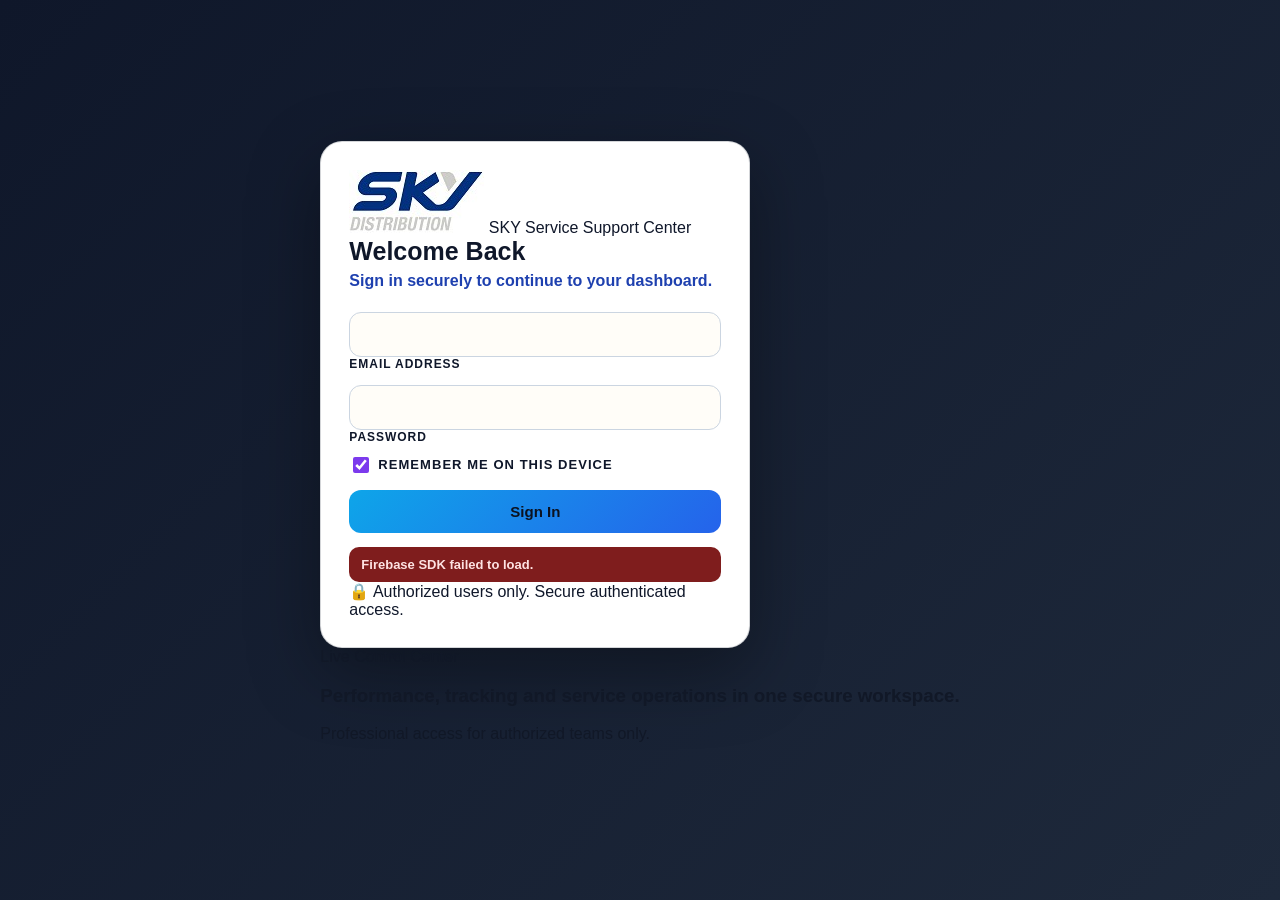
==== index.html @ be005852 "Add files via upload" ====
<!DOCTYPE html>

<html lang="en">
<head><!-- Clean build: CSS/JS consolidated; obsolete patch layers removed. -->
<meta charset="utf-8"/>
<meta content="width=device-width, initial-scale=1.0, viewport-fit=cover" name="viewport"/>
<meta content="#75699a" name="theme-color"/>
<title>Service Support Center</title>
<!-- Installable desktop/mobile app (PWA) -->
<link rel="manifest" href="./manifest.webmanifest?v=20260724-v58-sync-loader-contract-fix" />
<link rel="apple-touch-icon" href="./icon-192.png" />
<meta name="application-name" content="Service Support Center" />
<meta name="apple-mobile-web-app-title" content="SSC Dashboard" />
<meta name="mobile-web-app-capable" content="yes" />
<meta name="apple-mobile-web-app-capable" content="yes" />
<meta name="apple-mobile-web-app-status-bar-style" content="black-translucent" />
<meta name="msapplication-TileColor" content="#75699a" />
<meta name="msapplication-TileImage" content="./icon-192.png" />
<script id="initial-layout-state">
(function(){
  try {
    var root = document.documentElement;
    var collapsed = localStorage.getItem("serviceEyeMenuCollapsed") === "1";
    var mode = localStorage.getItem("ssc-color-mode");
    if (!mode) mode = window.matchMedia && window.matchMedia("(prefers-color-scheme: dark)").matches ? "dark" : "light";
    var accent = localStorage.getItem("ssc-theme-accent") || localStorage.getItem("ssc-page-color") || "purple";
    if (!["purple","blue","teal","orange","pink"].includes(accent)) accent = "purple";
    root.classList.add("prepaint-ready");
    root.setAttribute("data-theme-accent", accent);
    if (mode === "dark") root.classList.add("dark");
    if (collapsed && !(window.matchMedia && window.matchMedia("(max-width: 1100px)").matches)) root.classList.add("prepaint-menu-collapsed");
  } catch(e) {
    document.documentElement.classList.add("prepaint-ready");
  }
})();
</script>
<style id="critical-first-paint-css">
html{font-family:'Geist','Geist Sans',ui-sans-serif,system-ui,-apple-system,'Segoe UI',Roboto,Helvetica,Arial,sans-serif;--sidebar-width:280px;--sidebar-collapsed:78px;--initial-sidebar-width:280px}
html.prepaint-menu-collapsed{--initial-sidebar-width:78px}
html{background:oklch(0.97 0 0);color-scheme:light}
html.dark{background:oklch(0.16 0 0);color-scheme:dark}
body{margin:0;background:transparent;color:oklch(0.16 0 0)}
html.dark body{color:oklch(0.96 0 0)}
body.no-first-transition *,body.no-first-transition *::before,body.no-first-transition *::after{transition:none!important;animation:none!important;scroll-behavior:auto!important}
.side-menu{width:var(--initial-sidebar-width)!important;min-width:var(--initial-sidebar-width)!important;max-width:var(--initial-sidebar-width)!important;height:100vh;position:fixed;left:0;top:0;bottom:0;overflow:hidden;contain:layout paint style}
.page-shell{margin-left:var(--initial-sidebar-width)!important;min-height:100vh}
html.prepaint-menu-collapsed .side-label{opacity:0!important;width:0!important;max-width:0!important;overflow:hidden!important;white-space:nowrap!important;pointer-events:none!important}
.side-label{display:inline-block;min-width:0;white-space:nowrap}
.mobile-nav-toggle,.mobile-nav-backdrop{display:none}
@media (max-width:1100px){
  html{--initial-sidebar-width:0px}
  html.prepaint-menu-collapsed .side-label{opacity:1!important;width:auto!important;max-width:none!important;pointer-events:auto!important}
  .side-menu{position:fixed!important;inset:0 auto 0 0!important;width:min(86vw,320px)!important;min-width:0!important;max-width:320px!important;height:100dvh!important;transform:translate3d(-105%,0,0);overflow-y:auto!important;contain:layout paint style;z-index:10020!important}
  body.mobile-menu-open .side-menu{transform:translate3d(0,0,0)}
  .page-shell{margin-left:0!important;width:100%!important;min-width:0!important}
  .mobile-nav-toggle{display:inline-flex;position:fixed;top:max(12px,env(safe-area-inset-top));left:max(12px,env(safe-area-inset-left));z-index:10005}
  .mobile-nav-backdrop{display:block;position:fixed;inset:0;z-index:10010;opacity:0;visibility:hidden;pointer-events:none}
  body.mobile-menu-open .mobile-nav-backdrop{opacity:1;visibility:visible;pointer-events:auto}
}
img{max-width:100%;height:auto}.chart-card,.table-wrap,.data-table-wrap{content-visibility:auto;contain-intrinsic-size:1px 420px}:focus-visible{outline:3px solid oklch(0.58 0.15 300);outline-offset:2px}
</style>
<link href="https://fonts.googleapis.com" rel="preconnect"/>
<link crossorigin="" href="https://fonts.gstatic.com" rel="preconnect"/>
<link as="style" href="https://fonts.googleapis.com/css2?family=Geist:wght@400;500;600;700;800&amp;family=Geist+Mono:wght@400;500;600&amp;display=swap" onload="this.onload=null;this.rel='stylesheet'" rel="preload"/><noscript><link href="https://fonts.googleapis.com/css2?family=Geist:wght@400;500;600;700;800&amp;family=Geist+Mono:wght@400;500;600&amp;display=swap" rel="stylesheet"/></noscript>
<link href="assets/dashboard.min.css?v=20260728-mx-tcs-live" rel="stylesheet"/>
<link href="assets/tcs-mx-live.css?v=20260728-mx-tcs-live" rel="stylesheet"/>
<link crossorigin="" href="https://www.gstatic.com" rel="preconnect"/>
<link crossorigin="" href="https://firestore.googleapis.com" rel="preconnect"/>
<link crossorigin="" href="https://identitytoolkit.googleapis.com" rel="preconnect"/>
<link crossorigin="" href="https://securetoken.googleapis.com" rel="preconnect"/>
<link crossorigin="" href="https://raw.githubusercontent.com" rel="preconnect"/>
<link href="https://www.gstatic.com" rel="dns-prefetch"/>
<link href="https://firestore.googleapis.com" rel="dns-prefetch"/>
<link href="https://raw.githubusercontent.com" rel="dns-prefetch"/>
<link href="assets/logo.png" rel="icon" type="image/jpeg"/>
<script defer="" src="assets/dashboard.js?v=20260728-mx-tcs-live"></script>
<script defer="" src="assets/tcs-mx-live.js?v=20260728-mx-tcs-live"></script>
<script data-src="data/cash_target.json" id="cashTargetEmbeddedData" type="application/json">{"cash":[],"target":[]}</script>
</head>
<body class="firebase-auth-pending no-first-transition">
<div aria-live="polite" class="ssc-pwa-install-card" hidden id="sscPwaInstallCard" role="region">
  <img alt="" aria-hidden="true" class="ssc-pwa-install-icon" height="48" src="icon-192.png" width="48" />
  <div class="ssc-pwa-install-copy">
    <strong>Install Service Support Center</strong>
    <span>Open the dashboard in its own app window from Start, Desktop, or Taskbar.</span>
  </div>
  <button class="ssc-pwa-install-primary" id="sscPwaInstallButton" type="button">Install App</button>
  <button aria-label="Dismiss install suggestion" class="ssc-pwa-install-close" id="sscPwaInstallDismiss" title="Not now" type="button">×</button>
</div>
<script id="apply-initial-body-state">
(function(){
  try {
    var b = document.body;
    var collapsed = localStorage.getItem("serviceEyeMenuCollapsed") === "1";
    var active = localStorage.getItem("serviceEyeActiveTab") || "gspn";
    var allowedTabs = {dashboard:1,gspn:1,sky:1,preBooking:1,returnCases:1,receivedDelivered:1,repairEfficiency:1,qualityStageEfficiency:1,partnerQuality:1,profit:1,cashTarget:1,userManagement:1,security:1};
    if (!allowedTabs[active]) active = "gspn";
    var compact = window.matchMedia && window.matchMedia("(max-width: 1100px)").matches;
    b.classList.toggle("menu-collapsed", !compact && collapsed);
    b.classList.toggle("compact-navigation", !!compact);
    b.classList.add("ssc-router-ready");
    b.setAttribute("data-active-tab", active);
    requestAnimationFrame(function(){ requestAnimationFrame(function(){ b.classList.remove("no-first-transition"); }); });
  } catch(e) {}
})();
</script>
<aside aria-label="Main navigation" class="side-menu gspn-tree-sidebar" id="sideMenu">
<div class="side-head">
<div class="side-brand">
<div class="side-logo-mark"><img alt="SKY Distribution Logo" data-site-logo="1" decoding="async" fetchpriority="high" loading="eager" src="assets/SKY.PNG"/></div>
<div class="side-title side-label">Service Support<br/><span>Center</span></div>
</div>
<button class="menu-toggle" onclick="toggleSideMenu()" title="Fold / unfold menu" type="button">☰</button>
</div>
<div class="side-nav-root" id="sideNavRoot" data-sidebar-order="service-performance-profit-dashboard-users-security">
<div class="side-nav-group" data-side-group="serviceTracking">
<button aria-label="Service Tracking" aria-haspopup="true" class="side-group-toggle" data-side-group-toggle="serviceTracking" aria-expanded="false" type="button"><span class="side-icon">🧭</span><span class="side-label">Service Tracking</span><span class="side-group-chevron" aria-hidden="true">⌄</span><span class="side-group-shortcut" aria-hidden="true">Tracking</span></button>
<div class="side-group-items" data-group-title="Service Tracking">
<div class="side-tab side-sub-tab active" data-fb-tab-key="gspn" data-pb-tab="gspn" onclick="switchTab('gspn')" role="button" tabindex="0"><img alt="GSPN Logo" class="side-tab-logo" decoding="async" fetchpriority="high" loading="eager" src="assets/GSPN.png"/><span class="side-label">GSPN Tracking Cases</span></div>
<div class="side-tab side-sub-tab" data-fb-tab-key="sky" data-pb-tab="sky" onclick="switchTab('sky')" role="button" tabindex="0"><img alt="SKY CARE Logo" class="side-tab-logo" decoding="async" fetchpriority="high" loading="eager" src="assets/SKY.PNG"/><span class="side-label">SKY Tracking Cases</span></div>
<div class="side-tab side-sub-tab" data-fb-tab-key="preBooking" data-pb-tab="preBooking" onclick="switchTab('preBooking')" role="button" tabindex="0"><span class="side-icon prebooking-side-icon">📋</span><span class="side-label">Pre_Booking</span></div>
</div>
</div>

<div class="side-nav-group" data-side-group="performanceEfficiency">
<button aria-label="Performance Efficiency" aria-haspopup="true" class="side-group-toggle" data-side-group-toggle="performanceEfficiency" aria-expanded="false" type="button"><span class="side-icon">📈</span><span class="side-label">Performance Efficiency</span><span class="side-group-chevron" aria-hidden="true">⌄</span><span class="side-group-shortcut" aria-hidden="true">Performance</span></button>
<div class="side-group-items" data-group-title="Performance Efficiency">
<div class="side-tab side-sub-tab" data-fb-tab-key="partnerQuality" data-pb-tab="partnerQuality" onclick="switchTab('partnerQuality')" role="button" tabindex="0"><span class="side-icon">🏆</span><span class="side-label">Partner Quality Award</span></div>
<div class="side-tab side-sub-tab" data-fb-tab-key="repairEfficiency" data-pb-tab="repairEfficiency" onclick="switchTab('repairEfficiency')" role="button" tabindex="0"><span class="side-icon">🛠️</span><span class="side-label">Repair Efficiency</span></div>
<div class="side-tab side-sub-tab" data-fb-tab-key="qualityStageEfficiency" data-pb-tab="qualityStageEfficiency" onclick="switchTab('qualityStageEfficiency')" role="button" tabindex="0"><span class="side-icon">🧪</span><span class="side-label">Quality Stage Efficiency</span></div>
<div class="side-tab side-sub-tab" data-fb-tab-key="returnCases" data-pb-tab="returnCases" onclick="switchTab('returnCases')" role="button" tabindex="0"><span class="side-icon returncases-side-icon">↩️</span><span class="side-label">Return Cases</span></div>
<div class="side-tab side-sub-tab" data-fb-tab-key="receivedDelivered" data-pb-tab="receivedDelivered" onclick="switchTab('receivedDelivered')" role="button" tabindex="0"><span class="side-icon">📦</span><span class="side-label">Received &amp; Delivered</span></div>
</div>
</div>

<div class="side-nav-group" data-side-group="profitAndCash">
<button aria-label="Profit and Cash" aria-haspopup="true" class="side-group-toggle" data-side-group-toggle="profitAndCash" aria-expanded="false" type="button"><span class="side-icon">💳</span><span class="side-label">Profit and Cash</span><span class="side-group-chevron" aria-hidden="true">⌄</span><span class="side-group-shortcut" aria-hidden="true">Cash</span></button>
<div class="side-group-items" data-group-title="Profit and Cash">
<div class="side-tab side-sub-tab" data-fb-tab-key="profit" data-pb-tab="profit" onclick="switchTab('profit')" role="button" tabindex="0"><span class="side-icon">💰</span><span class="side-label">Profitability &amp; commission</span></div>
<div class="side-tab side-sub-tab" data-fb-tab-key="cashTarget" data-pb-tab="cashTarget" onclick="openCashTargetTab()" role="button" tabindex="0"><span class="side-icon">🎯</span><span class="side-label">Cash &amp; Target</span></div>
</div>
</div>

<div aria-label="Dashboard" class="side-tab side-primary-tab" data-fb-tab-key="dashboard" data-pb-tab="dashboard" onclick="switchTab('dashboard')" role="button" tabindex="0"><span class="side-icon dashboard-side-icon">📊</span><span class="side-label">Dashboard</span><span aria-hidden="true" class="side-shortcut">Dashboard</span></div>
<div aria-label="User Management" class="side-tab side-primary-tab firebase-user-management-tab admin-only" data-fb-tab-key="userManagement" data-pb-tab="userManagement" onclick="switchTab('userManagement')" role="button" tabindex="0"><span class="side-icon">👥</span><span class="side-label">User Management</span><span aria-hidden="true" class="side-shortcut">User Management</span></div>
<div aria-label="Security" class="side-tab side-primary-tab admin-only" data-fb-tab-key="security" data-pb-tab="security" onclick="switchTab('security')" role="button" tabindex="0"><span class="side-icon">🔐</span><span class="side-label">Security</span><span aria-hidden="true" class="side-shortcut">Security</span></div>
</div>
</aside>
<button aria-controls="sideMenu" aria-expanded="false" aria-label="Open navigation menu" class="mobile-nav-toggle" id="mobileNavToggle" onclick="toggleSideMenu()" title="Open menu" type="button"><span aria-hidden="true">☰</span><span class="mobile-nav-toggle-label">Menu</span></button>
<button aria-label="Close navigation menu" class="mobile-nav-backdrop" id="mobileNavBackdrop" onclick="window.sscSetMobileMenu &amp;&amp; window.sscSetMobileMenu(false)" tabindex="-1" type="button"></button>
<div class="page-shell" id="gspnPage">
<header>
<div class="brand">
<div class="logo-box"><img alt="SKY Distribution Logo" data-site-logo="1" decoding="async" fetchpriority="high" loading="eager" src="assets/SKY.PNG"/></div>
<div>
<h1>Service Support Center</h1>
<div class="sub">GSPN Tracking Cases</div>
</div>
</div>
<div class="header-actions"><button class="ssc-sync-data-btn btn btn-primary" data-sync-tab="gspn" title="Synchronize this tab from GitHub" type="button"><span class="ssc-sync-icon" aria-hidden="true">⟳</span><span>Sync Data</span></button>
<label class="upload">
        Upload Excel / CSV
        <input accept=".xlsx,.xls,.xlsb,.csv" id="fileInput" type="file"/>
</label>
</div>
</header>
<div class="upload-progress-wrap" id="uploadProgressWrap">
<div class="upload-progress-text" id="uploadProgressText">Upload progress: 0%</div>
<div class="upload-progress-bar"><div class="upload-progress-fill" id="uploadProgressFill"></div></div>
<div class="upload-progress-note" id="uploadProgressNote">Select an Excel / CSV file to start loading data.</div>
</div>
<main>
<div class="filters">
<div>
<div class="filter-label">Branches</div>
<select id="branchFilter" multiple=""></select>
</div>
<div>
<div class="filter-label">Stage</div>
<select id="stageFilter" multiple=""></select>
</div>
<div>
<div class="filter-label">GSPN Warranty</div>
<select id="warrantyFilter" multiple=""></select>
</div>
<div id="jobTypeFilterBox">
<div class="filter-label">GSPN JobType</div>
<select id="jobTypeFilter" multiple=""></select>
</div>
<div>
<div class="filter-label">KPI Alerts</div>
<select id="alertFilter" multiple=""></select>
</div>
<div>
<div class="filter-label">Open Case Date</div>
<div class="date-row">
<input autocomplete="off" id="fromDate" placeholder="From date"/>
<input autocomplete="off" id="toDate" placeholder="To date"/>
</div>
<div class="filter-actions">
<button class="btn btn-primary" onclick="applyDateFilter()" type="button">Search</button>
</div>
</div>
<div>
<div class="filter-label">Search</div>
<input id="searchBox" placeholder="Search SO / Job / Model / Serial..."/>
<div class="filter-actions">
<button class="btn btn-light" onclick="clearFilters()" type="button">Clear Filters</button>
</div>
</div>
</div>
<div class="cards">
<div class="card purple clickable" onclick="showOnlyStatus('Open')">
<div class="label">Open Cases</div>
<div class="value" id="openCases">0</div>
<div class="percent" id="openPercent">0% of Total</div>
</div>
<div class="card red clickable" onclick="showFailedCases()">
<div class="label">Failed KPI</div>
<div class="value" id="failedCases">0</div>
<div class="percent" id="failedPercent">0% of Total</div>
</div>
<div class="card red clickable" onclick="showLtpWarrantyFailed('in')">
<div class="label">LTP In Warranty</div>
<div class="value" id="ltpInWarrantyCases">0</div>
<div class="percent" id="ltpInWarrantyPercent">0% of Failed KPI</div>
</div>
<div class="card red clickable" onclick="showLtpWarrantyFailed('out')">
<div class="label">LTP Out Warranty</div>
<div class="value" id="ltpOutWarrantyCases">0</div>
<div class="percent" id="ltpOutWarrantyPercent">0% of Failed KPI</div>
</div>
<div class="card red clickable" onclick="showFailedType('TAT')">
<div class="label">TAT Failed</div>
<div class="value" id="tatFailedCases">0</div>
<div class="percent" id="tatFailedPercent">0% of Failed KPI</div>
</div>
<div class="card amber clickable" onclick="showOnlyAlert('Fix Today')">
<div class="label">Fix Today</div>
<div class="value" id="fixTodayCases">0</div>
<div class="percent" id="fixTodayPercent">0% of Open</div>
</div>
<div class="card yellow clickable" onclick="showOnlyAlert('Watch')">
<div class="label">Watch 48h</div>
<div class="value" id="watchCases">0</div>
<div class="percent" id="watchPercent">0% of Open</div>
</div>
</div>
<section id="allCasesSection">
<h2 class="warn">
<span>All Filtered Cases</span>
<span class="section-actions"><button onclick="exportTableExcel('all')" type="button">Export Excel</button></span>
</h2>
<div class="table-wrap"><table id="casesTable"></table></div>
</section>
<section id="urgentSection">
<h2 class="bad">
<span>Urgent Worklist - Repair / Close by Priority</span>
<span class="section-actions"><button onclick="exportTableExcel('urgent')" type="button">Export Excel</button></span>
</h2>
<div class="table-wrap"><table id="urgentTable"></table></div>
</section>
</main></div>
<div class="page-shell" id="profitPage" style="display:none;">
<header>
<div class="brand">
<div class="logo-box"><img alt="Service Support Center Logo" data-site-logo="1" decoding="async" fetchpriority="high" loading="eager" src="assets/SKY.PNG"/></div>
<div>
<h1>Service Support Center</h1>
<div class="sub">Profitability &amp; commission</div>
</div>
</div>
<div class="header-actions"><button class="ssc-sync-data-btn btn btn-primary" data-sync-tab="profit" title="Synchronize this tab from GitHub" type="button"><span class="ssc-sync-icon" aria-hidden="true">⟳</span><span>Sync Data</span></button>
<label class="upload">
          Upload Profitability Excel / CSV
          <input accept=".xlsx,.xls,.xlsb,.csv" id="profitFileInput" type="file"/>
</label>
</div>
</header>
<main>
<div class="filters profit-filters">
<div><div class="filter-label">Brand</div><select id="profitBrandFilter" multiple=""></select></div>
<div><div class="filter-label">Branch</div><select id="profitBranchFilter" multiple=""></select></div>
<div><div class="filter-label">Revenue Warranty</div><select id="profitWarrantyFilter" multiple=""></select></div>
<div><div class="filter-label">Profit Status</div><select id="profitStatusFilter" multiple=""></select></div>
<div><div class="filter-label">Profit Group</div><select id="profitGroupFilter" multiple=""></select></div>
<div>
<div class="filter-label">Search</div>
<input id="profitSearchBox" placeholder="Search Job / Model / Status..."/>
<div class="filter-actions"><button class="btn btn-light" onclick="clearProfitFilters()" type="button">Clear Filters</button></div>
</div>
</div>
<div class="profit-summary">
<div class="card blue"><div class="label">Total Cases</div><div class="value" id="profitTotalCases">0</div><div class="percent">Latest CloseDate year</div></div>
<div class="card purple"><div class="label">Dealer commission</div><div class="value" id="profitDealerTotal">0</div><div class="percent">Latest CloseDate year</div></div>
<div class="card amber"><div class="label">Discount</div><div class="value" id="profitDiscountTotal">0</div><div class="percent">Latest CloseDate year</div></div>
<div class="card green"><div class="label">COGS</div><div class="value" id="profitCogsTotal">0</div><div class="percent">Latest CloseDate year</div></div>
</div>
<section>
<h2 class="warn"><span>Profitability Cases</span></h2>
<div class="profit-note" id="profitUploadNote">Upload Profitability file to show data.</div>
<div class="table-wrap"><table id="profitCasesTable"></table></div>
</section>
<div class="profit-grid">
<section><h2><span>Dealer commission by Branch / Month</span><span class="section-actions"><button class="table-download-btn" onclick="exportProfitTable('dealer')" title="Download the filtered CloseDate-based table" type="button">⇩ Download Excel</button></span></h2><div class="table-wrap"><table class="pivot-table" id="profitDealerPivot"></table></div></section>
<section><h2><span>Cases with Amount — Open &amp; Ready Queues</span><span class="section-actions"><button class="table-download-btn" onclick="exportProfitTable('casesAmount')" title="Download filtered Open_Cases and Ready For Delivery Cases without Delivered" type="button">⇩ Download Excel</button></span></h2><div class="table-wrap"><table class="pivot-table" id="profitCasesAmountPivot"></table></div></section>
<section><h2><span>Discount by Branch / Close Month</span><span class="section-actions"><button class="table-download-btn" onclick="exportProfitTable('discount')" title="Download discount pivot by Branch and CloseDate month" type="button">⇩ Download Excel</button></span></h2><div class="table-wrap"><table class="pivot-table" id="profitDiscountPivot"></table></div></section>
<section><h2><span>COGS by Branch / Month</span><span class="section-actions"><button class="table-download-btn" onclick="exportProfitTable('cogs')" title="Download the filtered CloseDate-based table" type="button">⇩ Download Excel</button></span></h2><div class="table-wrap"><table class="pivot-table" id="profitCogsPivot"></table></div></section>
</div>
</main>
</div>
<div class="page-shell" id="cashTargetPage" style="display:none;">
<header>
<div class="brand">
<div class="logo-box"><img alt="Service Support Center Logo" data-site-logo="1" decoding="async" fetchpriority="high" loading="eager" src="assets/SKY.PNG"/></div>
<div><h1>Service Support Center</h1><div class="sub">Cash &amp; Target</div></div>
</div>
<div class="header-actions"><button class="ssc-sync-data-btn btn btn-primary" data-sync-tab="cashTarget" title="Refresh the latest shared Cash & Target data" type="button"><span class="ssc-sync-icon" aria-hidden="true">⟳</span><span>Refresh Shared Data</span></button>
<span class="btn btn-light" id="cashTargetVisitors">Visitors: <b id="cashTargetVisitorsCount">1</b></span>
<label class="upload cash-shared-upload" data-cash-publish-control="1">Publish Cash / Target Excel<input accept=".xlsx,.xls,.xlsb,.csv" id="cashTargetFileInput" type="file"/></label>
</div>
</header>
<div class="cash-target-note"><span>Last Updated: <b id="cashTargetLastUpdated">Connecting</b></span><span id="cashTargetRowsNote">0 cash rows loaded</span><span class="cash-shared-status is-loading" id="cashTargetStorageStatus">Shared data — connecting...</span></div>
<main>
<div class="filters cash-target-filters">
<div><div class="filter-label">Branch</div><select id="cashBranchFilter" multiple=""></select></div>
<div><div class="filter-label">Month</div><select id="cashMonthFilter" multiple=""></select></div>
<div><div class="filter-label">From Date</div><input id="cashFromDate" type="date"/></div>
<div><div class="filter-label">To Date</div><input id="cashToDate" type="date"/></div>
<div><div class="filter-label">Actions</div><div class="filter-actions"><button class="btn btn-light" onclick="clearCashTargetFilters()" type="button">Clear Filters</button></div></div>
</div>
<div class="cash-target-summary">
<div class="card blue"><div class="label">Total Revenue</div><div class="value" id="cashTotalRevenue">0</div><div class="percent">Filtered revenue</div></div>
<div class="card purple"><div class="label">Total Target</div><div class="value" id="cashTotalTarget">0</div><div class="percent">Selected months</div></div>
<div class="card green"><div class="label">Achievement %</div><div class="value" id="cashAchievement">0%</div><div class="percent">Revenue / Target</div></div>
<div class="card amber"><div class="label">Remaining</div><div class="value" id="cashRemaining">0</div><div class="percent">To reach target</div></div>
<div class="card green"><div class="label">Best Branch</div><div class="value" id="cashBestBranch">-</div><div class="percent" id="cashBestBranchPct">0%</div></div>
<div class="card red"><div class="label">Worst Branch</div><div class="value" id="cashWorstBranch">-</div><div class="percent" id="cashWorstBranchPct">0%</div></div>
<div class="card yellow"><div class="label">Avg Revenue / Branch</div><div class="value" id="cashAvgRevenue">0</div><div class="percent">Active branches</div></div>
<div class="card blue"><div class="label">Daily Average</div><div class="value" id="cashDailyRevenue">0</div><div class="percent">By selected dates</div></div>
</div>
<div class="cash-target-grid">
<section class="chart-card cash-chart-full"><h2>Revenue vs Target by Branch</h2><div class="chart-box"><canvas id="cashRevenueTargetChart"></canvas></div></section>
<section class="chart-card cash-chart-full cash-variance-chart"><h2>Monthly Cash vs Target Variance</h2><div class="cash-chart-filter-bar"><div><div class="filter-label">Branch</div><select id="cashVarianceBranchFilter" multiple=""></select></div></div><div class="chart-box"><canvas id="cashMonthlyVarianceChart"></canvas></div></section>
<section class="chart-card"><h2>Monthly Revenue Trend</h2><div class="chart-box"><canvas id="cashMonthlyTrendChart"></canvas></div></section>
<section class="chart-card"><h2>Top / Lowest Branches</h2><div class="chart-box"><canvas id="cashTopLowestChart"></canvas></div></section>
</div>
<section><h2 class="warn"><span>Cash &amp; Target Details</span><span class="section-actions"><button class="table-download-btn" onclick="exportCashTargetTable()" title="Download the currently filtered details" type="button">⇩ Download Excel</button></span></h2><div class="cash-details-filter-bar cash-details-with-total"><div><div class="filter-label">Details Month</div><select id="cashDetailsMonthFilter" multiple=""></select></div><div class="cash-details-total-box"><div class="filter-label">Details Total Revenue</div><div class="cash-details-total-value" id="cashDetailsTotalRevenue">0</div><div class="cash-details-total-note" id="cashDetailsTotalNote">All months total</div></div></div><div class="table-wrap"><table class="cash-table" id="cashTargetTable"></table></div></section>
<section><h2><span>Daily Revenue Details</span><span class="section-actions"><button class="table-download-btn" onclick="exportCashDailyTable()" title="Download the currently filtered daily revenue" type="button">⇩ Download Excel</button></span></h2><div class="cash-details-filter-bar cash-daily-filter-bar"><div><div class="filter-label">Daily Branch</div><select id="cashDailyBranchFilter" multiple=""></select></div><div><div class="filter-label">Daily From Date</div><input id="cashDailyFromDate" type="date"/></div><div><div class="filter-label">Daily To Date</div><input id="cashDailyToDate" type="date"/></div><div class="cash-details-total-box cash-daily-total-box"><div class="filter-label">Daily Total Revenue</div><div class="cash-details-total-value" id="cashDailyDetailsTotalRevenue">0</div><div class="cash-details-total-note" id="cashDailyDetailsTotalNote">All daily revenue</div></div></div><div class="table-wrap"><table class="cash-daily-table" id="cashDailyRevenueTable"></table></div></section>
</main>
</div>
<div class="page-shell" id="partnerQualityPage" style="display:none;" data-service-page="partnerQuality">
<header>
<div class="brand">
<div class="logo-box"><img alt="Service Support Center Logo" data-site-logo="1" decoding="async" fetchpriority="high" loading="eager" src="assets/SKY.PNG"/></div>
<div><h1>Service Support Center</h1><div class="sub">Partner Quality Award</div></div>
</div>
<div class="header-actions">
<button class="ssc-sync-data-btn btn btn-primary" data-sync-tab="partnerQuality" title="Synchronize Partner Quality Award from GitHub" type="button"><span class="ssc-sync-icon" aria-hidden="true">⟳</span><span>Sync Data</span></button>
<div class="pqa-export-wrap">
<button class="table-download-btn pqa-download-btn" id="pqaExportToggle" aria-expanded="false" aria-controls="pqaExportMenu" type="button">⇩ Export Report</button>
<div class="pqa-export-menu" id="pqaExportMenu" hidden>
<button type="button" data-pqa-export="excel"><span>📊</span><span><b>Professional Excel</b><small>All analytical sheets</small></span></button>
<button type="button" data-pqa-export="source-variance"><span>📐</span><span><b>Source Excel + KPI Variance</b><small>Live formulas linked to ★Evaluation point</small></span></button>
<button type="button" data-pqa-export="csv"><span>🧾</span><span><b>Current Ranking CSV</b><small>Selected filter view</small></span></button>
<button type="button" data-pqa-export="print"><span>🖨️</span><span><b>Print / Save PDF</b><small>Executive report layout</small></span></button>
</div>
</div>
</div>
</header>
<div id="serviceV2Notice_partnerQuality" class="service-v2-update-notice"><span class="source">Partner Quality Award — Waiting for data</span><span>Source: <b>Auto sync</b></span><span>Rows: <b>0</b></span><span>Last Update: <b>-</b></span><span>Waiting for data</span></div>
<main class="pqa-main">
<div class="pqa-report-title" id="pqaReportTitle">After-Sales Partner Evaluation Summary — Latest Source</div>
<div class="pqa-report-meta"><span>Source: <b id="pqaSourceLabel">Partner Quality Award.xlsx</b></span><span>Evaluation period: <b id="pqaPeriodLabel">Waiting for latest source data</b></span><span>Last updated: <b id="pqaLastUpdated">-</b></span></div>
<div class="pqa-filter-bar" role="region" aria-label="Partner Quality Award filters">
<div class="pqa-filter-group"><label for="pqaPartnerFilter">Partner</label><select id="pqaPartnerFilter" aria-label="Filter all Partner Quality Award tables by partner"><option value="__ALL__">All Partners</option></select></div>
<div class="pqa-filter-group"><label for="pqaMonthFilter">Month</label><select id="pqaMonthFilter" aria-label="Filter all Partner Quality Award tables by month"><option value="__ALL__">All Months (Cumulative)</option></select></div>
<div class="pqa-filter-summary"><span>Current view</span><strong id="pqaFilterState">All Partners • Latest available period</strong></div>
<button class="pqa-reset-filters" id="pqaResetFilters" type="button" title="Reset Partner and Month filters">Reset Filters</button>
</div>

<section class="pqa-section pqa-executive-section" aria-labelledby="pqaExecutiveTitle">
<div class="pqa-section-title"><span id="pqaExecutiveTitle">I. AI Executive Summary</span><button class="pqa-help-btn" data-pqa-help="executive" type="button" aria-label="شرح الملخص التنفيذي باللغة العربية">؟</button></div>
<div id="pqaExecutiveSummary" class="pqa-executive-summary"><div class="pqa-loading">Waiting for analytical summary…</div></div>
</section>

<section class="pqa-section" aria-labelledby="pqaComparisonTitle">
<div class="pqa-section-title"><span id="pqaComparisonTitle">II. Partner Comparison</span><button class="pqa-help-btn" data-pqa-help="comparison" type="button" aria-label="شرح مقارنة الشركاء باللغة العربية">؟</button></div>
<div class="pqa-comparison-toolbar">
<div class="pqa-filter-group"><label for="pqaComparePartnerA">Partner A</label><select id="pqaComparePartnerA"></select></div>
<div class="pqa-compare-vs" aria-hidden="true">VS</div>
<div class="pqa-filter-group"><label for="pqaComparePartnerB">Partner B</label><select id="pqaComparePartnerB"></select></div>
<div class="pqa-comparison-status" id="pqaComparisonStatus">Select two partners to compare.</div>
</div>
<div class="pqa-comparison-grid">
<div class="pqa-comparison-chart"><canvas id="pqaComparisonChart" aria-label="Partner monthly score comparison chart" role="img"></canvas></div>
<div class="pqa-table-wrap"><table class="pqa-table pqa-compact" id="pqaComparisonTable"><tbody><tr><td class="pqa-loading">Waiting for comparison data…</td></tr></tbody></table></div>
</div>
</section>

<section class="pqa-section pqa-variance-section" aria-labelledby="pqaVarianceTitle">
<div class="pqa-section-title"><span id="pqaVarianceTitle">III. KPI Variance Analysis Between Two Months</span><button class="pqa-help-btn" data-pqa-help="variance" type="button" aria-label="شرح تحليل فروق مؤشرات الأداء باللغة العربية">؟</button></div>
<div class="pqa-variance-filters" role="region" aria-label="KPI variance filters">
<div class="pqa-filter-group"><label for="pqaVarianceCompany">Company</label><select id="pqaVarianceCompany" aria-label="Select company for KPI variance analysis"><option value="All (Average)">All (Average)</option></select></div>
<div class="pqa-filter-group"><label for="pqaVarianceFromMonth">From Month</label><select id="pqaVarianceFromMonth" aria-label="Select starting month for KPI variance analysis"></select></div>
<div class="pqa-filter-group"><label for="pqaVarianceToMonth">To Month</label><select id="pqaVarianceToMonth" aria-label="Select ending month for KPI variance analysis"></select></div>
<div class="pqa-variance-source-status" id="pqaVarianceSourceStatus">Waiting for source data from ★Evaluation point…</div>
</div>
<div class="pqa-table-wrap pqa-variance-table-wrap"><table class="pqa-table pqa-variance-table" id="pqaVarianceTable"><tbody><tr><td class="pqa-loading">Waiting for KPI variance data…</td></tr></tbody></table></div>
<div class="pqa-variance-note" id="pqaVarianceNote">⚠ ملاحظة: تغيّرت مجموعة المؤشرات ومقياس الدرجات اعتباراً من مارس (يناير–فبراير من 100 وتتضمن SSR وR-CXE؛ مارس–يونيو من 1000 وتتضمن OW-RNPS وSurvey Ratio وCO.A Switching). المقارنات عبر حدّ فبراير→مارس ليست متكافئة. الصفوف الفارغة تعني أن المؤشر غير موجود في الشهر المختار.</div>
</section>

<section class="pqa-section" aria-labelledby="pqaRankingTitle">
<div class="pqa-section-title"><span id="pqaRankingTitle">IV. Overall Cumulative Ranking (Jan–May 2026)</span><button class="pqa-help-btn" data-pqa-help="ranking" type="button" aria-label="شرح جدول الترتيب باللغة العربية">؟</button></div>
<div class="pqa-table-wrap"><table class="pqa-table" id="pqaRankingTable"><tbody><tr><td class="pqa-loading">Waiting for Partner Quality Award data…</td></tr></tbody></table></div>
</section>
<section class="pqa-section" aria-labelledby="pqaMetricsTitle">
<div class="pqa-section-title"><span id="pqaMetricsTitle">V. Strengths &amp; Weaknesses by Metric — May 2026 (% of Maximum)</span><button class="pqa-help-btn" data-pqa-help="metrics" type="button" aria-label="شرح جدول المعايير باللغة العربية">؟</button></div>
<div class="pqa-table-wrap pqa-table-wide"><table class="pqa-table" id="pqaMetricsTable"><tbody><tr><td class="pqa-loading">Waiting for metric data…</td></tr></tbody></table></div>
</section>
<section class="pqa-section" aria-labelledby="pqaBranchesTitle">
<div class="pqa-section-title"><span id="pqaBranchesTitle">VI. Top &amp; Bottom 5 Branches — Cumulative 2026</span><button class="pqa-help-btn" data-pqa-help="branches" type="button" aria-label="شرح جداول الفروع باللغة العربية">؟</button></div>
<div class="pqa-branches-grid">
<div class="pqa-branch-card"><div class="pqa-branch-head top"><span id="pqaTopBranchesTitle">✅ Top 5 Branches</span><button class="pqa-help-btn pqa-help-inverse" data-pqa-help="topBranches" type="button" aria-label="شرح أفضل خمسة فروع باللغة العربية">؟</button></div><div class="pqa-table-wrap"><table class="pqa-table pqa-compact" id="pqaTopBranchesTable"></table></div></div>
<div class="pqa-branch-card"><div class="pqa-branch-head bottom"><span id="pqaBottomBranchesTitle">⚠️ Bottom 5 Branches</span><button class="pqa-help-btn pqa-help-inverse" data-pqa-help="bottomBranches" type="button" aria-label="شرح أضعف خمسة فروع باللغة العربية">؟</button></div><div class="pqa-table-wrap"><table class="pqa-table pqa-compact" id="pqaBottomBranchesTable"></table></div></div>
</div>
</section>

<section class="pqa-section" aria-labelledby="pqaDrillTitle">
<div class="pqa-section-title"><span id="pqaDrillTitle">VII. Branch Drill-down</span><button class="pqa-help-btn" data-pqa-help="drilldown" type="button" aria-label="شرح تفاصيل الفروع باللغة العربية">؟</button></div>
<div class="pqa-drill-toolbar"><div class="pqa-filter-group"><label for="pqaBranchDrillSelect">Branch</label><select id="pqaBranchDrillSelect"><option value="">Select a branch</option></select></div><div class="pqa-drill-hint">Click any branch row above or choose a branch here.</div></div>
<div id="pqaBranchProfile" class="pqa-branch-profile"><div class="pqa-loading">Select a branch to view detailed performance.</div></div>
<div class="pqa-table-wrap"><table class="pqa-table pqa-compact" id="pqaBranchDetailTable"></table></div>
</section>

<section class="pqa-section" aria-labelledby="pqaImpactTitle">
<div class="pqa-section-title"><span id="pqaImpactTitle">VIII. Score Impact Analysis</span><button class="pqa-help-btn" data-pqa-help="impact" type="button" aria-label="شرح تحليل أسباب انخفاض النتيجة باللغة العربية">؟</button></div>
<div class="pqa-impact-intro" id="pqaImpactIntro">Estimated opportunities are calculated from the gap between actual metric points and the source maximum.</div>
<div class="pqa-table-wrap"><table class="pqa-table pqa-compact" id="pqaImpactTable"><tbody><tr><td class="pqa-loading">Waiting for score impact analysis…</td></tr></tbody></table></div>
<div class="pqa-action-plan" id="pqaActionPlan"></div>
</section>

<section class="pqa-section" aria-labelledby="pqaForecastTitle">
<div class="pqa-section-title"><span id="pqaForecastTitle">IX. Performance Forecast</span><button class="pqa-help-btn" data-pqa-help="forecast" type="button" aria-label="شرح توقع الأداء باللغة العربية">؟</button></div>
<div class="pqa-forecast-note" id="pqaForecastNote">Indicative linear forecast based on the available monthly scores; it is not a guaranteed result.</div>
<div class="pqa-table-wrap"><table class="pqa-table pqa-compact" id="pqaForecastTable"><tbody><tr><td class="pqa-loading">Waiting for forecast data…</td></tr></tbody></table></div>
</section>

<section class="pqa-section" aria-labelledby="pqaInsightsTitle">
<div class="pqa-section-title"><span id="pqaInsightsTitle">X. Key Differences &amp; Insights</span><button class="pqa-help-btn" data-pqa-help="insights" type="button" aria-label="شرح المؤشرات باللغة العربية">؟</button></div>
<div class="pqa-insights" id="pqaInsights"><div class="pqa-loading">Waiting for calculated insights…</div></div>
</section>
<section class="pqa-section pqa-summary-section" aria-labelledby="pqaSummaryTitle">
<div class="pqa-section-title"><span id="pqaSummaryTitle">XI. Detailed Analytical Summary</span><button class="pqa-help-btn" data-pqa-help="summary" type="button" aria-label="شرح الملخص التفصيلي باللغة العربية">؟</button></div>
<div class="pqa-summary" id="pqaSummary"><p>Waiting for the source workbook…</p></div>
</section>
</main>
<div class="pqa-help-modal" id="pqaHelpModal" hidden role="dialog" aria-modal="true" aria-labelledby="pqaHelpTitle" lang="ar" dir="rtl">
<div class="pqa-help-backdrop" data-pqa-help-close="1"></div>
<div class="pqa-help-card">
<button class="pqa-help-close" data-pqa-help-close="1" type="button" aria-label="إغلاق">×</button>
<div class="pqa-help-icon">؟</div>
<h3 id="pqaHelpTitle">شرح الجدول</h3>
<div id="pqaHelpBody"></div>
<button class="pqa-help-done" data-pqa-help-close="1" type="button">فهمت</button>
</div>
</div>
</div>
<div class="page-shell" id="skyPage" style="display:none;">
<header>
<div class="brand">
<div class="logo-box"><img alt="SKY CARE Logo" decoding="async" fetchpriority="high" loading="eager" src="assets/SKY.PNG"/></div>
<div>
<h1>Service Support Center</h1>
<div class="sub">SKY Tracking Cases</div>
</div>
</div>
<div class="header-actions"><button class="ssc-sync-data-btn btn btn-primary" data-sync-tab="sky" title="Synchronize this tab from GitHub" type="button"><span class="ssc-sync-icon" aria-hidden="true">⟳</span><span>Sync Data</span></button>
<label class="upload">
          Upload SKY Excel / CSV
          <input accept=".xlsx,.xls,.xlsb,.csv" id="skyFileInput" type="file"/>
</label>
</div>
</header>
<div class="upload-progress-wrap sky-upload-progress-wrap" id="skyUploadProgressWrap">
<div class="upload-progress-text" id="skyUploadProgressText">SKY upload progress: 0%</div>
<div class="upload-progress-bar"><div class="upload-progress-fill" id="skyUploadProgressFill"></div></div>
<div class="upload-progress-note" id="skyUploadProgressNote">Select a SKY Excel / CSV file to start loading data.</div>
</div>
<main>
<div class="filters sky-filters">
<div>
<div class="filter-label">Branches</div>
<select id="skyBranchFilter" multiple=""></select>
</div>
<div>
<div class="filter-label">Queue</div>
<select id="skyQueueFilter">
<option value="">All Queue</option>
<option value="Open_Cases">Open_Cases</option>
<option value="Ready For Delivery Cases">Ready For Delivery Cases</option>
</select>
</div>
<div>
<div class="filter-label">Brand</div>
<select id="skyBrandFilter">
<option value="">All Brands</option>
<option value="Samsung">Samsung</option>
<option value="Apple">Apple</option>
</select>
</div>
<div>
<div class="filter-label">Stage</div>
<select id="skyStageFilter" multiple=""></select>
</div>
<div>
<div class="filter-label">Aging Days Group</div>
<select id="skyAgingDaysGroupFilter">
<option value="">All Aging Days Groups</option>
</select>
</div>
<div>
<div class="filter-label">Open Case Date</div>
<div class="date-row">
<input autocomplete="off" id="skyFromDate" name="skyFromDate" placeholder="From date" type="date"/>
<input autocomplete="off" id="skyToDate" name="skyToDate" placeholder="To date" type="date"/>
</div>
<div class="filter-actions">
<button class="btn btn-primary" onclick="applySkyDateFilter()" type="button">Search</button>
</div>
</div>
<div>
<div class="filter-label">Search field</div>
<input id="skySearchBox" placeholder="Job_Number / IMEI / SerialNumber / Customer Mobile / Phone"/>
<div class="filter-actions">
<button class="btn btn-light" onclick="clearSkyFilters()" type="button">Clear Filters</button>
</div>
</div>
</div>
<div class="cards sky-cards">
<div class="card blue clickable" onclick="clearSkyFilters(true)">
<div class="label">Total SKY Cases</div>
<div class="value" id="skyTotalCases">0</div>
<div class="percent">100%</div>
<div class="sky-card-price" title="Sum of Price for the cases represented by this card"><span>Total Price</span><strong id="skyTotalPrice">0</strong></div>
</div>
<div class="card purple clickable" onclick="setSkyQueue('Open_Cases')">
<div class="label">Open Cases</div>
<div class="value" id="skyOpenCases">0</div>
<div class="percent" id="skyOpenPercent">0% of Total</div>
<div class="sky-card-price" title="Sum of Price for Open Cases"><span>Total Price</span><strong id="skyOpenPrice">0</strong></div>
</div>
<div class="card red clickable" onclick="setSkyOpen4PlusCases()">
<div class="label">Open Cases 4+ Days</div>
<div class="value" id="skyOpen4PlusCases">0</div>
<div class="percent" id="skyOpen4PlusPercent">0% of Open</div>
<div class="sky-card-price" title="Sum of Price for Open Cases aged 4 days or more"><span>Total Price</span><strong id="skyOpen4PlusPrice">0</strong></div>
</div>
<div class="card green clickable" onclick="setSkyQueue('Ready For Delivery Cases')">
<div class="label">Ready For Delivery Cases</div>
<div class="value" id="skyReadyCases">0</div>
<div class="percent" id="skyReadyPercent">0% of Total</div>
<div class="sky-card-price" title="Sum of Price for Ready For Delivery Cases"><span>Total Price</span><strong id="skyReadyPrice">0</strong></div>
</div>
<div class="card blue clickable" onclick="setSkyBrand('Samsung')">
<div class="label">Samsung</div>
<div class="value" id="skySamsungCases">0</div>
<div class="percent" id="skySamsungPercent">0% of Total</div>
<div class="sky-card-price" title="Sum of Price for Samsung cases"><span>Total Price</span><strong id="skySamsungPrice">0</strong></div>
</div>
<div class="card amber clickable" onclick="setSkyBrand('Apple')">
<div class="label">Apple</div>
<div class="value" id="skyAppleCases">0</div>
<div class="percent" id="skyApplePercent">0% of Total</div>
<div class="sky-card-price" title="Sum of Price for Apple cases"><span>Total Price</span><strong id="skyApplePrice">0</strong></div>
</div>
</div>
<section>
<h2 class="warn">
<span>SKY Filtered Cases</span>
<span class="section-actions"><button onclick="exportSkyExcel()" type="button">Export Excel</button></span>
</h2>
<div class="table-wrap"><table id="skyCasesTable"></table></div>
</section>
<div class="charts-grid sky-charts sky-requested-insights" id="skyChartsSection">
<section class="chart-card">
<h2>Open_Cases Per Branch</h2>
<div class="sky-chart-summary" id="skyOpenBranchSummary"></div>
<div class="chart-box sky-open-branch-chart-box"><canvas id="skyOpenBranchChart"></canvas></div>
</section>
<section class="chart-card">
<h2>Open_Cases Status</h2>
<div class="sky-chart-summary" id="skyOpenStatusSummary"></div>
<div class="chart-box sky-open-status-chart-box"><canvas id="skyOpenStatusChart"></canvas></div>
</section>
</div>
<div class="grid sky-summary-tables">
<section>
<h2>Open_Cases Per Stage</h2>
<div class="table-wrap sky-summary-table-wrap"><table id="skyOpenStageSummaryTable"></table></div>
</section>
<section>
<h2>Ready For Delivery Cases Per Branch</h2>
<div class="table-wrap sky-summary-table-wrap"><table id="skyReadyBranchSummaryTable"></table></div>
</section>
</div>
<div class="note">
        SKY tab supports upload and analysis for Queue, Branch, Brand, Stage, JobType, and search fields: <b>Job_Number / IMEI / SerialNumber / Customer_Mobile / Customer_phone</b>.
      </div>
</main>
</div>

\n\n

<div class="page-shell" id="securityPage" style="display:none;">
<header>
<div class="brand"><div class="logo-box"><img alt="SKY Distribution Logo" data-site-logo="1" decoding="async" fetchpriority="high" loading="eager" src="assets/SKY.PNG"/></div><div><h1>Security</h1><div class="sub">Admin control center: data health, maintenance mode, and user activity log</div></div></div>
<div class="header-actions"></div></header>
<main class="security-wrap">
<div class="security-hero">
<div class="security-hero-text"><h1>Security Center</h1>
<p>ADMIN only: monitor data source health, control maintenance mode, and review user activity.</p></div>
<div class="security-hero-actions"><span class="security-hero-updated" id="securityHeroUpdated">Not checked yet</span><button class="security-btn security-refresh-all" onclick="window.refreshAllSecurityChecks&amp;&amp;window.refreshAllSecurityChecks(this)" type="button"><span aria-hidden="true">&#8635;</span> Refresh All Checks</button></div>
</div>
<div class="security-cards security-cards-wide">
<div class="security-kpi clickable" data-icon="&#129504;" onclick="window.sscScrollToSecurityTarget&amp;&amp;window.sscScrollToSecurityTarget('securitySystemHealthTable')" role="button" tabindex="0"><div class="security-kpi-label">System Health</div><div class="security-kpi-value" id="secSystemStatus">Checking...</div><div class="security-kpi-note" id="secSystemNote">Overall app services status</div></div>
<div class="security-kpi clickable" data-icon="&#128202;" onclick="window.sscScrollToSecurityTarget&amp;&amp;window.sscScrollToSecurityTarget('securityHealthTable')" role="button" tabindex="0"><div class="security-kpi-label">Data Health</div><div class="security-kpi-value" id="secHealthStatus">Checking...</div><div class="security-kpi-note" id="secHealthNote">JSON and Excel source validation</div></div>
<div class="security-kpi clickable" data-icon="&#128295;" onclick="window.sscScrollToSecurityTarget&amp;&amp;window.sscScrollToSecurityTarget('securityMaintenanceSection')" role="button" tabindex="0"><div class="security-kpi-label">Maintenance Mode</div><div class="security-kpi-value" id="secMaintenanceStatus">Off</div><div class="security-kpi-note" id="secMaintenanceNote">Normal user access enabled</div></div>
<div class="security-kpi clickable" data-icon="&#128276;" onclick="window.sscScrollToSecurityTarget&amp;&amp;window.sscScrollToSecurityTarget('securityAcknowledgementTable')" role="button" tabindex="0"><div class="security-kpi-label">Pending Acknowledgement</div><div class="security-kpi-value" id="secAckPending">0</div><div class="security-kpi-note">Users who have not acknowledged</div></div>
<div class="security-kpi clickable" data-icon="&#9888;&#65039;" onclick="window.sscScrollToSecurityTarget&amp;&amp;window.sscScrollToSecurityTarget('securityAlertsTable')" role="button" tabindex="0"><div class="security-kpi-label">Security Alerts</div><div class="security-kpi-value" id="secSecurityAlertCount">0</div><div class="security-kpi-note">Restricted attempts and warnings</div></div>
<div class="security-kpi clickable" data-icon="&#128337;" onclick="window.sscScrollToSecurityTarget&amp;&amp;window.sscScrollToSecurityTarget('securityActivityTable')" role="button" tabindex="0"><div class="security-kpi-label">Recent Activity</div><div class="security-kpi-value" id="secActivityCount">0</div><div class="security-kpi-note">Latest tracked user actions</div></div>
<div class="security-kpi clickable" data-icon="&#128272;" onclick="window.sscScrollToSecurityTarget&amp;&amp;window.sscScrollToSecurityTarget('securityPermissionAuditTable')" role="button" tabindex="0"><div class="security-kpi-label">Permission Health</div><div class="security-kpi-value" id="secPermissionStatus">Checking...</div><div class="security-kpi-note" id="secPermissionNote">Live access-policy audit</div></div>
<div class="security-kpi clickable" data-icon="&#129521;" onclick="window.sscScrollToSecurityTarget&amp;&amp;window.sscScrollToSecurityTarget('securityRepairTable')" role="button" tabindex="0"><div class="security-kpi-label">Repairable Issues</div><div class="security-kpi-value" id="secRepairableCount">0</div><div class="security-kpi-note" id="secRepairableNote">Safe automated repairs available</div></div>
</div>
<section class="security-section">
<h2><span><i class="security-h2-icon" aria-hidden="true">&#128200;</i>Data Health Monitor<button aria-label="Info: Data Health Monitor" class="security-info" title="Checks that each JSON data file and Excel fallback file is reachable, counts rows, and shows the generated timestamp/source file." type="button">i</button></span><button class="security-btn" onclick="window.refreshSecurityHealth&amp;&amp;window.refreshSecurityHealth()" type="button">Refresh Check</button></h2>
<div class="security-table-wrap"><table class="security-table" id="securityHealthTable" aria-label="Data health monitor results"><tbody><tr><td>Waiting for health check...</td></tr></tbody></table></div>
</section>
<section class="security-section">
<h2><span><i class="security-h2-icon" aria-hidden="true">&#129504;</i>System Health Dashboard<button aria-label="Info: System Health Dashboard" class="security-info" title="Checks core services such as Firebase, pages, render functions, XLSX, Chart.js, and maintenance state." type="button">i</button></span><button class="security-btn" onclick="window.refreshSystemHealth&amp;&amp;window.refreshSystemHealth()" type="button">Refresh System</button></h2>
<div class="security-table-wrap"><table class="security-table" id="securitySystemHealthTable" aria-label="System health dashboard results"><tbody><tr><td>Waiting for system check...</td></tr></tbody></table></div>
</section>
<section class="security-section" id="securityPermissionSection">
<h2><span><i class="security-h2-icon" aria-hidden="true">&#128272;</i>Permission Audit &amp; Live Sync<button aria-label="Info: Permission Audit" class="security-info" title="Checks every user profile, normalizes tab names, blocks admin-only tabs for non-admin users, and verifies that online permission changes are applied immediately." type="button">i</button></span><span class="security-section-actions"><button class="security-btn" onclick="window.refreshPermissionAudit&amp;&amp;window.refreshPermissionAudit()" type="button">Refresh Audit</button><button class="security-btn repair" onclick="window.repairAllPermissionFindings&amp;&amp;window.repairAllPermissionFindings()" type="button">Repair Safe Findings</button></span></h2>
<div class="security-table-wrap"><table class="security-table" id="securityPermissionAuditTable" aria-label="Permission audit results"><tbody><tr><td>Waiting for permission audit...</td></tr></tbody></table></div>
</section>
<section class="security-section" id="securityRepairSection">
<h2><span><i class="security-h2-icon" aria-hidden="true">&#129521;</i>Security Repair Center<button aria-label="Info: Security Repair Center" class="security-info" title="Runs a full diagnostic and offers safe repairs for permission cache, tab visibility, malformed user profiles, stale logs, and known browser errors. Issues that require source-code or Firebase Rules changes are marked for manual review." type="button">i</button></span><span class="security-section-actions"><button class="security-btn" onclick="window.runSecurityDiagnostics&amp;&amp;window.runSecurityDiagnostics()" type="button">Run Diagnostic</button><button class="security-btn repair" onclick="window.repairAllSecurityIssues&amp;&amp;window.repairAllSecurityIssues()" type="button">Repair All Safe Issues</button></span></h2>
<div class="security-repair-summary" id="securityRepairSummary" role="status" aria-live="polite">No diagnostic has been run yet.</div>
<div class="security-table-wrap"><table class="security-table" id="securityRepairTable" aria-label="Security repair center findings"><tbody><tr><td>Run Diagnostic to detect repairable issues.</td></tr></tbody></table></div>
<div class="security-form-actions"><button class="security-btn" onclick="window.sscRefreshCurrentPermissions&amp;&amp;window.sscRefreshCurrentPermissions('security-center')" type="button">Refresh My Permissions Now</button><button class="security-btn" onclick="window.sscApplyPermissions&amp;&amp;window.sscApplyPermissions(false)" type="button">Reapply Tab Visibility</button><button class="security-btn danger" onclick="window.clearResolvedSecurityRecords&amp;&amp;window.clearResolvedSecurityRecords()" type="button">Clear Resolved Records</button><span class="um-msg" id="securityRepairMsg" role="status" aria-live="polite" style="display:none"></span></div>
</section>
<section class="security-section">
<h2><span><i class="security-h2-icon" aria-hidden="true">&#9989;</i>Data Validation Center<button aria-label="Info: Data Validation Center" class="security-info" title="Validates critical columns and blank critical values in each loaded JSON dataset." type="button">i</button></span><button class="security-btn" onclick="window.refreshDataValidation&amp;&amp;window.refreshDataValidation()" type="button">Validate Data</button></h2>
<div class="security-table-wrap"><table class="security-table" id="securityDataValidationTable" aria-label="Data validation results"><tbody><tr><td>Waiting for data validation...</td></tr></tbody></table></div>
</section>
<section class="security-section">
<h2><span><i class="security-h2-icon" aria-hidden="true">&#128276;</i>Admin Broadcast Message &amp; Forced Acknowledgement<button aria-label="Info: Admin Broadcast Message &amp; Forced Acknowledgement" class="security-info" title="Creates an admin broadcast and optional forced acknowledgement for selected users." type="button">i</button></span><button class="security-btn" onclick="window.refreshAcknowledgements&amp;&amp;window.refreshAcknowledgements()" type="button">Refresh Acknowledgement</button></h2>
<div class="security-form-grid">
<label>Message Title<input id="securityBroadcastTitle" placeholder="Example: Required Action"/></label>
<label>Message Body<textarea id="securityBroadcastBody" placeholder="Write the exact message that must appear to selected users"></textarea></label>
<label class="security-broadcast-image-field">Message Image <span class="security-image-help">Optional image shown inside the user popup</span><span class="security-image-actions"><label class="security-upload-btn" for="securityBroadcastImageInput">Choose Image</label><button class="security-mini-btn danger" id="securityBroadcastImageRemove" type="button">Remove</button></span><input accept="image/*" id="securityBroadcastImageInput" type="file"/><img alt="Broadcast image preview" id="securityBroadcastImagePreview"/></label>
<label class="security-check"><input id="securityBroadcastEnabled" type="checkbox"/> Broadcast enabled</label>
<label class="security-check"><input id="securityBroadcastRequireAck" type="checkbox"/> Force acknowledgement</label>
<div class="security-broadcast-recipients">
<div class="security-recipient-head"><span>Send alert to users</span><div><button class="security-mini-btn" id="securityBroadcastSelectAll" type="button">Select All</button><button class="security-mini-btn" id="securityBroadcastClearAll" type="button">Clear</button></div></div>
<div class="security-recipient-note">Select recipients and monitor who has read/acknowledged the current broadcast. Admin accounts are excluded automatically.</div>
<div class="security-table-wrap security-recipient-table-wrap"><table class="security-table security-recipient-table" id="securityBroadcastRecipients" aria-label="Broadcast message recipients"><tbody><tr><td>Loading users...</td></tr></tbody></table></div>
</div>
<div class="security-form-actions"><button class="security-btn" onclick="window.saveBroadcastMessage&amp;&amp;window.saveBroadcastMessage()" type="button">Save Broadcast</button><button class="security-btn danger" onclick="window.clearBroadcastMessage&amp;&amp;window.clearBroadcastMessage()" type="button">Clear Broadcast</button><span class="um-msg" id="securityBroadcastMsg" role="status" aria-live="polite" style="display:none"></span></div>
<div class="security-table-wrap"><table class="security-table" id="securityAcknowledgementTable" aria-label="Broadcast acknowledgement status"><tbody><tr><td>No acknowledgement data yet.</td></tr></tbody></table></div>
</section>
<section class="security-section">
<h2><span><i class="security-h2-icon" aria-hidden="true">&#128027;</i>Browser Error Log<button aria-label="Info: Browser Error Log" class="security-info" title="Shows browser JavaScript errors captured from user sessions. Known permission, chart, and network errors can be repaired safely from the Action column." type="button">i</button></span><span class="security-section-actions"><button class="security-btn" onclick="window.refreshErrorLog&amp;&amp;window.refreshErrorLog()" type="button">Refresh Errors</button><button class="security-btn danger" onclick="window.clearResolvedSecurityErrors&amp;&amp;window.clearResolvedSecurityErrors()" type="button">Clear Resolved</button></span></h2>
<div class="security-table-wrap"><table class="security-table" id="securityErrorLogTable" aria-label="Browser error log"><tbody><tr><td>No browser errors recorded yet.</td></tr></tbody></table></div>
</section>
<section class="security-section">
<h2><span><i class="security-h2-icon" aria-hidden="true">&#128273;</i>User Access Requests<button aria-label="Info: User Access Requests" class="security-info" title="Shows attempts to open restricted tabs and pending access request events." type="button">i</button></span><button class="security-btn" onclick="window.refreshAccessRequests&amp;&amp;window.refreshAccessRequests()" type="button">Refresh Requests</button></h2>
<div class="security-table-wrap"><table class="security-table" id="securityAccessRequestsTable" aria-label="User access requests"><tbody><tr><td>No access requests recorded yet.</td></tr></tbody></table></div>
</section>
<section class="security-section">
<h2><span><i class="security-h2-icon" aria-hidden="true">&#9888;&#65039;</i>Security Alerts<button aria-label="Info: Security Alerts" class="security-info" title="Shows blocked browser actions and restricted-tab attempts." type="button">i</button></span><button class="security-btn" onclick="window.refreshSecurityAlerts&amp;&amp;window.refreshSecurityAlerts()" type="button">Refresh Alerts</button></h2>
<div class="security-table-wrap"><table class="security-table" id="securityAlertsTable" aria-label="Security alerts"><tbody><tr><td>No security alerts recorded yet.</td></tr></tbody></table></div>
</section>
<section class="security-section" id="securityMaintenanceSection">
<h2><span><i class="security-h2-icon" aria-hidden="true">&#128295;</i>Admin Maintenance Mode<button aria-label="Info: Admin Maintenance Mode" class="security-info" title="Turns maintenance mode on/off and controls the message shown to non-admin users." type="button">i</button></span></h2>
<div class="maintenance-box">
<div class="maintenance-text"><strong id="securityMaintenanceTitle">Maintenance is OFF</strong><span id="securityMaintenanceDesc">Users can access the dashboard normally.</span></div>
<div class="maintenance-actions">
<input id="securityMaintenanceMessage" placeholder="Message shown to users during maintenance"/>
<button class="security-btn danger" id="securityMaintenanceToggle" onclick="window.toggleMaintenanceMode&amp;&amp;window.toggleMaintenanceMode()" type="button">Enable Maintenance</button>
</div>
</div>
</section>
<section class="security-section">
<h2><span><i class="security-h2-icon" aria-hidden="true">&#128337;</i>User Activity Log<button aria-label="Info: User Activity Log" class="security-info" title="Shows recent user activity tracked in Realtime Database." type="button">i</button></span><button class="security-btn" onclick="window.refreshSecurityActivity&amp;&amp;window.refreshSecurityActivity()" type="button">Refresh Log</button></h2>
<div class="security-table-wrap"><table class="security-table" id="securityActivityTable" aria-label="User activity log"><tbody><tr><td>Waiting for activity log...</td></tr></tbody></table></div>
</section>
</main>
</div>
<div aria-labelledby="fbLoginTitle" aria-modal="true" id="firebaseLoginOverlay" role="dialog">
<div class="fb-login-shell">
<form autocomplete="on" class="fb-login-card ssc-glass-login" id="firebaseLoginForm">
<div class="fb-login-brand-row">
<span class="fb-login-logo"><img alt="SKY Distribution Logo" data-site-logo="1" decoding="async" loading="eager" src="assets/SKY.PNG"/></span>
<span class="fb-login-kicker">SKY Service Support Center</span>
</div>
<h2 id="fbLoginTitle">Welcome Back</h2>
<p class="fb-login-subtitle">Sign in securely to continue to your dashboard.</p>
<div class="fb-login-field fb-floating-field">
<input autocomplete="email" id="fbLoginEmail" placeholder=" " required="" type="email"/>
<label for="fbLoginEmail">Email address</label>
</div>
<div class="fb-login-field fb-floating-field">
<input autocomplete="current-password" id="fbLoginPassword" placeholder=" " required="" type="password"/>
<label for="fbLoginPassword">Password</label>
</div>
<div class="fb-login-remember"><label><input checked="" id="fbRememberMe" type="checkbox"/> <span>Remember me on this device</span></label></div>
<button class="fb-login-btn" id="fbLoginBtn" type="submit"><span>Sign In</span></button>
<div aria-live="polite" class="fb-login-error" id="fbLoginError" role="alert"></div>
<div class="fb-login-security-note">🔒 Authorized users only. Secure authenticated access.</div>
</form>
<div aria-hidden="true" class="fb-login-side-copy">
<span>Live Control Center</span>
<h3>Performance, tracking and service operations in one secure workspace.</h3>
<p>Professional access for authorized teams only.</p>
</div>
</div>
</div>
<div class="page-shell" id="userManagementPage" style="display:none;">
<header>
<div class="brand"><div class="logo-box"><img alt="SKY Distribution Logo" data-site-logo="1" decoding="async" fetchpriority="high" loading="eager" src="assets/SKY.PNG"/></div><div><h1>User Management</h1><div class="sub">User Access &amp; Permissions Management</div></div></div>
<div class="header-actions"></div></header>
<main class="um-wrap">
<div class="um-hero"><h1>User Management</h1><p>ADMIN only: create users, define role, assign visible tabs, activate/deactivate, and send password reset emails.</p></div>
<div class="um-grid">
<section class="um-card">
<h2>Add new user</h2>
<form id="umAddUserForm">
<div class="um-field"><label>Username</label><input id="umUsername" required=""/></div>
<div class="um-field"><label>Email</label><input id="umEmail" required="" type="email"/></div>
<div class="um-field"><label>Temporary password</label><input id="umPassword" minlength="6" required="" type="password"/></div>
<div class="um-field"><label>Role</label><select id="umRole"><option>MANAGER</option><option>VIEWER</option><option>ADMIN</option></select></div>
<div class="um-field"><label>Visible tabs for MANAGER / VIEWER</label><div class="um-tabs" id="umAllowedTabsBox"></div></div>
<button class="um-primary" type="submit">Create User</button>
<div class="um-msg" id="umFormMsg"></div>
</form>
</section>
<section class="um-card">
<div class="um-table-header">
<h2>Existing users</h2>
<div class="um-toolbar">
<div class="um-search-wrap">
<span class="um-search-icon">🔍</span>
<input class="um-search-input" id="umSearchInput" oninput="window.__umFilter&amp;&amp;window.__umFilter(this.value)" placeholder="Search by name, email or role…" type="text"/>
</div>
<select class="um-filter-select" id="umRoleFilter" aria-label="Filter by role"><option value="">All Roles</option><option value="ADMIN">Admin</option><option value="MANAGER">Manager</option><option value="VIEWER">Viewer</option></select>
<select class="um-filter-select" id="umStatusFilter" aria-label="Filter by status"><option value="">All Status</option><option value="active">Active</option><option value="disabled">Disabled</option></select>
<button class="um-btn um-btn-refresh" id="umRefreshBtn" title="Refresh user list" type="button"><span aria-hidden="true">&#8635;</span> Refresh</button>
<button class="um-btn um-btn-export" id="umExportBtn" title="Export the currently filtered users to Excel" type="button">&#8681; Export</button>
</div>
<span class="um-user-count" id="umUserCount"></span>
</div>
<div class="um-msg" id="umTableMsg" role="status" aria-live="polite" style="display:none"></div>
<div class="um-bulk-bar" id="umBulkBar" hidden role="region" aria-label="Bulk actions">
<span id="umBulkCount">0 selected</span>
<button class="um-btn um-btn-save" id="umBulkActivate" type="button">Activate</button>
<button class="um-btn um-btn-pwd" id="umBulkDeactivate" type="button">Deactivate</button>
<button class="um-btn um-btn-del" id="umBulkDelete" type="button">Delete</button>
<button class="um-btn" id="umBulkClear" type="button">Clear selection</button>
</div>
<div class="um-table-wrap"><table class="um-table" id="umUsersTable">
<thead><tr>
<th class="um-th-select"><input aria-label="Select all visible users" id="umSelectAll" type="checkbox"/></th>
<th class="um-th-sort" data-sort="name">User<span aria-hidden="true" class="um-sort-icon"></span></th>
<th class="um-th-sort" data-sort="role">Role<span aria-hidden="true" class="um-sort-icon"></span></th>
<th>Allowed Tabs</th>
<th class="um-th-sort" data-sort="status">Status<span aria-hidden="true" class="um-sort-icon"></span></th>
<th class="um-th-sort" data-sort="lastLogin">Last Login<span aria-hidden="true" class="um-sort-icon"></span></th>
<th>Actions</th>
</tr></thead>
<tbody><tr><td class="um-loading-row" colspan="7">Loading users…</td></tr></tbody>
</table></div>
<div class="um-empty-state" hidden id="umErrorState">
<p id="umErrorMessage">Could not load users.</p>
<button class="um-btn um-primary" id="umRetryBtn" type="button">Retry</button>
</div>
</section>
</div>
</main>
</div>

<script id="ssc-pwa-bootstrap">
(function () {
  'use strict';

  var installEvent = null;
  var card = document.getElementById('sscPwaInstallCard');
  var installButton = document.getElementById('sscPwaInstallButton');
  var dismissButton = document.getElementById('sscPwaInstallDismiss');
  var standalone = window.matchMedia('(display-mode: standalone)').matches || window.navigator.standalone === true;

  document.documentElement.classList.toggle('ssc-pwa-standalone', standalone);

  function canShowInstallCard() {
    if (!card || standalone) return false;
    try {
      var dismissedAt = Number(localStorage.getItem('ssc-pwa-install-dismissed-at') || 0);
      return !dismissedAt || (Date.now() - dismissedAt) > 7 * 24 * 60 * 60 * 1000;
    } catch (_error) {
      return true;
    }
  }

  function hideInstallCard() {
    if (card) card.hidden = true;
  }

  window.addEventListener('beforeinstallprompt', function (event) {
    event.preventDefault();
    installEvent = event;
    if (canShowInstallCard()) card.hidden = false;
  });

  if (installButton) {
    installButton.addEventListener('click', async function () {
      if (!installEvent) return;
      installButton.disabled = true;
      try {
        await installEvent.prompt();
        await installEvent.userChoice;
      } catch (error) {
        console.warn('PWA installation prompt failed:', error);
      } finally {
        installEvent = null;
        installButton.disabled = false;
        hideInstallCard();
      }
    });
  }

  if (dismissButton) {
    dismissButton.addEventListener('click', function () {
      try { localStorage.setItem('ssc-pwa-install-dismissed-at', String(Date.now())); } catch (_error) {}
      hideInstallCard();
    });
  }

  window.addEventListener('appinstalled', function () {
    installEvent = null;
    hideInstallCard();
    try { localStorage.removeItem('ssc-pwa-install-dismissed-at'); } catch (_error) {}
  });

  if ('serviceWorker' in navigator && (location.protocol === 'https:' || location.hostname === 'localhost')) {
    window.addEventListener('load', function () {
      navigator.serviceWorker.register('./service-worker.js?v=20260724-v58-sync-loader-contract-fix', { scope: './' })
        .then(function (registration) {
          registration.update().catch(function () {});
        })
        .catch(function (error) {
          console.error('Service worker registration failed:', error);
        });
    }, { once: true });
  }
})();
</script>
</body>
</html>
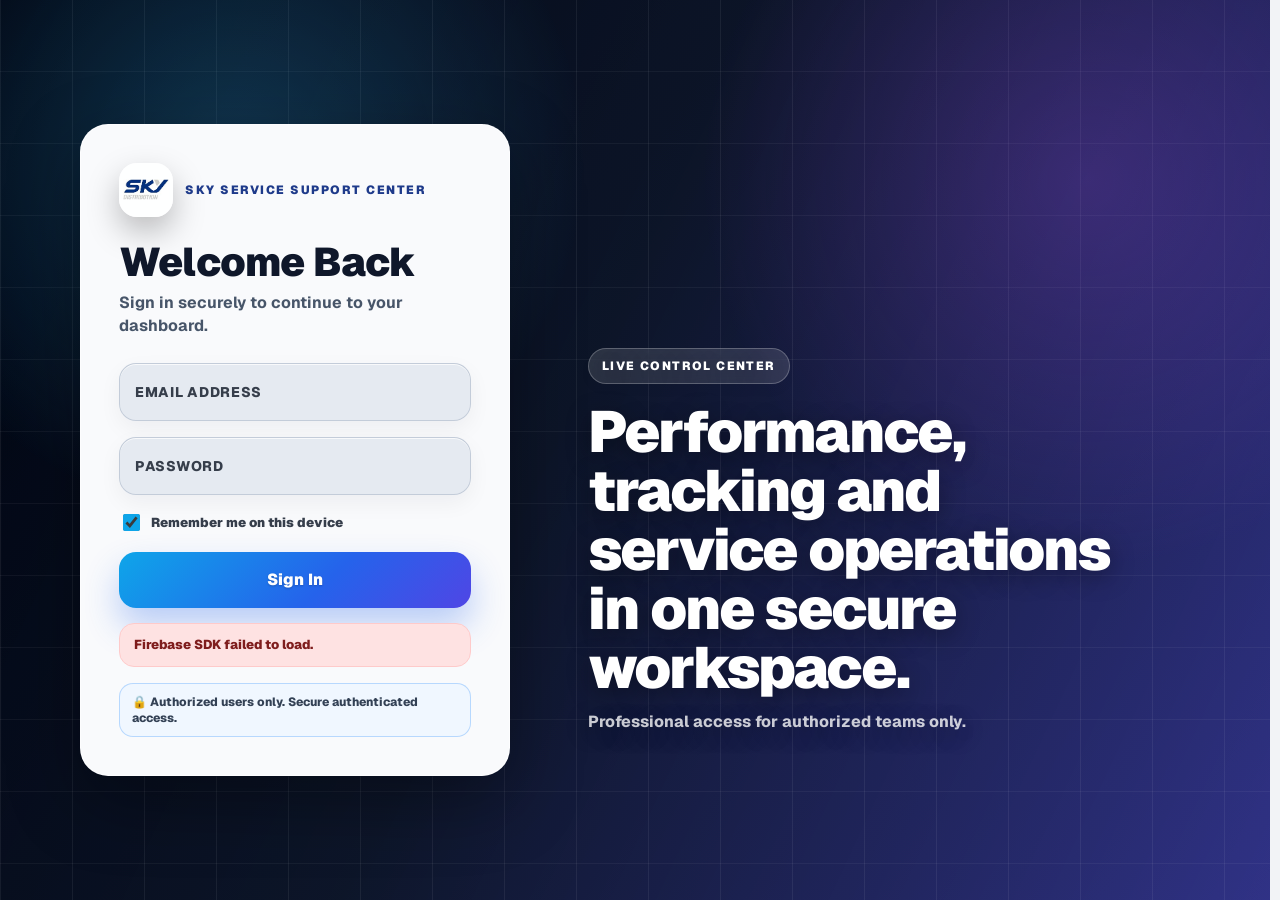
==== commit 8a11c159: "Add files via upload" ====
--- a/index.html
+++ b/index.html
@@ -62,8 +62,8 @@
 <link href="https://fonts.googleapis.com" rel="preconnect"/>
 <link crossorigin="" href="https://fonts.gstatic.com" rel="preconnect"/>
 <link as="style" href="https://fonts.googleapis.com/css2?family=Geist:wght@400;500;600;700;800&amp;family=Geist+Mono:wght@400;500;600&amp;display=swap" onload="this.onload=null;this.rel='stylesheet'" rel="preload"/><noscript><link href="https://fonts.googleapis.com/css2?family=Geist:wght@400;500;600;700;800&amp;family=Geist+Mono:wght@400;500;600&amp;display=swap" rel="stylesheet"/></noscript>
-<link href="assets/dashboard.min.css?v=20260728-mx-tcs-live" rel="stylesheet"/>
-<link href="assets/tcs-mx-live.css?v=20260728-mx-tcs-live" rel="stylesheet"/>
+<link href="assets/dashboard.min.css?v=20260728-mx-tcs-separate-v2" rel="stylesheet"/>
+<link href="assets/tcs-mx-live.css?v=20260728-mx-tcs-separate-v2" rel="stylesheet"/>
 <link crossorigin="" href="https://www.gstatic.com" rel="preconnect"/>
 <link crossorigin="" href="https://firestore.googleapis.com" rel="preconnect"/>
 <link crossorigin="" href="https://identitytoolkit.googleapis.com" rel="preconnect"/>
@@ -73,8 +73,8 @@
 <link href="https://firestore.googleapis.com" rel="dns-prefetch"/>
 <link href="https://raw.githubusercontent.com" rel="dns-prefetch"/>
 <link href="assets/logo.png" rel="icon" type="image/jpeg"/>
-<script defer="" src="assets/dashboard.js?v=20260728-mx-tcs-live"></script>
-<script defer="" src="assets/tcs-mx-live.js?v=20260728-mx-tcs-live"></script>
+<script defer="" src="assets/dashboard.js?v=20260728-mx-tcs-separate-v2"></script>
+<script defer="" src="assets/tcs-mx-live.js?v=20260728-mx-tcs-separate-v2"></script>
 <script data-src="data/cash_target.json" id="cashTargetEmbeddedData" type="application/json">{"cash":[],"target":[]}</script>
 </head>
 <body class="firebase-auth-pending no-first-transition">
--- a/assets/dashboard.min.css
+++ b/assets/dashboard.min.css
@@ -1,143 +1,24 @@
-html{font-family:Arial,Helvetica,sans-serif}h1{font-display:swap;text-rendering:optimizeSpeed}.chart-card,.table-wrap,.data-table-wrap{content-visibility:auto;contain-intrinsic-size:1px 420px}img{max-width:100%}:root{--navy:#1f4e78;--purple:#7030a0;--green:#70ad47;--red:#c00000;--amber:#f4b183;--yellow:#ffd966;--bg:#f4f6f8;--card:#ffffff;--text:#1f2933;--muted:#6b7280;--border:#d9e2ec}*{box-sizing:border-box}body{margin:0;font-family:Calibri,Arial,sans-serif;background:var(--bg);color:var(--text)}.side-menu{position:fixed;left:0;top:0;bottom:0;width:245px;background:linear-gradient(180deg,#15283c 0%,#1f4e78 100%);color:white;z-index:20;box-shadow:2px 0 10px rgba(0,0,0,.18);padding:18px 14px}.side-title{font-size:20px;font-weight:800;margin:6px 8px 20px;letter-spacing:.3px}.side-tab{display:flex;align-items:center;gap:10px;padding:13px 12px;margin-bottom:10px;border-radius:10px;color:#dbeafe;font-weight:700;cursor:pointer;border:1px solid rgba(255,255,255,.08)}.side-tab.active,.side-tab:hover{background:rgba(255,255,255,.15);color:white}.page-shell{margin-left:245px;min-height:100vh}header{background:var(--navy);color:white;padding:16px 28px;display:flex;justify-content:space-between;align-items:center;gap:18px;flex-wrap:wrap}.brand{display:flex;align-items:center;gap:16px}.logo-box{background:white;border-radius:12px;padding:10px 16px;display:flex;align-items:center;justify-content:center;min-width:300px;box-shadow:0 1px 4px rgba(0,0,0,.16)}.logo-box img{max-height:125px;max-width:340px;display:block}header h1{margin:0;font-size:30px;letter-spacing:.2px}header .sub{font-size:16px;font-weight:800;opacity:.96;margin-top:6px;letter-spacing:.2px}.header-actions{display:flex;gap:10px;align-items:center;flex-wrap:wrap}.upload,.btn{background:white;color:var(--navy);padding:10px 14px;border-radius:8px;border:1px solid rgba(255,255,255,.35);font-weight:700;cursor:pointer;font-family:inherit;font-size:14px}.btn-primary{background:var(--navy);color:white;border:1px solid var(--navy)}.btn-light{background:#eef5fb;color:var(--navy);border:1px solid var(--border)}input[type="file"]{display:none}.upload-progress-wrap{background:white;border-bottom:1px solid var(--border);padding:10px 28px;display:none;align-items:center;gap:12px;flex-wrap:wrap}.upload-progress-text{min-width:240px;font-weight:700;color:var(--navy);font-size:13px}.upload-progress-bar{flex:1;min-width:240px;height:14px;background:#e5e7eb;border-radius:999px;overflow:hidden;border:1px solid var(--border)}.upload-progress-fill{height:100%;width:0%;background:var(--green);transition:width .2s ease}.upload-progress-note{width:100%;color:var(--muted);font-size:12px}main{padding:22px 28px 40px;max-width:1760px;margin:auto}.filters{background:white;border:1px solid var(--border);border-radius:12px;padding:14px;display:grid;grid-template-columns:repeat(auto-fill,minmax(180px,1fr));gap:12px;margin-bottom:18px;box-shadow:0 1px 4px rgba(0,0,0,.05)}.filter-label{font-size:13px;color:var(--muted);font-weight:700;margin-bottom:6px}select,input{width:100%;padding:9px;border:1px solid var(--border);border-radius:8px;font-family:inherit;background:white}select[multiple]{min-height:96px;padding:6px}.date-row{display:grid;grid-template-columns:1fr 1fr;gap:8px}.filter-actions{display:flex;gap:8px;flex-wrap:wrap;margin-top:8px}.cards{display:grid;grid-template-columns:repeat(auto-fill,minmax(145px,1fr));gap:14px;margin-bottom:14px}.card{background:var(--card);border:1px solid var(--border);border-radius:12px;padding:14px;box-shadow:0 1px 4px rgba(0,0,0,.05);transition:.15s ease;min-height:115px}.card .label{color:var(--muted);font-size:13px;margin-bottom:8px}.card .value{font-size:28px;font-weight:800}.card .percent{color:var(--muted);font-size:12px;margin-top:6px;font-weight:700}.card.red{border-top:5px solid var(--red)}.card.amber{border-top:5px solid var(--amber)}.card.yellow{border-top:5px solid var(--yellow)}.card.green{border-top:5px solid var(--green)}.card.blue{border-top:5px solid var(--navy)}.card.purple{border-top:5px solid var(--purple)}.clickable{cursor:pointer}.clickable:hover{transform:translateY(-2px);box-shadow:0 4px 12px rgba(0,0,0,.12)}.grid{display:grid;grid-template-columns:1fr 1fr;gap:18px;margin-bottom:22px}section{background:var(--card);border:1px solid var(--border);border-radius:12px;overflow:hidden;box-shadow:0 1px 4px rgba(0,0,0,.05);margin-bottom:22px}section h2{margin:0;padding:12px 14px;font-size:17px;background:var(--navy);color:white;display:flex;justify-content:space-between;align-items:center;gap:12px;flex-wrap:wrap}section h2.good{background:var(--green)}section h2.bad{background:var(--red)}section h2.warn{background:var(--purple)}.section-actions{display:flex;gap:8px;flex-wrap:wrap}.section-actions button{background:rgba(255,255,255,.95);color:#102a43;border:1px solid rgba(255,255,255,.55);border-radius:7px;padding:7px 10px;font-family:inherit;cursor:pointer;font-weight:700}.table-wrap{overflow:auto;max-height:460px}table{width:100%;border-collapse:collapse;font-size:13px}th,td{padding:9px 10px;border-bottom:1px solid #edf1f5;text-align:left;white-space:nowrap;vertical-align:middle}th{background:#e7eef6;color:#102a43;font-weight:800;position:sticky;top:0;z-index:2}tr:hover td{background:#f8fafc}.badge{display:inline-block;padding:4px 8px;border-radius:999px;font-weight:700;font-size:12px}.FailedLTP,.FailedTAT,.Failed{background:#fde2e2;color:#9b1c1c}.FixToday{background:#ffe8cc;color:#9a3412}.Watch{background:#fff4bf;color:#854d0e}.OnTrack{background:#dcfce7;color:#166534}.Done{background:#e5e7eb;color:#374151}.Review{background:#ede9fe;color:#5b21b6}.charts-grid{display:grid;grid-template-columns:repeat(2,minmax(320px,1fr));gap:18px;margin-bottom:22px}.chart-card{background:var(--card);border:1px solid var(--border);border-radius:12px;box-shadow:0 1px 4px rgba(0,0,0,.05);overflow:hidden;min-height:350px}.chart-card h2{margin:0;padding:12px 14px;font-size:17px;background:var(--navy);color:white}.chart-box{position:relative;height:300px;padding:14px}.chart-box canvas{width:100% !important;height:100% !important;cursor:pointer}.note{color:var(--muted);font-size:13px;margin-top:8px;line-height:1.45}.ui-datepicker{font-size:13px}@media (max-width:1400px){.cards{grid-template-columns:repeat(3,1fr)}.filters{grid-template-columns:repeat(3,1fr)}}@media (max-width:900px){.side-menu{position:static;width:100%;display:block}.page-shell{margin-left:0}.brand{align-items:flex-start}.cards{grid-template-columns:repeat(2,1fr)}.grid{grid-template-columns:1fr}.charts-grid{grid-template-columns:1fr}.filters{grid-template-columns:1fr}.date-row{grid-template-columns:1fr}}body{--sidebar-width:280px;--sidebar-collapsed:78px;--primary:#0f4c81;--primary-2:#2b78b8;--accent:#00a6a6;--surface-soft:rgba(255,255,255,.86);background:radial-gradient(circle at top left,rgba(43,120,184,.18),transparent 34%),linear-gradient(135deg,#eef5ff 0%,#f7fafc 45%,#eef7f4 100%)}body.theme-glass{--navy:#111827;--primary:#1f2937;--primary-2:#7c3aed;--accent:#22d3ee;--bg:#0b1220;--card:rgba(255,255,255,.10);--text:#f8fafc;--muted:#cbd5e1;--border:rgba(255,255,255,.18);background:radial-gradient(circle at 15% 15%,rgba(124,58,237,.35),transparent 32%),radial-gradient(circle at 90% 5%,rgba(34,211,238,.20),transparent 28%),#0b1220}body.theme-fresh{--navy:#006d77;--primary:#006d77;--primary-2:#38b000;--accent:#ffb703;--bg:#f0fff7;--card:#ffffff;--text:#17324d;--muted:#5b7288;--border:#cdeee2;background:radial-gradient(circle at top left,rgba(56,176,0,.18),transparent 30%),linear-gradient(135deg,#effaf6 0%,#f7fff9 55%,#eaf7ff 100%)}.side-menu{width:var(--sidebar-width) !important;background:linear-gradient(180deg,#07192f 0%,var(--primary) 58%,#0b1324 100%) !important;padding:16px 12px !important;transition:width .25s ease,padding .25s ease;overflow-x:hidden;overflow-y:auto;height:100vh;box-sizing:border-box;scrollbar-width:thin}.side-head{display:flex;align-items:center;justify-content:space-between;gap:8px;margin-bottom:22px}.side-brand{display:flex;align-items:center;gap:10px;min-width:0}.side-logo-mark{width:42px;height:42px;border-radius:14px;display:grid;place-items:center;font-weight:900;color:#082032;background:linear-gradient(135deg,#ffffff 0%,#dff7ff 100%);box-shadow:0 10px 22px rgba(0,0,0,.22);flex:0 0 auto}.side-title{margin:0 !important;line-height:1.05;font-size:18px !important;white-space:nowrap}.side-title span{color:#9ee7ff;font-size:13px;letter-spacing:1.5px;text-transform:uppercase}.menu-toggle{width:38px;height:38px;border:1px solid rgba(255,255,255,.18);border-radius:12px;background:rgba(255,255,255,.12);color:white;cursor:pointer;font-size:18px;transition:transform .2s ease,background .2s ease}.menu-toggle:hover{background:rgba(255,255,255,.22);transform:translateY(-1px)}.side-section-title{margin:12px 10px 8px;font-size:11px;color:#9fb7d1;text-transform:uppercase;letter-spacing:1.6px;font-weight:800}.side-tab{min-height:48px;border-radius:16px !important;background:rgba(255,255,255,.06);transition:background .2s ease,transform .2s ease,box-shadow .2s ease;position:relative;overflow:hidden}.side-tab::before{content:"";position:absolute;inset:0 auto 0 0;width:4px;background:transparent;border-radius:999px}.side-tab.active{background:linear-gradient(135deg,rgba(255,255,255,.22),rgba(255,255,255,.10)) !important;box-shadow:0 12px 24px rgba(0,0,0,.20)}.side-tab.active::before{background:#5eead4}.side-tab:hover{transform:translateX(3px)}.side-icon{width:26px;text-align:center;font-size:18px;flex:0 0 auto}.side-label{transition:opacity .2s ease,transform .2s ease}.design-options{display:grid;gap:8px;margin:0 6px}.design-options button{border:1px solid rgba(255,255,255,.16);background:rgba(255,255,255,.09);color:#e5f3ff;border-radius:12px;padding:9px 10px;cursor:pointer;text-align:left;font-weight:700}.design-options button:hover{background:rgba(255,255,255,.18)}.page-shell{margin-left:var(--sidebar-width) !important;transition:margin-left .25s ease}header{background:linear-gradient(135deg,var(--primary) 0%,var(--primary-2) 100%) !important;box-shadow:0 12px 35px rgba(31,78,120,.22);border-bottom-left-radius:24px;border-bottom-right-radius:24px;margin:0 18px 0}main{padding-top:18px !important}.logo-box{min-width:360px !important;min-height:142px;border-radius:22px !important;box-shadow:0 18px 38px rgba(0,0,0,.22) !important;border:1px solid rgba(255,255,255,.50)}.logo-box img{max-height:145px !important;max-width:390px !important}.filters,.upload-progress-wrap,section,.card{backdrop-filter:blur(10px);border-radius:20px !important;border:1px solid var(--border) !important;box-shadow:0 12px 30px rgba(15,23,42,.08) !important}section h2{background:linear-gradient(135deg,var(--primary) 0%,var(--primary-2) 100%) !important;display:flex;align-items:center;justify-content:space-between;gap:10px}section h2.good{background:linear-gradient(135deg,#198754 0%,#53b96a 100%) !important}section h2.bad{background:linear-gradient(135deg,#b42318 0%,#f04438 100%) !important}section h2.warn{background:linear-gradient(135deg,#6d28d9 0%,#9b5cf6 100%) !important}.card{position:relative;overflow:hidden;transition:transform .2s ease,box-shadow .2s ease}.card::after{content:"";position:absolute;width:90px;height:90px;right:-35px;top:-35px;background:rgba(255,255,255,.55);border-radius:50%}.card.clickable:hover{transform:translateY(-4px)}.btn,.upload,.section-actions button{border-radius:12px !important;transition:transform .18s ease,box-shadow .18s ease}.btn:hover,.upload:hover,.section-actions button:hover{transform:translateY(-1px)}body.menu-collapsed .side-menu{width:var(--sidebar-collapsed) !important;padding-left:10px !important;padding-right:10px !important}body.menu-collapsed .page-shell{margin-left:var(--sidebar-collapsed) !important}body.menu-collapsed .side-label{opacity:0;width:0;transform:translateX(-12px);pointer-events:none}body.menu-collapsed .side-head{justify-content:center}body.menu-collapsed .side-brand{gap:0}body.menu-collapsed .menu-toggle{position:absolute;top:66px;left:20px}body.menu-collapsed .side-tab{justify-content:center;padding-left:10px;padding-right:10px}body.menu-collapsed .side-tab:hover{transform:translateX(0) scale(1.03)}@media (max-width:900px){.side-menu{width:100% !important;position:static !important;border-radius:0}.page-shell{margin-left:0 !important}body.menu-collapsed .page-shell{margin-left:0 !important}body.menu-collapsed .side-menu{width:100% !important}body.menu-collapsed .side-label{opacity:1;width:auto;transform:none}body.menu-collapsed .menu-toggle{position:static}header{margin:0;border-radius:0 0 20px 20px}.logo-box{min-width:220px !important}}body.theme-volta{--ink:#0a0a0a;--ink-soft:#1a1a1a;--paper:#f4f0e8;--paper-warm:#ece6d8;--bone:#e2dccd;--coral:#ff4d2e;--coral-deep:#d63d22;--coral-soft:#ffe9e2;--rule:rgba(10,10,10,0.14);--rule-soft:rgba(10,10,10,0.06);--navy:#0a0a0a;--primary:#0a0a0a;--primary-2:#ff4d2e;--accent:#ff4d2e;--green:#217346;--red:#d63d22;--amber:#f59e0b;--yellow:#facc15;--bg:#f4f0e8;--card:#fffaf0;--text:#0a0a0a;--muted:#5a5a5a;--border:rgba(10,10,10,0.14);background:radial-gradient(circle at 15% 0%,rgba(255,77,46,.12),transparent 28%),linear-gradient(135deg,#f4f0e8 0%,#ece6d8 100%) !important;color:var(--ink);font-family:"Manrope",Calibri,Arial,sans-serif !important}body.theme-volta .side-menu{background:#0a0a0a !important;border-right:1px solid rgba(255,255,255,.10);box-shadow:16px 0 40px rgba(10,10,10,.18) !important}body.theme-volta .side-logo-mark{background:var(--coral) !important;color:#f4f0e8 !important;border-radius:6px !important;transform:rotate(-4deg);font-family:"Space Grotesk",Calibri,Arial,sans-serif;letter-spacing:-.04em}body.theme-volta .side-title,body.theme-volta header h1{font-family:"Space Grotesk",Calibri,Arial,sans-serif !important;letter-spacing:-.05em}body.theme-volta .side-title span,body.theme-volta .side-section-title{color:#ffb3a3 !important;font-family:"Manrope",Calibri,Arial,sans-serif}body.theme-volta .side-tab{background:rgba(244,240,232,.06) !important;color:#f4f0e8 !important;border:1px solid rgba(244,240,232,.10) !important;border-radius:6px !important;font-family:"Manrope",Calibri,Arial,sans-serif;text-transform:uppercase;letter-spacing:.05em;font-size:12px}body.theme-volta .side-tab.active,body.theme-volta .side-tab:hover{background:var(--coral) !important;color:#f4f0e8 !important;box-shadow:0 14px 28px rgba(255,77,46,.24) !important}body.theme-volta .side-tab.active::before{background:#f4f0e8 !important}body.theme-volta .design-options button,body.theme-volta .menu-toggle{border-radius:6px !important;border-color:rgba(244,240,232,.18) !important;background:rgba(244,240,232,.07) !important;color:#f4f0e8 !important}body.theme-volta .design-options button:hover,body.theme-volta .menu-toggle:hover{background:rgba(255,77,46,.95) !important}body.theme-volta header{background:#0a0a0a !important;color:#f4f0e8 !important;border-radius:0 0 34px 34px !important;box-shadow:0 22px 50px rgba(10,10,10,.22) !important;border-bottom:5px solid var(--coral);padding:22px 30px !important}body.theme-volta .logo-box{background:#f4f0e8 !important;border:1px solid rgba(244,240,232,.55) !important;border-radius:8px !important;min-width:400px !important;min-height:150px !important;box-shadow:12px 12px 0 var(--coral) !important}body.theme-volta .logo-box img{max-height:150px !important;max-width:420px !important}body.theme-volta header .sub{color:#e2dccd !important;font-family:"Manrope",Calibri,Arial,sans-serif;letter-spacing:.03em}body.theme-volta .upload,body.theme-volta .btn,body.theme-volta .section-actions button{background:var(--coral) !important;color:#f4f0e8 !important;border:1px solid var(--coral-deep) !important;border-radius:999px !important;text-transform:uppercase;letter-spacing:.08em;font-size:12px !important;box-shadow:0 10px 20px rgba(255,77,46,.22)}body.theme-volta .btn-light{background:#0a0a0a !important;color:#f4f0e8 !important;border-color:#0a0a0a !important}body.theme-volta main{max-width:1800px !important;padding-top:26px !important}body.theme-volta .filters,body.theme-volta .upload-progress-wrap,body.theme-volta section,body.theme-volta .card,body.theme-volta .chart-card{background:rgba(255,250,240,.88) !important;border:1px solid var(--rule) !important;border-radius:8px !important;box-shadow:10px 10px 0 rgba(10,10,10,.08) !important;backdrop-filter:none !important}body.theme-volta .filters{border-top:5px solid var(--coral) !important;grid-template-columns:repeat(6,minmax(180px,1fr))}body.theme-volta .filter-label,body.theme-volta .card .label{color:var(--muted) !important;text-transform:uppercase;letter-spacing:.09em;font-size:11px !important;font-weight:800 !important}body.theme-volta select,body.theme-volta input{background:#f4f0e8 !important;border:1px solid var(--rule) !important;border-radius:6px !important;color:#0a0a0a !important;font-family:"Manrope",Calibri,Arial,sans-serif !important}body.theme-volta .cards{grid-template-columns:repeat(8,minmax(150px,1fr));gap:16px !important}body.theme-volta .card{border-top:0 !important;min-height:122px;padding:16px !important;isolation:isolate}body.theme-volta .card::after{background:var(--coral-soft) !important;width:100px !important;height:100px !important;z-index:-1}body.theme-volta .card .value{font-family:"Space Grotesk",Calibri,Arial,sans-serif !important;font-size:32px !important;letter-spacing:-.05em;color:#0a0a0a !important}body.theme-volta .card .percent{color:var(--coral-deep) !important;font-weight:900 !important;font-family:"Manrope",Calibri,Arial,sans-serif}body.theme-volta section h2{background:#0a0a0a !important;color:#f4f0e8 !important;font-family:"Space Grotesk",Calibri,Arial,sans-serif !important;font-size:20px !important;letter-spacing:-.03em;border-bottom:5px solid var(--coral)}body.theme-volta section h2.good,body.theme-volta section h2.bad,body.theme-volta section h2.warn{background:#0a0a0a !important}body.theme-volta table{font-family:"Manrope",Calibri,Arial,sans-serif !important}body.theme-volta th{background:#ece6d8 !important;color:#0a0a0a !important;text-transform:uppercase;letter-spacing:.06em;font-size:11px;border-bottom:2px solid rgba(10,10,10,.18) !important}body.theme-volta td{border-bottom:1px solid rgba(10,10,10,.08) !important}body.theme-volta tr:hover td{background:#ffe9e2 !important}body.theme-volta .badge{border-radius:999px !important;border:1px solid rgba(10,10,10,.10);font-weight:900 !important;text-transform:uppercase;letter-spacing:.04em}body.theme-volta .Failed{background:#ffe9e2 !important;color:#a42614 !important}body.theme-volta .FixToday{background:#fff1d6 !important;color:#92400e !important}body.theme-volta .Watch{background:#fef9c3 !important;color:#854d0e !important}body.theme-volta .OnTrack{background:#dcfce7 !important;color:#166534 !important}body.theme-volta .Done{background:#e2dccd !important;color:#0a0a0a !important}body.theme-volta .Review{background:#f2e8ff !important;color:#5b21b6 !important}body.theme-volta .charts-grid{gap:22px !important}body.theme-volta .chart-card canvas{background:#fffaf0;border-radius:8px}body.theme-volta .upload-progress-fill{background:var(--coral) !important}@media (max-width:1200px){body.theme-volta .cards{grid-template-columns:repeat(2,1fr)}body.theme-volta .filters{grid-template-columns:1fr 1fr}}@media (max-width:700px){body.theme-volta .filters{grid-template-columns:1fr}body.theme-volta .logo-box{min-width:240px !important;box-shadow:6px 6px 0 var(--coral) !important}}.logo-box{min-width:220px !important;min-height:82px !important;max-width:260px !important;padding:8px 12px !important;overflow:hidden !important}.logo-box img{max-height:72px !important;max-width:215px !important;width:auto !important;height:auto !important;object-fit:contain !important;display:block !important}body.theme-volta .logo-box{min-width:230px !important;min-height:86px !important;max-width:270px !important;padding:8px 12px !important;box-shadow:7px 7px 0 var(--coral) !important}body.theme-volta .logo-box img{max-height:76px !important;max-width:220px !important;width:auto !important;height:auto !important;object-fit:contain !important}@media (max-width:700px){.logo-box,body.theme-volta .logo-box{min-width:185px !important;min-height:72px !important;max-width:210px !important}.logo-box img,body.theme-volta .logo-box img{max-height:62px !important;max-width:175px !important}}tr:hover td{background:rgba(255,77,46,.08) !important;color:inherit !important}body.theme-volta tr:hover td{background:#fff4e8 !important;color:#0a0a0a !important}body.theme-glass tr:hover td{background:rgba(255,255,255,.16) !important;color:#f8fafc !important}body.theme-fresh tr:hover td{background:#e9fff4 !important;color:#17324d !important}body.theme-pro tr:hover td{background:#eef5fb !important;color:#1f2933 !important}.count-link{color:inherit;font-weight:900;text-decoration:underline;text-underline-offset:3px;cursor:pointer}.count-link:hover{opacity:.75}.Excluded,.ExcludedfromKPI{background:#e0f2fe;color:#075985}.no-action-badge{display:inline-block;padding:4px 8px;border-radius:999px;font-weight:800;font-size:12px;background:#fff1d6;color:#92400e;border:1px solid rgba(146,64,14,.18)}.brand{gap:10px !important}.logo-box{min-width:190px !important;min-height:76px !important;max-width:220px !important;padding:6px 10px !important;margin-right:4px !important}.logo-box img{max-height:68px !important;max-width:190px !important;object-fit:contain !important}body.theme-volta .logo-box{min-width:200px !important;min-height:78px !important;max-width:230px !important;padding:6px 10px !important;box-shadow:5px 5px 0 var(--coral) !important}body.theme-volta .logo-box img{max-height:70px !important;max-width:195px !important}.side-logo-mark{background:#ffffff !important;transform:none !important;overflow:hidden;padding:4px}.side-logo-mark img{width:100%;height:100%;object-fit:contain;display:block}.side-tab-logo{width:28px;height:28px;border-radius:6px;background:#ffffff;padding:3px;object-fit:contain;flex:0 0 auto;box-shadow:0 2px 6px rgba(0,0,0,.12)}body.menu-collapsed .side-tab-logo{width:34px;height:34px}.filters{grid-template-columns:repeat(auto-fit,minmax(220px,1fr)) !important;align-items:start;gap:14px !important}select[multiple]{min-height:118px !important;max-height:190px;resize:vertical;overflow:auto;line-height:1.35;font-size:13px}.filter-label{min-height:18px}.date-row{grid-template-columns:repeat(auto-fit,minmax(105px,1fr)) !important}.count-link,.metric-link{color:inherit;text-decoration:underline;text-decoration-thickness:2px;text-underline-offset:3px;font-weight:900;cursor:pointer}.metric-link{display:inline-block;padding:2px 7px;border-radius:999px;background:rgba(255,217,102,.45)}@media (max-width:700px){.logo-box,body.theme-volta .logo-box{min-width:160px !important;max-width:185px !important}.logo-box img,body.theme-volta .logo-box img{max-width:155px !important}}.sky-filters{grid-template-columns:repeat(auto-fit,minmax(210px,1fr)) !important}.sky-cards{grid-template-columns:repeat(auto-fit,minmax(180px,1fr)) !important}select[multiple]{min-height:118px !important;max-height:180px;overflow-y:auto}.count-link,.metric-link{color:inherit;font-weight:900;text-decoration:underline;text-underline-offset:2px}.count-link:hover,.metric-link:hover{opacity:.75}.sky-filters{grid-template-columns:repeat(6,minmax(210px,1fr)) !important;align-items:start;gap:16px !important}.sky-filters select,.sky-filters input{min-height:42px;font-size:14px}.sky-filters select[multiple]{min-height:118px}.sky-upload-progress-wrap{border-left:5px solid var(--primary-2)}.excel-filter-container{position:relative;width:100%}.excel-filter-button{width:100%;min-height:42px;display:flex;align-items:center;justify-content:space-between;gap:8px;border:1px solid var(--border);border-radius:8px;background:#fff;color:var(--text);padding:9px 11px;cursor:pointer;font-family:inherit;font-size:14px;font-weight:700;text-align:left}.excel-filter-button::after{content:"▾";color:var(--muted);font-size:13px}.excel-filter-panel{position:absolute;left:0;top:calc(100% + 6px);width:min(360px,92vw);background:#fff;border:1px solid #b8c2cc;border-radius:8px;box-shadow:0 14px 30px rgba(0,0,0,.22);padding:10px;z-index:9999;display:none}.excel-filter-container.open .excel-filter-panel{display:block}.excel-filter-search{width:100%;margin-bottom:8px}.excel-filter-list{max-height:260px;overflow:auto;border:1px solid #d8dee6;background:#fff;padding:5px}.excel-filter-option{display:flex;align-items:center;gap:7px;padding:5px 4px;cursor:pointer;font-size:13px;color:#111827}.excel-filter-option:hover{background:#eef5fb}.excel-filter-option input{width:auto !important;min-height:auto !important;padding:0 !important}.excel-filter-actions{display:flex;justify-content:flex-end;gap:8px;margin-top:9px}.excel-filter-actions button{border:1px solid #c4ccd5;background:#f8fafc;padding:6px 12px;border-radius:6px;cursor:pointer;font-family:inherit}.excel-filter-actions .ok{background:var(--primary);color:white;border-color:var(--primary)}body.theme-volta .excel-filter-button{background:#f4f0e8 !important;border-radius:6px !important;border:1px solid var(--rule) !important;color:#0a0a0a !important}body.theme-volta .excel-filter-panel{background:#fffaf0 !important;border-color:rgba(10,10,10,.18) !important}body.theme-volta .excel-filter-option:hover{background:#ffe9e2 !important}.sky-chart-summary{padding:0 14px 14px;font-size:12px;color:var(--muted);display:flex;flex-wrap:wrap;gap:8px}.sky-chart-chip{display:inline-flex;align-items:center;border:1px solid var(--border);border-radius:999px;padding:4px 8px;background:rgba(255,255,255,.72);font-weight:800}@media (max-width:1200px){.sky-filters{grid-template-columns:repeat(2,minmax(220px,1fr)) !important}}@media (max-width:700px){.sky-filters{grid-template-columns:1fr !important}.excel-filter-panel{width:100%}}.sky-filters{grid-template-columns:repeat(auto-fit,minmax(185px,1fr)) !important;gap:10px !important;align-items:start !important}.sky-filters>div{min-width:0}.sky-filters .filter-label{margin-bottom:4px !important}.sky-cards{grid-template-columns:repeat(6,minmax(155px,1fr)) !important}.excel-filter-container{position:relative !important;width:100% !important}.excel-filter-button{min-height:38px !important;padding:7px 10px !important;white-space:nowrap;overflow:hidden;text-overflow:ellipsis}.excel-filter-panel{position:fixed !important;width:min(310px,calc(100vw - 24px)) !important;max-height:min(330px,calc(100vh - 30px)) !important;background:#ffffff !important;color:#111827 !important;border:1px solid #8d99a6 !important;border-radius:10px !important;box-shadow:0 18px 35px rgba(0,0,0,.28) !important;padding:10px !important;z-index:100000 !important;overflow:hidden !important}.excel-filter-search{min-height:36px !important;margin-bottom:8px !important;background:#fff !important;color:#111827 !important}.excel-filter-list{max-height:190px !important;overflow-y:auto !important;background:#fff !important}.excel-filter-option{padding:4px 5px !important;color:#111827 !important}.excel-filter-option input{width:14px !important;height:14px !important;flex:0 0 auto}.sky-chart-toolbar{display:flex;align-items:center;gap:8px;flex-wrap:wrap;padding:10px 14px 0}.sky-chart-toolbar label{display:flex;align-items:center;gap:7px;font-size:12px;font-weight:800;color:var(--muted)}.sky-chart-toolbar select{min-width:170px;max-width:260px;min-height:34px;padding:6px 8px}.sky-chart-toolbar button{border:1px solid var(--border);background:#fff;color:var(--text);border-radius:999px;padding:7px 10px;font-weight:800;cursor:pointer}.sky-chart-summary{padding:8px 14px 0;display:flex;flex-wrap:wrap;gap:6px}.sky-chart-chip{display:inline-flex;align-items:center;gap:4px;padding:4px 8px;border-radius:999px;background:rgba(255,77,46,.10);color:var(--text);font-size:11px;font-weight:800}body.theme-volta .sky-chart-toolbar select{background:#f4f0e8 !important}body.theme-volta .sky-chart-toolbar button{background:var(--coral) !important;color:#f4f0e8 !important;border-color:var(--coral-deep) !important}@media (max-width:1100px){.sky-cards{grid-template-columns:repeat(2,1fr) !important}}#skyPage .excel-filter-container{position:relative !important;width:100% !important;z-index:10}#skyPage .excel-filter-button{width:100%;min-height:38px;padding:8px 34px 8px 10px;border:1px solid var(--border);border-radius:8px;background:#fffaf0;color:#111;text-align:left;font-weight:700;overflow:hidden;text-overflow:ellipsis;white-space:nowrap;cursor:pointer}#skyPage .excel-filter-button::after{content:"▾";float:right;color:#334155}#skyPage .excel-filter-panel{display:none;position:absolute !important;top:calc(100% + 6px);left:0;right:auto;width:min(320px,90vw);max-height:330px;overflow:hidden;background:#fff !important;color:#111 !important;border:1px solid #94a3b8 !important;border-radius:10px;box-shadow:0 18px 40px rgba(0,0,0,.25);padding:10px;z-index:999999 !important;backdrop-filter:none !important;opacity:1 !important}#skyPage .excel-filter-container.open .excel-filter-panel{display:block !important}#skyPage .excel-filter-search{width:100%;height:38px;margin-bottom:8px;background:#fff !important;color:#111 !important;border:1px solid #334155 !important;border-radius:8px}#skyPage .excel-filter-list{max-height:210px;overflow:auto;padding:2px 0;background:#fff !important}#skyPage .excel-filter-option{display:flex;align-items:center;gap:8px;padding:5px 6px;color:#111 !important;white-space:nowrap}#skyPage .excel-filter-option:hover{background:#eef2ff !important}#skyPage .excel-filter-actions{display:flex;justify-content:flex-end;gap:8px;border-top:1px solid #e5e7eb;padding-top:8px}#skyPage .excel-filter-actions button{padding:7px 14px;border-radius:8px;border:1px solid #cbd5e1;background:#fff;cursor:pointer}#skyPage .sky-filters{overflow:visible !important;align-items:start}#skyPage .cards.sky-cards{grid-template-columns:repeat(6,minmax(165px,1fr)) !important}#skyPage .sky-chart-toolbar{display:flex;align-items:center;gap:10px;flex-wrap:wrap;padding:10px 14px;background:rgba(255,255,255,.55);border-bottom:1px solid var(--border)}#skyPage .sky-chart-toolbar select{min-width:150px;width:auto;padding:6px 8px}#skyPage .sky-chart-toolbar button{padding:7px 10px;border-radius:8px;border:1px solid #cbd5e1;cursor:pointer}#skyPage .sky-chart-summary{padding:8px 14px;display:flex;flex-wrap:wrap;gap:6px}#skyPage .sky-chart-chip{display:inline-block;padding:4px 8px;border-radius:999px;background:#eef2ff;color:#1f2937;font-weight:800;font-size:12px}#skyPage .sky-last-update{margin:8px 28px 0;padding:9px 12px;border-radius:10px;background:#ecfeff;color:#155e75;border:1px solid #a5f3fc;font-weight:800}#skyPage.theme-glass .excel-filter-button,#skyPage.theme-glass .excel-filter-panel,#skyPage.theme-glass .excel-filter-search,#skyPage.theme-glass .excel-filter-list{background:#fff !important;color:#111 !important}.side-tab .tab-logo-img{width:30px;height:30px;object-fit:contain;border-radius:8px;background:rgba(255,255,255,.92);padding:3px;flex:0 0 auto}.side-tab.analysis-tab .tab-logo-img{padding:2px}.chart-clear-btn,.clear-chart-filter{color:#000 !important;background:#fff !important;border:1px solid rgba(0,0,0,.18) !important;border-radius:10px !important;padding:7px 10px !important;font-weight:800 !important;cursor:pointer !important}#analysisPage .analysis-hero{display:grid;grid-template-columns:120px 1fr;gap:18px;align-items:center;background:rgba(255,255,255,.12);border:1px solid rgba(255,255,255,.18);border-radius:24px;padding:20px;margin-bottom:22px}#analysisPage .analysis-hero img{width:105px;height:105px;object-fit:contain;background:white;border-radius:22px;padding:8px}#analysisPage .analysis-grid{display:grid;grid-template-columns:repeat(3,minmax(220px,1fr));gap:16px;margin-bottom:22px}#analysisPage .analysis-card{background:var(--card);border:1px solid var(--border);color:var(--text);border-radius:20px;padding:18px;box-shadow:0 12px 30px rgba(15,23,42,.08)}#analysisPage .analysis-card .value{font-size:30px;font-weight:900;margin-top:8px}@media(max-width:900px){#analysisPage .analysis-grid{grid-template-columns:1fr}#analysisPage .analysis-hero{grid-template-columns:1fr}}#profitPage .profit-filters{grid-template-columns:repeat(5,minmax(180px,1fr))}#profitPage .profit-summary{display:grid;grid-template-columns:repeat(4,minmax(160px,1fr));gap:14px;margin-bottom:22px}#profitPage .profit-grid{display:grid;grid-template-columns:repeat(2,minmax(360px,1fr));gap:18px}#profitPage .table-wrap{max-height:520px}#profitPage .pivot-table th,#profitPage .pivot-table td{text-align:right}#profitPage .pivot-table th:first-child,#profitPage .pivot-table td:first-child{text-align:left;font-weight:700}#profitPage .pivot-grand td,#profitPage .pivot-grand th{background:#b7e1f0 !important;font-weight:900}#profitPage .profit-note{padding:10px 14px;color:var(--muted);font-weight:700}@media (max-width:1100px){#profitPage .profit-filters,#profitPage .profit-grid,#profitPage .profit-summary{grid-template-columns:1fr}}#profitPage select[multiple]{min-height:112px}#profitPage .header-actions .profit-export-removed{display:none !important}body.firebase-auth-pending #appShell,body.firebase-auth-pending .page-shell,body.firebase-auth-pending .side-menu,body.firebase-auth-pending main{visibility:hidden !important}body.firebase-auth-required #appShell,body.firebase-auth-required .page-shell,body.firebase-auth-required .side-menu,body.firebase-auth-required main{display:none !important}.fb-tab-denied,.fb-page-denied{display:none !important;visibility:hidden !important;pointer-events:none !important}body:not(.firebase-admin) .admin-only,body:not(.firebase-admin) .firebase-user-management-tab{display:none !important}button,input[type="button"]{}button[title*="Export" i],button[aria-label*="Export" i]{display:none !important}#cashTargetPage .cash-target-note{margin:10px 28px 0;padding:10px 14px;border-radius:12px;background:#ecfeff;color:#155e75;border:1px solid #a5f3fc;font-weight:800;display:flex;gap:18px;flex-wrap:wrap;align-items:center}#cashTargetPage .cash-target-filters{grid-template-columns:repeat(5,minmax(170px,1fr));overflow:visible!important;align-items:start;position:relative;z-index:10000}#cashTargetPage .cash-target-summary{display:grid;grid-template-columns:repeat(8,minmax(150px,1fr));gap:14px;margin-bottom:22px}#cashTargetPage .cash-target-grid{display:grid;grid-template-columns:repeat(2,minmax(360px,1fr));gap:18px;margin-bottom:22px}#cashTargetPage .cash-chart-full{grid-column:1 / -1}#cashTargetPage .cash-chart-full .chart-box{height:430px}#cashTargetPage .cash-details-filter-bar{display:grid;grid-template-columns:minmax(220px,360px) 1fr;gap:12px;padding:12px 14px;background:rgba(255,250,240,.88);border-bottom:1px solid var(--border);position:relative;z-index:9000}#cashTargetPage .cash-daily-table th,#cashTargetPage .cash-daily-table td{text-align:right}#cashTargetPage .cash-daily-table th:first-child,#cashTargetPage .cash-daily-table td:first-child{text-align:left;font-weight:700}#cashTargetPage .chart-card{min-height:390px}#cashTargetPage .chart-box{height:320px}#cashTargetPage .cash-filter-dd{position:relative;width:100%;z-index:10001}#cashTargetPage .cash-filter-btn{width:100%;min-height:38px;padding:8px 34px 8px 10px;border:1px solid var(--border);border-radius:8px;background:#fffaf0;color:#111;text-align:left;font-weight:700;overflow:hidden;text-overflow:ellipsis;white-space:nowrap;cursor:pointer}#cashTargetPage .cash-filter-btn:after{content:"▾";position:absolute;right:12px;top:9px;color:#334155}#cashTargetPage .cash-filter-panel{display:none;position:absolute;top:calc(100% + 6px);left:0;width:min(320px,90vw);max-height:330px;overflow:hidden;background:#fff!important;color:#111!important;border:1px solid #94a3b8!important;border-radius:10px;box-shadow:0 18px 40px rgba(0,0,0,.35);padding:10px;z-index:2147483647!important}#cashTargetPage .cash-filter-dd.open .cash-filter-panel{display:block!important}#cashTargetPage .cash-filter-search{width:100%;height:38px;margin-bottom:8px;background:#fff!important;color:#111!important;border:1px solid #334155!important;border-radius:8px}#cashTargetPage .cash-filter-list{max-height:210px;overflow:auto;padding:2px 0;background:#fff!important}#cashTargetPage .cash-filter-option{display:flex;align-items:center;gap:8px;padding:5px 6px;color:#111!important;white-space:nowrap}#cashTargetPage .cash-filter-option:hover{background:#eef2ff!important}#cashTargetPage .cash-filter-actions{display:flex;justify-content:flex-end;gap:8px;border-top:1px solid #e5e7eb;padding-top:8px}#cashTargetPage .cash-filter-actions button{padding:7px 14px;border-radius:8px;border:1px solid #cbd5e1;background:#fff;cursor:pointer}#cashTargetPage select.cash-native-hidden{display:none!important}#cashTargetPage .cash-value-label{color:#0a0a0a!important;background:rgba(255,250,240,.92);border:1px solid rgba(10,10,10,.16);border-radius:6px;padding:2px 5px;font-weight:900;text-shadow:none}#cashTargetPage .status-excellent{background:#dcfce7;color:#166534}#cashTargetPage .status-good{background:#e0f2fe;color:#075985}#cashTargetPage .status-watch{background:#fef3c7;color:#92400e}#cashTargetPage .status-critical{background:#fee2e2;color:#991b1b}#cashTargetPage .progress-track{min-width:120px;height:12px;background:#e5e7eb;border-radius:999px;overflow:hidden;border:1px solid #d1d5db}#cashTargetPage .progress-fill{height:100%;background:var(--accent);width:0%}#cashTargetPage .table-wrap{max-height:520px}#cashTargetPage .cash-table th,#cashTargetPage .cash-table td{text-align:right}#cashTargetPage .cash-table th:first-child,#cashTargetPage .cash-table td:first-child{text-align:left;font-weight:700}@media(max-width:1200px){#cashTargetPage .cash-target-filters,#cashTargetPage .cash-target-grid,#cashTargetPage .cash-target-summary{grid-template-columns:1fr}}#gspnPage{overflow-x:hidden}#gspnPage main{width:100%;box-sizing:border-box}#gspnPage .cards{min-width:0}#gspnPage .filters{min-width:0}@media (max-width:1480px){.logo-box{min-width:0 !important;max-width:260px !important}.logo-box img{max-width:220px !important;max-height:110px !important}}#gspnPage{padding:0 !important}#gspnPage header{padding:14px 24px !important}#gspnPage .filters{padding:14px 24px !important;gap:12px !important}#gspnPage .cards{padding:14px 24px !important;gap:14px !important}#gspnPage section,#gspnPage .charts-grid{padding:14px 24px !important;gap:16px !important}#gspnPage .table-wrap{margin:0 24px 24px !important}.side-tab[onclick*="gspn"].active,.side-tab[onclick*="gspn"]:hover{background:rgba(255,255,255,.15) !important}.side-tab{display:flex !important;align-items:center !important;gap:12px !important;padding:10px 14px !important;margin-bottom:7px !important;border-radius:13px !important;cursor:pointer !important;transition:background .18s,transform .15s !important;min-height:50px !important;width:100% !important;box-sizing:border-box !important}.side-tab .side-tab-logo,.side-tab .tab-logo-img{width:38px !important;height:38px !important;min-width:38px !important;object-fit:contain !important;border-radius:9px !important;background:rgba(255,255,255,0.16) !important;padding:5px !important;box-sizing:border-box !important}.side-tab .side-icon{font-size:21px !important;width:38px !important;min-width:38px !important;height:38px !important;text-align:center !important;display:flex !important;align-items:center !important;justify-content:center !important;border-radius:9px !important;background:rgba(255,255,255,0.14) !important}.side-tab .side-label{font-size:13px !important;line-height:1.25 !important;font-weight:800 !important;white-space:normal !important;overflow:visible !important;text-overflow:clip !important;flex:1 1 auto !important;min-width:0 !important;color:#fff !important}body.menu-collapsed .side-tab{justify-content:center !important;padding:10px !important;gap:0 !important;min-height:50px !important;border-radius:12px !important}body.menu-collapsed .side-tab .side-label,body.menu-collapsed .side-tab .side-section-title,body.menu-collapsed .side-label{display:none !important}body.menu-collapsed .side-tab .side-tab-logo,body.menu-collapsed .side-tab .tab-logo-img{width:32px !important;height:32px !important;min-width:32px !important;border-radius:8px !important;padding:4px !important}body.menu-collapsed .side-tab .side-icon{font-size:22px !important;width:32px !important;height:32px !important;min-width:32px !important}body.menu-collapsed #authUserWidget{padding:8px 6px !important;text-align:center !important}body.menu-collapsed .auth-user-name,body.menu-collapsed .auth-user-role,body.menu-collapsed .auth-user-last-login{display:none !important}body.firebase-authenticated .page-shell,body.firebase-authenticated .side-menu,body.firebase-authenticated aside,body.firebase-authenticated header{visibility:visible !important}body.firebase-auth-pending .page-shell,body.firebase-auth-pending .side-menu,body.firebase-auth-pending .all-tabs-fab-stack,body.firebase-auth-pending .codex-header-user{visibility:hidden!important;pointer-events:none!important;user-select:none!important}#firebaseLoginOverlay{position:fixed;inset:0;z-index:2147483647;display:none;align-items:center;justify-content:center;padding:22px;background:radial-gradient(circle at top left,rgba(14,165,233,.25),transparent 34%),linear-gradient(135deg,#07111f 0%,#0f172a 48%,#111827 100%);font-family:Calibri,Arial,sans-serif}body.firebase-auth-required #firebaseLoginOverlay,body.firebase-auth-pending #firebaseLoginOverlay{display:flex!important}body.firebase-auth-required #firebaseLoginOverlay{display:flex}body.firebase-auth-pending #firebaseLoginOverlay{display:flex !important}body.firebase-auth-pending::before,body.firebase-auth-pending::after{content:none!important;display:none!important}@keyframes sscSpin{to{transform:translate(-50%,-50%) rotate(360deg)}}@keyframes authFadeOut{0%{opacity:1}100%{opacity:0;pointer-events:none}}.fb-login-card{width:min(430px,94vw);background:#ffffff;border:1px solid rgba(15,23,42,.18);border-radius:22px;padding:28px;box-shadow:0 30px 80px rgba(0,0,0,.45);color:#0f172a}.fb-login-card h2{margin:0 0 6px;font-size:25px;color:#0f172a!important}.fb-login-card p{margin:0 0 22px;color:#1e40af!important;font-weight:900}.fb-login-field{margin-bottom:14px}.fb-login-field label{display:block;margin-bottom:7px;color:#334155;font-weight:900;font-size:12px;letter-spacing:.7px;text-transform:uppercase}.fb-login-field input{width:100%;box-sizing:border-box;border-radius:12px;border:1px solid #cbd5e1;background:#f8fafc;color:#0f172a;padding:13px 14px;outline:none;font-size:15px}.fb-login-field input:focus{border-color:#38bdf8;box-shadow:0 0 0 3px rgba(56,189,248,.18)}.fb-login-btn{width:100%;border:0;border-radius:12px;padding:13px 16px;cursor:pointer;background:linear-gradient(135deg,#0ea5e9,#2563eb);color:#0b1220;font-weight:900;font-size:15px}.fb-login-remember{margin:-4px 0 14px;display:flex;align-items:center;gap:6px;color:#475569;font-size:13px;font-weight:700}.fb-login-remember input[type=checkbox]{width:16px;height:16px;accent-color:#0ea5e9;cursor:pointer}.fb-login-remember label{cursor:pointer;display:flex;align-items:center;gap:6px}.fb-login-error{display:none;margin-top:14px;padding:10px 12px;border-radius:10px;background:#7f1d1d;color:#fee2e2;font-weight:800;font-size:13px}.fb-user-box{padding:10px 12px;margin:10px 0 12px;border-radius:12px;background:rgba(255,255,255,.08);color:#fff;font-weight:800;font-size:12px;line-height:1.45}.fb-user-box .muted{color:#cbd5e1;font-weight:700}.fb-logout-btn{width:100%;border:1px solid rgba(255,255,255,.18);background:rgba(220,38,38,.25);color:#fff;border-radius:10px;padding:9px 10px;font-weight:900;cursor:pointer}#userManagementPage{display:none}#userManagementPage .um-wrap{padding:24px}.um-hero{background:linear-gradient(135deg,#0f4c81,#0f766e);color:#fff;border-radius:18px;padding:22px 24px;margin-bottom:20px;box-shadow:0 14px 35px rgba(15,76,129,.2)}.um-hero h1{margin:0;color:#fff!important}.um-hero p{margin:6px 0 0;color:#e0f2fe;font-weight:700}.um-grid{display:grid;grid-template-columns:minmax(280px,380px) 1fr;gap:18px;align-items:start}.um-card{background:#fffaf0;border:1px solid rgba(10,10,10,.14);border-top:4px solid var(--codex-accent,#ff4d2e);border-radius:16px;padding:18px;color:#111827;box-shadow:0 10px 25px rgba(15,23,42,.08)}.um-card h2{margin:0 0 14px;font-size:18px;color:#111827!important}.um-field{margin-bottom:12px}.um-field label{display:block;margin-bottom:6px;font-size:12px;text-transform:uppercase;letter-spacing:.6px;color:#475569!important;font-weight:900}.um-field input,.um-field select{width:100%;box-sizing:border-box;border-radius:10px;border:1px solid #cbd5e1;background:#fff;color:#111827;padding:10px 11px;font-weight:700}.um-tabs{display:flex;flex-wrap:wrap;gap:4px}.um-tabs label{display:flex;gap:4px;align-items:center;padding:3px 8px;background:#f1f5f9;border:1px solid #dbe3ef;border-radius:999px;color:#111827!important;font-weight:700;font-size:11px}.um-table-header{display:flex;align-items:center;gap:10px;flex-wrap:wrap;margin-bottom:12px}.um-table-header h2{margin:0;font-size:17px;color:#111827!important;white-space:nowrap}.um-search-wrap{flex:1;min-width:160px;position:relative}.um-search-icon{position:absolute;left:10px;top:50%;transform:translateY(-50%);font-size:13px;pointer-events:none}.um-search-input{width:100%;box-sizing:border-box;padding:8px 12px 8px 32px;border:1px solid #cbd5e1;border-radius:10px;font-size:13px;font-weight:700;color:#111827;background:#fff;outline:none;transition:border-color .15s}.um-search-input:focus{border-color:#6366f1;box-shadow:0 0 0 3px rgba(99,102,241,.12)}.um-user-count{font-size:12px;font-weight:900;color:#64748b;white-space:nowrap;background:#f1f5f9;border-radius:999px;padding:4px 10px}.um-table-wrap{overflow:auto;max-height:600px;border-radius:12px;border:1px solid #e5e7eb;background:#fff}.um-table{width:100%;border-collapse:collapse;min-width:680px}.um-table th{background:#e8eef7;color:#0f172a;padding:9px 10px;text-align:left;font-size:11px;font-weight:900;text-transform:uppercase;letter-spacing:.4px;position:sticky;top:0;z-index:2}.um-table td{padding:7px 10px;border-top:1px solid #f1f5f9;color:#111827;font-weight:700;vertical-align:middle;font-size:13px}.um-table tbody tr:hover{background:#f8faff}.um-table tr[data-active="false"] td{background:#fff8f8}.um-user-cell{display:flex;align-items:center;gap:9px}.um-avatar{width:32px;height:32px;border-radius:50%;display:flex;align-items:center;justify-content:center;font-size:12px;font-weight:900;flex-shrink:0;color:#fff}.um-avatar.av-admin{background:linear-gradient(135deg,#7c3aed,#4f46e5)}.um-avatar.av-manager{background:linear-gradient(135deg,#0891b2,#0f766e)}.um-avatar.av-viewer{background:linear-gradient(135deg,#0369a1,#1d4ed8)}.um-user-name{font-size:13px;font-weight:900;color:#111827;line-height:1.2}.um-user-email{font-size:11px;font-weight:600;color:#64748b;line-height:1.2}.um-edit-username{font-size:13px!important;padding:4px 7px!important;border-radius:7px!important;width:100%!important;min-width:80px}.um-role-badge{display:inline-flex;align-items:center;padding:3px 10px;border-radius:999px;font-size:11px;font-weight:900}.um-role-badge.rb-admin{background:#ede9fe;color:#5b21b6}.um-role-badge.rb-manager{background:#cffafe;color:#155e75}.um-role-badge.rb-viewer{background:#dbeafe;color:#1e40af}.um-edit-role{border:1px solid #cbd5e1;border-radius:8px;padding:4px 6px;font-weight:800;font-size:12px;display:none}.um-row-tabs{display:flex;flex-wrap:wrap;gap:4px;align-items:center}.um-tabs-view{display:flex;flex-wrap:wrap;gap:4px;align-items:center}.um-tab-chip{display:inline-flex;align-items:center;padding:3px 9px;background:#dbeafe;border:1px solid #93c5fd;color:#1d4ed8!important;font-size:10px;border-radius:999px;font-weight:900;line-height:1.2}.um-tab-chip.um-admin-tabs{background:#dcfce7;border-color:#86efac;color:#166534!important}.um-tabs-edit{display:none;flex-wrap:wrap;gap:4px;align-items:center}.um-tabs-edit label{display:flex;gap:5px;align-items:center;padding:3px 8px;background:#f8fafc;border:1px solid #dbe3ef;color:#111827!important;font-size:10px;border-radius:999px;font-weight:800}.um-tabs-edit input{width:auto!important;min-height:auto!important;padding:0!important}.um-table tr.um-editing .um-tabs-view{display:none!important}.um-table tr.um-editing .um-tabs-edit{display:flex!important}.um-table tr.um-editing .um-edit-role,.um-table tr.um-editing .um-edit-active{display:block!important}.um-status-badge{display:inline-flex;align-items:center;gap:4px;padding:3px 10px;border-radius:999px;font-size:11px;font-weight:900}.um-status-badge.sb-active{background:#dcfce7;color:#166534}.um-status-badge.sb-inactive{background:#fee2e2;color:#991b1b}.um-status-dot{width:6px;height:6px;border-radius:50%;flex-shrink:0}.um-status-badge.sb-active .um-status-dot{background:#16a34a}.um-status-badge.sb-inactive .um-status-dot{background:#dc2626}.um-edit-active{border:1px solid #cbd5e1;border-radius:8px;padding:4px 6px;font-weight:800;font-size:12px;display:none}.um-last-login{font-size:11px;color:#64748b;font-weight:700}.um-actions{display:flex;gap:4px;flex-wrap:wrap}.um-btn{border:1px solid #e2e8f0;border-radius:7px;padding:4px 8px;background:#fff;color:#374151;font-weight:800;cursor:pointer;font-size:11px;white-space:nowrap;transition:background .12s}.um-btn-edit{color:#1d4ed8;border-color:#bfdbfe;background:#eff6ff}.um-btn-save{color:#166534;border-color:#bbf7d0;background:#f0fdf4}.um-btn-pwd{color:#92400e;border-color:#fde68a;background:#fffbeb}.um-btn-del{color:#991b1b;border-color:#fecaca;background:#fff1f2}.um-table tr:not(.um-editing) .um-btn-save,.um-table tr:not(.um-editing) .um-btn-cancel{display:none}.um-table tr.um-editing .um-btn-edit{display:none}.um-row-hidden{display:none !important}.um-primary{border:0;border-radius:10px;padding:11px 14px;background:var(--codex-accent,#ff4d2e);color:#fff;font-weight:900;cursor:pointer}.um-secondary{border:1px solid #cbd5e1;border-radius:8px;padding:7px 9px;background:#fff;color:#111827;font-weight:900;cursor:pointer;margin:2px}.um-danger{background:#fee2e2;color:#991b1b;border-color:#fecaca}.um-table input:disabled,.um-table select:disabled{border-color:transparent!important;background:transparent!important;color:#111827!important;opacity:1;appearance:none;-webkit-appearance:none;pointer-events:none}.um-msg{display:none;margin-top:10px;border-radius:10px;padding:10px 12px;font-weight:800;font-size:13px}.um-msg.ok{display:block;background:#dcfce7;color:#166534;border:1px solid #bbf7d0}.um-msg.err{display:block;background:#fee2e2;color:#991b1b;border:1px solid #fecaca}.side-tab.firebase-user-management-tab{display:none}body.firebase-admin .side-tab.firebase-user-management-tab{display:flex!important}body:not(.firebase-admin) .admin-only,body.firebase-viewer .edit-control-only,body.firebase-viewer .sync-admin-control{display:none!important}@media (max-width:1100px){.um-grid{grid-template-columns:1fr}}#umPasswordModal{position:fixed;inset:0;z-index:9999;display:flex;align-items:center;justify-content:center}.um-modal-backdrop{position:absolute;inset:0;background:rgba(0,0,0,0.55);backdrop-filter:blur(2px)}.um-modal-card{position:relative;z-index:1;background:#fff;border-radius:18px;padding:28px 32px;width:min(420px,94vw);box-shadow:0 24px 60px rgba(0,0,0,0.3)}.um-modal-card h3{margin:0 0 4px;font-size:20px;color:#0f172a}.um-modal-email{margin:0 0 20px;color:#64748b;font-size:13px;font-weight:700}.um-modal-msg{margin-top:12px;border-radius:8px;padding:9px 12px;font-size:13px;font-weight:800;display:none}.um-modal-msg.ok{display:block;background:#dcfce7;color:#166534;border:1px solid #bbf7d0}.um-modal-msg.err{display:block;background:#fee2e2;color:#991b1b;border:1px solid #fecaca}.um-modal-actions{display:flex;gap:10px;margin-top:18px}.um-modal-actions .um-primary{flex:1}.um-change-pwd{background:#f0fdf4;color:#166534;border-color:#bbf7d0}.um-change-pwd:hover{background:#166534;color:#fff}body:not(.firebase-admin) #sscLiveUsersPanel{display:none!important;visibility:hidden!important}.side-section-title.side-label::after{content:""}.excel-filter-container.v20-fixed{position:relative;width:100%}.excel-filter-container.v20-fixed .excel-filter-button{width:100%;min-height:42px;text-align:left;display:flex;align-items:center;justify-content:space-between;padding:9px 12px;border:1px solid var(--border);border-radius:10px;background:#fff;color:#111827;font-weight:700;cursor:pointer;overflow:hidden;white-space:nowrap;text-overflow:ellipsis}.excel-filter-container.v20-fixed .excel-filter-button::after{content:"▾";opacity:.75;margin-left:8px}.excel-filter-container.v20-fixed .excel-filter-panel{display:none;position:absolute;inset:auto auto auto 0;top:calc(100% + 6px);z-index:9999;width:min(360px,92vw);background:#fff;color:#111827;border:1px solid #cbd5e1;border-radius:12px;box-shadow:0 18px 45px rgba(15,23,42,.22);padding:10px}.excel-filter-container.v20-fixed.open .excel-filter-panel{display:block}.excel-filter-container.v20-fixed .excel-filter-search{width:100%;min-height:38px;margin-bottom:8px;border:1px solid #94a3b8;border-radius:8px;padding:8px;color:#111827;background:#fff}.excel-filter-container.v20-fixed .excel-filter-list{max-height:240px;overflow:auto;border:1px solid #e5e7eb;border-radius:8px;padding:6px;background:#fff}.excel-filter-container.v20-fixed .excel-filter-option{display:flex;align-items:center;gap:8px;padding:5px 4px;font-size:14px;color:#111827}.excel-filter-container.v20-fixed .excel-filter-option input{width:auto;min-height:auto}.excel-filter-container.v20-fixed .excel-filter-actions{display:flex;justify-content:flex-end;gap:8px;padding-top:8px}.excel-filter-container.v20-fixed .excel-filter-actions button{padding:7px 12px;border-radius:8px;border:1px solid #cbd5e1;cursor:pointer;font-weight:800}.excel-filter-container.v20-fixed .excel-filter-actions .ok{background:#0f766e;color:#fff;border-color:#0f766e}.theme-fallon header,body.theme-fallon header{background:linear-gradient(135deg,#073b4c,#118ab2) !important}.theme-fallon .side-menu,body.theme-fallon .side-menu{background:linear-gradient(180deg,#06202d,#073b4c 60%,#03131b) !important}.theme-fallon section h2,body.theme-fallon section h2{background:linear-gradient(135deg,#118ab2,#06d6a0) !important;border-bottom:4px solid #ffd166 !important}.theme-fallon .card,body.theme-fallon .card{border-radius:26px !important;box-shadow:0 14px 34px rgba(17,138,178,.16) !important}.theme-fallon .btn,.theme-fallon .upload,body.theme-fallon .btn,body.theme-fallon .upload{background:#06d6a0 !important;color:#06202d !important}.theme-rolio header,body.theme-rolio header{background:linear-gradient(135deg,#111827,#6366f1) !important}.theme-rolio .side-menu,body.theme-rolio .side-menu{background:linear-gradient(180deg,#020617,#1e1b4b 60%,#020617) !important}.theme-rolio section h2,body.theme-rolio section h2{background:linear-gradient(135deg,#4f46e5,#ec4899) !important;border-bottom:4px solid #22d3ee !important}.theme-rolio .card,body.theme-rolio .card{border-radius:18px !important;background:rgba(255,255,255,.92) !important;box-shadow:0 20px 40px rgba(79,70,229,.14) !important}.theme-rolio .btn,.theme-rolio .upload,body.theme-rolio .btn,body.theme-rolio .upload{background:#4f46e5 !important;color:#fff !important}.theme-faraado header,body.theme-faraado header{background:linear-gradient(135deg,#0f172a,#f97316) !important}.theme-faraado .side-menu,body.theme-faraado .side-menu{background:linear-gradient(180deg,#111827,#7c2d12 68%,#111827) !important}.theme-faraado section h2,body.theme-faraado section h2{background:linear-gradient(135deg,#ea580c,#facc15) !important;color:#111827 !important;border-bottom:4px solid #111827 !important}.theme-faraado .card,body.theme-faraado .card{border-radius:10px !important;border:1px solid rgba(249,115,22,.35) !important;box-shadow:8px 8px 0 rgba(15,23,42,.10) !important}.theme-faraado .btn,.theme-faraado .upload,body.theme-faraado .btn,body.theme-faraado .upload{background:#f97316 !important;color:#111827 !important}.theme-foodfinda header,body.theme-foodfinda header{background:linear-gradient(135deg,#166534,#84cc16) !important}.theme-foodfinda .side-menu,body.theme-foodfinda .side-menu{background:linear-gradient(180deg,#052e16,#166534 60%,#052e16) !important}.theme-foodfinda section h2,body.theme-foodfinda section h2{background:linear-gradient(135deg,#16a34a,#84cc16) !important;color:#052e16 !important;border-bottom:4px solid #facc15 !important}.theme-foodfinda .card,body.theme-foodfinda .card{border-radius:24px !important;box-shadow:0 16px 36px rgba(22,163,74,.13) !important}.theme-foodfinda .btn,.theme-foodfinda .upload,body.theme-foodfinda .btn,body.theme-foodfinda .upload{background:#84cc16 !important;color:#052e16 !important}#skyPage .sky-chart-toolbar select{background:#fff !important;color:#111827 !important;border:1px solid #cbd5e1 !important}#skyPage .chart-card.v20-highlight{outline:2px solid rgba(6,182,212,.20)}.excel-filter-container{position:relative !important;width:100% !important;z-index:2000 !important}.excel-filter-button{width:100% !important;min-height:38px !important;padding:8px 34px 8px 10px !important;text-align:left !important;overflow:hidden !important;white-space:nowrap !important;text-overflow:ellipsis !important;cursor:pointer !important}.excel-filter-panel{position:fixed !important;display:none !important;width:min(330px,calc(100vw - 24px)) !important;max-height:min(360px,calc(100vh - 30px)) !important;overflow:hidden !important;background:#fff !important;color:#111827 !important;border:1px solid #64748b !important;border-radius:10px !important;box-shadow:0 22px 48px rgba(0,0,0,.35) !important;padding:10px !important;z-index:2147483000 !important;opacity:1 !important;backdrop-filter:none !important}.excel-filter-container.open .excel-filter-panel{display:block !important}.excel-filter-search{width:100% !important;min-height:38px !important;margin-bottom:8px !important;background:#fff !important;color:#111827 !important;border:1px solid #334155 !important;border-radius:8px !important;padding:8px !important}.excel-filter-list{max-height:230px !important;overflow-y:auto !important;overflow-x:hidden !important;background:#fff !important;color:#111827 !important;border:1px solid #e5e7eb !important;border-radius:8px !important;padding:5px !important}.excel-filter-option{display:flex !important;align-items:center !important;gap:8px !important;padding:5px 6px !important;color:#111827 !important;white-space:nowrap !important;font-size:14px !important}.excel-filter-option:hover{background:#eef2ff !important}.excel-filter-option input{width:14px !important;height:14px !important;min-height:auto !important;padding:0 !important;flex:0 0 auto !important}.excel-filter-actions{display:flex !important;justify-content:flex-end !important;gap:8px !important;padding-top:8px !important;border-top:1px solid #e5e7eb !important;margin-top:8px !important}.excel-filter-actions button{padding:7px 12px !important;border-radius:8px !important;border:1px solid #cbd5e1 !important;cursor:pointer !important;font-weight:800 !important;background:#fff !important;color:#111827 !important}.excel-filter-actions .ok{background:#0f766e !important;color:#fff !important;border-color:#0f766e !important}.filters,.sky-filters,main,section,.cards{overflow:visible !important}.chart-box canvas{background:transparent !important}.data-last-update{margin:8px 28px 12px;padding:9px 12px;border-radius:10px;background:#ecfeff;color:#155e75;border:1px solid #a5f3fc;font-weight:800}.excel-filter-container.v22{position:relative !important;width:100% !important;z-index:1 !important}.excel-filter-container.v22 .excel-filter-button{width:100% !important;min-height:40px !important;padding:8px 34px 8px 10px !important;border:1px solid #cbd5e1 !important;border-radius:8px !important;background:#ffffff !important;color:#111827 !important;text-align:left !important;overflow:hidden !important;text-overflow:ellipsis !important;white-space:nowrap !important;cursor:pointer !important}.excel-filter-panel.v22-portal{position:fixed !important;display:none;width:min(340px,calc(100vw - 24px)) !important;max-height:min(380px,calc(100vh - 24px)) !important;background:#fff !important;color:#111827 !important;border:1px solid #64748b !important;border-radius:10px !important;box-shadow:0 24px 55px rgba(0,0,0,.38) !important;padding:10px !important;z-index:2147483647 !important;opacity:1 !important;backdrop-filter:none !important}.excel-filter-panel.v22-portal.open{display:block !important}.excel-filter-panel.v22-portal .excel-filter-search{width:100% !important;min-height:38px !important;margin-bottom:8px !important;background:#fff !important;color:#111827 !important;border:1px solid #334155 !important;border-radius:8px !important;padding:8px !important}.excel-filter-panel.v22-portal .excel-filter-list{max-height:235px !important;overflow-y:auto !important;overflow-x:hidden !important;background:#fff !important;border:1px solid #e5e7eb !important;border-radius:8px !important;padding:5px !important}.excel-filter-panel.v22-portal .excel-filter-option{display:flex !important;align-items:center !important;gap:8px !important;padding:5px 6px !important;color:#111827 !important;white-space:nowrap !important;font-size:14px !important}.excel-filter-panel.v22-portal .excel-filter-option:hover{background:#eef2ff !important}.excel-filter-panel.v22-portal .excel-filter-option input{width:14px !important;height:14px !important;min-height:auto !important;padding:0 !important;flex:0 0 auto !important}.excel-filter-panel.v22-portal .excel-filter-actions{display:flex !important;justify-content:flex-end !important;gap:8px !important;padding-top:8px !important;border-top:1px solid #e5e7eb !important;margin-top:8px !important}.excel-filter-panel.v22-portal .excel-filter-actions button{padding:7px 12px !important;border-radius:8px !important;border:1px solid #cbd5e1 !important;background:#fff !important;color:#111827 !important;cursor:pointer !important;font-weight:800 !important}.excel-filter-panel.v22-portal .excel-filter-actions .ok{background:#0f766e !important;color:#fff !important;border-color:#0f766e !important}.excel-filter-panel.v22-portal.sky-filter-panel-dark,body.color-black .excel-filter-panel.v22-portal[id^="sky"],body[data-page-color="dark"] .excel-filter-panel.v22-portal[id^="sky"],body.theme-glass .excel-filter-panel.v22-portal[id^="sky"]{background:#111827 !important;color:#e5e7eb !important;-webkit-text-fill-color:#e5e7eb !important;border-color:rgba(96,165,250,.42) !important;box-shadow:0 24px 55px rgba(0,0,0,.58) !important}.excel-filter-panel.v22-portal.sky-filter-panel-dark .excel-filter-search,body.color-black .excel-filter-panel.v22-portal[id^="sky"] .excel-filter-search,body[data-page-color="dark"] .excel-filter-panel.v22-portal[id^="sky"] .excel-filter-search,body.theme-glass .excel-filter-panel.v22-portal[id^="sky"] .excel-filter-search{background:#0b1220 !important;color:#f8fafc !important;-webkit-text-fill-color:#f8fafc !important;border-color:rgba(96,165,250,.52) !important;caret-color:#60a5fa !important}.excel-filter-panel.v22-portal.sky-filter-panel-dark .excel-filter-search::placeholder,body.color-black .excel-filter-panel.v22-portal[id^="sky"] .excel-filter-search::placeholder,body[data-page-color="dark"] .excel-filter-panel.v22-portal[id^="sky"] .excel-filter-search::placeholder,body.theme-glass .excel-filter-panel.v22-portal[id^="sky"] .excel-filter-search::placeholder{color:#94a3b8 !important;-webkit-text-fill-color:#94a3b8 !important;opacity:1 !important}.excel-filter-panel.v22-portal.sky-filter-panel-dark .excel-filter-list,body.color-black .excel-filter-panel.v22-portal[id^="sky"] .excel-filter-list,body[data-page-color="dark"] .excel-filter-panel.v22-portal[id^="sky"] .excel-filter-list,body.theme-glass .excel-filter-panel.v22-portal[id^="sky"] .excel-filter-list{background:#111827 !important;color:#e5e7eb !important;-webkit-text-fill-color:#e5e7eb !important;border-color:rgba(148,163,184,.34) !important}.excel-filter-panel.v22-portal.sky-filter-panel-dark .excel-filter-option,.excel-filter-panel.v22-portal.sky-filter-panel-dark .excel-filter-option span,body.color-black .excel-filter-panel.v22-portal[id^="sky"] .excel-filter-option,body.color-black .excel-filter-panel.v22-portal[id^="sky"] .excel-filter-option span,body[data-page-color="dark"] .excel-filter-panel.v22-portal[id^="sky"] .excel-filter-option,body[data-page-color="dark"] .excel-filter-panel.v22-portal[id^="sky"] .excel-filter-option span,body.theme-glass .excel-filter-panel.v22-portal[id^="sky"] .excel-filter-option,body.theme-glass .excel-filter-panel.v22-portal[id^="sky"] .excel-filter-option span{color:#e5e7eb !important;-webkit-text-fill-color:#e5e7eb !important;background:transparent !important;opacity:1 !important}.excel-filter-panel.v22-portal.sky-filter-panel-dark .excel-filter-option:hover,body.color-black .excel-filter-panel.v22-portal[id^="sky"] .excel-filter-option:hover,body[data-page-color="dark"] .excel-filter-panel.v22-portal[id^="sky"] .excel-filter-option:hover,body.theme-glass .excel-filter-panel.v22-portal[id^="sky"] .excel-filter-option:hover{background:#1e293b !important}.excel-filter-panel.v22-portal.sky-filter-panel-dark .excel-filter-actions,body.color-black .excel-filter-panel.v22-portal[id^="sky"] .excel-filter-actions,body[data-page-color="dark"] .excel-filter-panel.v22-portal[id^="sky"] .excel-filter-actions,body.theme-glass .excel-filter-panel.v22-portal[id^="sky"] .excel-filter-actions{background:#111827 !important;border-top-color:rgba(148,163,184,.30) !important}.excel-filter-panel.v22-portal.sky-filter-panel-dark .excel-filter-actions button,body.color-black .excel-filter-panel.v22-portal[id^="sky"] .excel-filter-actions button,body[data-page-color="dark"] .excel-filter-panel.v22-portal[id^="sky"] .excel-filter-actions button,body.theme-glass .excel-filter-panel.v22-portal[id^="sky"] .excel-filter-actions button{background:#1e293b !important;color:#f8fafc !important;-webkit-text-fill-color:#f8fafc !important;border-color:rgba(148,163,184,.42) !important}.excel-filter-panel.v22-portal.sky-filter-panel-dark .excel-filter-actions .ok,body.color-black .excel-filter-panel.v22-portal[id^="sky"] .excel-filter-actions .ok,body[data-page-color="dark"] .excel-filter-panel.v22-portal[id^="sky"] .excel-filter-actions .ok,body.theme-glass .excel-filter-panel.v22-portal[id^="sky"] .excel-filter-actions .ok{background:linear-gradient(135deg,#2563eb,#60a5fa) !important;color:#fff !important;-webkit-text-fill-color:#fff !important;border-color:#60a5fa !important}.filters,.sky-filters,main,section,.cards,.page-shell{overflow:visible !important}.data-last-update.v22-single{margin:8px 28px 12px !important;padding:9px 12px !important;border-radius:10px !important;background:#ecfeff !important;color:#155e75 !important;border:1px solid #a5f3fc !important;font-weight:800 !important}.design-options,.side-section-title:has(+ .design-options){display:none !important}.filter-label,#gspnPage .filter-label,#skyPage .filter-label,.excel-filter-label,.sky-filter-label{color:#000000 !important;opacity:1 !important;text-shadow:none !important}body.theme-glass .filter-label,body.theme-glass #gspnPage .filter-label,body.theme-glass #skyPage .filter-label,body.theme-glass .excel-filter-label,body.theme-glass .sky-filter-label,body[data-page-color="dark"] .filter-label,body[data-page-color="dark"] #gspnPage .filter-label,body[data-page-color="dark"] #skyPage .filter-label,body[data-page-color="dark"] .excel-filter-label,body[data-page-color="dark"] .sky-filter-label{color:#cbd5e1 !important;-webkit-text-fill-color:#cbd5e1 !important;opacity:1 !important;text-shadow:none !important}#skyLastUpdate,.sky-last-update{display:none !important}.data-last-update.v23-single-update{display:block !important;margin:8px 28px 12px !important;padding:9px 12px !important;border-radius:10px !important;background:#ecfeff !important;color:#155e75 !important;border:1px solid #a5f3fc !important;font-weight:800 !important}.chart-clear-btn,.sky-chart-controls button,.chart-toolbar button,.section-actions button{color:#000000 !important;background:#ffffff !important;border:1px solid #cbd5e1 !important;font-weight:800 !important}.chart-clear-btn{margin-left:10px !important;padding:6px 10px !important;border-radius:8px !important;cursor:pointer !important}.chart-clear-btn:hover{background:#eef2ff !important}.chart-card h2 .chart-clear-btn,section h2 .chart-clear-btn{font-size:12px !important}body:not(.color-black):not([data-page-color="dark"]):not(.theme-glass) .excel-filter-panel.v22-portal,body:not(.color-black):not([data-page-color="dark"]):not(.theme-glass) .excel-filter-panel.v22-portal *{color:#111827 !important;opacity:1 !important;text-shadow:none !important}.excel-filter-panel.v22-portal{z-index:2147483647 !important}:root{--accent-main:#7c3aed;--accent-alt:#22d3ee;--accent-rgb:124,58,237}body.color-blue{--accent-main:#38bdf8;--accent-alt:#60a5fa;--accent-rgb:56,189,248}body.color-green{--accent-main:#34d399;--accent-alt:#22c55e;--accent-rgb:52,211,153}body.color-orange{--accent-main:#fb923c;--accent-alt:#f97316;--accent-rgb:251,146,60}body.color-purple{--accent-main:#a78bfa;--accent-alt:#7c3aed;--accent-rgb:167,139,250}body.color-black{--accent-main:#050505;--accent-alt:#1f2937;--accent-rgb:5,5,5}body.theme-glass,body{--primary:var(--accent-main) !important;--primary-2:var(--accent-alt) !important;--accent:var(--accent-main) !important}body.theme-glass header,body.theme-glass section h2,body.theme-glass .chart-card h2{background:linear-gradient(135deg,rgba(var(--accent-rgb),.92),rgba(34,211,238,.72)) !important}body.theme-glass .side-tab.active,body.theme-glass .side-tab:hover,.side-tab.active,.side-tab:hover{background:linear-gradient(135deg,rgba(var(--accent-rgb),.38),rgba(34,211,238,.18)) !important}body.theme-glass .card::after{background:rgba(var(--accent-rgb),.32) !important}.color-options{display:grid;grid-template-columns:repeat(4,1fr);gap:8px;margin:0 6px 12px}.color-dot{width:30px;height:30px;border-radius:999px;border:2px solid rgba(255,255,255,.45);cursor:pointer;box-shadow:0 8px 16px rgba(0,0,0,.20)}.color-dot.active{outline:3px solid #ffffff;outline-offset:2px}.color-dot.blue{background:linear-gradient(135deg,#38bdf8,#2563eb)}.color-dot.green{background:linear-gradient(135deg,#34d399,#16a34a)}.color-dot.orange{background:linear-gradient(135deg,#fb923c,#ea580c)}.color-dot.purple{background:linear-gradient(135deg,#a78bfa,#7c3aed)}.color-dot.black{background:linear-gradient(135deg,#000000,#1f2937)}.chart-box canvas{filter:drop-shadow(10px 12px 10px rgba(0,0,0,.25))}.chart-card{overflow:visible !important}.sky-cards .card.active-card,.cards .card.active-card{outline:2px solid var(--accent-main) !important;box-shadow:0 0 0 5px rgba(var(--accent-rgb),.20),0 14px 34px rgba(0,0,0,.24) !important}.chart-selection-note{display:inline-flex;margin-left:8px;padding:4px 8px;border-radius:999px;background:rgba(var(--accent-rgb),.18);color:#fff;font-size:11px;font-weight:800}.logo-box{overflow:hidden !important;padding:8px 12px !important}.logo-box img{width:100% !important;height:100% !important;max-width:220px !important;max-height:92px !important;object-fit:contain !important;object-position:center !important}body.theme-volta .logo-box img{max-width:230px !important;max-height:96px !important;object-fit:contain !important}.side-logo-mark{overflow:hidden !important;padding:4px !important}.side-logo-mark img,.side-tab-logo,.tab-logo-img{object-fit:contain !important;object-position:center !important}.side-logo-mark img{width:100% !important;height:100% !important;max-width:48px !important;max-height:48px !important}.side-tab-logo,.tab-logo-img{width:42px !important;height:42px !important;min-width:42px !important;border-radius:10px !important;background:#fff !important;padding:4px !important}.side-tab.sky-v36-clean .side-icon,.side-tab.sky-v36-clean>img.side-tab-logo:not(.sky-v36-logo),.side-tab.sky-v36-clean>img.tab-logo-img:not(.sky-v36-logo){display:none !important}body.menu-collapsed .side-tab-logo,body.menu-collapsed .tab-logo-img{width:36px !important;height:36px !important;min-width:36px !important}#skyPage .sky-cards .card{padding-bottom:48px !important}#skyPage .sky-card-menu{position:absolute;left:12px;right:12px;bottom:10px;z-index:5;width:calc(100% - 24px);min-height:32px;padding:5px 8px;border-radius:10px;border:1px solid rgba(148,163,184,.65);background:rgba(255,255,255,.96);color:#111827;font-size:12px;font-weight:800;cursor:pointer}body.theme-volta #skyPage .sky-card-menu{background:#f4f0e8 !important;color:#0a0a0a !important;border-color:rgba(10,10,10,.22) !important}#skyPage .sky-chart-toolbar .sky-v36-chart-clear{background:#fff !important;color:#0f172a !important;border:1px solid #94a3b8 !important;box-shadow:none !important}body.theme-volta #skyPage .sky-chart-toolbar .sky-v36-chart-clear{background:#0a0a0a !important;color:#f4f0e8 !important;border-color:#0a0a0a !important}#skyPage .sky-cards .card{padding-bottom:16px !important}#skyPage .sky-card-menu{display:none !important}#analysisPage{margin-left:var(--sidebar-width) !important;min-height:100vh}body.menu-collapsed #analysisPage{margin-left:var(--sidebar-collapsed) !important}#analysisPage .analysis-table-wrap{overflow:auto;max-height:420px}#analysisPage .analysis-source-note{margin:10px 0 16px;font-weight:700;color:var(--muted)}@media (max-width:900px){#analysisPage,body.menu-collapsed #analysisPage{margin-left:0 !important}}#analysisPage .analysis-section-grid{display:grid;grid-template-columns:repeat(2,minmax(320px,1fr));gap:18px;margin-bottom:22px}#analysisPage .analysis-kpi-grid{display:grid;grid-template-columns:repeat(6,minmax(145px,1fr));gap:14px;margin-bottom:22px}#analysisPage .analysis-mini-card{background:var(--card);border:1px solid var(--border);border-radius:18px;padding:14px;box-shadow:0 8px 24px rgba(15,23,42,.08);min-height:108px;position:relative;overflow:hidden}#analysisPage .analysis-mini-card .k{font-size:12px;font-weight:800;color:var(--muted);text-transform:uppercase;letter-spacing:.08em;margin-bottom:8px}#analysisPage .analysis-mini-card .v{font-size:25px;font-weight:900;line-height:1.1;word-break:break-word}#analysisPage .analysis-mini-card .s{font-size:12px;color:var(--muted);font-weight:700;margin-top:7px}#analysisPage .analysis-mini-card::after{content:"";position:absolute;right:-30px;top:-30px;width:80px;height:80px;border-radius:50%;background:rgba(56,189,248,.22)}#analysisPage .analysis-recommendations{padding:14px 18px 18px;margin:0}#analysisPage .analysis-recommendations li{margin:8px 0;line-height:1.45}#analysisPage .analysis-pill{display:inline-block;padding:4px 9px;border-radius:999px;background:#e0f2fe;color:#075985;font-weight:800;font-size:12px;margin:2px 4px 2px 0}#analysisPage .analysis-warning{background:#fff7ed;color:#9a3412;border-left:5px solid #fb923c;padding:10px 12px;border-radius:10px;margin:10px 14px;font-weight:700}#analysisPage .analysis-success{background:#ecfdf5;color:#166534;border-left:5px solid #22c55e;padding:10px 12px;border-radius:10px;margin:10px 14px;font-weight:700}#analysisPage .analysis-chart-card{background:var(--card);border:1px solid var(--border);border-radius:18px;box-shadow:0 8px 24px rgba(15,23,42,.08);overflow:hidden;min-height:350px}#analysisPage .analysis-chart-card h2{margin:0;padding:12px 14px;font-size:17px;background:linear-gradient(135deg,var(--primary) 0%,var(--primary-2) 100%);color:#fff;display:flex;justify-content:space-between;align-items:center;gap:8px}#analysisPage .analysis-chart-box{height:300px;padding:14px}#analysisPage .analysis-chart-box canvas{width:100%!important;height:100%!important}#analysisPage .analysis-table-small th,#analysisPage .analysis-table-small td{font-size:12px;padding:8px 9px}#analysisPage .analysis-toolbar{display:flex;gap:10px;flex-wrap:wrap;margin:0 0 18px;align-items:center}#analysisPage .analysis-toolbar .btn{white-space:nowrap}@media(max-width:1500px){#analysisPage .analysis-kpi-grid{grid-template-columns:repeat(3,1fr)}#analysisPage .analysis-section-grid{grid-template-columns:1fr}}@media(max-width:900px){#analysisPage .analysis-kpi-grid{grid-template-columns:repeat(2,1fr)}}#skyPage .filters.sky-v42-filter-panel,#skyPage .filters{background:#ffffff !important;border:0 !important;border-radius:24px !important;padding:18px 18px 20px !important;display:grid !important;grid-template-columns:minmax(170px,1fr) minmax(170px,1fr) minmax(170px,1fr) minmax(170px,1fr) minmax(170px,1fr) minmax(220px,1.1fr) minmax(200px,1fr) !important;gap:12px !important;align-items:start !important;box-shadow:none !important;overflow:visible !important}#skyPage .filters .filter-label{color:#020617 !important;font-size:13px !important;font-weight:800 !important;letter-spacing:.01em !important;text-transform:none !important;margin-bottom:9px !important}#skyPage .filters select,#skyPage .filters input{height:50px !important;width:100% !important;border:1px solid #cbd5e1 !important;border-radius:9px !important;background:#fff !important;color:#0f172a !important;font-size:16px !important;font-weight:700 !important;padding:0 13px !important;outline:none !important;box-shadow:none !important}#skyPage .filters input{font-weight:500 !important;color:#334155 !important}#skyPage .filters select:focus,#skyPage .filters input:focus{border-color:#38bdf8 !important;box-shadow:0 0 0 3px rgba(56,189,248,.15) !important}#skyPage .filters select[multiple]{min-height:50px !important;overflow:hidden !important}#skyPage .filters .filter-actions,#skyPage .filters .section-actions{margin-top:13px !important}#skyPage .filters button,#skyPage .filters .btn,#skyPage .filters .btn-light{height:49px !important;min-width:100px !important;border:0 !important;border-radius:13px !important;background:#eff6ff !important;color:#0f172a !important;font-size:14px !important;font-weight:800 !important;text-transform:none !important;letter-spacing:0 !important;box-shadow:none !important}#skyPage .filters .excel-filter-container{display:none !important}@media (max-width:1700px){#skyPage .filters{grid-template-columns:repeat(4,minmax(200px,1fr)) !important}}@media (max-width:1300px){#skyPage .filters{grid-template-columns:repeat(3,minmax(200px,1fr)) !important}}@media (max-width:900px){#skyPage .filters{grid-template-columns:1fr !important;border-radius:18px !important}}#skyPage #skyBranchFilter.sky-v43-native-hidden,#skyPage #skyStageFilter.sky-v43-native-hidden{display:none !important}#skyPage .sky-v43-multi{position:relative;width:100%}#skyPage .sky-v43-multi-btn{height:50px !important;width:100% !important;border:1px solid #cbd5e1 !important;border-radius:9px !important;background:#fff !important;color:#0f172a !important;font-size:16px !important;font-weight:700 !important;padding:0 42px 0 13px !important;text-align:left !important;box-shadow:none !important;text-transform:none !important;letter-spacing:0 !important;min-width:0 !important;overflow:hidden;white-space:nowrap;text-overflow:ellipsis;position:relative}#skyPage .sky-v43-multi-btn::after{content:"▾";position:absolute;right:15px;top:50%;transform:translateY(-50%);color:#334155;font-size:12px}#skyPage .sky-v43-multi-panel{display:none;position:absolute;left:0;right:0;top:56px;z-index:9999;max-height:285px;overflow:auto;background:#fff;border:1px solid #cbd5e1;border-radius:10px;box-shadow:0 18px 40px rgba(15,23,42,.18);padding:8px}#skyPage .sky-v43-multi.open .sky-v43-multi-panel{display:block}#skyPage .sky-v43-check{display:flex;align-items:center;gap:8px;padding:8px 9px;border-radius:7px;color:#0f172a;font-weight:700;cursor:pointer}#skyPage .sky-v43-check:hover{background:#eff6ff}#skyPage .sky-v43-check input{width:auto !important;height:auto !important}#skyPage .filters{overflow:visible !important}#skyPage .filters,#skyPage .sky-filters{overflow:visible !important;position:relative !important;z-index:2147481000 !important}#skyPage .cards,#skyPage .chart-card,#skyPage section,#skyPage .table-wrap{position:relative !important;z-index:1 !important}#skyPage .sky-v43-multi{position:relative !important;z-index:2147482000 !important}#skyPage .sky-v43-multi.open{z-index:2147483000 !important}#skyPage .sky-v43-multi-panel{position:fixed !important;left:auto;right:auto;top:auto;width:min(330px,calc(100vw - 24px)) !important;max-height:min(360px,calc(100vh - 24px)) !important;overflow-y:auto !important;overflow-x:hidden !important;background:#ffffff !important;color:#0f172a !important;border:1px solid #cbd5e1 !important;border-radius:10px !important;box-shadow:0 24px 60px rgba(15,23,42,.35) !important;padding:8px !important;z-index:2147483640 !important;opacity:1 !important;backdrop-filter:none !important}#skyPage .sky-v43-multi-list{background:#ffffff !important}#skyPage .sky-v43-check{background:#ffffff !important;color:#0f172a !important}#skyPage .sky-v43-check:hover{background:#eff6ff !important}#skyPage .filters,#skyPage .sky-filters,#skyPage .filter-section{overflow:visible !important;position:relative !important;z-index:999999 !important}#skyPage .sky-v43-multi{position:relative !important;width:100% !important;z-index:1000000 !important}#skyPage .sky-v43-multi.open{z-index:1000001 !important}#skyPage .sky-v43-multi-panel{position:absolute !important;top:calc(100% + 8px) !important;left:0 !important;right:auto !important;bottom:auto !important;width:100% !important;min-width:100% !important;max-width:100% !important;max-height:285px !important;overflow-y:auto !important;overflow-x:hidden !important;background:#ffffff !important;color:#0f172a !important;border:1px solid #cbd5e1 !important;border-radius:10px !important;box-shadow:0 18px 40px rgba(15,23,42,.22) !important;padding:8px !important;z-index:1000002 !important;opacity:1 !important;backdrop-filter:none !important;transform:none !important}#skyPage .sky-v43-multi-panel *,#skyPage .sky-v43-check{color:#0f172a !important;text-shadow:none !important;opacity:1 !important}#skyPage .cards,#skyPage .sky-cards,#skyPage section,#skyPage .chart-card,#skyPage .table-wrap{position:relative !important;z-index:1 !important}#skyPage .filters,#skyPage .sky-filters,#skyPage .filter-section{overflow:visible !important;position:relative !important;z-index:200000 !important}#skyPage #skyBranchFilter,#skyPage #skyQueueFilter,#skyPage #skyBrandFilter,#skyPage #skyStageFilter,#skyPage #skyAgingDaysGroupFilter,#skyPage #skyBranchFilter_excel,#skyPage #skyQueueFilter_excel,#skyPage #skyBrandFilter_excel,#skyPage #skyStageFilter_excel,#skyPage #skyAgingDaysGroupFilter_excel,#skyPage .sky-v43-multi{display:none !important}#skyPage .sky-v46-filter{position:relative !important;width:100% !important;z-index:200001 !important}#skyPage .sky-v46-btn{width:100% !important;min-height:50px !important;display:flex !important;align-items:center !important;justify-content:space-between !important;gap:12px !important;padding:12px 16px !important;border:1px solid #cbd5e1 !important;border-radius:12px !important;background:#eef6ff !important;color:#020617 !important;font-family:Calibri,Arial,sans-serif !important;font-size:18px !important;font-weight:800 !important;text-align:left !important;cursor:pointer !important;box-shadow:none !important}#skyPage .sky-v46-btn span{overflow:hidden !important;text-overflow:ellipsis !important;white-space:nowrap !important}#skyPage .sky-v46-btn::after{content:"▾" !important;font-size:12px !important;color:#1e293b !important;flex:0 0 auto !important}.sky-v46-panel{position:fixed !important;display:none !important;width:min(425px,calc(100vw - 24px)) !important;max-height:min(430px,calc(100vh - 24px)) !important;background:#ffffff !important;color:#111827 !important;border:1px solid #94a3b8 !important;border-radius:12px !important;box-shadow:0 24px 60px rgba(15,23,42,.30) !important;padding:12px !important;z-index:2147483647 !important;opacity:1 !important;backdrop-filter:none !important;font-family:Calibri,Arial,sans-serif !important}.sky-v46-panel.open{display:block !important}.sky-v46-search{width:100% !important;height:48px !important;margin:0 0 12px 0 !important;padding:10px 12px !important;background:#ffffff !important;color:#111827 !important;border:2px solid #111827 !important;border-radius:10px !important;font-size:16px !important;outline:none !important}.sky-v46-list{max-height:292px !important;overflow-y:auto !important;overflow-x:hidden !important;border:1px solid #e2e8f0 !important;border-radius:10px !important;background:#ffffff !important;padding:8px !important}.sky-v46-option{display:flex !important;align-items:center !important;gap:12px !important;min-height:38px !important;padding:7px 8px !important;border-radius:8px !important;color:#111827 !important;font-size:16px !important;font-weight:400 !important;white-space:nowrap !important;cursor:pointer !important}.sky-v46-option:hover{background:#f1f5f9 !important}.sky-v46-option input{width:17px !important;height:17px !important;min-height:auto !important;padding:0 !important;margin:0 !important;accent-color:#d10093 !important;flex:0 0 auto !important}.sky-v46-actions{display:flex !important;justify-content:flex-end !important;gap:10px !important;padding-top:10px !important;margin-top:10px !important;border-top:1px solid #e5e7eb !important}.sky-v46-actions button{min-width:74px !important;padding:10px 14px !important;border-radius:10px !important;border:1px solid #cbd5e1 !important;background:#ffffff !important;color:#111827 !important;font-weight:800 !important;font-size:14px !important;cursor:pointer !important;box-shadow:none !important;text-transform:none !important;letter-spacing:0 !important}.sky-v46-actions .sky-v46-ok{background:#0f766e !important;border-color:#0f766e !important;color:#ffffff !important}#skyPage .filters select,#skyPage .filters select[multiple]{display:none !important}#skyPage .sky-v46-filter,#skyPage .sky-v46-panel,.sky-v46-panel,#skyPage .excel-filter-container{display:none !important;visibility:hidden !important;pointer-events:none !important}#skyPage .filters{overflow:visible !important;align-items:start !important;gap:12px !important;padding:16px 16px 18px !important}#skyPage .sky-v47-filter{position:relative !important;width:100% !important;z-index:20 !important}#skyPage .sky-v47-btn{width:100% !important;height:44px !important;min-height:44px !important;padding:0 34px 0 12px !important;border:1px solid #cbd5e1 !important;border-radius:9px !important;background:#ffffff !important;color:#0f172a !important;font-size:14px !important;font-weight:750 !important;text-align:left !important;box-shadow:none !important;text-transform:none !important;letter-spacing:0 !important;cursor:pointer !important;position:relative !important;white-space:nowrap !important;overflow:hidden !important;text-overflow:ellipsis !important}#skyPage .sky-v47-btn::after{content:"▾" !important;position:absolute !important;right:12px !important;top:50% !important;transform:translateY(-50%) !important;color:#334155 !important;font-size:12px !important}#skyPage .sky-v47-filter.open{z-index:9999 !important}#skyPage .sky-v47-panel{display:none !important;position:absolute !important;left:0 !important;top:calc(100% + 6px) !important;width:100% !important;min-width:230px !important;max-width:360px !important;background:#ffffff !important;border:1px solid #cbd5e1 !important;border-radius:10px !important;box-shadow:0 16px 35px rgba(15,23,42,.18) !important;padding:10px !important;z-index:99999 !important;color:#111827 !important}#skyPage .sky-v47-filter.open .sky-v47-panel{display:block !important}#skyPage .sky-v47-search{display:block !important;width:100% !important;height:36px !important;padding:7px 9px !important;margin:0 0 8px 0 !important;border:1.5px solid #0f172a !important;border-radius:8px !important;font-size:13px !important;font-weight:500 !important;background:#ffffff !important;color:#111827 !important;outline:none !important}#skyPage .sky-v47-list{max-height:210px !important;overflow-y:auto !important;overflow-x:hidden !important;border:1px solid #e5e7eb !important;border-radius:8px !important;padding:5px !important;background:#ffffff !important}#skyPage .sky-v47-option{display:flex !important;align-items:center !important;gap:9px !important;min-height:30px !important;padding:5px 6px !important;color:#111827 !important;font-size:13px !important;font-weight:500 !important;border-radius:6px !important;cursor:pointer !important;white-space:nowrap !important}#skyPage .sky-v47-option:hover{background:#f1f5f9 !important}#skyPage .sky-v47-option input{width:15px !important;height:15px !important;min-height:auto !important;padding:0 !important;margin:0 !important;accent-color:#d10093 !important;flex:0 0 auto !important}#skyPage .sky-v47-actions{display:flex !important;justify-content:flex-end !important;gap:8px !important;padding-top:8px !important;margin-top:8px !important;border-top:1px solid #e5e7eb !important}#skyPage .sky-v47-actions button{height:34px !important;min-width:62px !important;padding:0 11px !important;border-radius:8px !important;font-size:13px !important;font-weight:800 !important;text-transform:none !important;letter-spacing:0 !important;box-shadow:none !important;cursor:pointer !important}#skyPage .sky-v47-ok{background:#0f766e !important;color:#ffffff !important;border:1px solid #0f766e !important}#skyPage .sky-v47-cancel{background:#ffffff !important;color:#0f172a !important;border:1px solid #cbd5e1 !important}#skyPage .sky-v47-filter.sky-v48-filter.open .sky-v47-panel,body[data-page-color="dark"] #skyPage .sky-v47-panel,body.color-black #skyPage .sky-v47-panel,body.theme-glass #skyPage .sky-v47-panel{background:#111827 !important;color:#e5e7eb !important;-webkit-text-fill-color:#e5e7eb !important;border-color:rgba(96,165,250,.42) !important;box-shadow:0 16px 35px rgba(0,0,0,.55) !important}body[data-page-color="dark"] #skyPage .sky-v47-search,body.color-black #skyPage .sky-v47-search,body.theme-glass #skyPage .sky-v47-search{background:#0b1220 !important;color:#f8fafc !important;-webkit-text-fill-color:#f8fafc !important;border-color:rgba(96,165,250,.52) !important}body[data-page-color="dark"] #skyPage .sky-v47-list,body.color-black #skyPage .sky-v47-list,body.theme-glass #skyPage .sky-v47-list{background:#111827 !important;color:#e5e7eb !important;-webkit-text-fill-color:#e5e7eb !important;border-color:rgba(148,163,184,.34) !important}body[data-page-color="dark"] #skyPage .sky-v47-option,body[data-page-color="dark"] #skyPage .sky-v47-option span,body.color-black #skyPage .sky-v47-option,body.color-black #skyPage .sky-v47-option span,body.theme-glass #skyPage .sky-v47-option,body.theme-glass #skyPage .sky-v47-option span{color:#e5e7eb !important;-webkit-text-fill-color:#e5e7eb !important;background:transparent !important;opacity:1 !important}body[data-page-color="dark"] #skyPage .sky-v47-cancel,body.color-black #skyPage .sky-v47-cancel,body.theme-glass #skyPage .sky-v47-cancel{background:#1e293b !important;color:#f8fafc !important;-webkit-text-fill-color:#f8fafc !important;border-color:rgba(148,163,184,.42) !important}#gspnPage .excel-filter-panel,.excel-filter-panel.v22-portal{overflow:hidden !important}#gspnPage .excel-filter-list,.excel-filter-panel.v22-portal .excel-filter-list{max-height:250px !important;overflow-y:auto !important;overflow-x:hidden !important;-webkit-overflow-scrolling:touch !important;overscroll-behavior:contain !important;touch-action:pan-y !important;scrollbar-width:auto !important}#gspnPage .excel-filter-list::-webkit-scrollbar,.excel-filter-panel.v22-portal .excel-filter-list::-webkit-scrollbar{width:10px !important}#gspnPage .excel-filter-list::-webkit-scrollbar-thumb,.excel-filter-panel.v22-portal .excel-filter-list::-webkit-scrollbar-thumb{background:#9ca3af !important;border-radius:999px !important}#skyPage #skyQueueFilter,#skyPage #skyAgingDaysGroupFilter{display:none !important}#skyPage #skyQueueFilter_v47,#skyPage #skyAgingDaysGroupFilter_v47{width:100% !important}#skyPage .excel-filter-container,#skyPage .sky-v46-filter,#skyPage .sky-v47-filter:not(.sky-v49-filter),#skyPage .sky-v48-filter{display:none !important;visibility:hidden !important;pointer-events:none !important}#skyPage .sky-filter-native-v49{display:none !important}#skyPage .sky-v49-filter{position:relative !important;width:100% !important;display:block !important;visibility:visible !important;pointer-events:auto !important;z-index:40 !important}#skyPage .sky-v49-btn{width:100% !important;min-height:48px !important;height:48px !important;padding:0 38px 0 16px !important;border:1px solid #cbd5e1 !important;border-radius:12px !important;background:#f1f7ff !important;color:#020617 !important;font-family:Calibri,Arial,sans-serif !important;font-size:15px !important;font-weight:800 !important;text-align:left !important;box-shadow:none !important;cursor:pointer !important;position:relative !important;white-space:nowrap !important;overflow:hidden !important;text-overflow:ellipsis !important}#skyPage .sky-v49-btn::after{content:"▾";position:absolute;right:14px;top:50%;transform:translateY(-50%);font-size:12px;color:#334155}#skyPage .sky-v49-panel{display:none;position:absolute !important;left:0 !important;right:auto !important;top:calc(100% + 6px) !important;width:100% !important;min-width:260px !important;max-width:430px !important;background:#fff !important;color:#111827 !important;border:1px solid #b6c5d8 !important;border-radius:10px !important;box-shadow:0 18px 40px rgba(15,23,42,.22) !important;padding:10px !important;z-index:99999 !important}#skyPage .sky-v49-filter.open .sky-v49-panel{display:block !important}#skyPage .sky-v49-search{width:100% !important;height:40px !important;border:1px solid #0f172a !important;border-radius:8px !important;padding:7px 10px !important;margin-bottom:8px !important;font-size:14px !important;background:#fff !important;color:#111827 !important}#skyPage .sky-v49-list{max-height:190px !important;overflow-y:auto !important;overflow-x:hidden !important;border:1px solid #e5e7eb !important;border-radius:8px !important;background:#fff !important;padding:5px !important;overscroll-behavior:contain !important}#skyPage .sky-v49-option{display:flex !important;align-items:center !important;gap:10px !important;min-height:34px !important;padding:5px 7px !important;border-radius:6px !important;cursor:pointer !important;color:#111827 !important;font-size:14px !important;font-weight:500 !important}#skyPage .sky-v49-option:hover{background:#f1f5f9 !important}#skyPage .sky-v49-option input{width:16px !important;height:16px !important;accent-color:#0f766e !important;flex:0 0 auto !important}#skyPage .sky-v49-actions{display:flex !important;justify-content:flex-end !important;gap:8px !important;padding-top:10px !important;margin-top:8px !important;border-top:1px solid #e5e7eb !important}#skyPage .sky-v49-actions button{border-radius:8px !important;padding:7px 14px !important;font-weight:800 !important;font-size:13px !important;cursor:pointer !important}#skyPage .sky-v49-ok{background:#0f766e !important;color:#fff !important;border:1px solid #0f766e !important}#skyPage .sky-v49-cancel{background:#fff !important;color:#111827 !important;border:1px solid #cbd5e1 !important}#skyPage .sky-v49-filter.sky-v49-dark .sky-v49-btn,body[data-page-color="dark"] #skyPage .sky-v49-btn,body.color-black #skyPage .sky-v49-btn,body.theme-glass #skyPage .sky-v49-btn{background:#0f172a !important;color:#f8fafc !important;-webkit-text-fill-color:#f8fafc !important;border-color:rgba(148,163,184,.42) !important}#skyPage .sky-v49-filter.sky-v49-dark .sky-v49-btn::after,body[data-page-color="dark"] #skyPage .sky-v49-btn::after,body.color-black #skyPage .sky-v49-btn::after,body.theme-glass #skyPage .sky-v49-btn::after{color:#f8fafc !important;-webkit-text-fill-color:#f8fafc !important}#skyPage .sky-v49-filter.sky-v49-dark .sky-v49-panel,body[data-page-color="dark"] #skyPage .sky-v49-panel,body.color-black #skyPage .sky-v49-panel,body.theme-glass #skyPage .sky-v49-panel{background:#111827 !important;color:#e5e7eb !important;-webkit-text-fill-color:#e5e7eb !important;border-color:rgba(96,165,250,.42) !important;box-shadow:0 18px 40px rgba(0,0,0,.55) !important}#skyPage .sky-v49-filter.sky-v49-dark .sky-v49-search,body[data-page-color="dark"] #skyPage .sky-v49-search,body.color-black #skyPage .sky-v49-search,body.theme-glass #skyPage .sky-v49-search{background:#0b1220 !important;color:#f8fafc !important;-webkit-text-fill-color:#f8fafc !important;border-color:rgba(96,165,250,.52) !important;caret-color:#60a5fa !important}#skyPage .sky-v49-filter.sky-v49-dark .sky-v49-search::placeholder,body[data-page-color="dark"] #skyPage .sky-v49-search::placeholder,body.color-black #skyPage .sky-v49-search::placeholder,body.theme-glass #skyPage .sky-v49-search::placeholder{color:#94a3b8 !important;-webkit-text-fill-color:#94a3b8 !important;opacity:1 !important}#skyPage .sky-v49-filter.sky-v49-dark .sky-v49-list,body[data-page-color="dark"] #skyPage .sky-v49-list,body.color-black #skyPage .sky-v49-list,body.theme-glass #skyPage .sky-v49-list{background:#111827 !important;color:#e5e7eb !important;-webkit-text-fill-color:#e5e7eb !important;border-color:rgba(148,163,184,.34) !important}#skyPage .sky-v49-filter.sky-v49-dark .sky-v49-option,#skyPage .sky-v49-filter.sky-v49-dark .sky-v49-option span,body[data-page-color="dark"] #skyPage .sky-v49-option,body[data-page-color="dark"] #skyPage .sky-v49-option span,body.color-black #skyPage .sky-v49-option,body.color-black #skyPage .sky-v49-option span,body.theme-glass #skyPage .sky-v49-option,body.theme-glass #skyPage .sky-v49-option span{color:#e5e7eb !important;-webkit-text-fill-color:#e5e7eb !important;background:transparent !important;opacity:1 !important}#skyPage .sky-v49-filter.sky-v49-dark .sky-v49-option:hover,body[data-page-color="dark"] #skyPage .sky-v49-option:hover,body.color-black #skyPage .sky-v49-option:hover,body.theme-glass #skyPage .sky-v49-option:hover{background:#1e293b !important}#skyPage .sky-v49-filter.sky-v49-dark .sky-v49-actions,body[data-page-color="dark"] #skyPage .sky-v49-actions,body.color-black #skyPage .sky-v49-actions,body.theme-glass #skyPage .sky-v49-actions{background:#111827 !important;border-top-color:rgba(148,163,184,.30) !important}#skyPage .sky-v49-filter.sky-v49-dark .sky-v49-cancel,body[data-page-color="dark"] #skyPage .sky-v49-cancel,body.color-black #skyPage .sky-v49-cancel,body.theme-glass #skyPage .sky-v49-cancel{background:#1e293b !important;color:#f8fafc !important;-webkit-text-fill-color:#f8fafc !important;border-color:rgba(148,163,184,.42) !important}#skyPage .sky-v49-filter.sky-v49-dark .sky-v49-ok,body[data-page-color="dark"] #skyPage .sky-v49-ok,body.color-black #skyPage .sky-v49-ok,body.theme-glass #skyPage .sky-v49-ok{background:linear-gradient(135deg,#2563eb,#60a5fa) !important;color:#fff !important;-webkit-text-fill-color:#fff !important;border-color:#60a5fa !important}#gspnPage .excel-filter-panel,body>.excel-filter-panel,.excel-filter-panel.v22-portal{overflow:hidden !important;max-height:none !important}#gspnPage .excel-filter-list,body>.excel-filter-panel .excel-filter-list,.excel-filter-panel.v22-portal .excel-filter-list{height:auto !important;max-height:220px !important;overflow-y:auto !important;overflow-x:hidden !important;overscroll-behavior:contain !important;-webkit-overflow-scrolling:touch !important;touch-action:pan-y !important;scrollbar-width:auto !important}#gspnPage .excel-filter-list::-webkit-scrollbar,body>.excel-filter-panel .excel-filter-list::-webkit-scrollbar,.excel-filter-panel.v22-portal .excel-filter-list::-webkit-scrollbar{width:10px !important}#gspnPage .excel-filter-list::-webkit-scrollbar-thumb,body>.excel-filter-panel .excel-filter-list::-webkit-scrollbar-thumb,.excel-filter-panel.v22-portal .excel-filter-list::-webkit-scrollbar-thumb{background:#9ca3af !important;border-radius:999px !important}#gspnPage .excel-filter-container,#gspnPage .gspn-v49-filter{display:none !important;visibility:hidden !important;pointer-events:none !important}#gspnPage .gspn-native-v50{display:none !important}#gspnPage .gspn-v50-filter{position:relative !important;width:100% !important;display:block !important;z-index:60 !important}#gspnPage .gspn-v50-btn{width:100% !important;min-height:50px !important;height:50px !important;padding:0 38px 0 16px !important;border:1px solid #cbd5e1 !important;border-radius:10px !important;background:#ffffff !important;color:#111827 !important;font-family:Calibri,Arial,sans-serif !important;font-size:15px !important;font-weight:800 !important;text-align:left !important;cursor:pointer !important;white-space:nowrap !important;overflow:hidden !important;text-overflow:ellipsis !important;box-shadow:none !important}#gspnPage .gspn-v50-btn::after{content:"▾";position:absolute;right:16px;top:50%;transform:translateY(-50%);color:#cbd5e1;font-size:12px}#gspnPage .gspn-v50-panel{display:none;position:absolute !important;left:0 !important;top:calc(100% + 6px) !important;width:100% !important;min-width:300px !important;max-width:430px !important;background:#ffffff !important;color:#111827 !important;border:1px solid #94a3b8 !important;border-radius:10px !important;box-shadow:0 18px 38px rgba(15,23,42,.28) !important;padding:10px !important;z-index:1000000 !important;overflow:hidden !important}#gspnPage .gspn-v50-filter.open .gspn-v50-panel{display:block !important}#gspnPage .gspn-v50-search{width:100% !important;height:38px !important;margin-bottom:8px !important;padding:7px 10px !important;border:1px solid #111827 !important;border-radius:8px !important;background:#ffffff !important;color:#111827 !important;font-size:14px !important}#gspnPage .gspn-v50-list{max-height:230px !important;overflow-y:auto !important;overflow-x:hidden !important;background:#ffffff !important;border:1px solid #e5e7eb !important;border-radius:8px !important;padding:5px !important;overscroll-behavior:contain !important;-webkit-overflow-scrolling:touch !important;touch-action:pan-y !important;scrollbar-width:auto !important}#gspnPage .gspn-v50-list::-webkit-scrollbar{width:10px !important}#gspnPage .gspn-v50-list::-webkit-scrollbar-thumb{background:#9ca3af !important;border-radius:999px !important}#gspnPage .gspn-v50-option{display:flex !important;align-items:center !important;gap:10px !important;min-height:34px !important;padding:5px 7px !important;border-radius:6px !important;cursor:pointer !important;font-size:14px !important;color:#111827 !important}#gspnPage .gspn-v50-option:hover{background:#f1f5f9 !important}#gspnPage .gspn-v50-option input{width:16px !important;height:16px !important;flex:0 0 auto !important;accent-color:#0f766e !important}#gspnPage .gspn-v50-actions{display:flex !important;justify-content:flex-end !important;gap:8px !important;padding-top:10px !important;margin-top:8px !important;border-top:1px solid #e5e7eb !important}#gspnPage .gspn-v50-actions button{border-radius:8px !important;padding:7px 14px !important;font-weight:800 !important;font-size:13px !important;cursor:pointer !important}#gspnPage .gspn-v50-ok{background:#0f172a !important;color:#fff !important;border:1px solid #0f172a !important}#gspnPage .gspn-v50-cancel{background:#fff !important;color:#111827 !important;border:1px solid #cbd5e1 !important}#gspnPage .filters{position:relative !important;z-index:1000000 !important;overflow:visible !important}#gspnPage .cards,#gspnPage .card,#gspnPage section,#gspnPage .charts-grid,#gspnPage .chart-card{position:relative !important;z-index:1 !important}#gspnPage .excel-filter-container{position:relative !important;z-index:1000001 !important;overflow:visible !important}#gspnPage .excel-filter-container.open{z-index:1000002 !important}#gspnPage .excel-filter-panel{position:absolute !important;top:calc(100% + 8px) !important;left:0 !important;right:auto !important;width:min(330px,calc(100vw - 32px)) !important;max-height:340px !important;overflow:hidden !important;z-index:1000003 !important;background:#ffffff !important;color:#111827 !important;border:1px solid #cbd5e1 !important;border-radius:12px !important;box-shadow:0 24px 55px rgba(15,23,42,.35) !important;padding:10px !important}#gspnPage .excel-filter-list{max-height:230px !important;overflow-y:auto !important;overflow-x:hidden !important;background:#ffffff !important}#gspnPage .excel-filter-search{background:#ffffff !important;color:#111827 !important}#gspnPage .excel-filter-option{color:#111827 !important;background:transparent !important;white-space:nowrap !important}#analysisPage .v52-analysis-filters{background:#fff;border:1px solid var(--border);border-radius:18px;padding:16px;display:grid;grid-template-columns:repeat(5,minmax(190px,1fr));gap:14px;margin:0 0 20px;box-shadow:0 10px 25px rgba(15,23,42,.08);position:relative;z-index:5;overflow:visible!important}#analysisPage .v52-filter-field label{display:block;font-size:12px;font-weight:900;letter-spacing:.04em;margin:0 0 7px;color:#071827}#analysisPage .v52-filter-field select{width:100%;min-height:44px;border:1px solid #cbd5e1;border-radius:10px;background:#fff;padding:9px 11px;font-weight:700;color:#111827}#analysisPage .v52-filter-field select[multiple]{height:86px;overflow:auto}#analysisPage .v52-actions{display:flex;align-items:end;gap:8px}#analysisPage .v52-card-grid{display:grid;grid-template-columns:repeat(6,minmax(150px,1fr));gap:14px;margin-bottom:20px}#analysisPage .v52-card{background:var(--card);border:1px solid var(--border);border-radius:18px;padding:15px;box-shadow:0 10px 25px rgba(15,23,42,.08);overflow:hidden;position:relative}#analysisPage .v52-card:after{content:"";position:absolute;right:-30px;top:-30px;width:90px;height:90px;border-radius:50%;background:rgba(45,212,191,.22)}#analysisPage .v52-card .k{font-size:11px;color:var(--muted);font-weight:900;text-transform:uppercase;letter-spacing:.08em;margin-bottom:8px}#analysisPage .v52-card .v{font-size:26px;font-weight:900;line-height:1.1}#analysisPage .v52-card .s{font-size:12px;color:var(--muted);font-weight:700;margin-top:6px}#analysisPage .v52-grid{display:grid;grid-template-columns:repeat(2,minmax(320px,1fr));gap:18px;margin-bottom:22px}#analysisPage .v52-panel{background:var(--card);border:1px solid var(--border);border-radius:18px;box-shadow:0 10px 25px rgba(15,23,42,.08);overflow:hidden}#analysisPage .v52-panel h2{margin:0;padding:12px 14px;font-size:17px;background:linear-gradient(135deg,var(--primary) 0%,var(--primary-2) 100%);color:#fff}#analysisPage .v52-chart-box{height:310px;padding:14px}#analysisPage .v52-chart-box canvas{width:100%!important;height:100%!important}#analysisPage .v52-table-wrap{max-height:360px;overflow:auto}#analysisPage .v52-table th,#analysisPage .v52-table td{font-size:12px;padding:9px 10px;white-space:nowrap}#analysisPage .v52-note{background:#fff7ed;border-left:5px solid #fb923c;border-radius:10px;padding:10px 12px;font-weight:800;color:#9a3412;margin-bottom:16px}@media(max-width:1500px){#analysisPage .v52-analysis-filters{grid-template-columns:repeat(3,1fr)}#analysisPage .v52-card-grid{grid-template-columns:repeat(3,1fr)}#analysisPage .v52-grid{grid-template-columns:1fr}}@media(max-width:900px){#analysisPage .v52-analysis-filters,#analysisPage .v52-card-grid{grid-template-columns:1fr}}#analysisPage .v53-analysis-filters{background:#fff;border:1px solid var(--border);border-radius:18px;padding:16px;display:grid;grid-template-columns:repeat(5,minmax(190px,1fr));gap:14px;margin:0 0 20px;box-shadow:0 10px 25px rgba(15,23,42,.08);position:relative;z-index:5;overflow:visible!important}#analysisPage .v53-filter-field label{display:block;font-size:12px;font-weight:900;letter-spacing:.04em;margin:0 0 7px;color:#071827}#analysisPage .v53-filter-field select{width:100%;min-height:44px;border:1px solid #cbd5e1;border-radius:10px;background:#fff;padding:9px 11px;font-weight:700;color:#111827}#analysisPage .v53-filter-field select[multiple]{height:86px;overflow:auto}#analysisPage .v53-actions{display:flex;align-items:end;gap:8px}#analysisPage .v53-card-grid{display:grid;grid-template-columns:repeat(5,minmax(170px,1fr));gap:14px;margin-bottom:20px}#analysisPage .v53-card{background:var(--card);border:1px solid var(--border);border-radius:18px;padding:15px;box-shadow:0 10px 25px rgba(15,23,42,.08);overflow:hidden;position:relative;min-height:118px}#analysisPage .v53-card:after{content:"";position:absolute;right:-30px;top:-30px;width:90px;height:90px;border-radius:50%;background:rgba(45,212,191,.22)}#analysisPage .v53-card .k{font-size:11px;color:var(--muted);font-weight:900;text-transform:uppercase;letter-spacing:.08em;margin-bottom:8px}#analysisPage .v53-card .v{font-size:24px;font-weight:900;line-height:1.1}#analysisPage .v53-card .s{font-size:12px;color:var(--muted);font-weight:800;margin-top:6px}#analysisPage .v53-grid{display:grid;grid-template-columns:repeat(2,minmax(320px,1fr));gap:18px;margin-bottom:22px}#analysisPage .v53-panel{background:var(--card);border:1px solid var(--border);border-radius:18px;box-shadow:0 10px 25px rgba(15,23,42,.08);overflow:hidden}#analysisPage .v53-panel h2{margin:0;padding:12px 14px;font-size:17px;background:linear-gradient(135deg,var(--primary) 0%,var(--primary-2) 100%);color:#fff}#analysisPage .v53-chart-box{height:315px;padding:14px}#analysisPage .v53-chart-box canvas{width:100%!important;height:100%!important}#analysisPage .v53-table-wrap{max-height:310px;overflow:auto}#analysisPage .v53-table-wrap.compact{max-height:220px}#analysisPage .v53-table{width:100%;table-layout:auto;border-collapse:collapse}#analysisPage .v53-table th,#analysisPage .v53-table td{font-size:12px;padding:8px 9px;white-space:nowrap;line-height:1.25}#analysisPage .v53-table th{position:sticky;top:0;z-index:2}#analysisPage .v53-note{background:#fff7ed;border-left:5px solid #fb923c;border-radius:10px;padding:10px 12px;font-weight:800;color:#9a3412;margin-bottom:16px}@media(max-width:1500px){#analysisPage .v53-analysis-filters{grid-template-columns:repeat(3,1fr)}#analysisPage .v53-card-grid{grid-template-columns:repeat(3,1fr)}#analysisPage .v53-grid{grid-template-columns:1fr}}@media(max-width:900px){#analysisPage .v53-analysis-filters,#analysisPage .v53-card-grid{grid-template-columns:1fr}}#analysisPage main .v54-analysis-wrap{position:relative;z-index:1}#analysisPage .v54-filters{background:#fff;border:1px solid #d7e0ea;border-radius:18px;padding:14px;display:grid;grid-template-columns:repeat(5,minmax(180px,1fr));gap:12px;margin:0 0 18px;box-shadow:0 10px 24px rgba(15,23,42,.08);overflow:visible!important;position:relative;z-index:20}#analysisPage .v54-filter label{display:block;font-size:12px;font-weight:900;margin:0 0 7px;color:#071827}#analysisPage .v54-filter select{width:100%;height:42px;border:1px solid #cbd5e1;border-radius:10px;background:#fff;padding:8px 10px;font-weight:800;color:#111827}#analysisPage .v54-filter select[multiple]{height:92px;overflow:auto}#analysisPage .v54-actions{display:flex;align-items:end;gap:8px}#analysisPage .v54-note{background:#fff7ed;border-left:5px solid #fb923c;border-radius:10px;padding:10px 12px;font-weight:800;color:#9a3412;margin-bottom:14px}#analysisPage .v54-cards{display:grid;grid-template-columns:repeat(5,minmax(165px,1fr));gap:12px;margin-bottom:18px}#analysisPage .v54-card{background:var(--card);border:1px solid var(--border);border-radius:18px;padding:14px;box-shadow:0 10px 24px rgba(15,23,42,.08);min-height:112px;position:relative;overflow:hidden}#analysisPage .v54-card:after{content:"";position:absolute;right:-32px;top:-32px;width:94px;height:94px;border-radius:50%;background:rgba(45,212,191,.22)}#analysisPage .v54-card .k{font-size:11px;color:var(--muted);font-weight:900;text-transform:uppercase;letter-spacing:.07em;margin-bottom:8px}#analysisPage .v54-card .v{font-size:24px;font-weight:900;line-height:1.1}#analysisPage .v54-card .s{font-size:12px;color:var(--muted);font-weight:800;margin-top:6px}#analysisPage .v54-grid{display:grid;grid-template-columns:repeat(2,minmax(320px,1fr));gap:16px;margin-bottom:20px}#analysisPage .v54-panel{background:var(--card);border:1px solid var(--border);border-radius:18px;box-shadow:0 10px 24px rgba(15,23,42,.08);overflow:hidden}#analysisPage .v54-panel h2{margin:0;padding:12px 14px;font-size:16px;background:linear-gradient(135deg,var(--primary) 0%,var(--primary-2) 100%);color:#fff}#analysisPage .v54-chart{height:315px;padding:14px}#analysisPage .v54-chart canvas{width:100%!important;height:100%!important}#analysisPage .v54-table-wrap{max-height:310px;overflow:auto}#analysisPage .v54-table-wrap.queue-compact{height:170px;max-height:170px;overflow:auto}#analysisPage .v54-table-wrap.queue-compact .v54-table{table-layout:fixed}#analysisPage .v54-table-wrap.queue-compact .v54-table th,#analysisPage .v54-table-wrap.queue-compact .v54-table td{font-size:11px;padding:5px 6px;white-space:normal;line-height:1.15;word-break:break-word}#analysisPage .v54-table{width:100%;border-collapse:collapse;table-layout:auto}#analysisPage .v54-table th,#analysisPage .v54-table td{font-size:12px;padding:7px 8px;white-space:nowrap;line-height:1.2;border-bottom:1px solid rgba(148,163,184,.35)}#analysisPage .v54-table th{position:sticky;top:0;z-index:2;background:#e7eef6;color:#102a43;font-weight:900}@media(max-width:1500px){#analysisPage .v54-filters{grid-template-columns:repeat(3,1fr)}#analysisPage .v54-cards{grid-template-columns:repeat(3,1fr)}#analysisPage .v54-grid{grid-template-columns:1fr}}@media(max-width:900px){#analysisPage .v54-filters,#analysisPage .v54-cards{grid-template-columns:1fr}}#analysisPage .header-actions{display:flex;gap:12px;align-items:center;flex-wrap:wrap}#analysisPage .analysis-sync-status{background:rgba(255,255,255,.18);color:#fff;border-radius:999px;padding:10px 14px;font-weight:900;font-size:13px}#analysisPage .v54-card{cursor:pointer;transition:transform .18s ease,box-shadow .18s ease}#analysisPage .v54-card:hover{transform:translateY(-3px);box-shadow:0 14px 30px rgba(15,23,42,.14)!important}#analysisPage .v54-chart-filter-row{display:flex;gap:10px;align-items:center;flex-wrap:wrap;padding:12px 14px 0}#analysisPage .v54-chart-filter-row label{font-size:12px;font-weight:900;color:var(--muted);text-transform:uppercase;letter-spacing:.06em}#analysisPage .v54-chart-filter-row select{max-width:220px;height:38px}.side-tab .tab-count-badge{margin-left:auto;min-width:28px;text-align:center;background:rgba(255,255,255,.18);color:#fff;border:1px solid rgba(255,255,255,.25);border-radius:999px;padding:2px 7px;font-size:11px;font-weight:900}body.menu-collapsed .side-tab .tab-count-badge{display:none}#analysisPage .header-actions .upload,#analysisPage .header-actions .sync-admin-control{background:white !important;color:var(--navy,#0f4c81) !important;padding:10px 14px !important;border-radius:8px !important;border:1px solid rgba(255,255,255,.35) !important;font-weight:700 !important;cursor:pointer !important;font-family:inherit !important;font-size:14px !important;display:inline-flex !important;align-items:center !important}#analysisPage .analysis-sync-status{background:rgba(255,255,255,.18) !important;color:#fff !important;border-radius:999px !important;padding:10px 14px !important;font-weight:900 !important;font-size:13px !important}.side-tab{display:flex;align-items:center;gap:10px;flex-wrap:nowrap}.side-tab .tab-count-badge{margin-left:auto;min-width:32px;text-align:center;background:rgba(255,77,46,.85);color:#fff;border-radius:999px;padding:2px 8px;font-size:11px;font-weight:900;flex-shrink:0;display:inline-block}body.menu-collapsed .side-tab .tab-count-badge{display:none !important}#analysisPage #v57CustomerSummary tbody tr:last-child td{font-weight:900 !important;background:#e7eef6 !important;border-top:2px solid #b0c4de !important}#analysisPage{margin-left:var(--sidebar-width,280px) !important;min-height:100vh}body.menu-collapsed #analysisPage{margin-left:var(--sidebar-collapsed,78px) !important}@media(max-width:900px){}#analysisPage .v58-full{grid-column:1 / -1 !important}#analysisPage .v58-chart-tall{height:380px;padding:14px}#analysisPage .v58-chart-tall canvas{width:100%!important;height:100%!important}#analysisPage .v58-grid{display:grid;grid-template-columns:repeat(2,minmax(320px,1fr));gap:16px;margin-bottom:20px}@media(max-width:1100px){#analysisPage .v58-grid{grid-template-columns:1fr}}#analysisPage .v58-bc-total{display:inline-block;background:var(--primary,#0f4c81);color:#fff;border-radius:8px;padding:4px 14px;font-weight:900;font-size:13px;margin-left:auto}#analysisPage .v58-bc-filter-row{display:flex;gap:10px;align-items:center;flex-wrap:wrap;padding:12px 14px 4px}#analysisPage .v58-bc-filter-row label{font-size:12px;font-weight:900;color:var(--muted);text-transform:uppercase;letter-spacing:.06em}#analysisPage .v58-bc-filter-row select{max-width:220px;height:38px}.v60-hidden-manual-export{display:none !important}.data-last-update,#gspnLastUploadTime,#skyLastUploadTime,#skyLastUpdate,.sky-last-update{display:none !important}.onedrive-sync-status{display:block !important;margin:8px 28px 12px !important;padding:10px 14px !important;border-radius:10px !important;background:#ecfeff !important;color:#155e75 !important;border:1px solid #a5f3fc !important;font-weight:800 !important;font-family:Calibri,Arial,sans-serif !important}.color-options{grid-template-columns:repeat(5,1fr) !important}th.sortable-header{cursor:pointer;user-select:none;position:sticky;top:0}th.sortable-header::after{content:" ⇅";font-size:11px;opacity:.55}th.sortable-header.sort-asc::after{content:" ▲";opacity:1}th.sortable-header.sort-desc::after{content:" ▼";opacity:1}#analysisOneDriveSyncStatus{display:block!important;margin:8px 28px 12px!important;padding:10px 14px!important;border-radius:10px!important;background:#ecfeff!important;color:#155e75!important;border:1px solid #a5f3fc!important;font-weight:800!important;font-family:Calibri,Arial,sans-serif!important}.v65-wrap{position:relative;width:100%}.v65-btn{width:100%;min-height:42px;display:flex;align-items:center;justify-content:space-between;gap:8px;border:1px solid var(--border,#d9e2ec);border-radius:8px;background:#fff;color:var(--text,#1f2933);padding:9px 11px;cursor:pointer;font-family:inherit;font-size:14px;font-weight:700;text-align:left;white-space:nowrap;overflow:hidden;text-overflow:ellipsis;box-sizing:border-box}.v65-btn::after{content:"▾";color:var(--muted,#6b7280);font-size:13px;flex-shrink:0}body.theme-volta .v65-btn{background:#f4f0e8!important;border-color:rgba(10,10,10,.14)!important;border-radius:6px!important;color:#0a0a0a!important}.v65-panel{position:fixed !important;background:#fff !important;color:#111827 !important;border:1px solid #94a3b8 !important;border-radius:10px !important;box-shadow:0 18px 48px rgba(15,23,42,.28) !important;padding:10px !important;z-index:2147483647 !important;display:none !important;overflow:hidden !important}.v65-panel.open{display:block !important}.v65-search{width:100%;height:38px;margin-bottom:8px;padding:7px 10px;box-sizing:border-box;border:1px solid #334155;border-radius:8px;background:#fff;color:#111827;font-size:14px}.v65-list{max-height:210px !important;overflow-y:auto !important;overflow-x:hidden !important;border:1px solid #e5e7eb;border-radius:8px;padding:4px;overscroll-behavior:contain;-webkit-overflow-scrolling:touch}.v65-list::-webkit-scrollbar{width:8px}.v65-list::-webkit-scrollbar-thumb{background:#9ca3af;border-radius:999px}.v65-option{display:flex;align-items:center;gap:9px;padding:6px 7px;border-radius:7px;cursor:pointer;font-size:13px;color:#111827;white-space:nowrap}.v65-option:hover{background:#f1f5f9}.v65-option input[type=checkbox]{width:15px;height:15px;flex-shrink:0;accent-color:#0f4c81}.v65-actions{display:flex;justify-content:flex-end;gap:8px;padding-top:9px;margin-top:8px;border-top:1px solid #e5e7eb}.v65-actions button{padding:7px 13px;border-radius:8px;border:1px solid #cbd5e1;background:#f8fafc;cursor:pointer;font-weight:800;font-family:inherit;font-size:13px}.v65-actions .v65-ok{background:#0f4c81;color:#fff;border-color:#0f4c81}body.theme-volta .v65-panel{background:#fffaf0!important}body.theme-volta .v65-option:hover{background:#ffe9e2!important}#gspnPage .filters>div{display:flex;flex-direction:column}#gspnPage .filters>div .filter-label{margin-bottom:5px;font-size:12px;font-weight:800;color:var(--muted,#6b7280);text-transform:uppercase;letter-spacing:.07em}#jobTypeFilter_v63wrap,#jobTypeFilter_v63panel,#jobTypeFilter_v64wrap,#jobTypeFilter_v64panel{display:none !important}.v54-filters{overflow:visible !important}#v58Branch_v63wrap,#v58Branch_v63panel,#v57Branch_v63wrap,#v57Branch_v63panel,#v54Branch_v63wrap,#v54Branch_v63panel,#v58Branch_v64wrap,#v58Branch_v64panel,#v57Branch_v64wrap,#v57Branch_v64panel{display:none !important}.tab-count-badge{margin-left:auto;min-width:22px;text-align:center;background:rgba(255,255,255,.22);color:#fff;border:1px solid rgba(255,255,255,.30);border-radius:999px;padding:2px 6px;font-size:11px;font-weight:900;line-height:1.4}body.menu-collapsed .tab-count-badge{display:none}#skyOpenDateAppliedLabel{font-size:12px;font-weight:800;margin-top:6px;color:var(--muted,#5a5a5a)}html{scroll-behavior:smooth}.page-shell,main,header,section,.filters,.cards,.grid,.charts-grid,.chart-card,.table-wrap{max-width:100%}.table-wrap{-webkit-overflow-scrolling:touch;scrollbar-width:thin}@media (max-width:1480px){.filters,body.theme-volta .filters{grid-template-columns:repeat(3,minmax(180px,1fr)) !important}.cards,body.theme-volta .cards{grid-template-columns:repeat(3,minmax(150px,1fr)) !important}.charts-grid,.grid{grid-template-columns:1fr !important}header{padding:18px !important}.logo-box,body.theme-volta .logo-box{min-width:260px !important;max-width:100% !important}.logo-box img,body.theme-volta .logo-box img{max-width:100% !important;height:auto !important}}@media (max-width:768px){body{--sidebar-width:100%;--sidebar-collapsed:100%}.side-menu,body.menu-collapsed .side-menu{position:sticky !important;top:0;width:100% !important;z-index:80}.page-shell,body.menu-collapsed .page-shell{margin-left:0 !important}.side-head{margin-bottom:10px !important}.side-tab{min-height:42px !important;padding:10px !important}header{margin:0 !important;border-radius:0 0 18px 18px !important;align-items:stretch !important}.brand{width:100%;flex-direction:column}.header-actions{width:100%;justify-content:stretch}.header-actions>*,.upload,.btn{flex:1 1 140px;text-align:center}main{padding:14px 12px 90px !important}.filters,body.theme-volta .filters{grid-template-columns:1fr !important;padding:12px !important;gap:10px !important}.cards,body.theme-volta .cards{grid-template-columns:repeat(2,minmax(130px,1fr)) !important;gap:10px !important}.card{min-height:96px !important;padding:12px !important}.card .value{font-size:22px !important}section h2,.chart-card h2{font-size:14px !important;padding:10px 12px !important}th,td{padding:8px 9px !important;font-size:12px !important}}@media (max-width:480px){.cards,body.theme-volta .cards{grid-template-columns:1fr !important}.date-row{grid-template-columns:1fr !important}.logo-box,body.theme-volta .logo-box{min-width:0 !important;width:100% !important;min-height:90px !important;box-shadow:none !important}.logo-box img,body.theme-volta .logo-box img{max-height:95px !important}.section-actions{width:100%}.section-actions button{flex:1 1 120px}}.all-tabs-fab-stack{position:fixed;right:max(16px,env(safe-area-inset-right));bottom:max(16px,env(safe-area-inset-bottom));z-index:9999;display:flex;flex-direction:column;gap:10px;pointer-events:none}.all-tabs-fab{width:48px;height:48px;border:0;border-radius:999px;display:grid;place-items:center;cursor:pointer;pointer-events:auto;background:linear-gradient(135deg,var(--primary,#0f4c81),var(--primary-2,#2b78b8));color:#fff;box-shadow:0 12px 28px rgba(0,0,0,.24);font-size:20px;font-weight:900;transition:transform .18s ease,opacity .18s ease,box-shadow .18s ease}.all-tabs-fab:hover{transform:translateY(-2px) scale(1.04);box-shadow:0 16px 32px rgba(0,0,0,.30)}.all-tabs-fab:active{transform:translateY(0) scale(.98)}select,.modern-native-select{appearance:none;-webkit-appearance:none;background-image:linear-gradient(45deg,transparent 50%,var(--muted,#6b7280) 50%),linear-gradient(135deg,var(--muted,#6b7280) 50%,transparent 50%) !important;background-position:calc(100% - 18px) 50%,calc(100% - 12px) 50% !important;background-size:6px 6px,6px 6px !important;background-repeat:no-repeat !important;padding-right:34px !important;transition:border-color .18s ease,box-shadow .18s ease,transform .18s ease}select:hover,input:hover{border-color:color-mix(in srgb,var(--primary,#0f4c81),#ffffff 35%) !important}select:focus,input:focus,.all-tabs-modern-select.open .all-tabs-modern-select-btn{outline:none !important;border-color:var(--primary-2,#2b78b8) !important;box-shadow:0 0 0 4px color-mix(in srgb,var(--primary-2,#2b78b8),transparent 82%) !important}.all-tabs-modern-select{position:relative;width:100%}.all-tabs-modern-select select{display:none !important}.all-tabs-modern-select-btn{width:100%;min-height:40px;padding:9px 38px 9px 11px;border:1px solid var(--border,#d9e2ec);border-radius:10px;background:var(--card,#fff);color:var(--text,#1f2933);text-align:left;font:inherit;cursor:pointer;position:relative;overflow:hidden;text-overflow:ellipsis;white-space:nowrap}.all-tabs-modern-select-btn::after{content:"⌄";position:absolute;right:12px;top:50%;transform:translateY(-54%);font-weight:900;color:var(--muted,#6b7280)}.all-tabs-modern-select-panel{position:fixed;z-index:10000;width:min(320px,calc(100vw - 24px));max-height:min(360px,calc(100vh - 32px));overflow:hidden;display:none;background:var(--card,#fff);color:var(--text,#1f2933);border:1px solid var(--border,#d9e2ec);border-radius:14px;box-shadow:0 18px 45px rgba(15,23,42,.22)}.all-tabs-modern-select.open .all-tabs-modern-select-panel{display:block}.all-tabs-modern-select-search{border:0 !important;border-bottom:1px solid var(--border,#d9e2ec) !important;border-radius:0 !important;padding:11px !important}.all-tabs-modern-select-list{max-height:275px;overflow:auto;padding:6px}.all-tabs-modern-option{padding:9px 10px;border-radius:10px;cursor:pointer;display:flex;gap:8px;align-items:center}.all-tabs-modern-option:hover,.all-tabs-modern-option.active{background:color-mix(in srgb,var(--primary-2,#2b78b8),transparent 86%)}th[draggable="true"]{cursor:grab;user-select:none}th[draggable="true"]::after{content:" ⋮⋮";opacity:.35;font-weight:700}th.all-tabs-drag-source{opacity:.45}th.all-tabs-drag-over{outline:2px dashed var(--primary-2,#2b78b8);outline-offset:-4px}#publicOneDriveAutoNotice,.public-onedrive-auto-notice,#publicOneDriveAutoNoticeStyle{display:none !important;visibility:hidden !important;pointer-events:none !important}.side-menu .tab-count-badge{display:none !important}.top-online-users-badge{position:fixed;top:14px;right:16px;z-index:2147483646;display:flex;align-items:center;gap:8px;min-height:36px;padding:7px 12px;border-radius:999px;background:rgba(10,10,10,.88);color:#fff;border:1px solid rgba(255,255,255,.22);box-shadow:0 12px 28px rgba(0,0,0,.24);font-family:Calibri,Arial,sans-serif;font-size:13px;font-weight:800;line-height:1;backdrop-filter:blur(8px)}.top-online-users-badge::before{content:"";width:9px;height:9px;border-radius:50%;background:#22c55e;box-shadow:0 0 0 4px rgba(34,197,94,.18);flex:0 0 auto}.top-online-users-badge .online-users-label{opacity:.9;letter-spacing:.02em;white-space:nowrap}.top-online-users-badge .online-users-count{min-width:24px;height:24px;display:inline-flex;align-items:center;justify-content:center;border-radius:999px;background:#22c55e;color:#06140b;font-size:14px;font-weight:900;padding:0 7px}body.theme-volta .top-online-users-badge{background:#0a0a0a;color:#f4f0e8;border-color:rgba(244,240,232,.22);box-shadow:8px 8px 0 rgba(255,77,46,.22)}body.theme-volta .top-online-users-badge .online-users-count{background:#ff4d2e;color:#f4f0e8}@media (max-width:700px){.top-online-users-badge{top:8px;right:8px;padding:6px 9px;font-size:12px}}#gspnPage>header,#skyPage>header,#analysisPage>header{position:relative !important;padding-right:230px !important}#topOnlineUsersBadge,.top-online-users-badge{position:absolute !important;top:18px !important;right:18px !important;left:auto !important;bottom:auto !important;z-index:50 !important;transform:none !important}#gspnPage>header .header-actions,#skyPage>header .header-actions,#analysisPage>header .header-actions{margin-right:0 !important}@media (max-width:900px){#gspnPage>header,#skyPage>header,#analysisPage>header{padding-right:18px !important;padding-top:66px !important}#topOnlineUsersBadge,.top-online-users-badge{top:14px !important;right:14px !important}}#gspnPage .cards{grid-template-columns:repeat(7,minmax(150px,1fr)) !important}#skyPage .cards.sky-cards{grid-template-columns:repeat(5,minmax(165px,1fr)) !important}#gspnPage .filters,#skyPage .filters{grid-template-columns:repeat(auto-fit,minmax(190px,1fr)) !important}#gspnPage main,#skyPage main{max-width:min(1840px,calc(100vw - 40px)) !important;width:100%}#gspnPage .table-wrap,#skyPage .table-wrap{max-width:100%}#gspnPage #stageFilter:not([multiple]){min-height:auto !important;height:40px !important;padding:9px !important}#gspnPage .charts-grid,#skyPage .charts-grid.sky-charts{display:grid !important;grid-template-columns:repeat(auto-fit,minmax(420px,1fr)) !important;gap:20px !important;align-items:stretch !important;width:100% !important}#gspnPage .chart-card,#skyPage .chart-card{min-height:430px !important;overflow:visible !important}#gspnPage .chart-box,#skyPage .chart-box{height:360px !important;padding:18px 18px 28px !important}#gspnPage .chart-card canvas,#skyPage .chart-card canvas{max-width:100% !important}@media (max-width:980px){#gspnPage .charts-grid,#skyPage .charts-grid.sky-charts{grid-template-columns:1fr !important}#gspnPage .chart-box,#skyPage .chart-box{height:330px !important}}#gspnPage .filters{display:grid !important;grid-template-columns:repeat(auto-fit,minmax(210px,1fr)) !important;gap:14px !important;align-items:end !important;width:100% !important;max-width:100% !important;overflow:visible !important}#gspnPage .filters>div{min-width:0 !important}#gspnPage .filter-label{margin-bottom:6px !important;font-weight:800 !important}#gspnPage #stageFilter{display:none !important}.v3-stage-filter-wrap{position:relative !important;width:100% !important}.v3-stage-filter-btn{width:100% !important;min-height:40px !important;padding:9px 34px 9px 10px !important;border-radius:8px !important;border:1px solid #cbd5e1 !important;background:#ffffff !important;color:#111827 !important;text-align:left !important;font-weight:700 !important;overflow:hidden !important;white-space:nowrap !important;text-overflow:ellipsis !important;cursor:pointer !important}.v3-stage-filter-panel{position:fixed !important;display:none;z-index:2147483647 !important;width:min(360px,calc(100vw - 24px)) !important;max-height:min(390px,calc(100vh - 24px)) !important;padding:10px !important;border:1px solid #64748b !important;border-radius:10px !important;background:#ffffff !important;color:#111827 !important;box-shadow:0 24px 55px rgba(0,0,0,.38) !important}.v3-stage-filter-panel.open{display:block !important}.v3-stage-filter-panel input[type="text"]{width:100% !important;min-height:38px !important;margin-bottom:8px !important;background:#fff !important;color:#111827 !important;border:1px solid #334155 !important;border-radius:8px !important;padding:8px !important}.v3-stage-filter-list{max-height:240px !important;overflow-y:auto !important;border:1px solid #e5e7eb !important;border-radius:8px !important;padding:5px !important}.v3-stage-filter-option{display:flex !important;align-items:center !important;gap:8px !important;padding:5px 6px !important;white-space:nowrap !important;color:#111827 !important}.v3-stage-filter-option:hover{background:#eef2ff !important}.v3-stage-filter-option input{width:14px !important;height:14px !important;min-height:auto !important;padding:0 !important}.v3-stage-filter-actions{display:flex !important;justify-content:flex-end !important;gap:8px !important;padding-top:8px !important;margin-top:8px !important;border-top:1px solid #e5e7eb !important}.v3-stage-filter-actions button{padding:7px 12px !important;border-radius:8px !important;border:1px solid #cbd5e1 !important;background:#fff !important;color:#111827 !important;cursor:pointer !important;font-weight:800 !important}.v3-stage-filter-actions .ok{background:#0f766e !important;color:#fff !important;border-color:#0f766e !important}#gspnPage .charts-grid,#skyPage .charts-grid.sky-charts{width:100% !important;max-width:100% !important;overflow:hidden !important;gap:20px !important}#gspnPage .charts-grid{grid-template-columns:repeat(auto-fit,minmax(340px,1fr)) !important}#skyPage .charts-grid.sky-charts{grid-template-columns:1fr !important}#gspnPage .chart-card,#skyPage .chart-card{width:100% !important;max-width:100% !important;min-width:0 !important;overflow:hidden !important;min-height:430px !important}#gspnPage .chart-box,#skyPage .chart-box{height:clamp(310px,38vh,390px) !important;width:100% !important;max-width:100% !important;padding:18px 18px 34px !important;overflow:hidden !important}#gspnPage .chart-box canvas,#skyPage .chart-box canvas{width:100% !important;max-width:100% !important;height:100% !important}#skyPage #skyChartsSection{margin-top:22px !important}@media (max-width:980px){#gspnPage .charts-grid{grid-template-columns:1fr !important}}#gspnPage{width:100% !important;max-width:100% !important;overflow-x:hidden !important}#gspnPage main{width:100% !important;max-width:1800px !important;overflow-x:hidden !important}#gspnPage .charts-grid{display:grid !important;grid-template-columns:repeat(2,minmax(0,1fr)) !important;gap:24px !important;width:100% !important;max-width:100% !important;overflow:hidden !important;align-items:stretch !important}#gspnPage .chart-card{min-width:0 !important;width:100% !important;max-width:100% !important;overflow:hidden !important;min-height:450px !important}#gspnPage .chart-card h2{min-height:68px !important;padding:14px 18px !important;display:flex !important;align-items:center !important;justify-content:space-between !important;overflow:hidden !important}#gspnPage .chart-card h2>span,#gspnPage .chart-card h2{white-space:normal !important;line-height:1.25 !important}#gspnPage .chart-box{height:clamp(340px,42vh,430px) !important;width:100% !important;max-width:100% !important;padding:20px 26px 38px 26px !important;overflow:hidden !important}#gspnPage .chart-box canvas{width:100% !important;height:100% !important;max-width:100% !important;display:block !important}#stageFilter_v4_wrap{position:relative !important;width:100% !important}#stageFilter_v4_btn{width:100% !important;min-height:48px !important;padding:12px 42px 12px 14px !important;border:1px solid #cbd5e1 !important;border-radius:10px !important;background:#fff !important;color:#111827 !important;font-weight:800 !important;text-align:left !important;cursor:pointer !important;overflow:hidden !important;text-overflow:ellipsis !important;white-space:nowrap !important;box-shadow:inset 0 1px 0 rgba(255,255,255,.8) !important}#stageFilter_v4_btn:after{content:"▾";position:absolute;right:14px;color:#475569}#stageFilter_v4_panel{position:fixed !important;display:none !important;z-index:2147483647 !important;width:min(450px,calc(100vw - 24px)) !important;max-height:min(420px,calc(100vh - 24px)) !important;padding:12px !important;border:1px solid #64748b !important;border-radius:14px !important;background:#ffffff !important;color:#111827 !important;box-shadow:0 24px 60px rgba(15,23,42,.38) !important;overflow:hidden !important}#stageFilter_v4_panel.open{display:block !important}#stageFilter_v4_panel .v4-search{width:100% !important;min-height:44px !important;padding:10px 12px !important;margin:0 0 10px !important;border:1px solid #334155 !important;border-radius:10px !important;background:#fff !important;color:#111827 !important;font-size:14px !important}#stageFilter_v4_panel .v4-list{max-height:260px !important;overflow:auto !important;background:#fff !important;border:1px solid #e5e7eb !important;border-radius:10px !important;padding:6px !important}#stageFilter_v4_panel .v4-option{display:flex !important;align-items:center !important;gap:10px !important;min-height:40px !important;padding:8px 10px !important;border-radius:8px !important;white-space:nowrap !important;color:#111827 !important;font-weight:700 !important}#stageFilter_v4_panel .v4-option:hover{background:#eef2ff !important}#stageFilter_v4_panel .v4-option input{width:16px !important;height:16px !important;min-height:auto !important;padding:0 !important;flex:0 0 auto !important}#stageFilter_v4_panel .v4-actions{display:flex !important;justify-content:flex-end !important;gap:10px !important;margin-top:10px !important;padding-top:10px !important;border-top:1px solid #e5e7eb !important}#stageFilter_v4_panel .v4-actions button{padding:9px 16px !important;border-radius:10px !important;font-weight:900 !important;border:1px solid #cbd5e1 !important;background:#fff !important;color:#0f172a !important;cursor:pointer !important}#stageFilter_v4_panel .v4-actions .ok{background:#0f766e !important;color:#fff !important;border-color:#0f766e !important}@media (max-width:1100px){}#skyPage #skyChartsSection,#skyPage .charts-grid.sky-charts{display:grid !important;grid-template-columns:repeat(2,minmax(0,1fr)) !important;gap:24px !important;width:100% !important;max-width:100% !important;overflow:hidden !important;align-items:stretch !important}#skyPage .chart-card{min-width:0 !important;width:100% !important;max-width:100% !important;overflow:hidden !important;min-height:430px !important}#skyPage .chart-card h2{min-height:58px !important;padding:14px 18px !important;display:flex !important;align-items:center !important;justify-content:space-between !important;gap:12px !important;white-space:normal !important;line-height:1.25 !important}#skyPage .chart-box{height:clamp(330px,42vh,420px) !important;width:100% !important;max-width:100% !important;padding:22px 28px 38px 24px !important;overflow:hidden !important}#skyPage .chart-box canvas{display:block !important;width:100% !important;height:100% !important;max-width:100% !important}@media (max-width:1100px){#skyPage #skyChartsSection,#skyPage .charts-grid.sky-charts{grid-template-columns:1fr !important}}#skyPage .sky-requested-insights{display:grid !important;grid-template-columns:minmax(360px,1fr) minmax(420px,1fr) !important;gap:18px !important;margin:20px 0 22px !important}#skyPage .sky-requested-insights .chart-card{min-height:430px !important;overflow:hidden !important}#skyPage .sky-requested-insights .chart-box{height:350px !important;padding:14px 18px 18px !important}#skyPage .sky-open-status-chart-box{height:620px !important}#skyPage .sky-requested-insights .chart-card:nth-child(2){min-height:700px !important}#skyPage .sky-summary-tables{display:grid !important;grid-template-columns:repeat(2,minmax(360px,1fr)) !important;gap:18px !important;margin-bottom:22px !important}#skyPage .sky-summary-table-wrap{max-height:560px !important;overflow:auto !important}#skyPage table.sky-pivot-table th{background:#b7e1f0 !important;color:#000 !important;text-align:center !important;font-weight:800 !important}#skyPage table.sky-pivot-table td{color:#000 !important;background:#fff !important;font-weight:600 !important}#skyPage table.sky-pivot-table td.num,#skyPage table.sky-pivot-table td.pct{text-align:right !important}#skyPage table.sky-pivot-table td.num{background:#fff8b8 !important}#skyPage table.sky-pivot-table tfoot td{background:#b7e1f0 !important;font-weight:900 !important}#skyPage table.sky-pivot-table tfoot td.num{background:#c6efce !important}#skyPage .sky-drilldown-note{margin:8px 0 12px;padding:9px 12px;border-radius:10px;background:#ecfeff;color:#155e75;border:1px solid #a5f3fc;font-weight:800;display:none}@media (max-width:1200px){#skyPage .sky-requested-insights,#skyPage .sky-summary-tables{grid-template-columns:1fr !important}}#skyPage #skyChartsSection.sky-requested-insights{display:grid !important;grid-template-columns:1fr 1fr !important;gap:18px !important;margin:20px 0 22px !important;width:100% !important}#skyPage #skyChartsSection.sky-requested-insights .chart-card{background:#ffffff !important;color:#111827 !important;border:1px solid rgba(17,24,39,.14) !important;overflow:hidden !important}#skyPage #skyChartsSection.sky-requested-insights .chart-card h2,#skyPage .sky-summary-tables section h2{color:#ffffff !important;display:flex !important;align-items:center !important;justify-content:space-between !important;gap:10px !important}#skyPage #skyChartsSection.sky-requested-insights .chart-card.sky-status-row,#skyPage #skyChartsSection.sky-requested-insights .chart-card.sky-branch-row{grid-column:1 / -1 !important}#skyPage #skyChartsSection.sky-requested-insights .chart-card.sky-stage-row,#skyPage #skyChartsSection.sky-requested-insights .chart-card.sky-ready-row{grid-column:auto !important}#skyPage #skyChartsSection.sky-requested-insights .chart-box{height:390px !important;padding:16px 20px 22px !important;background:#ffffff !important}#skyPage #skyChartsSection.sky-requested-insights .sky-open-status-chart-box{height:650px !important}#skyPage .sky-chart-summary{color:#111827 !important;background:#f8fafc !important;padding:8px 12px !important}#skyPage .sky-chart-chip,#skyPage .sky-chart-summary .badge{color:#111827 !important;background:#e0f2fe !important;border:1px solid #bae6fd !important}#skyPage .sky-summary-tables{display:grid !important;grid-template-columns:repeat(2,minmax(360px,1fr)) !important;gap:18px !important;width:100% !important;margin-bottom:22px !important}#skyPage .sky-summary-tables section{background:#ffffff !important;color:#111827 !important}#skyPage .sky-clear-data-btn{background:rgba(255,255,255,.96) !important;color:#111827 !important;border:1px solid rgba(255,255,255,.75) !important;border-radius:999px !important;padding:7px 12px !important;font:800 12px Calibri,Arial,sans-serif !important;cursor:pointer !important;white-space:nowrap !important;box-shadow:0 2px 8px rgba(0,0,0,.12) !important;text-transform:none !important;letter-spacing:0 !important}#skyPage .sky-clear-data-btn:hover{transform:translateY(-1px);filter:brightness(.98)}#skyPage table.sky-pivot-table th,#skyPage table.sky-pivot-table td,#skyPage table.sky-pivot-table tfoot td{color:#000000 !important}@media (max-width:1100px){#skyPage #skyChartsSection.sky-requested-insights,#skyPage .sky-summary-tables{grid-template-columns:1fr !important}}#skyPage .sky-summary-tables,#skyPage .sky-summary-tables-empty,#skyPage section:has(#skyOpenStageSummaryTable),#skyPage section:has(#skyReadyBranchSummaryTable){display:none !important}#skyPage .sky-requested-insights .chart-card h2,#skyPage .sky-requested-insights section h2{color:#ffffff !important;background:linear-gradient(135deg,var(--primary,#0f4c81) 0%,var(--primary-2,#2b78b8) 100%) !important}#skyPage .sky-requested-insights .chart-clear-btn,#skyPage .sky-requested-insights .sky-clear-data-btn{margin-left:auto !important;background:#ffffff !important;color:#0f172a !important;border:1px solid rgba(15,23,42,.25) !important;box-shadow:none !important;font-size:12px !important;font-weight:800 !important;padding:7px 11px !important;border-radius:999px !important;letter-spacing:.02em !important;text-transform:none !important}#skyPage #skyDrilldownNote,#skyPage .sky-drilldown-note{display:none !important}#skyPage #skyChartsSection.sky-v28-layout{display:grid !important;grid-template-columns:repeat(2,minmax(320px,1fr)) !important;gap:18px !important;width:100% !important}#skyPage #skyChartsSection.sky-v28-layout .chart-card{width:100% !important;min-width:0 !important}#skyPage #skyChartsSection.sky-v28-layout .sky-v28-full{grid-column:1 / -1 !important}#skyPage #skyChartsSection.sky-v28-layout h2{color:#fff !important;background:linear-gradient(135deg,var(--primary,#0f4c81) 0%,var(--primary-2,#7c3aed) 100%) !important;display:flex !important;align-items:center !important;justify-content:space-between !important}#skyPage .sky-v28-chart-box{height:420px !important;padding:18px !important;background:#fff !important}#skyPage .sky-v28-status-box{height:560px !important}#skyPage .sky-v28-table-wrap{max-height:420px !important;overflow:auto !important;background:#fff !important}#skyPage table.sky-v28-pivot{width:100%;border-collapse:collapse;font-size:14px;color:#0f172a !important}#skyPage table.sky-v28-pivot th{background:#b7e3f0 !important;color:#000 !important;font-weight:800;text-align:left;padding:8px 10px;border-bottom:1px solid #7cc5da;position:sticky;top:0;z-index:2}#skyPage table.sky-v28-pivot td{padding:7px 10px;border-bottom:1px solid #e5eef2;color:#000 !important}#skyPage table.sky-v28-pivot td.num,#skyPage table.sky-v28-pivot td.pct{text-align:right}#skyPage table.sky-v28-pivot tbody tr:hover td{background:#f5fbff !important;cursor:pointer}#skyPage table.sky-v28-pivot tfoot td{background:#b7e3f0 !important;color:#000 !important;font-weight:900}#skyPage .sky-clear-data-btn{background:#fff !important;color:#0f172a !important;border:1px solid rgba(15,23,42,.25) !important;border-radius:999px !important;padding:7px 12px !important;font-size:12px !important;font-weight:800 !important;text-transform:none !important;letter-spacing:0 !important;box-shadow:none !important;margin-left:auto !important}#skyPage .sky-chart-summary{color:#0f172a !important;background:#f8fbff !important;padding:8px 10px !important}#skyPage .sky-chart-chip{color:#000 !important;background:#e0f2fe !important;border-color:#93c5fd !important}#skyPage #skyChartsSection section:has(#skyOpenStageSummaryTable),#skyPage #skyChartsSection section:has(#skyReadyBranchSummaryTable),#skyPage #skyChartsSection [data-sky-v28="stage"],#skyPage #skyChartsSection [data-sky-v28="readyBranch"]{display:block !important;visibility:visible !important;opacity:1 !important}#skyPage #skyChartsSection #skyOpenStageSummaryTable,#skyPage #skyChartsSection #skyReadyBranchSummaryTable{display:table !important;visibility:visible !important}#skyPage #skyChartsSection .sky-v28-table-wrap{display:block !important;min-height:220px !important}#gspnPage #gspnRequestedCharts{display:grid !important;grid-template-columns:repeat(2,minmax(320px,1fr)) !important;gap:18px !important;width:100% !important;margin:0 0 22px 0 !important}#gspnPage #gspnRequestedCharts .gspn-requested-full{grid-column:1 / -1 !important}#gspnPage #gspnRequestedCharts .chart-card{min-height:430px !important;overflow:hidden !important}#gspnPage #gspnRequestedCharts .chart-card h2{min-height:58px !important;padding:14px 18px !important;display:flex !important;align-items:center !important;justify-content:space-between !important;gap:12px !important;white-space:normal !important;line-height:1.25 !important}#gspnPage #gspnRequestedCharts .chart-box{height:clamp(330px,42vh,430px) !important;width:100% !important;max-width:100% !important;padding:22px 28px 38px 24px !important;overflow:hidden !important}#gspnPage #gspnRequestedCharts .chart-box canvas{display:block !important;width:100% !important;height:100% !important;max-width:100% !important;cursor:pointer !important}#gspnPage .gspn-requested-clear-btn{border-radius:999px !important;padding:7px 12px !important;font-size:12px !important;font-weight:800 !important;cursor:pointer !important;white-space:nowrap !important}@media (max-width:1100px){#gspnPage #gspnRequestedCharts{grid-template-columns:1fr !important}}#gspnPage #stageFilter,#gspnPage #stageFilter_excel,#gspnPage #stageFilter_v3_wrap,#gspnPage #stageFilter_v4_wrap,#stageFilter_v3_panel,#stageFilter_v4_panel{display:none !important}#gspnPage #stageFilter_v50{display:block !important;width:100% !important}#gspnPage #stageFilter_v50 .gspn-v50-btn{width:100% !important}#gspnPage #gspnRequestedCharts{margin:22px 0 22px 0 !important}#gspnPage #gspnRequestedCharts h2,#gspnPage #gspnRequestedCharts h2 span{color:#111827 !important}#gspnPage #gspnRequestedCharts .gspn-requested-clear-btn{display:none !important}#skyPage #skyChartsSection.sky-codex-clean-charts{grid-template-columns:minmax(420px,1fr) minmax(500px,1fr) !important;align-items:stretch !important}#skyPage #skyChartsSection.sky-codex-clean-charts .chart-box{height:430px !important;overflow:visible !important;background:#ffffff !important}#skyPage #skyChartsSection.sky-codex-clean-charts .sky-open-status-chart-box{height:520px !important}#skyPage #skyChartsSection.sky-codex-clean-charts canvas{display:block !important}@media (max-width:1100px){#skyPage #skyChartsSection.sky-codex-clean-charts{grid-template-columns:1fr !important}}#analysisPage,.side-tab.analysis-tab,.side-tab[onclick*="analysis" i],.side-tab[onclick*="analyses" i]{display:none !important}.codex-last-update-notice{position:sticky;top:0;z-index:90;display:flex;align-items:center;justify-content:flex-end;gap:8px;margin:10px 28px 0;padding:9px 14px;border:1px solid rgba(14,165,233,.38);border-left:5px solid #0ea5e9;border-radius:8px;background:#ecfeff;color:#155e75;box-shadow:0 8px 22px rgba(15,23,42,.10);font:800 13px/1.35 Calibri,Arial,sans-serif;text-align:right}.codex-last-update-notice .codex-last-update-label{color:#0f172a}.codex-last-update-notice .codex-last-update-value{color:#0e7490;white-space:nowrap}body.theme-volta .codex-last-update-notice{background:#f4f0e8;border-color:rgba(255,77,46,.35);border-left-color:var(--coral,#ff4d2e);color:#1f2937}@media (max-width:760px){.codex-last-update-notice{justify-content:center;flex-wrap:wrap;margin:8px 12px 0;font-size:12px}}#cashTargetPage,#cashTargetPage main,#cashTargetPage .filters,#cashTargetPage section,#cashTargetPage .chart-card{overflow:visible!important}#cashTargetPage .cash-target-filters{z-index:50000!important;position:relative!important}#cashTargetPage .cash-details-filter-bar{z-index:45000!important;position:relative!important;overflow:visible!important}#cashTargetPage .cash-filter-dd{position:relative!important;z-index:60000!important}#cashTargetPage .cash-filter-panel{position:fixed!important;top:auto;left:auto;width:390px!important;max-width:calc(100vw - 24px)!important;max-height:390px!important;padding:12px!important;border-radius:12px!important;z-index:2147483647!important;direction:ltr!important;overflow:hidden!important}#cashTargetPage .cash-filter-list{max-height:245px!important;overflow:auto!important;padding:4px!important}#cashTargetPage .cash-filter-option{display:grid!important;grid-template-columns:22px 1fr!important;align-items:center!important;gap:10px!important;padding:8px 10px!important;margin:0!important;min-height:34px!important;text-align:left!important;direction:ltr!important;color:#111827!important}#cashTargetPage .cash-filter-option input[type=checkbox]{width:16px!important;height:16px!important;min-width:16px!important;padding:0!important;margin:0!important;accent-color:#0f4c81!important}#cashTargetPage .cash-filter-option span{display:block!important;overflow:hidden!important;text-overflow:ellipsis!important;white-space:nowrap!important;text-align:left!important}#cashTargetPage .cash-filter-search{height:42px!important;padding:8px 10px!important;color:#111827!important}#cashTargetPage .cash-filter-actions{background:#fff!important}#cashTargetPage .cash-filter-actions button{color:#111827!important}#cashTargetPage .chart-card{background:#111827!important;border-color:rgba(255,255,255,.18)!important}#cashTargetPage .chart-card h2{background:linear-gradient(135deg,#7c3aed,#0891b2)!important;color:#fff!important}#cashTargetPage .chart-box{background:#111827!important;border-radius:0 0 8px 8px!important}#cashTargetPage .cash-chart-full .chart-box{height:450px!important}#cashTargetPage .cash-variance-chart .chart-box{height:430px!important}#cashTargetPage .cash-filter-panel{position:absolute!important;top:calc(100% + 8px)!important;left:0!important;right:auto!important;width:min(390px,calc(100vw - 40px))!important;max-height:390px!important;transform:none!important}#cashTargetPage .cash-filter-dd.open{z-index:2147483646!important}#cashTargetPage .cash-chart-filter-bar{display:grid;grid-template-columns:minmax(220px,380px) 1fr;gap:12px;padding:12px 14px;background:rgba(255,250,240,.92);border-bottom:1px solid var(--border);position:relative;z-index:30000;overflow:visible!important}#cashTargetPage .cash-details-with-total{grid-template-columns:minmax(220px,450px) minmax(260px,460px) 1fr!important;align-items:end!important}#cashTargetPage .cash-details-total-box{background:#fffaf0;border:1px solid var(--border);border-top:5px solid var(--coral,#ff4d2e);border-radius:8px;padding:10px 14px;box-shadow:6px 6px 0 rgba(10,10,10,.06);min-height:70px}#cashTargetPage .cash-details-total-value{font-family:"Space Grotesk",Calibri,Arial,sans-serif;font-size:28px;font-weight:900;color:#0a0a0a;line-height:1.1}#cashTargetPage .cash-details-total-note{font-size:12px;font-weight:800;color:#d63d22;margin-top:4px;text-transform:uppercase;letter-spacing:.04em}#cashTargetPage .cash-daily-filter-bar{grid-template-columns:minmax(220px,360px) minmax(180px,240px) minmax(180px,240px) minmax(260px,460px) 1fr!important}#cashTargetPage .cash-daily-total-box{min-height:70px}#cashTargetPage .chart-card,#cashTargetPage .cash-variance-chart{overflow:visible!important}#cashTargetPage .cash-filter-list{direction:ltr!important}#cashTargetPage .cash-filter-option{grid-template-columns:22px minmax(0,1fr)!important}#cashTargetPage .cash-filter-option input{justify-self:start!important}#cashTargetPage .cash-filter-option span{text-align:left!important}@media(max-width:900px){#cashTargetPage .cash-chart-filter-bar,#cashTargetPage .cash-daily-filter-bar{grid-template-columns:1fr!important}}body.cash-active #cashTargetPage{display:block!important}body.cash-active #gspnPage,body.cash-active #skyPage,body.cash-active #profitPage,body.cash-active #analysisPage{display:none!important}#gspnPage main{max-width:none !important;width:calc(100vw - var(--sidebar-width,280px) - 28px) !important;margin:0 !important;padding:18px 18px 40px 22px !important}body.menu-collapsed #gspnPage main{width:calc(100vw - var(--sidebar-collapsed,78px) - 28px) !important}#gspnPage .filters{grid-template-columns:repeat(auto-fit,minmax(180px,1fr)) !important;gap:10px !important}#gspnPage .cards{grid-template-columns:repeat(auto-fit,minmax(145px,1fr)) !important;gap:12px !important}#gspnPage .charts-grid{grid-template-columns:repeat(auto-fit,minmax(430px,1fr)) !important}#gspnPage section,#gspnPage .table-wrap{max-width:100% !important}#gspnPage .table-wrap{max-height:560px !important}#gspnPage table{width:max-content !important;min-width:100% !important}@media (max-width:900px){#gspnPage main{width:100% !important;padding:14px 12px 32px !important}}#profitPage .profit-v5-dd,#profitPage .profit-filter-dd,#profitPage .excel-filter-container[id^="profit"],.profit-v5-panel,#profitPage .profit-filter-panel{display:none !important}#profitPage select.profit-v6-native-hidden{display:none !important}#profitPage .profit-v6-dd{position:relative !important;width:100% !important;z-index:50 !important}#profitPage .profit-v6-btn{width:100% !important;min-height:40px !important;text-align:left !important;padding:9px 36px 9px 10px !important;border:1px solid var(--border) !important;border-radius:8px !important;background:white !important;color:var(--text) !important;font-family:inherit !important;font-weight:800 !important;cursor:pointer !important;overflow:hidden !important;text-overflow:ellipsis !important;white-space:nowrap !important;position:relative !important}#profitPage .profit-v6-btn::after{content:"▾";position:absolute;right:12px;top:9px;color:var(--muted)}#profitPage .profit-v6-dd.open .profit-v6-btn{outline:2px solid rgba(15,76,129,.18) !important}.profit-v6-panel{display:none;position:fixed !important;z-index:2147483647 !important;background:#fff !important;color:#111827 !important;border:1px solid #94a3b8 !important;border-radius:12px !important;box-shadow:0 24px 60px rgba(0,0,0,.34) !important;padding:10px !important;overflow:hidden !important;backdrop-filter:none !important}.profit-v6-panel.open{display:block !important}.profit-v6-search{width:100% !important;height:38px !important;margin-bottom:8px !important;background:#fff !important;color:#111827 !important;border:1px solid #cbd5e1 !important;border-radius:8px !important;padding:8px !important}.profit-v6-list{overflow:auto !important;background:#fff !important;border:1px solid #e5e7eb !important;border-radius:8px !important;padding:2px 0 !important}.profit-v6-option{display:flex !important;align-items:center !important;gap:8px !important;padding:7px 8px !important;color:#111827 !important;white-space:nowrap !important;cursor:pointer !important;font-size:13px !important;font-weight:700 !important}.profit-v6-option:hover{background:#eef2ff !important}.profit-v6-option.select-all{border-bottom:1px solid #e5e7eb !important;font-weight:900 !important;background:#f8fafc !important}.profit-v6-option input{width:14px !important;height:14px !important;flex:0 0 auto !important;padding:0 !important}.profit-v6-actions{display:flex !important;justify-content:flex-end !important;gap:8px !important;border-top:1px solid #e5e7eb !important;margin-top:8px !important;padding-top:8px !important}.profit-v6-actions button{padding:7px 13px !important;border-radius:8px !important;border:1px solid #cbd5e1 !important;background:#fff !important;color:#111827 !important;font-weight:800 !important;cursor:pointer !important}.profit-v6-actions .ok{background:var(--primary,#0f4c81) !important;color:#fff !important;border-color:var(--primary,#0f4c81) !important}body.theme-volta #profitPage .profit-v6-btn{background:#f4f0e8 !important;color:#0a0a0a !important;border-color:rgba(10,10,10,.14) !important;border-radius:6px !important}body.theme-volta .profit-v6-panel,body.theme-volta .profit-v6-list,body.theme-volta .profit-v6-search{background:#fffaf0 !important;color:#0a0a0a !important}body.theme-volta .profit-v6-actions .ok{background:#ff4d2e !important;border-color:#d63d22 !important}body.theme-volta .profit-v6-actions button{border-radius:999px !important;text-transform:uppercase !important;letter-spacing:.06em !important}#profitPage .profit-v6-dd,#profitPage .profit-v5-dd,#profitPage .profit-filter-dd,#profitPage .excel-filter-container[id^="profit"],.profit-v6-panel,.profit-v5-panel,#profitPage .profit-filter-panel{display:none !important}#profitPage select.profit-v7-native-hidden{display:none !important}#profitPage .profit-v7-dd{position:relative !important;width:100% !important;z-index:80 !important}#profitPage .profit-v7-btn{width:100% !important;min-height:62px !important;height:62px !important;display:flex !important;align-items:center !important;justify-content:space-between !important;gap:12px !important;padding:0 18px 0 20px !important;border:1px solid transparent !important;border-radius:15px !important;background:#eef4fd !important;color:#071426 !important;font-family:inherit !important;font-size:16px !important;font-weight:800 !important;line-height:1.2 !important;cursor:pointer !important;box-shadow:none !important;text-align:left !important}#profitPage .profit-v7-btn-text{min-width:0 !important;overflow:hidden !important;text-overflow:ellipsis !important;white-space:nowrap !important}#profitPage .profit-v7-btn-arrow{flex:0 0 auto !important;font-size:12px !important;color:#0f2742 !important;margin-left:8px !important}#profitPage .profit-v7-dd.open .profit-v7-btn{outline:2px solid rgba(15,76,129,.20) !important;background:#e8f1fc !important}.profit-v7-panel{display:none !important;position:fixed !important;z-index:2147483647 !important;background:#ffffff !important;color:#071426 !important;border:1px solid #d8e2ef !important;border-radius:15px !important;box-shadow:0 22px 50px rgba(15,23,42,.22) !important;padding:10px !important;overflow:hidden !important;backdrop-filter:none !important}.profit-v7-panel.open{display:block !important}.profit-v7-search{width:100% !important;height:38px !important;margin:0 0 8px 0 !important;background:#fff !important;color:#071426 !important;border:1px solid #d8e2ef !important;border-radius:10px !important;padding:8px 10px !important;font-family:inherit !important;font-weight:700 !important}.profit-v7-list{overflow:auto !important;background:#fff !important;border:1px solid #edf2f7 !important;border-radius:12px !important;padding:3px 0 !important}.profit-v7-option{display:flex !important;align-items:center !important;gap:9px !important;padding:8px 10px !important;color:#071426 !important;white-space:nowrap !important;cursor:pointer !important;font-size:14px !important;font-weight:700 !important;line-height:1.2 !important}.profit-v7-option:hover{background:#eef4fd !important}.profit-v7-option.select-all{border-bottom:1px solid #edf2f7 !important;font-weight:900 !important;background:#f7fbff !important}.profit-v7-option input{width:15px !important;height:15px !important;flex:0 0 auto !important;padding:0 !important;margin:0 !important}.profit-v7-empty{padding:10px !important;color:#64748b !important;font-weight:700 !important}.profit-v7-actions{display:flex !important;justify-content:flex-end !important;gap:8px !important;border-top:1px solid #edf2f7 !important;margin-top:8px !important;padding-top:8px !important}.profit-v7-actions button{padding:8px 14px !important;border-radius:12px !important;border:1px solid #d8e2ef !important;background:#eef4fd !important;color:#071426 !important;font-family:inherit !important;font-weight:900 !important;cursor:pointer !important}.profit-v7-actions .ok{background:#0f4c81 !important;color:#fff !important;border-color:#0f4c81 !important}body.theme-volta #profitPage .profit-v7-btn{background:#eef4fd !important;color:#071426 !important;border-radius:15px !important;text-transform:none !important;letter-spacing:0 !important;box-shadow:none !important}body.theme-volta .profit-v7-panel,body.theme-volta .profit-v7-list,body.theme-volta .profit-v7-search{background:#ffffff !important;color:#071426 !important}body.theme-volta .profit-v7-actions button{border-radius:12px !important;text-transform:none !important;letter-spacing:0 !important}#fileInput,#skyFileInput,#profitFileInput,#cashTargetFileInput{display:none!important}label.upload,label.upload.github-source-lock{display:inline-flex!important;pointer-events:auto!important;opacity:1!important;visibility:visible!important;cursor:pointer!important}label.upload .github-source-note{display:none!important}.upload-progress-wrap,.codex-last-update-notice,.profit-v5-status-row,.cash-target-note,#cashTargetVisitors,#topOnlineUsersBadge,.top-online-users-badge,.service-live-users-badge,.service-data-update-notice:not(.service-v2-update-notice){display:none!important}.service-v2-tools{display:flex;gap:10px;align-items:center;flex-wrap:wrap;width:100%}.service-v2-tools .upload,.service-v2-btn,.service-v2-visitors{display:inline-flex;align-items:center;justify-content:center;gap:7px;padding:10px 14px;border-radius:12px;border:1px solid rgba(255,255,255,.35);background:#fff;color:var(--navy,#1f4e78);font-weight:900;cursor:pointer;font-family:inherit;font-size:13px}.service-v2-btn{border-color:var(--border,#d9e2ec)}.service-v2-visitors{cursor:default}.service-v2-visitors b{min-width:25px;height:25px;display:inline-grid;place-items:center;border-radius:999px;background:var(--navy,#1f4e78);color:#fff;padding:0 7px}.service-v2-update-notice{display:flex!important;align-items:center;justify-content:space-between;gap:12px;flex-wrap:wrap;margin:10px 28px 12px;padding:11px 14px;border-radius:14px;background:#ecfeff;color:#155e75;border:1px solid #a5f3fc;font-weight:900;box-shadow:0 8px 20px rgba(15,23,42,.06)}.service-v2-update-notice .source{color:#0f4c81}.service-v2-update-notice .state-error{color:#b42318}.service-v2-update-notice .state-loading{color:#92400e}body.theme-volta .service-v2-tools .upload,body.theme-volta .service-v2-btn,body.theme-volta .service-v2-visitors{background:#fffaf0!important;color:#0a0a0a!important;border-color:rgba(10,10,10,.14)!important;border-radius:999px!important;text-transform:uppercase;letter-spacing:.06em;font-size:12px!important}body.theme-volta .service-v2-visitors b{background:#ff4d2e!important;color:#f4f0e8!important}body.theme-volta .service-v2-update-notice{background:#fffaf0!important;color:#0a0a0a!important;border-color:rgba(10,10,10,.14)!important;box-shadow:10px 10px 0 rgba(10,10,10,.08)!important;border-radius:8px!important}.codex-last-update-notice,.profit-v5-status-row,.cash-target-note,.upload-progress-wrap,.service-data-update-notice:not(.service-v2-update-notice),#codexLastUpdateNotice_gspn,#codexLastUpdateNotice_sky,#codexLastUpdateNotice_profit,#codexLastUpdateNotice_cashTarget{display:none!important;visibility:hidden!important;height:0!important;min-height:0!important;padding:0!important;margin:0!important;overflow:hidden!important}#gspnPage label.upload,#skyPage label.upload,#profitPage label.upload,#cashTargetPage label.upload{display:inline-flex!important;visibility:visible!important;opacity:1!important;pointer-events:auto!important}.service-v2-update-notice .state-warning{color:#92400e!important}.service-v2-visitors,.tab-count-badge,#profitV5Visitors,#topOnlineUsersCount,.online-users-label,.online-users-count,.online-users-badge,[class*="visitor"],[class*="presence"],[class*="online-users"]{display:none !important;visibility:hidden !important}.profit-v5-pill:has(#profitV5Visitors){display:none !important}#skyPage #skyDeliveredCases,#skyPage #skyDeliveredPercent{display:none !important}.page-shell{position:relative;z-index:1}.side-menu{position:fixed !important;left:0;top:0;bottom:0;z-index:20}.card,.chart-card,section{transition:transform .22s ease,box-shadow .22s ease,border-color .22s ease;will-change:transform}.card:hover,.chart-card:hover{transform:translateY(-3px);box-shadow:14px 14px 0 rgba(10,10,10,.10),0 16px 34px rgba(15,23,42,.10) !important}.card .value,.card [id$="Value"],.card [id$="Cases"],.card [id$="Percent"]{transition:transform .18s ease,opacity .18s ease}.card:hover .value{transform:scale(1.025)}header{position:relative !important}.dashboard-status-packman{position:absolute;top:26px;right:28px;min-width:300px;height:82px;display:inline-flex;align-items:center;justify-content:center;gap:22px;padding:14px 22px;border-radius:20px;background:linear-gradient(135deg,rgba(10,23,55,.14),rgba(255,255,255,.08));border:1px solid rgba(255,255,255,.16);box-shadow:0 14px 32px rgba(0,0,0,.12),inset 0 1px 0 rgba(255,255,255,.18);backdrop-filter:blur(10px);z-index:6;pointer-events:none}.dashboard-live-pill{display:inline-flex;align-items:center;gap:10px;padding:12px 16px;border-radius:999px;background:rgba(255,255,255,.14);color:#fff;border:1px solid rgba(255,255,255,.30);font-weight:900;font-size:14px;letter-spacing:.02em;text-transform:capitalize;white-space:nowrap;box-shadow:0 8px 20px rgba(0,0,0,.12)}.dashboard-live-pill::before{content:"";width:13px;height:13px;border-radius:50%;background:#ef4444;box-shadow:0 0 0 0 rgba(239,68,68,.95),0 0 15px rgba(239,68,68,.85);animation:livePulse 1.18s ease-out infinite;flex:0 0 auto}@keyframes livePulse{0%{transform:scale(1);box-shadow:0 0 0 0 rgba(239,68,68,.95),0 0 15px rgba(239,68,68,.85);opacity:1}55%{transform:scale(1.26);box-shadow:0 0 0 11px rgba(239,68,68,.08),0 0 22px rgba(239,68,68,.95);opacity:.92}100%{transform:scale(1);box-shadow:0 0 0 18px rgba(239,68,68,0),0 0 10px rgba(239,68,68,.55);opacity:1}}.dashboard-packman-loader{position:relative;width:132px;height:46px;display:inline-block;overflow:visible;flex:0 0 132px;transform:translateY(1px)}.dashboard-packman-loader .packman::before{content:"";position:absolute;z-index:3;left:28px;top:23px;width:54px;height:27px;background-color:#EFF107;border-radius:100px 100px 0 0;transform:translate(-50%,-50%);animation:pac-top 0.55s linear infinite;transform-origin:center bottom;filter:drop-shadow(0 4px 5px rgba(0,0,0,.30))}.dashboard-packman-loader .packman::after{content:"";position:absolute;z-index:3;left:28px;top:23px;width:54px;height:27px;background-color:#EFF107;border-radius:0 0 100px 100px;transform:translate(-50%,50%);animation:pac-bot 0.55s linear infinite;transform-origin:center top;filter:drop-shadow(0 4px 5px rgba(0,0,0,.30))}@keyframes pac-top{0%{transform:translate(-50%,-50%) rotate(0)}50%{transform:translate(-50%,-50%) rotate(-30deg)}100%{transform:translate(-50%,-50%) rotate(0)}}@keyframes pac-bot{0%{transform:translate(-50%,50%) rotate(0)}50%{transform:translate(-50%,50%) rotate(30deg)}100%{transform:translate(-50%,50%) rotate(0)}}.dashboard-packman-loader .dots .dot{position:absolute;z-index:2;top:25px;width:11px;height:11px;border-radius:50%;background:#fff;box-shadow:0 0 11px rgba(255,255,255,.8)}.dashboard-packman-loader .dots .dot:nth-child(1){left:116px;animation:dot-stage1 0.55s infinite}.dashboard-packman-loader .dots .dot:nth-child(2){left:88px;animation:dot-stage1 0.55s infinite}.dashboard-packman-loader .dots .dot:nth-child(3){left:60px;animation:dot-stage1 0.55s infinite}.dashboard-packman-loader .dots .dot:nth-child(4){left:36px;animation:dot-stage2 0.55s infinite}@keyframes dot-stage1{0%{transform:translate(0,0)}100%{transform:translate(-28px,0)}}@keyframes dot-stage2{0%{transform:scale(1)}5%,100%{transform:scale(0)}}body.theme-volta .dashboard-status-packman,body.theme-glass .dashboard-status-packman,body.theme-pro .dashboard-status-packman,body.theme-fresh .dashboard-status-packman{background:linear-gradient(135deg,rgba(6,16,43,.18),rgba(255,255,255,.10));border-color:rgba(255,255,255,.18)}body.theme-volta .dashboard-live-pill{background:rgba(244,240,232,.10);border-color:rgba(244,240,232,.24);color:#f4f0e8}@media (max-width:1200px){.dashboard-status-packman{min-width:250px;gap:14px;padding:12px 16px;right:18px}.dashboard-live-pill{font-size:12px;padding:10px 12px}.dashboard-packman-loader{width:104px;flex-basis:104px;transform:scale(.86);transform-origin:left center}}@media (max-width:900px){.side-menu{position:static !important}.dashboard-status-packman{position:static;width:100%;min-width:0;height:auto;margin-top:10px;justify-content:flex-start;pointer-events:none}}.card.is-counting .value{opacity:.88}@media (prefers-reduced-motion:reduce){.dashboard-live-pill::before,.dashboard-packman-loader .packman::before,.dashboard-packman-loader .packman::after,.dashboard-packman-loader .dots .dot{animation:none !important}.card,.chart-card,section,.card .value{transition:none !important}}.page-shell>header,#gspnPage>header,#skyPage>header,#profitPage>header,#cashTargetPage>header,#analysisPage>header{position:relative !important;min-height:185px !important;padding-right:390px !important;overflow:visible !important}.page-shell>header>.dashboard-status-packman,#gspnPage>header>.dashboard-status-packman,#skyPage>header>.dashboard-status-packman,#profitPage>header>.dashboard-status-packman,#cashTargetPage>header>.dashboard-status-packman,#analysisPage>header>.dashboard-status-packman{position:absolute !important;top:112px !important;right:28px !important;width:315px !important;min-width:315px !important;height:56px !important;padding:8px 16px !important;display:inline-flex !important;align-items:center !important;justify-content:center !important;gap:16px !important;border-radius:18px !important;z-index:30 !important;pointer-events:none !important}.dashboard-live-pill{padding:9px 13px !important;font-size:13px !important;line-height:1 !important;gap:9px !important}.dashboard-live-pill::before{width:12px !important;height:12px !important;animation:livePulseStrong 1.05s ease-out infinite !important}@keyframes livePulseStrong{0%{transform:scale(1);box-shadow:0 0 0 0 rgba(239,68,68,.95),0 0 12px rgba(239,68,68,.9);opacity:1}55%{transform:scale(1.32);box-shadow:0 0 0 12px rgba(239,68,68,.10),0 0 24px rgba(239,68,68,1);opacity:.95}100%{transform:scale(1);box-shadow:0 0 0 19px rgba(239,68,68,0),0 0 10px rgba(239,68,68,.65);opacity:1}}.dashboard-packman-loader{width:112px !important;flex-basis:112px !important;height:42px !important;transform:none !important;overflow:visible !important}.dashboard-packman-loader .packman::before,.dashboard-packman-loader .packman::after{left:24px !important;top:21px !important;width:46px !important;height:23px !important}.dashboard-packman-loader .dots .dot{top:25px !important;width:9px !important;height:9px !important}.dashboard-packman-loader .dots .dot:nth-child(1){left:98px !important;animation:dot-stage1-small 0.55s infinite !important}.dashboard-packman-loader .dots .dot:nth-child(2){left:75px !important;animation:dot-stage1-small 0.55s infinite !important}.dashboard-packman-loader .dots .dot:nth-child(3){left:52px !important;animation:dot-stage1-small 0.55s infinite !important}.dashboard-packman-loader .dots .dot:nth-child(4){left:31px !important;animation:dot-stage2 0.55s infinite !important}@keyframes dot-stage1-small{100%{transform:translate(-23px,0)}}#gspnPage>header .brand{max-width:calc(100% - 390px) !important}#gspnPage>header .header-actions{max-width:calc(100% - 390px) !important}@media (max-width:1200px){.page-shell>header,#gspnPage>header,#skyPage>header,#profitPage>header,#cashTargetPage>header,#analysisPage>header{padding-right:28px !important;min-height:auto !important}.page-shell>header>.dashboard-status-packman,#gspnPage>header>.dashboard-status-packman,#skyPage>header>.dashboard-status-packman,#profitPage>header>.dashboard-status-packman,#cashTargetPage>header>.dashboard-status-packman,#analysisPage>header>.dashboard-status-packman{position:static !important;width:100% !important;min-width:0 !important;margin-top:12px !important;justify-content:flex-start !important}#gspnPage>header .brand,#gspnPage>header .header-actions{max-width:100% !important}}.dashboard-live-pill::before{background:#ef4444 !important;box-shadow:0 0 0 0 rgba(239,68,68,.95),0 0 15px rgba(239,68,68,.85) !important;animation:livePulseRed 1.18s ease-out infinite !important}@keyframes livePulseRed{}#gspnPage>header .header-actions label.upload,#skyPage>header .header-actions label.upload,#profitPage>header .header-actions label.upload,#gspnPage>header .header-actions label.upload.github-source-lock,#skyPage>header .header-actions label.upload.github-source-lock,#profitPage>header .header-actions label.upload.github-source-lock{display:none !important;visibility:hidden !important;opacity:0 !important;pointer-events:none !important;width:0 !important;height:0 !important;min-width:0 !important;min-height:0 !important;padding:0 !important;margin:0 !important;overflow:hidden !important}#gspnPage>header .header-actions #serviceV2Github_gspn,#skyPage>header .header-actions #serviceV2Github_sky,#profitPage>header .header-actions #serviceV2Github_profit{display:none !important;visibility:hidden !important;opacity:0 !important;pointer-events:none !important;width:0 !important;height:0 !important;min-width:0 !important;min-height:0 !important;padding:0 !important;margin:0 !important;overflow:hidden !important}.sidebar-refresh-data-block{margin:28px 10px 0}.sidebar-refresh-data-btn{width:100%;display:inline-flex;align-items:center;justify-content:center;gap:8px;padding:11px 12px;border-radius:14px;border:1px solid rgba(255,255,255,.18);background:rgba(255,255,255,.12);color:#fff;font-weight:900;cursor:pointer;font-family:inherit;transition:transform .18s ease,background .18s ease,box-shadow .18s ease}.sidebar-refresh-data-btn:hover{background:rgba(255,255,255,.22);transform:translateY(-1px)}body.theme-volta .sidebar-refresh-data-btn{background:var(--coral,#ff4d2e) !important;color:#f4f0e8 !important;border:1px solid var(--coral-deep,#d63d22) !important;border-radius:999px !important;text-transform:uppercase;letter-spacing:.08em;font-size:12px !important;box-shadow:0 10px 20px rgba(255,77,46,.22)}body.menu-collapsed .sidebar-refresh-data-block.side-label{opacity:0;width:0;height:0;margin:0;overflow:hidden;pointer-events:none}body.firebase-authenticated .side-tab.fb-tab-denied,body.firebase-authenticated [data-fb-tab-key].fb-tab-denied{display:none !important;visibility:hidden !important;pointer-events:none !important;opacity:0 !important;width:0 !important;height:0 !important;margin:0 !important;padding:0 !important;overflow:hidden !important}body.firebase-authenticated [data-fb-page-key].fb-page-denied{display:none !important;visibility:hidden !important;pointer-events:none !important}body.firebase-auth-required #firebaseLoginOverlay{background:linear-gradient(135deg,#0f172a,#1e293b) !important}body.firebase-auth-required #firebaseLoginOverlay .fb-login-card{background:#ffffff !important;color:#0f172a !important;box-shadow:0 24px 70px rgba(0,0,0,.35) !important}body.firebase-auth-required #firebaseLoginOverlay h1,body.firebase-auth-required #firebaseLoginOverlay label{color:#0f172a !important}#sscLiveUsersPanel{margin:14px 10px 14px;padding:12px;min-height:150px;border-radius:16px;background:rgba(255,255,255,.08);border:1px solid rgba(255,255,255,.14);color:#f8fafc;box-shadow:inset 0 1px 0 rgba(255,255,255,.08)}#sscLiveUsersPanel .ssc-live-users-head{font-weight:900;font-size:13px;margin-bottom:10px;color:#ffffff;letter-spacing:.02em}#sscLiveUsersPanel .ssc-live-users-list{display:grid;gap:8px}#sscLiveUsersPanel .ssc-live-user-row{display:grid;grid-template-columns:minmax(72px,1fr) minmax(90px,1.15fr);gap:8px;align-items:center;padding:7px 8px;border-radius:10px;background:rgba(255,255,255,.08);border:1px solid rgba(255,255,255,.10)}#sscLiveUsersPanel .ssc-live-user-name{font-weight:900;font-size:12px;overflow:hidden;text-overflow:ellipsis;white-space:nowrap}#sscLiveUsersPanel .ssc-live-user-tab{font-size:11px;font-weight:800;color:#dbeafe;text-align:right;overflow:hidden;text-overflow:ellipsis;white-space:nowrap}#sscLiveUsersPanel .ssc-live-users-empty{font-size:12px;font-weight:800;opacity:.75;padding:8px}body.theme-volta #sscLiveUsersPanel{background:rgba(244,240,232,.07) !important;border:1px solid rgba(244,240,232,.16) !important;border-radius:10px !important}body.theme-volta #sscLiveUsersPanel .ssc-live-users-head{color:#f4f0e8 !important}body.theme-volta #sscLiveUsersPanel .ssc-live-user-row{background:rgba(244,240,232,.08) !important;border-color:rgba(244,240,232,.13) !important}body.theme-volta #sscLiveUsersPanel .ssc-live-user-tab{color:#ffb3a3 !important}body.menu-collapsed #sscLiveUsersPanel{display:none !important}#preBookingPage,#returnCasesPage,#dashboardPage{display:none}.pb-grid{display:grid;grid-template-columns:repeat(auto-fit,minmax(190px,1fr));gap:12px;margin:14px 0}.pb-card{background:#fff;border:1px solid #dbe3ef;border-radius:16px;padding:14px;box-shadow:0 10px 24px rgba(15,23,42,.06);cursor:pointer;transition:transform .15s ease,box-shadow .15s ease}.pb-card:hover{transform:translateY(-2px);box-shadow:0 14px 30px rgba(15,23,42,.10)}.pb-card.active{border-color:#0f172a;box-shadow:0 0 0 3px rgba(15,23,42,.12)}.pb-card .label{color:#64748b;font-weight:800;font-size:12px}.pb-card .value{font-size:28px;font-weight:900;color:#0f172a;margin-top:6px}.pb-filters{display:grid;grid-template-columns:repeat(auto-fit,minmax(220px,1fr));gap:12px;margin:14px 0;align-items:start}.pb-filter-box{position:relative}.pb-filter-label,.pb-filters .filter-label{color:#0f172a;font-weight:900;margin-bottom:6px;font-size:12px}.pb-filter-btn,.pb-filters input{width:100%;min-height:42px;border:1px solid #cbd5e1;border-radius:12px;padding:8px 12px;background:#fff;color:#0f172a;font-weight:800;text-align:left}.pb-filter-btn:after{content:"▾";float:right;color:#334155}.pb-filter-menu{display:none;position:absolute;top:calc(100% + 6px);left:0;right:0;z-index:1000;background:#fff;color:#0f172a;border:1px solid #cbd5e1;border-radius:12px;box-shadow:0 18px 45px rgba(15,23,42,.18);max-height:280px;overflow:auto;padding:8px}.pb-filter-box.open .pb-filter-menu{display:block}.pb-filter-option{display:flex;gap:8px;align-items:center;padding:7px 8px;border-radius:8px;color:#0f172a;font-weight:700;cursor:pointer}.pb-filter-option:hover{background:#f1f5f9}.pb-filter-option input{width:auto;min-height:0}.pb-section{background:#fff;border:1px solid #dbe3ef;border-radius:18px;padding:14px;margin:14px 0;box-shadow:0 10px 24px rgba(15,23,42,.05)}.pb-section h2{margin:0 0 12px;color:#0f172a;display:flex;justify-content:space-between;align-items:center;gap:10px}.pb-dashboard-row{display:grid;grid-template-columns:repeat(2,minmax(0,1fr));gap:14px;align-items:start}@media(max-width:1100px){.pb-dashboard-row{grid-template-columns:1fr}}.pb-table-wrap{overflow:auto;max-height:70vh;border:1px solid #e2e8f0;border-radius:12px}table.pb-table{width:100%;border-collapse:collapse;font-size:13px;background:#fff}.pb-table th{position:sticky;top:0;z-index:1;background:#dbe8f6;color:#020617;cursor:pointer;white-space:nowrap}.pb-table th,.pb-table td{border-bottom:1px solid #e5e7eb;padding:8px 10px;text-align:center;white-space:nowrap}.pb-table tbody tr:hover{background:#f8fafc}.pb-click{color:#0b63ce;font-weight:900;cursor:pointer;text-decoration:underline}.pb-total{background:#dbe8f6;font-weight:900}.pb-drill{position:fixed;inset:0;background:rgba(15,23,42,.45);z-index:99999;display:none;align-items:flex-start;justify-content:center;padding:30px}.pb-drill-box{background:#fff;border-radius:18px;width:min(1200px,96vw);max-height:86vh;overflow:auto;padding:16px;box-shadow:0 20px 60px rgba(0,0,0,.25)}.pb-drill-head{display:flex;justify-content:space-between;gap:12px;align-items:center;margin-bottom:12px}.pb-btn{border:0;border-radius:10px;padding:9px 13px;font-weight:900;cursor:pointer;background:#0f172a;color:#fff}.pb-btn.light{background:#e2e8f0;color:#0f172a}#preBookingPage .pb-filter-label,#preBookingPage .pb-filters .filter-label,#dashboardPage .pb-filter-label,#dashboardPage .pb-filters .filter-label{color:#334155 !important;text-shadow:none !important;font-weight:900 !important;letter-spacing:.04em !important}.pb-filter-menu{max-height:360px !important;overflow:hidden !important}.pb-filter-search{width:100%;min-height:36px;border:1px solid #94a3b8;border-radius:8px;padding:7px 10px;margin-bottom:8px;color:#0f172a;background:#fff;font-weight:700}.pb-filter-list{max-height:220px;overflow:auto;border-bottom:1px solid #e2e8f0;padding-bottom:6px}.pb-filter-actions{display:flex;justify-content:flex-end;gap:8px;padding-top:8px}.pb-filter-actions button{border:1px solid #cbd5e1;border-radius:9px;padding:8px 14px;font-weight:900;cursor:pointer;background:#fff;color:#0f172a}.pb-filter-actions .pb-filter-ok{background:#0f172a;color:#fff;border-color:#0f172a}.pb-drill .pb-btn,.pb-drill .pb-btn:visited{color:#ffffff !important}.pb-drill .pb-btn.light{color:#0f172a !important}.pb-table th[draggable="true"]{cursor:grab}.pb-table th.pb-drag-over{outline:2px dashed #0f172a;outline-offset:-4px}#dashboardPage .pb-filters{grid-template-columns:minmax(240px,360px) !important;max-width:380px !important;align-items:start}#dashboardPage .pb-filter-box{max-width:360px !important}#dashboardPage .pb-filter-menu{left:0 !important;right:auto !important;width:min(360px,calc(100vw - 40px)) !important}#dashboardPage .pb-filter-list,#preBookingPage .pb-filter-list{max-height:235px;overflow:auto;border-bottom:1px solid #e2e8f0;padding-bottom:6px}#dashboardPage .pb-filter-menu,#preBookingPage .pb-filter-menu{max-height:none !important;overflow:hidden !important}.pb-filter-actions{display:flex;justify-content:flex-end;gap:8px;padding-top:8px;flex-wrap:wrap;background:#fff}.pb-filter-actions button{border:1px solid #cbd5e1;border-radius:9px;padding:8px 14px;font-weight:900;cursor:pointer;background:#fff;color:#0f172a !important;opacity:1 !important;min-width:76px}.pb-filter-actions .pb-filter-ok{background:#0f172a !important;color:#ffffff !important;border-color:#0f172a !important}.pb-filter-actions .pb-filter-clear{background:#eef2ff !important;color:#0f172a !important}.pb-clear-filter-data{width:100%;min-height:42px;background:#0f172a !important;color:#ffffff !important;border:1px solid rgba(255,255,255,.25) !important}#sideMenu .side-tab{order:20 !important;flex:0 0 auto !important}#sideMenu #codexSidebarBottom,#sideMenu .codex-sidebar-bottom{order:28 !important;width:100%}#sideMenu .codex-refresh-btn{order:10 !important}#sideMenu .codex-page-color-panel{order:20 !important}#sideMenu #v25ColorOptions,#sideMenu .color-options{order:84 !important}#sideMenu .side-section-title{order:10}#sideMenu .side-section-title:has(+ #v25ColorOptions),#sideMenu .side-section-title:has(+ .color-options){order:83 !important}#sideMenu .side-tab[data-pb-tab="dashboard"],#sideMenu .side-tab[data-pb-tab="preBooking"]{display:flex;align-items:center;gap:12px}#sideMenu #codexSidebarBottom{margin-top:8px;display:flex;flex-direction:column;gap:10px;position:static!important}#sideMenu #codexSidebarBottom .side-section-title,#sideMenu #codexSidebarBottom .codex-page-color-title{color:rgba(255,255,255,.70)!important}#umUsersTable{width:100% !important;table-layout:auto !important;border-collapse:separate !important;border-spacing:0 8px !important}#umUsersTable th,#umUsersTable td{vertical-align:top !important;white-space:normal !important}#umUsersTable td:nth-child(3),#umUsersTable th:nth-child(3){min-width:360px !important;max-width:620px !important}.um-row-tabs{display:grid !important;grid-template-columns:repeat(auto-fit,minmax(170px,1fr)) !important;gap:8px 12px !important;align-items:center !important;width:100% !important}.um-row-tabs label,#umAllowedTabsBox label{display:flex !important;align-items:center !important;gap:7px !important;min-width:0 !important;padding:6px 8px !important;border:1px solid #e2e8f0 !important;border-radius:10px !important;background:#fff !important;color:#0f172a !important;font-size:12px !important;font-weight:800 !important;line-height:1.2 !important}.um-row-tabs input[type="checkbox"],#umAllowedTabsBox input[type="checkbox"]{flex:0 0 auto !important;width:16px !important;height:16px !important;margin:0 !important}.um-actions{display:flex !important;flex-wrap:wrap !important;gap:6px !important;justify-content:flex-start !important}@media(max-width:1200px){#umUsersTable td:nth-child(3),#umUsersTable th:nth-child(3){min-width:300px !important}.um-row-tabs{grid-template-columns:repeat(auto-fit,minmax(145px,1fr)) !important}}#returnCasesPage{display:none}.rc-filters{background:#fff;border:1px solid var(--border);border-radius:20px;padding:14px;display:grid;grid-template-columns:repeat(auto-fit,minmax(210px,1fr));gap:12px;margin-bottom:18px;box-shadow:0 12px 30px rgba(15,23,42,.08)}.rc-filter-label{font-size:12px;color:#111827!important;font-weight:900;margin-bottom:7px;text-transform:uppercase;letter-spacing:.06em}.rc-filter-box{position:relative}.rc-filter-btn{width:100%;min-height:40px;border:1px solid var(--border);border-radius:8px;background:#fff;color:#111827!important;font-weight:800;text-align:left;padding:9px 11px;cursor:pointer}.rc-filter-btn:after{content:"▾";float:right;color:#374151}.rc-filter-menu{display:none;position:absolute;z-index:100000;top:calc(100% + 6px);left:0;width:min(330px,92vw);background:#fff;border:1px solid #8d99a6;border-radius:10px;box-shadow:0 18px 35px rgba(0,0,0,.28);padding:10px;color:#111827}.rc-filter-box.open .rc-filter-menu{display:block}.rc-filter-search{margin-bottom:8px;color:#111827!important;background:#fff!important}.rc-filter-list{max-height:220px;overflow:auto;border:1px solid #d8dee6;padding:5px;background:#fff}.rc-filter-option{display:flex;gap:7px;align-items:center;padding:5px;color:#111827!important;cursor:pointer}.rc-filter-option:hover{background:#eef5fb}.rc-filter-option input{width:14px!important}.rc-filter-actions,.rc-filter-actions-menu{display:flex;gap:8px;align-items:end}.rc-filter-actions-menu{justify-content:flex-end;margin-top:9px}.rc-btn{background:var(--primary,#0f4c81);color:#fff;border:1px solid var(--primary,#0f4c81);border-radius:12px;padding:9px 12px;font-weight:900;cursor:pointer}.rc-btn.light{background:#eef5fb;color:#0f4c81;border:1px solid var(--border)}.rc-cards{display:grid;grid-template-columns:repeat(auto-fit,minmax(240px,1fr));gap:14px;margin-bottom:18px}.rc-card{background:var(--card);border:1px solid var(--border);border-radius:20px;padding:16px;box-shadow:0 12px 30px rgba(15,23,42,.08);border-top:5px solid var(--primary-2,#2b78b8);min-height:118px}.rc-card.clickable{cursor:pointer}.rc-card.clickable:hover,.rc-card.active{transform:translateY(-3px);box-shadow:0 16px 34px rgba(15,23,42,.16)!important}.rc-card .label{color:#374151!important;font-size:12px;font-weight:900;text-transform:uppercase}.rc-card .value{font-size:22px;font-weight:900;margin-top:8px;color:#111827}.rc-card .percent{color:#4f46e5!important;font-size:13px;font-weight:900;margin-top:6px}.rc-section{background:var(--card);border:1px solid var(--border);border-radius:20px;overflow:hidden;box-shadow:0 12px 30px rgba(15,23,42,.08);margin-bottom:22px}.rc-section h2{margin:0;padding:12px 14px;background:linear-gradient(135deg,var(--primary,#0f4c81),var(--primary-2,#2b78b8));color:#fff;font-size:17px;display:flex;justify-content:space-between;align-items:center;gap:12px}.rc-table-wrap{overflow:auto;max-height:520px}.rc-table-wrap.small{max-height:420px}.rc-table{width:100%;border-collapse:collapse;font-size:13px}.rc-table th,.rc-table td{padding:8px 10px;border-bottom:1px solid #edf1f5;white-space:nowrap;text-align:left}.rc-table th{position:sticky;top:0;background:#e7eef6;color:#102a43;font-weight:900;z-index:2;cursor:pointer;user-select:none}.rc-table th[draggable=true]{cursor:grab}.rc-link{color:#0645ad!important;text-decoration:underline;text-underline-offset:3px;font-weight:900}body.theme-volta #returnCasesPage .rc-filters,body.theme-volta #returnCasesPage .rc-card,body.theme-volta #returnCasesPage .rc-section{background:rgba(255,250,240,.88)!important;border-radius:8px!important;box-shadow:10px 10px 0 rgba(10,10,10,.08)!important}body.theme-volta #returnCasesPage .rc-section h2{background:#0a0a0a!important;border-bottom:5px solid var(--coral)}body.theme-volta #returnCasesPage .rc-btn{background:var(--coral)!important;border-color:var(--coral-deep)!important;color:#f4f0e8!important;border-radius:999px!important}body.theme-volta #returnCasesPage .rc-filter-btn,body.theme-volta #returnCasesPage input{background:#f4f0e8!important;color:#0a0a0a!important;border:1px solid var(--rule)!important}body.theme-volta #returnCasesPage .rc-filter-menu{background:#fffaf0!important}body.theme-volta #returnCasesPage .rc-filter-label{color:#0a0a0a!important}#sideMenu .side-tab[data-pb-tab="returnCases"]{display:flex!important;align-items:center;gap:12px;order:24!important;visibility:visible!important;opacity:1!important}#returnCasesPage .rc-filter-label,#returnCasesPage .filter-label{color:#111827!important;font-weight:900!important;font-size:12px!important;opacity:1!important;text-transform:uppercase!important;letter-spacing:.055em!important;margin-bottom:7px!important}#returnCasesPage .rc-cards{display:grid!important;grid-template-columns:repeat(auto-fit,minmax(220px,1fr))!important;gap:14px!important;margin-bottom:18px!important}#returnCasesPage .rc-card{background:#fffaf0!important;color:#111827!important;border:1px solid rgba(10,10,10,.14)!important;border-top:5px solid var(--primary-2,#2b78b8)!important;border-radius:14px!important;min-height:112px!important;padding:16px!important;box-shadow:0 8px 22px rgba(15,23,42,.10)!important}#returnCasesPage .rc-card .label{color:#374151!important;font-weight:900!important;font-size:12px!important}#returnCasesPage .rc-card .value{color:#000!important;font-size:24px!important;font-weight:900!important}#returnCasesPage .rc-card .percent{color:#0f766e!important;font-weight:900!important}#returnCasesPage .rc-filters{background:#fffaf0!important;border-top:5px solid var(--primary-2,#2b78b8)!important}#sideMenu{display:flex!important;flex-direction:column!important}#sideMenu .side-tab[data-pb-tab="dashboard"]{order:20!important}#sideMenu .side-tab[data-pb-tab="gspn"]{order:21!important}#sideMenu .side-tab[data-pb-tab="sky"]{order:22!important}#sideMenu .side-tab[data-pb-tab="preBooking"]{order:23!important}#sideMenu .side-tab[data-pb-tab="returnCases"]{order:24!important;display:flex!important;visibility:visible!important;opacity:1!important}#sideMenu .side-tab[data-pb-tab="receivedDelivered"]{order:25!important;display:flex!important;visibility:visible!important;opacity:1!important}#sideMenu .side-tab[data-pb-tab="receivedDelivered"]{order:25!important}#sideMenu .side-tab[data-pb-tab="profit"]{order:26!important}#sideMenu .side-tab[data-pb-tab="cashTarget"]{order:27!important}#sideMenu .side-tab[data-pb-tab="userManagement"]{order:28!important}#preBookingPage .filter-label,#preBookingPage .pb-filter-label,#preBookingPage label,#preBookingPage .filters .filter-label,#preBookingPage .pb-filters .filter-label,#preBookingPage .pb-filters label{color:#111827!important;opacity:1!important;visibility:visible!important;font-size:12px!important;font-weight:900!important;text-transform:uppercase!important;letter-spacing:.055em!important;text-shadow:none!important}#sideMenu .side-tab[data-pb-tab="repairEfficiency"]{order:26!important}#sideMenu .side-tab[data-pb-tab="profit"]{order:27!important}#sideMenu .side-tab[data-pb-tab="cashTarget"]{order:28!important}#sideMenu .side-tab[data-pb-tab="userManagement"]{order:29!important}#receivedDeliveredPage{display:none}#receivedDeliveredPage .rd-filters{background:#fffaf0;border:1px solid var(--border);border-top:5px solid var(--primary-2,#2b78b8);border-radius:14px;padding:14px;display:grid;grid-template-columns:repeat(auto-fit,minmax(210px,1fr));gap:12px;margin-bottom:18px;box-shadow:0 10px 24px rgba(15,23,42,.08)}#receivedDeliveredPage .rd-filter-label{color:#1f2937!important;font-size:12px!important;font-weight:900!important;text-transform:uppercase!important;letter-spacing:.06em!important;margin-bottom:7px!important;opacity:1!important}#receivedDeliveredPage .rd-filter-box{position:relative}.rd-filter-btn{width:100%;min-height:40px;border:1px solid var(--border);border-radius:8px;background:#fff;color:#111827!important;font-weight:800;text-align:left;padding:9px 11px;cursor:pointer}.rd-filter-btn:after{content:"▾";float:right;color:#374151}.rd-filter-menu{display:none;position:absolute;z-index:100000;top:calc(100% + 6px);left:0;width:min(330px,92vw);background:#fff;border:1px solid #8d99a6;border-radius:10px;box-shadow:0 18px 35px rgba(0,0,0,.28);padding:10px;color:#111827}.rd-filter-box.open .rd-filter-menu{display:block}.rd-filter-search{margin-bottom:8px;color:#111827!important;background:#fff!important}.rd-filter-list{max-height:220px;overflow:auto;border:1px solid #d8dee6;padding:5px;background:#fff}.rd-filter-option{display:flex;gap:7px;align-items:center;padding:5px;color:#111827!important;cursor:pointer}.rd-filter-option:hover{background:#eef5fb}.rd-filter-option input{width:14px!important;height:14px!important;min-height:auto!important;padding:0!important}.rd-filter-actions{display:flex;gap:8px;align-items:end}.rd-filter-actions-menu{display:flex;justify-content:flex-end;gap:8px;margin-top:9px}.rd-btn{background:var(--primary,#0f4c81);color:#fff;border:1px solid var(--primary,#0f4c81);border-radius:12px;padding:9px 12px;font-weight:900;cursor:pointer}.rd-btn.light{background:#eef5fb;color:#0f4c81;border:1px solid var(--border)}#receivedDeliveredPage .rd-cards{display:grid;grid-template-columns:repeat(auto-fit,minmax(250px,1fr));gap:14px;margin-bottom:18px}#receivedDeliveredPage .rd-card .value{font-size:22px!important;line-height:1.1}#receivedDeliveredPage .rd-card .percent{font-weight:900!important;color:#0f766e!important}.rd-card.active{outline:3px solid var(--primary-2,#2b78b8)}#receivedDeliveredPage .rd-section{background:var(--card);border:1px solid var(--border);border-radius:20px;overflow:hidden;box-shadow:0 12px 30px rgba(15,23,42,.08);margin-bottom:22px}#receivedDeliveredPage .rd-section h2{margin:0;padding:12px 14px;background:linear-gradient(135deg,var(--primary,#0f4c81),var(--primary-2,#2b78b8));color:#fff;font-size:17px;display:flex;justify-content:space-between;align-items:center;gap:12px;flex-wrap:wrap}#receivedDeliveredPage .rd-table-wrap{overflow:auto;max-height:560px}.rd-table{width:100%;border-collapse:collapse;font-size:13px;background:#fff}.rd-table th,.rd-table td{padding:6px 8px;border:1px solid #d9d9d9;white-space:nowrap;text-align:right;color:#000}.rd-table th:first-child,.rd-table td:first-child,.rd-table th:nth-child(2),.rd-table td:nth-child(2){text-align:left}.rd-table th{position:sticky;top:0;background:#bfe8f7!important;color:#000!important;font-weight:900;z-index:2;cursor:pointer;user-select:none}.rd-table th[draggable=true]{cursor:grab}.rd-table td.group-cell{font-weight:900}.rd-table .rd-type-cell{font-weight:500}.rd-link{color:#000!important;text-decoration:underline;text-underline-offset:3px;font-weight:900;cursor:pointer}.rd-link:hover{color:#0645ad!important}.rd-group-toggle{display:inline-block;width:14px;height:14px;line-height:11px;text-align:center;border:1px solid #94a3b8;border-radius:2px;margin-right:4px;color:#475569;font-size:10px;background:#eef6ff}.rd-drill{display:none;position:fixed;inset:0;z-index:200000;background:rgba(15,23,42,.55);padding:40px}.rd-drill-box{background:#fff;border-radius:16px;max-width:1100px;max-height:85vh;margin:auto;overflow:hidden;box-shadow:0 24px 60px rgba(0,0,0,.28)}.rd-drill-head{display:flex;justify-content:space-between;gap:12px;align-items:center;background:#0f4c81;color:#fff;padding:14px 16px}.rd-drill-head h2{margin:0;font-size:18px}.rd-drill .rd-table-wrap{max-height:65vh;overflow:auto;padding:10px}body.theme-volta #receivedDeliveredPage .rd-section h2{background:#0a0a0a!important;border-bottom:5px solid var(--coral)}body.theme-volta #receivedDeliveredPage .rd-btn{background:var(--coral)!important;border-color:var(--coral-deep)!important;color:#f4f0e8!important;border-radius:999px!important}body.theme-volta #receivedDeliveredPage .rd-filter-btn,body.theme-volta #receivedDeliveredPage input{background:#f4f0e8!important;color:#0a0a0a!important;border:1px solid var(--rule)!important}body.theme-volta #receivedDeliveredPage .rd-filter-menu{background:#fffaf0!important}body[data-page-color="coral"]{--codex-accent:#ff4d2e!important;--codex-accent-2:#ff7a45!important;--codex-bg-1:#fff7ed!important;--codex-bg-2:#ffe9e2!important;--codex-surface:#fffaf0!important;--codex-text:#0a0a0a!important;--codex-muted:#374151!important;--codex-table-head:#ffe2d6!important}body[data-page-color="blue"]{--codex-accent:#2563eb!important;--codex-accent-2:#38bdf8!important;--codex-bg-1:#eff6ff!important;--codex-bg-2:#dbeafe!important;--codex-surface:#f8fbff!important;--codex-text:#0f172a!important;--codex-muted:#334155!important;--codex-table-head:#dbeafe!important}body[data-page-color="green"]{--codex-accent:#16a34a!important;--codex-accent-2:#34d399!important;--codex-bg-1:#f0fdf4!important;--codex-bg-2:#dcfce7!important;--codex-surface:#fbfffd!important;--codex-text:#052e16!important;--codex-muted:#166534!important;--codex-table-head:#dcfce7!important}body[data-page-color="purple"]{--codex-accent:#7c3aed!important;--codex-accent-2:#a78bfa!important;--codex-bg-1:#f5f3ff!important;--codex-bg-2:#ede9fe!important;--codex-surface:#fdfcff!important;--codex-text:#1e1b4b!important;--codex-muted:#4c1d95!important;--codex-table-head:#ede9fe!important}body[data-page-color="teal"]{--codex-accent:#0f766e!important;--codex-accent-2:#14b8a6!important;--codex-bg-1:#f0fdfa!important;--codex-bg-2:#ccfbf1!important;--codex-surface:#fbfffe!important;--codex-text:#042f2e!important;--codex-muted:#115e59!important;--codex-table-head:#ccfbf1!important}body[data-page-color="dark"]{--codex-accent:#60a5fa!important;--codex-accent-2:#a78bfa!important;--codex-bg-1:#020617!important;--codex-bg-2:#111827!important;--codex-surface:#0f172a!important;--codex-text:#e5e7eb!important;--codex-muted:#cbd5e1!important;--codex-table-head:#1e293b!important;--coral:#60a5fa!important;--coral-deep:#3b82f6!important;--coral-soft:#1e293b!important;--navy:#020617!important;--primary:#0f172a!important;--primary-2:#334155!important;--card:#0f172a!important;--text:#e5e7eb!important;--muted:#cbd5e1!important;--border:rgba(255,255,255,.16)!important}body[data-page-color]{background:radial-gradient(circle at 12% 0%,color-mix(in srgb,var(--codex-accent) 22%,transparent),transparent 30%),linear-gradient(135deg,var(--codex-bg-1),var(--codex-bg-2)) !important;color:var(--codex-text) !important}body[data-page-color] .page-shell,body[data-page-color] main,body[data-page-color] #dashboardPage,body[data-page-color] #gspnPage,body[data-page-color] #skyPage,body[data-page-color] #profitPage,body[data-page-color] #cashTargetPage,body[data-page-color] #preBookingPage,body[data-page-color] #returnCasesPage,body[data-page-color] #receivedDeliveredPage,body[data-page-color] #repairEfficiencyPage,body[data-page-color] #userManagementPage{background:transparent !important;color:var(--codex-text) !important}body[data-page-color] .side-menu{background:linear-gradient(180deg,#07192f 0%,color-mix(in srgb,var(--codex-accent) 60%,#07192f) 58%,#0b1324 100%) !important;border-right-color:color-mix(in srgb,var(--codex-accent) 40%,transparent) !important}body[data-page-color] header,body[data-page-color] .page-shell>header,body[data-page-color] #gspnPage>header,body[data-page-color] #skyPage>header,body[data-page-color] #profitPage>header,body[data-page-color] #cashTargetPage>header,body[data-page-color] #preBookingPage>header,body[data-page-color] #returnCasesPage>header,body[data-page-color] #receivedDeliveredPage>header,body[data-page-color] #repairEfficiencyPage>header,body[data-page-color] #dashboardPage>header{background:linear-gradient(135deg,var(--codex-accent),var(--codex-accent-2)) !important;color:#ffffff !important;border-bottom-color:var(--codex-accent) !important}body[data-page-color] .filters,body[data-page-color] section,body[data-page-color] .chart-card,body[data-page-color] .card,body[data-page-color] .table-wrap,body[data-page-color] .data-table-wrap,body[data-page-color] .upload-progress-wrap,body[data-page-color] .service-v2-notice,body[data-page-color] .profit-v5-section,body[data-page-color] .profit-v7-section,body[data-page-color] .cash-panel,body[data-page-color] .pb-card,body[data-page-color] .rd-card{background:var(--codex-surface) !important;color:var(--codex-text) !important;border-color:color-mix(in srgb,var(--codex-accent) 35%,transparent) !important;border-top-color:var(--codex-accent) !important}body[data-page-color] section h2,body[data-page-color] section h2.warn,body[data-page-color] section h2.good,body[data-page-color] section h2.bad,body[data-page-color] .chart-card h2,body[data-page-color] .rd-section-title,body[data-page-color] .pb-section-title{background:linear-gradient(135deg,var(--codex-accent),var(--codex-accent-2)) !important;color:#ffffff !important;border-color:var(--codex-accent) !important}body[data-page-color] .filter-label,body[data-page-color] label,body[data-page-color] .card .label,body[data-page-color] .percent,body[data-page-color] .subtle,body[data-page-color] .note{color:var(--codex-muted) !important}body[data-page-color] h1,body[data-page-color] h2,body[data-page-color] h3,body[data-page-color] .card .value,body[data-page-color] .value,body[data-page-color] strong,body[data-page-color] b{color:var(--codex-text) !important}body[data-page-color] header h1,body[data-page-color] header .sub,body[data-page-color] section h2 *,body[data-page-color] .chart-card h2 *{color:#ffffff !important}body[data-page-color] input,body[data-page-color] select,body[data-page-color] textarea,body[data-page-color] .excel-filter-button,body[data-page-color] .cash-filter-btn,body[data-page-color] .profit-filter-button,body[data-page-color] .profit-v5-button,body[data-page-color] .profit-v6-button,body[data-page-color] .profit-v7-button{background:color-mix(in srgb,var(--codex-surface) 82%,#ffffff) !important;color:var(--codex-text) !important;border-color:color-mix(in srgb,var(--codex-accent) 30%,#cbd5e1) !important}body[data-page-color] table{background:var(--codex-surface) !important;color:var(--codex-text) !important}body[data-page-color] table th{background:var(--codex-table-head) !important;color:var(--codex-text) !important;border-bottom-color:color-mix(in srgb,var(--codex-accent) 35%,transparent) !important}body[data-page-color] table td{background:var(--codex-surface) !important;color:var(--codex-text) !important;border-bottom-color:color-mix(in srgb,var(--codex-accent) 18%,transparent) !important}body[data-page-color] table tr:nth-child(even) td{background:color-mix(in srgb,var(--codex-surface) 92%,var(--codex-accent)) !important}body[data-page-color] table tr:hover td{background:color-mix(in srgb,var(--codex-accent) 18%,var(--codex-surface)) !important;color:var(--codex-text) !important}body[data-page-color] .btn-primary,body[data-page-color] .auth-btn,body[data-page-color] .section-actions button:not(.btn-light),body[data-page-color] .codex-refresh-btn,body[data-page-color] .side-tab.active,body[data-page-color] .side-tab:hover{background:linear-gradient(135deg,var(--codex-accent),var(--codex-accent-2)) !important;color:#ffffff !important;border-color:var(--codex-accent) !important}body[data-page-color="dark"] .logo-box,body[data-page-color="dark"] .side-logo-mark{background:#111827!important;border-color:rgba(255,255,255,.16)!important}body[data-page-color="dark"] .excel-filter-panel,body[data-page-color="dark"] .profit-filter-panel,body[data-page-color="dark"] .cash-filter-panel{background:#111827!important;color:#e5e7eb!important;border-color:rgba(255,255,255,.22)!important}body[data-page-color="dark"] .excel-filter-option{color:#e5e7eb!important}body[data-page-color="dark"] .excel-filter-option:hover{background:#1e293b!important}body[data-page-color="dark"],body.theme-glass{color-scheme:dark!important;--codex-accent:#60a5fa!important;--codex-accent-2:#93c5fd!important;--codex-bg-1:#020617!important;--codex-bg-2:#0f172a!important;--codex-surface:#111827!important;--codex-surface-2:#0f172a!important;--codex-text:#e5e7eb!important;--codex-heading:#f8fafc!important;--codex-muted:#cbd5e1!important;--codex-table-head:#1e293b!important;--navy:#020617!important;--primary:#0f172a!important;--primary-2:#1e293b!important;--card:#111827!important;--text:#e5e7eb!important;--muted:#cbd5e1!important;--border:rgba(148,163,184,.30)!important;background:radial-gradient(circle at 14% 0%,rgba(96,165,250,.18),transparent 34%),linear-gradient(135deg,#020617 0%,#0f172a 54%,#111827 100%)!important;color:#e5e7eb!important}body[data-page-color="dark"] .page-shell,body[data-page-color="dark"] main,body[data-page-color="dark"] #dashboardPage,body[data-page-color="dark"] #gspnPage,body[data-page-color="dark"] #skyPage,body[data-page-color="dark"] #profitPage,body[data-page-color="dark"] #cashTargetPage,body[data-page-color="dark"] #preBookingPage,body[data-page-color="dark"] #returnCasesPage,body[data-page-color="dark"] #receivedDeliveredPage,body[data-page-color="dark"] #userManagementPage,body.theme-glass .page-shell,body.theme-glass main,body.theme-glass #dashboardPage,body.theme-glass #gspnPage,body.theme-glass #skyPage,body.theme-glass #profitPage,body.theme-glass #cashTargetPage,body.theme-glass #preBookingPage,body.theme-glass #returnCasesPage,body.theme-glass #receivedDeliveredPage,body.theme-glass #userManagementPage{background:transparent!important;color:#e5e7eb!important}body[data-page-color="dark"] header,body[data-page-color="dark"] .page-shell>header,body.theme-glass header,body.theme-glass .page-shell>header{background:linear-gradient(135deg,#020617,#1e293b)!important;color:#fff!important;border-bottom:4px solid #60a5fa!important;box-shadow:0 22px 46px rgba(0,0,0,.42)!important}body[data-page-color="dark"] header *,body.theme-glass header *,body[data-page-color="dark"] section h2,body[data-page-color="dark"] section h2 *,body.theme-glass section h2,body.theme-glass section h2 *{color:#fff!important;-webkit-text-fill-color:#fff!important}body[data-page-color="dark"] .filters,body[data-page-color="dark"] .sky-filters,body[data-page-color="dark"] .profit-filters,body[data-page-color="dark"] .cash-filters,body[data-page-color="dark"] .cash-target-filters,body[data-page-color="dark"] .pb-filters,body[data-page-color="dark"] .rd-filters,body[data-page-color="dark"] section,body[data-page-color="dark"] .chart-card,body[data-page-color="dark"] .table-wrap,body[data-page-color="dark"] .data-table-wrap,body[data-page-color="dark"] .service-v2-update-notice,body[data-page-color="dark"] [id^="serviceV2Notice_"],body.theme-glass .filters,body.theme-glass .sky-filters,body.theme-glass .profit-filters,body.theme-glass .cash-filters,body.theme-glass .cash-target-filters,body.theme-glass .pb-filters,body.theme-glass .rd-filters,body.theme-glass section,body.theme-glass .chart-card,body.theme-glass .table-wrap,body.theme-glass .data-table-wrap,body.theme-glass .service-v2-update-notice,body.theme-glass [id^="serviceV2Notice_"]{background:#111827!important;color:#e5e7eb!important;border-color:rgba(96,165,250,.36)!important;border-top-color:#60a5fa!important;box-shadow:0 14px 34px rgba(0,0,0,.38)!important;backdrop-filter:none!important}body[data-page-color="dark"] .card,body[data-page-color="dark"] .pb-card,body[data-page-color="dark"] .rd-card,body[data-page-color="dark"] .profit-card,body[data-page-color="dark"] .cash-card,body.theme-glass .card,body.theme-glass .pb-card,body.theme-glass .rd-card,body.theme-glass .profit-card,body.theme-glass .cash-card{background:#111827!important;color:#e5e7eb!important;border-color:rgba(96,165,250,.34)!important;border-top-color:#60a5fa!important;box-shadow:0 14px 34px rgba(0,0,0,.38)!important}body[data-page-color="dark"] .card::after,body[data-page-color="dark"] .pb-card::after,body[data-page-color="dark"] .rd-card::after,body.theme-glass .card::after,body.theme-glass .pb-card::after,body.theme-glass .rd-card::after{background:rgba(96,165,250,.12)!important}body[data-page-color="dark"] .filter-label,body[data-page-color="dark"] .label,body[data-page-color="dark"] .card .label,body[data-page-color="dark"] .percent,body[data-page-color="dark"] .sub,body[data-page-color="dark"] .subtle,body[data-page-color="dark"] .note,body[data-page-color="dark"] label,body.theme-glass .filter-label,body.theme-glass .label,body.theme-glass .card .label,body.theme-glass .percent,body.theme-glass .sub,body.theme-glass .subtle,body.theme-glass .note,body.theme-glass label{color:#cbd5e1!important;-webkit-text-fill-color:#cbd5e1!important;opacity:1!important;text-shadow:none!important}body[data-page-color="dark"] h1,body[data-page-color="dark"] h2,body[data-page-color="dark"] h3,body[data-page-color="dark"] h4,body[data-page-color="dark"] .value,body[data-page-color="dark"] .card .value,body.theme-glass h1,body.theme-glass h2,body.theme-glass h3,body.theme-glass h4,body.theme-glass .value,body.theme-glass .card .value{color:#f8fafc!important;-webkit-text-fill-color:#f8fafc!important}body[data-page-color="dark"] input,body[data-page-color="dark"] select,body[data-page-color="dark"] textarea,body[data-page-color="dark"] option,body[data-page-color="dark"] .excel-filter-button,body[data-page-color="dark"] .profit-filter-button,body[data-page-color="dark"] .profit-filter-btn,body[data-page-color="dark"] .profit-v5-btn,body[data-page-color="dark"] .profit-v6-btn,body[data-page-color="dark"] .profit-v7-btn,body[data-page-color="dark"] .cash-filter-btn,body[data-page-color="dark"] .pb-filter-btn,body[data-page-color="dark"] .rc-filter-btn,body[data-page-color="dark"] .rd-filter-btn,body.theme-glass input,body.theme-glass select,body.theme-glass textarea,body.theme-glass option,body.theme-glass .excel-filter-button,body.theme-glass .profit-filter-button,body.theme-glass .profit-filter-btn,body.theme-glass .profit-v5-btn,body.theme-glass .profit-v6-btn,body.theme-glass .profit-v7-btn,body.theme-glass .cash-filter-btn,body.theme-glass .pb-filter-btn,body.theme-glass .rc-filter-btn,body.theme-glass .rd-filter-btn{background:#0f172a!important;color:#f8fafc!important;-webkit-text-fill-color:#f8fafc!important;border-color:rgba(148,163,184,.42)!important;box-shadow:none!important}body[data-page-color="dark"] input::placeholder,body[data-page-color="dark"] textarea::placeholder,body.theme-glass input::placeholder,body.theme-glass textarea::placeholder{color:#94a3b8!important;-webkit-text-fill-color:#94a3b8!important;opacity:1!important}body[data-page-color="dark"] .excel-filter-panel,body[data-page-color="dark"] .excel-filter-list,body[data-page-color="dark"] .profit-filter-panel,body[data-page-color="dark"] .profit-filter-list,body[data-page-color="dark"] .cash-filter-panel,body[data-page-color="dark"] .cash-filter-list,body[data-page-color="dark"] .pb-filter-menu,body[data-page-color="dark"] .pb-filter-list,body[data-page-color="dark"] .rc-filter-menu,body[data-page-color="dark"] .rc-filter-list,body[data-page-color="dark"] .rd-filter-menu,body[data-page-color="dark"] .rd-filter-list,body.theme-glass .excel-filter-panel,body.theme-glass .excel-filter-list,body.theme-glass .profit-filter-panel,body.theme-glass .profit-filter-list,body.theme-glass .cash-filter-panel,body.theme-glass .cash-filter-list,body.theme-glass .pb-filter-menu,body.theme-glass .pb-filter-list,body.theme-glass .rc-filter-menu,body.theme-glass .rc-filter-list,body.theme-glass .rd-filter-menu,body.theme-glass .rd-filter-list{background:#111827!important;color:#e5e7eb!important;-webkit-text-fill-color:#e5e7eb!important;border-color:rgba(148,163,184,.38)!important;box-shadow:0 18px 40px rgba(0,0,0,.55)!important}body[data-page-color="dark"] .excel-filter-search,body[data-page-color="dark"] .profit-filter-search,body[data-page-color="dark"] .cash-filter-search,body[data-page-color="dark"] .pb-filter-search,body[data-page-color="dark"] .rc-filter-search,body[data-page-color="dark"] .rd-filter-search,body.theme-glass .excel-filter-search,body.theme-glass .profit-filter-search,body.theme-glass .cash-filter-search,body.theme-glass .pb-filter-search,body.theme-glass .rc-filter-search,body.theme-glass .rd-filter-search{background:#0b1220!important;color:#f8fafc!important;-webkit-text-fill-color:#f8fafc!important;border-color:rgba(148,163,184,.38)!important}body[data-page-color="dark"] .excel-filter-option,body[data-page-color="dark"] .excel-filter-option span,body[data-page-color="dark"] .profit-filter-option,body[data-page-color="dark"] .profit-filter-option span,body[data-page-color="dark"] .cash-filter-option,body[data-page-color="dark"] .cash-filter-option span,body[data-page-color="dark"] .pb-filter-option,body[data-page-color="dark"] .pb-filter-option span,body[data-page-color="dark"] .rc-filter-option,body[data-page-color="dark"] .rc-filter-option span,body[data-page-color="dark"] .rd-filter-option,body[data-page-color="dark"] .rd-filter-option span,body.theme-glass .excel-filter-option,body.theme-glass .excel-filter-option span,body.theme-glass .profit-filter-option,body.theme-glass .profit-filter-option span,body.theme-glass .cash-filter-option,body.theme-glass .cash-filter-option span,body.theme-glass .pb-filter-option,body.theme-glass .pb-filter-option span,body.theme-glass .rc-filter-option,body.theme-glass .rc-filter-option span,body.theme-glass .rd-filter-option,body.theme-glass .rd-filter-option span{color:#e5e7eb!important;-webkit-text-fill-color:#e5e7eb!important;opacity:1!important}body[data-page-color="dark"] .excel-filter-option:hover,body[data-page-color="dark"] .profit-filter-option:hover,body[data-page-color="dark"] .cash-filter-option:hover,body[data-page-color="dark"] .pb-filter-option:hover,body[data-page-color="dark"] .rc-filter-option:hover,body[data-page-color="dark"] .rd-filter-option:hover,body.theme-glass .excel-filter-option:hover,body.theme-glass .profit-filter-option:hover,body.theme-glass .cash-filter-option:hover,body.theme-glass .pb-filter-option:hover,body.theme-glass .rc-filter-option:hover,body.theme-glass .rd-filter-option:hover{background:#1e293b!important;color:#fff!important;-webkit-text-fill-color:#fff!important}body[data-page-color="dark"] input[type="checkbox"],body.theme-glass input[type="checkbox"]{accent-color:#60a5fa!important;-webkit-text-fill-color:initial!important}body[data-page-color="dark"] table,body.theme-glass table{background:#111827!important;color:#e5e7eb!important;border-color:rgba(148,163,184,.20)!important}body[data-page-color="dark"] table th,body.theme-glass table th{background:#1e293b!important;color:#f8fafc!important;-webkit-text-fill-color:#f8fafc!important;border-color:rgba(148,163,184,.30)!important}body[data-page-color="dark"] table td,body.theme-glass table td{background:#111827!important;color:#e5e7eb!important;-webkit-text-fill-color:#e5e7eb!important;border-color:rgba(148,163,184,.16)!important}body[data-page-color="dark"] table tr:nth-child(even) td,body.theme-glass table tr:nth-child(even) td{background:#0f172a!important}body[data-page-color="dark"] table tr:hover td,body.theme-glass table tr:hover td{background:#1e293b!important;color:#fff!important;-webkit-text-fill-color:#fff!important}body.color-black #skyPage .sky-filters,body.color-black #skyPage .filters.sky-filters,body[data-page-color="dark"] #skyPage .sky-filters,body[data-page-color="dark"] #skyPage .filters.sky-filters,body.theme-glass #skyPage .sky-filters,body.theme-glass #skyPage .filters.sky-filters{background:#111827!important;color:#e5e7eb!important;border:1px solid rgba(96,165,250,.42)!important;border-top:5px solid #60a5fa!important;box-shadow:0 14px 34px rgba(0,0,0,.38)!important}body.color-black #skyPage .sky-filters .filter-label,body[data-page-color="dark"] #skyPage .sky-filters .filter-label,body.theme-glass #skyPage .sky-filters .filter-label{color:#cbd5e1!important;-webkit-text-fill-color:#cbd5e1!important;opacity:1!important}body.color-black #skyPage .sky-filters input,body.color-black #skyPage .sky-filters select,body.color-black #skyPage .sky-filters .excel-filter-button,body.color-black #skyPage .sky-filters .sky-v47-btn,body.color-black #skyPage .sky-filters .sky-v49-btn,body[data-page-color="dark"] #skyPage .sky-filters input,body[data-page-color="dark"] #skyPage .sky-filters select,body[data-page-color="dark"] #skyPage .sky-filters .excel-filter-button,body[data-page-color="dark"] #skyPage .sky-filters .sky-v47-btn,body[data-page-color="dark"] #skyPage .sky-filters .sky-v49-btn,body.theme-glass #skyPage .sky-filters input,body.theme-glass #skyPage .sky-filters select,body.theme-glass #skyPage .sky-filters .excel-filter-button,body.theme-glass #skyPage .sky-filters .sky-v47-btn,body.theme-glass #skyPage .sky-filters .sky-v49-btn{background:#0f172a!important;color:#f8fafc!important;-webkit-text-fill-color:#f8fafc!important;border-color:rgba(148,163,184,.42)!important;box-shadow:none!important}body.color-black #skyPage .filters,body.color-black #skyPage .sky-filters,body[data-page-color="dark"] #skyPage .filters,body[data-page-color="dark"] #skyPage .sky-filters,body.theme-glass #skyPage .filters,body.theme-glass #skyPage .sky-filters{background:#111827!important;color:#e5e7eb!important;border-color:rgba(96,165,250,.42)!important;border-top-color:#60a5fa!important}body.color-black #skyPage .filter-label,body.color-black #skyPage .excel-filter-label,body[data-page-color="dark"] #skyPage .filter-label,body[data-page-color="dark"] #skyPage .excel-filter-label,body.theme-glass #skyPage .filter-label,body.theme-glass #skyPage .excel-filter-label{color:#cbd5e1!important;-webkit-text-fill-color:#cbd5e1!important}body.color-black #skyPage .excel-filter-button,body[data-page-color="dark"] #skyPage .excel-filter-button,body.theme-glass #skyPage .excel-filter-button{background:#0f172a!important;color:#f8fafc!important;-webkit-text-fill-color:#f8fafc!important;border-color:rgba(148,163,184,.42)!important}body.color-black #skyPage .excel-filter-button::after,body[data-page-color="dark"] #skyPage .excel-filter-button::after,body.theme-glass #skyPage .excel-filter-button::after{color:#f8fafc!important;-webkit-text-fill-color:#f8fafc!important}body.color-black #skyPage .excel-filter-panel,body.color-black #skyPage .excel-filter-panel.v22-portal,body.color-black #skyPage .excel-filter-list,body[data-page-color="dark"] #skyPage .excel-filter-panel,body[data-page-color="dark"] #skyPage .excel-filter-panel.v22-portal,body[data-page-color="dark"] #skyPage .excel-filter-list,body.theme-glass #skyPage .excel-filter-panel,body.theme-glass #skyPage .excel-filter-panel.v22-portal,body.theme-glass #skyPage .excel-filter-list{background:#111827!important;color:#e5e7eb!important;-webkit-text-fill-color:#e5e7eb!important;border-color:rgba(148,163,184,.38)!important}body.color-black #skyPage .excel-filter-search,body[data-page-color="dark"] #skyPage .excel-filter-search,body.theme-glass #skyPage .excel-filter-search{background:#0b1220!important;color:#f8fafc!important;-webkit-text-fill-color:#f8fafc!important;border-color:rgba(148,163,184,.38)!important}body.color-black #skyPage .excel-filter-option,body.color-black #skyPage .excel-filter-option span,body[data-page-color="dark"] #skyPage .excel-filter-option,body[data-page-color="dark"] #skyPage .excel-filter-option span,body.theme-glass #skyPage .excel-filter-option,body.theme-glass #skyPage .excel-filter-option span{color:#e5e7eb!important;-webkit-text-fill-color:#e5e7eb!important;opacity:1!important}body.color-black #skyPage .excel-filter-actions,body[data-page-color="dark"] #skyPage .excel-filter-actions,body.theme-glass #skyPage .excel-filter-actions{background:#111827!important}body.color-black #skyPage .excel-filter-actions button,body[data-page-color="dark"] #skyPage .excel-filter-actions button,body.theme-glass #skyPage .excel-filter-actions button{background:#1e293b!important;color:#f8fafc!important;-webkit-text-fill-color:#f8fafc!important;border-color:rgba(148,163,184,.38)!important}body.color-black #skyPage .excel-filter-actions .ok,body[data-page-color="dark"] #skyPage .excel-filter-actions .ok,body.theme-glass #skyPage .excel-filter-actions .ok{background:linear-gradient(135deg,#2563eb,#60a5fa)!important;color:#fff!important;-webkit-text-fill-color:#fff!important}body.color-black .excel-filter-panel,body.color-black>.excel-filter-panel,body.color-black .excel-filter-panel.v22-portal,body[data-page-color="dark"] .excel-filter-panel,body[data-page-color="dark"]>.excel-filter-panel,body[data-page-color="dark"] .excel-filter-panel.v22-portal,body.theme-glass .excel-filter-panel,body.theme-glass>.excel-filter-panel,body.theme-glass .excel-filter-panel.v22-portal{background:#111827!important;color:#e5e7eb!important;-webkit-text-fill-color:#e5e7eb!important;border-color:rgba(148,163,184,.38)!important;box-shadow:0 24px 55px rgba(0,0,0,.58)!important;opacity:1!important;backdrop-filter:none!important}body.color-black .excel-filter-panel .excel-filter-search,body.color-black .excel-filter-panel.v22-portal .excel-filter-search,body[data-page-color="dark"] .excel-filter-panel .excel-filter-search,body[data-page-color="dark"] .excel-filter-panel.v22-portal .excel-filter-search,body.theme-glass .excel-filter-panel .excel-filter-search,body.theme-glass .excel-filter-panel.v22-portal .excel-filter-search{background:#0b1220!important;color:#f8fafc!important;-webkit-text-fill-color:#f8fafc!important;border-color:rgba(96,165,250,.52)!important;caret-color:#60a5fa!important}body.color-black .excel-filter-panel .excel-filter-search::placeholder,body[data-page-color="dark"] .excel-filter-panel .excel-filter-search::placeholder,body.theme-glass .excel-filter-panel .excel-filter-search::placeholder{color:#94a3b8!important;-webkit-text-fill-color:#94a3b8!important;opacity:1!important}body.color-black .excel-filter-panel .excel-filter-list,body.color-black .excel-filter-panel.v22-portal .excel-filter-list,body[data-page-color="dark"] .excel-filter-panel .excel-filter-list,body[data-page-color="dark"] .excel-filter-panel.v22-portal .excel-filter-list,body.theme-glass .excel-filter-panel .excel-filter-list,body.theme-glass .excel-filter-panel.v22-portal .excel-filter-list{background:#111827!important;color:#e5e7eb!important;-webkit-text-fill-color:#e5e7eb!important;border-color:rgba(148,163,184,.34)!important}body.color-black .excel-filter-panel .excel-filter-option,body.color-black .excel-filter-panel .excel-filter-option span,body.color-black .excel-filter-panel.v22-portal .excel-filter-option,body.color-black .excel-filter-panel.v22-portal .excel-filter-option span,body[data-page-color="dark"] .excel-filter-panel .excel-filter-option,body[data-page-color="dark"] .excel-filter-panel .excel-filter-option span,body[data-page-color="dark"] .excel-filter-panel.v22-portal .excel-filter-option,body[data-page-color="dark"] .excel-filter-panel.v22-portal .excel-filter-option span,body.theme-glass .excel-filter-panel .excel-filter-option,body.theme-glass .excel-filter-panel .excel-filter-option span,body.theme-glass .excel-filter-panel.v22-portal .excel-filter-option,body.theme-glass .excel-filter-panel.v22-portal .excel-filter-option span{background:transparent!important;color:#e5e7eb!important;-webkit-text-fill-color:#e5e7eb!important;opacity:1!important;text-shadow:none!important}body.color-black .excel-filter-panel .excel-filter-option:hover,body.color-black .excel-filter-panel.v22-portal .excel-filter-option:hover,body[data-page-color="dark"] .excel-filter-panel .excel-filter-option:hover,body[data-page-color="dark"] .excel-filter-panel.v22-portal .excel-filter-option:hover,body.theme-glass .excel-filter-panel .excel-filter-option:hover,body.theme-glass .excel-filter-panel.v22-portal .excel-filter-option:hover{background:#1e293b!important}body.color-black .excel-filter-panel .excel-filter-actions,body.color-black .excel-filter-panel.v22-portal .excel-filter-actions,body[data-page-color="dark"] .excel-filter-panel .excel-filter-actions,body[data-page-color="dark"] .excel-filter-panel.v22-portal .excel-filter-actions,body.theme-glass .excel-filter-panel .excel-filter-actions,body.theme-glass .excel-filter-panel.v22-portal .excel-filter-actions{background:#111827!important;border-top-color:rgba(148,163,184,.30)!important}body.color-black .excel-filter-panel .excel-filter-actions button,body.color-black .excel-filter-panel.v22-portal .excel-filter-actions button,body[data-page-color="dark"] .excel-filter-panel .excel-filter-actions button,body[data-page-color="dark"] .excel-filter-panel.v22-portal .excel-filter-actions button,body.theme-glass .excel-filter-panel .excel-filter-actions button,body.theme-glass .excel-filter-panel.v22-portal .excel-filter-actions button{background:#1e293b!important;color:#f8fafc!important;-webkit-text-fill-color:#f8fafc!important;border-color:rgba(148,163,184,.42)!important}body.color-black .excel-filter-panel .excel-filter-actions .ok,body.color-black .excel-filter-panel.v22-portal .excel-filter-actions .ok,body[data-page-color="dark"] .excel-filter-panel .excel-filter-actions .ok,body[data-page-color="dark"] .excel-filter-panel.v22-portal .excel-filter-actions .ok,body.theme-glass .excel-filter-panel .excel-filter-actions .ok,body.theme-glass .excel-filter-panel.v22-portal .excel-filter-actions .ok{background:linear-gradient(135deg,#2563eb,#60a5fa)!important;color:#fff!important;-webkit-text-fill-color:#fff!important;border-color:#60a5fa!important}body[data-page-color="dark"] #returnCasesPage .rc-filters,body.theme-glass #returnCasesPage .rc-filters{background:#111827!important;color:#e5e7eb!important;border-color:rgba(96,165,250,.42)!important;border-top-color:#60a5fa!important}body[data-page-color="dark"] #returnCasesPage .rc-filter-label,body[data-page-color="dark"] #returnCasesPage .filter-label,body.theme-glass #returnCasesPage .rc-filter-label,body.theme-glass #returnCasesPage .filter-label{color:#cbd5e1!important;-webkit-text-fill-color:#cbd5e1!important}body[data-page-color="dark"] #returnCasesPage .rc-filter-btn,body[data-page-color="dark"] #returnCasesPage input,body.theme-glass #returnCasesPage .rc-filter-btn,body.theme-glass #returnCasesPage input{background:#0f172a!important;color:#f8fafc!important;-webkit-text-fill-color:#f8fafc!important;border-color:rgba(148,163,184,.42)!important}body[data-page-color="dark"] #returnCasesPage .rc-filter-menu,body[data-page-color="dark"] #returnCasesPage .rc-filter-list,body.theme-glass #returnCasesPage .rc-filter-menu,body.theme-glass #returnCasesPage .rc-filter-list{background:#111827!important;color:#e5e7eb!important;-webkit-text-fill-color:#e5e7eb!important;border-color:rgba(148,163,184,.38)!important}body[data-page-color="dark"] #returnCasesPage .rc-filter-search,body.theme-glass #returnCasesPage .rc-filter-search{background:#0b1220!important;color:#f8fafc!important;-webkit-text-fill-color:#f8fafc!important;border-color:rgba(148,163,184,.38)!important}body[data-page-color="dark"] #returnCasesPage .rc-filter-option,body[data-page-color="dark"] #returnCasesPage .rc-filter-option span,body.theme-glass #returnCasesPage .rc-filter-option,body.theme-glass #returnCasesPage .rc-filter-option span{color:#e5e7eb!important;-webkit-text-fill-color:#e5e7eb!important}body[data-page-color="dark"] #returnCasesPage .rc-card,body[data-page-color="dark"] #returnCasesPage .card,body.theme-glass #returnCasesPage .rc-card,body.theme-glass #returnCasesPage .card{background:#111827!important;color:#e5e7eb!important;border-color:rgba(96,165,250,.34)!important;border-top-color:#60a5fa!important;box-shadow:0 14px 34px rgba(0,0,0,.38)!important}body[data-page-color="dark"] #returnCasesPage .rc-card::after,body[data-page-color="dark"] #returnCasesPage .card::after,body.theme-glass #returnCasesPage .rc-card::after,body.theme-glass #returnCasesPage .card::after{background:rgba(96,165,250,.12)!important}body[data-page-color="dark"] #returnCasesPage .rc-card .label,body[data-page-color="dark"] #returnCasesPage .card .label,body.theme-glass #returnCasesPage .rc-card .label,body.theme-glass #returnCasesPage .card .label{color:#cbd5e1!important;-webkit-text-fill-color:#cbd5e1!important}body[data-page-color="dark"] #returnCasesPage .rc-card .value,body[data-page-color="dark"] #returnCasesPage .card .value,body.theme-glass #returnCasesPage .rc-card .value,body.theme-glass #returnCasesPage .card .value{color:#f8fafc!important;-webkit-text-fill-color:#f8fafc!important}body[data-page-color="dark"] #returnCasesPage .rc-card .percent,body[data-page-color="dark"] #returnCasesPage .card .percent,body.theme-glass #returnCasesPage .rc-card .percent,body.theme-glass #returnCasesPage .card .percent{color:#93c5fd!important;-webkit-text-fill-color:#93c5fd!important}body[data-page-color="dark"] #returnCasesPage .rc-section,body[data-page-color="dark"] #returnCasesPage .rc-table-wrap,body.theme-glass #returnCasesPage .rc-section,body.theme-glass #returnCasesPage .rc-table-wrap{background:#111827!important;color:#e5e7eb!important;border-color:rgba(96,165,250,.34)!important}body[data-page-color="dark"] #userManagementPage .um-hero,body.theme-glass #userManagementPage .um-hero{background:linear-gradient(135deg,#020617,#1e293b)!important;color:#fff!important;border:1px solid rgba(96,165,250,.36)!important;box-shadow:0 14px 34px rgba(0,0,0,.38)!important}body[data-page-color="dark"] #userManagementPage .um-hero p,body.theme-glass #userManagementPage .um-hero p{color:#dbeafe!important;-webkit-text-fill-color:#dbeafe!important}body[data-page-color="dark"] #userManagementPage .um-card,body[data-page-color="dark"] #userManagementPage .um-table-wrap,body[data-page-color="dark"] #userManagementPage .um-modal-card,body.theme-glass #userManagementPage .um-card,body.theme-glass #userManagementPage .um-table-wrap,body.theme-glass #userManagementPage .um-modal-card{background:#111827!important;color:#e5e7eb!important;border-color:rgba(96,165,250,.34)!important;border-top-color:#60a5fa!important;box-shadow:0 14px 34px rgba(0,0,0,.38)!important}body[data-page-color="dark"] #userManagementPage .um-card h2,body[data-page-color="dark"] #userManagementPage .um-table-header h2,body[data-page-color="dark"] #userManagementPage .um-user-name,body[data-page-color="dark"] #userManagementPage .um-modal-card h3,body.theme-glass #userManagementPage .um-card h2,body.theme-glass #userManagementPage .um-table-header h2,body.theme-glass #userManagementPage .um-user-name,body.theme-glass #userManagementPage .um-modal-card h3{color:#f8fafc!important;-webkit-text-fill-color:#f8fafc!important}body[data-page-color="dark"] #userManagementPage .um-field label,body[data-page-color="dark"] #userManagementPage .um-user-email,body[data-page-color="dark"] #userManagementPage .um-last-login,body[data-page-color="dark"] #userManagementPage .um-modal-email,body.theme-glass #userManagementPage .um-field label,body.theme-glass #userManagementPage .um-user-email,body.theme-glass #userManagementPage .um-last-login,body.theme-glass #userManagementPage .um-modal-email{color:#cbd5e1!important;-webkit-text-fill-color:#cbd5e1!important}body[data-page-color="dark"] #userManagementPage .um-field input,body[data-page-color="dark"] #userManagementPage .um-field select,body[data-page-color="dark"] #userManagementPage .um-search-input,body[data-page-color="dark"] #userManagementPage .um-edit-username,body[data-page-color="dark"] #userManagementPage .um-edit-role,body[data-page-color="dark"] #userManagementPage .um-edit-active,body.theme-glass #userManagementPage .um-field input,body.theme-glass #userManagementPage .um-field select,body.theme-glass #userManagementPage .um-search-input,body.theme-glass #userManagementPage .um-edit-username,body.theme-glass #userManagementPage .um-edit-role,body.theme-glass #userManagementPage .um-edit-active{background:#0f172a!important;color:#f8fafc!important;-webkit-text-fill-color:#f8fafc!important;border-color:rgba(148,163,184,.42)!important}body[data-page-color="dark"] #userManagementPage .um-table th,body.theme-glass #userManagementPage .um-table th{background:#1e293b!important;color:#f8fafc!important;-webkit-text-fill-color:#f8fafc!important}body[data-page-color="dark"] #userManagementPage .um-table td,body.theme-glass #userManagementPage .um-table td{background:#111827!important;color:#e5e7eb!important;-webkit-text-fill-color:#e5e7eb!important;border-color:rgba(148,163,184,.16)!important}body[data-page-color="dark"] #userManagementPage .um-table tr:hover td,body.theme-glass #userManagementPage .um-table tr:hover td{background:#1e293b!important}body[data-page-color="dark"] #userManagementPage .um-tabs label,body[data-page-color="dark"] #userManagementPage .um-tabs-edit label,body.theme-glass #userManagementPage .um-tabs label,body.theme-glass #userManagementPage .um-tabs-edit label{background:#0f172a!important;color:#e5e7eb!important;-webkit-text-fill-color:#e5e7eb!important;border-color:rgba(148,163,184,.34)!important}body[data-page-color="dark"] #userManagementPage .um-tab-chip,body.theme-glass #userManagementPage .um-tab-chip{background:#1e3a8a!important;border-color:#60a5fa!important;color:#dbeafe!important;-webkit-text-fill-color:#dbeafe!important}body[data-page-color="dark"] #userManagementPage .um-tab-chip.um-admin-tabs,body.theme-glass #userManagementPage .um-tab-chip.um-admin-tabs{background:#064e3b!important;border-color:#34d399!important;color:#bbf7d0!important;-webkit-text-fill-color:#bbf7d0!important}body[data-page-color="dark"] #userManagementPage .um-table input:disabled,body[data-page-color="dark"] #userManagementPage .um-table select:disabled,body.theme-glass #userManagementPage .um-table input:disabled,body.theme-glass #userManagementPage .um-table select:disabled{background:transparent!important;color:#f8fafc!important;-webkit-text-fill-color:#f8fafc!important;opacity:1!important}body[data-page-color="dark"] .logo-box,body[data-page-color="dark"] .side-logo-mark,body.theme-glass .logo-box,body.theme-glass .side-logo-mark{background:#f8fafc!important;border-color:rgba(255,255,255,.22)!important}body.color-black #cashTargetPage .cash-target-filters,body.color-black #cashTargetPage .cash-chart-filter-bar,body.color-black #cashTargetPage .cash-details-filter-bar{background:#111827!important;color:#e5e7eb!important;border-color:rgba(96,165,250,.36)!important;border-top-color:#60a5fa!important;box-shadow:0 14px 34px rgba(0,0,0,.38)!important}body.color-black #cashTargetPage .filter-label,body.color-black #cashTargetPage .cash-details-total-note{color:#cbd5e1!important;-webkit-text-fill-color:#cbd5e1!important;opacity:1!important}body.color-black #cashTargetPage .cash-filter-btn,body.color-black #cashTargetPage input,body.color-black #cashTargetPage select{background:#0f172a!important;color:#f8fafc!important;-webkit-text-fill-color:#f8fafc!important;border-color:rgba(148,163,184,.42)!important;box-shadow:none!important}body.color-black #cashTargetPage .cash-filter-btn:after{color:#f8fafc!important;-webkit-text-fill-color:#f8fafc!important}body.color-black #cashTargetPage .cash-filter-panel,body.color-black #cashTargetPage .cash-filter-list{background:#111827!important;color:#e5e7eb!important;-webkit-text-fill-color:#e5e7eb!important;border-color:rgba(148,163,184,.38)!important;box-shadow:0 18px 40px rgba(0,0,0,.55)!important}body.color-black #cashTargetPage .cash-filter-search{background:#0b1220!important;color:#f8fafc!important;-webkit-text-fill-color:#f8fafc!important;border-color:rgba(148,163,184,.38)!important;caret-color:#60a5fa!important}body.color-black #cashTargetPage .cash-filter-search::placeholder{color:#94a3b8!important;-webkit-text-fill-color:#94a3b8!important;opacity:1!important}body.color-black #cashTargetPage .cash-filter-option,body.color-black #cashTargetPage .cash-filter-option span{background:transparent!important;color:#e5e7eb!important;-webkit-text-fill-color:#e5e7eb!important;opacity:1!important;text-shadow:none!important}body.color-black #cashTargetPage .cash-filter-option:hover{background:#1e293b!important;color:#fff!important;-webkit-text-fill-color:#fff!important}body.color-black #cashTargetPage .cash-filter-actions{background:#111827!important;border-top-color:rgba(148,163,184,.30)!important}body.color-black #cashTargetPage .cash-filter-actions button{background:#1e293b!important;color:#f8fafc!important;-webkit-text-fill-color:#f8fafc!important;border-color:rgba(148,163,184,.42)!important}body[data-page-color]:not([data-page-color="dark"]){color-scheme:light!important;--text:var(--codex-text)!important;--muted:var(--codex-muted)!important;--card:var(--codex-surface)!important;--border:color-mix(in srgb,var(--codex-accent) 35%,transparent)!important;color:var(--codex-text)!important;-webkit-text-fill-color:initial!important}body[data-page-color]:not([data-page-color="dark"]) .page-shell,body[data-page-color]:not([data-page-color="dark"]) main,body[data-page-color]:not([data-page-color="dark"]) #dashboardPage,body[data-page-color]:not([data-page-color="dark"]) #gspnPage,body[data-page-color]:not([data-page-color="dark"]) #skyPage,body[data-page-color]:not([data-page-color="dark"]) #profitPage,body[data-page-color]:not([data-page-color="dark"]) #cashTargetPage,body[data-page-color]:not([data-page-color="dark"]) #preBookingPage,body[data-page-color]:not([data-page-color="dark"]) #returnCasesPage,body[data-page-color]:not([data-page-color="dark"]) #receivedDeliveredPage,body[data-page-color]:not([data-page-color="dark"]) #repairEfficiencyPage,body[data-page-color]:not([data-page-color="dark"]) #userManagementPage{color:var(--codex-text)!important;-webkit-text-fill-color:initial!important}body[data-page-color]:not([data-page-color="dark"]) .filters,body[data-page-color]:not([data-page-color="dark"]) .sky-filters,body[data-page-color]:not([data-page-color="dark"]) .profit-filters,body[data-page-color]:not([data-page-color="dark"]) .cash-filters,body[data-page-color]:not([data-page-color="dark"]) .cash-target-filters,body[data-page-color]:not([data-page-color="dark"]) .pb-filters,body[data-page-color]:not([data-page-color="dark"]) .rd-filters,body[data-page-color]:not([data-page-color="dark"]) section,body[data-page-color]:not([data-page-color="dark"]) .chart-card,body[data-page-color]:not([data-page-color="dark"]) .table-wrap,body[data-page-color]:not([data-page-color="dark"]) .data-table-wrap,body[data-page-color]:not([data-page-color="dark"]) .service-v2-update-notice,body[data-page-color]:not([data-page-color="dark"]) [id^="serviceV2Notice_"],body[data-page-color]:not([data-page-color="dark"]) .card,body[data-page-color]:not([data-page-color="dark"]) .pb-card,body[data-page-color]:not([data-page-color="dark"]) .rd-card,body[data-page-color]:not([data-page-color="dark"]) .profit-card,body[data-page-color]:not([data-page-color="dark"]) .cash-card,body[data-page-color]:not([data-page-color="dark"]) .um-card,body[data-page-color]:not([data-page-color="dark"]) .um-table-wrap{background:var(--codex-surface)!important;color:var(--codex-text)!important;-webkit-text-fill-color:initial!important;border-color:color-mix(in srgb,var(--codex-accent) 35%,transparent)!important;border-top-color:var(--codex-accent)!important;opacity:1!important;text-shadow:none!important}body[data-page-color]:not([data-page-color="dark"]) .card .label,body[data-page-color]:not([data-page-color="dark"]) .pb-card .label,body[data-page-color]:not([data-page-color="dark"]) .rd-card .label,body[data-page-color]:not([data-page-color="dark"]) .filter-label,body[data-page-color]:not([data-page-color="dark"]) .rc-filter-label,body[data-page-color]:not([data-page-color="dark"]) .pb-filter-label,body[data-page-color]:not([data-page-color="dark"]) .percent,body[data-page-color]:not([data-page-color="dark"]) .subtle,body[data-page-color]:not([data-page-color="dark"]) .note,body[data-page-color]:not([data-page-color="dark"]) .um-field label,body[data-page-color]:not([data-page-color="dark"]) .um-user-email,body[data-page-color]:not([data-page-color="dark"]) .um-last-login{color:var(--codex-muted)!important;-webkit-text-fill-color:var(--codex-muted)!important;opacity:1!important;text-shadow:none!important}body[data-page-color]:not([data-page-color="dark"]) .card .value,body[data-page-color]:not([data-page-color="dark"]) .pb-card .value,body[data-page-color]:not([data-page-color="dark"]) .rd-card .value,body[data-page-color]:not([data-page-color="dark"]) .value,body[data-page-color]:not([data-page-color="dark"]) .um-user-name,body[data-page-color]:not([data-page-color="dark"]) h1,body[data-page-color]:not([data-page-color="dark"]) h2,body[data-page-color]:not([data-page-color="dark"]) h3,body[data-page-color]:not([data-page-color="dark"]) h4{color:var(--codex-text)!important;-webkit-text-fill-color:var(--codex-text)!important;opacity:1!important;text-shadow:none!important}body[data-page-color]:not([data-page-color="dark"]) header,body[data-page-color]:not([data-page-color="dark"]) header *,body[data-page-color]:not([data-page-color="dark"]) section h2,body[data-page-color]:not([data-page-color="dark"]) section h2 *,body[data-page-color]:not([data-page-color="dark"]) .chart-card h2,body[data-page-color]:not([data-page-color="dark"]) .chart-card h2 *,body[data-page-color]:not([data-page-color="dark"]) .rd-section-title,body[data-page-color]:not([data-page-color="dark"]) .pb-section-title{color:#ffffff!important;-webkit-text-fill-color:#ffffff!important}body[data-page-color]:not([data-page-color="dark"]) input,body[data-page-color]:not([data-page-color="dark"]) select,body[data-page-color]:not([data-page-color="dark"]) textarea,body[data-page-color]:not([data-page-color="dark"]) .excel-filter-button,body[data-page-color]:not([data-page-color="dark"]) .profit-filter-button,body[data-page-color]:not([data-page-color="dark"]) .profit-filter-btn,body[data-page-color]:not([data-page-color="dark"]) .profit-v5-btn,body[data-page-color]:not([data-page-color="dark"]) .profit-v6-btn,body[data-page-color]:not([data-page-color="dark"]) .profit-v7-btn,body[data-page-color]:not([data-page-color="dark"]) .cash-filter-btn,body[data-page-color]:not([data-page-color="dark"]) .pb-filter-btn,body[data-page-color]:not([data-page-color="dark"]) .rc-filter-btn,body[data-page-color]:not([data-page-color="dark"]) .rd-filter-btn,body[data-page-color]:not([data-page-color="dark"]) .um-field input,body[data-page-color]:not([data-page-color="dark"]) .um-field select,body[data-page-color]:not([data-page-color="dark"]) .um-search-input,body[data-page-color]:not([data-page-color="dark"]) .um-edit-username,body[data-page-color]:not([data-page-color="dark"]) .um-edit-role,body[data-page-color]:not([data-page-color="dark"]) .um-edit-active{background:color-mix(in srgb,var(--codex-surface) 82%,#ffffff)!important;color:var(--codex-text)!important;-webkit-text-fill-color:var(--codex-text)!important;border-color:color-mix(in srgb,var(--codex-accent) 30%,#cbd5e1)!important;opacity:1!important;text-shadow:none!important}body[data-page-color]:not([data-page-color="dark"]) input::placeholder,body[data-page-color]:not([data-page-color="dark"]) textarea::placeholder{color:color-mix(in srgb,var(--codex-muted) 74%,#64748b)!important;-webkit-text-fill-color:color-mix(in srgb,var(--codex-muted) 74%,#64748b)!important;opacity:1!important}body[data-page-color]:not([data-page-color="dark"]) table,body[data-page-color]:not([data-page-color="dark"]) .data-table,body[data-page-color]:not([data-page-color="dark"]) .rc-table,body[data-page-color]:not([data-page-color="dark"]) .um-table{background:var(--codex-surface)!important;color:var(--codex-text)!important;-webkit-text-fill-color:initial!important;opacity:1!important}body[data-page-color]:not([data-page-color="dark"]) table th,body[data-page-color]:not([data-page-color="dark"]) .data-table th,body[data-page-color]:not([data-page-color="dark"]) .rc-table th,body[data-page-color]:not([data-page-color="dark"]) .um-table th{background:var(--codex-table-head)!important;color:var(--codex-text)!important;-webkit-text-fill-color:var(--codex-text)!important;border-bottom-color:color-mix(in srgb,var(--codex-accent) 35%,transparent)!important;opacity:1!important}body[data-page-color]:not([data-page-color="dark"]) table td,body[data-page-color]:not([data-page-color="dark"]) .data-table td,body[data-page-color]:not([data-page-color="dark"]) .rc-table td,body[data-page-color]:not([data-page-color="dark"]) .um-table td{background:var(--codex-surface)!important;color:var(--codex-text)!important;-webkit-text-fill-color:var(--codex-text)!important;border-bottom-color:color-mix(in srgb,var(--codex-accent) 18%,transparent)!important;opacity:1!important;text-shadow:none!important}body[data-page-color]:not([data-page-color="dark"]) table tr:nth-child(even) td{background:color-mix(in srgb,var(--codex-surface) 92%,var(--codex-accent))!important}body[data-page-color]:not([data-page-color="dark"]) table tr:hover td{background:color-mix(in srgb,var(--codex-accent) 18%,var(--codex-surface))!important;color:var(--codex-text)!important;-webkit-text-fill-color:var(--codex-text)!important}body[data-page-color]:not([data-page-color="dark"]) .excel-filter-panel,body[data-page-color]:not([data-page-color="dark"]) .excel-filter-list,body[data-page-color]:not([data-page-color="dark"]) .profit-filter-panel,body[data-page-color]:not([data-page-color="dark"]) .profit-filter-list,body[data-page-color]:not([data-page-color="dark"]) .cash-filter-panel,body[data-page-color]:not([data-page-color="dark"]) .cash-filter-list,body[data-page-color]:not([data-page-color="dark"]) .pb-filter-menu,body[data-page-color]:not([data-page-color="dark"]) .pb-filter-list,body[data-page-color]:not([data-page-color="dark"]) .rc-filter-menu,body[data-page-color]:not([data-page-color="dark"]) .rc-filter-list,body[data-page-color]:not([data-page-color="dark"]) .rd-filter-menu,body[data-page-color]:not([data-page-color="dark"]) .rd-filter-list,body[data-page-color]:not([data-page-color="dark"]) #skyPage .sky-v49-panel,body[data-page-color]:not([data-page-color="dark"]) #skyPage .sky-v49-list{background:#ffffff!important;color:var(--codex-text)!important;-webkit-text-fill-color:initial!important;border-color:color-mix(in srgb,var(--codex-accent) 25%,#cbd5e1)!important}body[data-page-color]:not([data-page-color="dark"]) .excel-filter-option,body[data-page-color]:not([data-page-color="dark"]) .excel-filter-option span,body[data-page-color]:not([data-page-color="dark"]) .profit-filter-option,body[data-page-color]:not([data-page-color="dark"]) .profit-filter-option span,body[data-page-color]:not([data-page-color="dark"]) .cash-filter-option,body[data-page-color]:not([data-page-color="dark"]) .cash-filter-option span,body[data-page-color]:not([data-page-color="dark"]) .pb-filter-option,body[data-page-color]:not([data-page-color="dark"]) .pb-filter-option span,body[data-page-color]:not([data-page-color="dark"]) .rc-filter-option,body[data-page-color]:not([data-page-color="dark"]) .rc-filter-option span,body[data-page-color]:not([data-page-color="dark"]) .rd-filter-option,body[data-page-color]:not([data-page-color="dark"]) .rd-filter-option span,body[data-page-color]:not([data-page-color="dark"]) #skyPage .sky-v49-option,body[data-page-color]:not([data-page-color="dark"]) #skyPage .sky-v49-option span{color:var(--codex-text)!important;-webkit-text-fill-color:var(--codex-text)!important;opacity:1!important;text-shadow:none!important}#sideMenu #codexSidebarBottom{display:flex!important;flex-direction:column!important;gap:10px!important;position:static!important;order:80!important}#sideMenu #codexGithubRefreshBtn{order:10!important;background:linear-gradient(135deg,#ff4d2e 0%,#ff7a45 100%)!important;color:#fff!important;border:1px solid rgba(255,255,255,.42)!important;box-shadow:0 10px 22px rgba(255,77,46,.28)!important}#sideMenu #codexPageColorPanel{order:20!important}#sideMenu #sscLiveUsersPanel{order:30!important}#sideMenu #v25ColorOptions,#sideMenu #v25ColorOptions + *,#sideMenu .color-options#v25ColorOptions{display:none!important}#sideMenu .side-tab[data-pb-tab="returnCases"]{order:24!important}#sideMenu .side-tab[data-pb-tab="repairEfficiency"]{order:26!important;display:flex!important;visibility:visible!important;opacity:1!important;pointer-events:auto!important}@keyframes authBgShift{0%{opacity:.7;transform:scale(1)}100%{opacity:1;transform:scale(1.06)}}@keyframes authCardIn{from{opacity:0;transform:translateY(30px) scale(.96)}to{opacity:1;transform:translateY(0) scale(1)}}.auth-logo-wrap{text-align:center;margin-bottom:28px}.auth-logo-wrap .auth-app-sub{font-size:13px;color:#94a3b8;margin-top:4px}.auth-field label{display:block;font-size:12px;font-weight:700;color:#94a3b8;text-transform:uppercase;letter-spacing:.8px;margin-bottom:7px}.auth-field input{width:100%;padding:14px 18px;border-radius:13px;background:rgba(255,255,255,0.06);border:1px solid rgba(255,255,255,0.12);color:#f1f5f9;font-size:15px;font-family:inherit;outline:none;transition:border-color .2s,background .2s,box-shadow .2s;box-sizing:border-box;box-shadow:inset 0 2px 6px rgba(0,0,0,0.2)}.auth-field input:focus{border-color:#38bdf8;background:rgba(14,165,233,0.08);box-shadow:0 0 0 3px rgba(14,165,233,0.15),inset 0 2px 6px rgba(0,0,0,0.15)}.auth-field input::placeholder{color:#475569}.auth-btn:hover{transform:translateY(-2px);box-shadow:0 12px 32px rgba(14,165,233,0.5),inset 0 1px 0 rgba(255,255,255,0.2);background-position:right center}.auth-btn:active{transform:translateY(0)}.auth-logout-btn:hover{background:rgba(220,38,38,0.35)}.admin-header{background:linear-gradient(135deg,#1f4e78,#0f766e);color:#fff;border-radius:16px;padding:24px 28px;margin-bottom:24px}.admin-header h2{margin:0;font-size:22px;font-weight:800}.admin-header p{margin:6px 0 0;opacity:.8;font-size:13px}@media (max-width:900px){}.admin-card h3{margin:0 0 16px;font-size:16px;font-weight:800;color:#1f2933}.admin-form-field label{display:block;font-size:12px;font-weight:700;color:#6b7280;text-transform:uppercase;letter-spacing:.6px;margin-bottom:6px}.admin-form-field input,.admin-form-field select{width:100%;padding:10px 12px;border-radius:9px;border:1px solid #d1d5db;font-size:14px;font-family:inherit;background:#f9fafb;box-sizing:border-box;outline:none;transition:border-color .2s}.admin-form-field input:focus,.admin-form-field select:focus{border-color:#0ea5e9;background:#fff}.admin-tabs-check{display:flex;flex-wrap:wrap;gap:8px;margin-top:6px}.admin-tabs-check label{display:flex;align-items:center;gap:6px;padding:6px 12px;border-radius:8px;background:#f1f5f9;border:1px solid #e2e8f0;font-size:12px;font-weight:700;cursor:pointer;text-transform:none;letter-spacing:0;color:#374151}.admin-tabs-check input[type=checkbox]{accent-color:#0ea5e9;width:14px;height:14px}.admin-add-btn:hover{opacity:.9}.admin-msg{padding:10px 14px;border-radius:9px;font-size:13px;font-weight:700;margin-top:10px;display:none}.admin-msg.success{background:#dcfce7;color:#166534;border:1px solid #bbf7d0;display:block}.admin-msg.error{background:#fee2e2;color:#991b1b;border:1px solid #fecaca;display:block}.users-table th{background:#f8fafc;padding:10px 12px;text-align:left;font-size:11px;font-weight:800;color:#6b7280;text-transform:uppercase;letter-spacing:.6px;border-bottom:2px solid #e5e7eb}.users-table td{padding:11px 12px;border-bottom:1px solid #f1f5f9;font-weight:600;color:#374151}.users-table tr:hover td{background:#f8fafc}.side-menu{display:flex !important;flex-direction:column !important;height:100vh !important;min-height:0 !important;overflow-x:hidden !important;overflow-y:auto !important}.codex-sidebar-bottom{margin-top:10px !important;padding-top:10px !important;display:flex !important;flex-direction:column !important;gap:10px !important}.codex-refresh-btn{order:10 !important;width:100%;border:1px solid rgba(255,255,255,.40);background:linear-gradient(135deg,#ff4d2e 0%,#ff7a45 100%) !important;color:#ffffff !important;border-radius:10px;padding:11px 12px;font-weight:900;font-size:12px;cursor:pointer;display:flex;align-items:center;justify-content:center;gap:8px;box-shadow:0 10px 22px rgba(255,77,46,.28)}.codex-refresh-btn:hover{background:linear-gradient(135deg,#ff6a3d 0%,#ff8f5f 100%) !important;color:#fff !important}.codex-refresh-btn[disabled]{opacity:.6;cursor:wait}.codex-page-color-panel{order:20 !important;padding:0 4px 8px}.codex-page-color-title{color:#ffb3a3;font-size:11px;letter-spacing:1.6px;font-weight:900;text-transform:uppercase;margin:0 0 9px}.codex-page-color-swatches{display:flex;gap:10px;flex-wrap:wrap;align-items:center}.codex-color-swatch{width:31px;height:31px;border-radius:999px;border:2px solid rgba(255,255,255,.72);box-shadow:0 6px 16px rgba(0,0,0,.22);cursor:pointer;padding:0}.codex-color-swatch.active{outline:3px solid rgba(255,255,255,.9);outline-offset:2px}body.menu-collapsed .codex-page-color-title,body.menu-collapsed .codex-refresh-btn span,body.menu-collapsed .codex-sidebar-bottom{align-items:center !important;padding-left:4px !important;padding-right:4px !important}body.menu-collapsed .codex-page-color-swatches{justify-content:center;gap:7px}body.menu-collapsed .codex-color-swatch{width:25px;height:25px}body.menu-collapsed .codex-refresh-btn{width:52px;height:52px;padding:0;border-radius:12px;font-size:20px}body.menu-collapsed .side-tab[data-tip]{position:relative !important}body.menu-collapsed .side-tab[data-tip]:hover::after{content:attr(data-tip);position:absolute;left:calc(100% + 10px);top:50%;transform:translateY(-50%);z-index:10020;white-space:nowrap;background:#0a0a0a;color:#f4f0e8;border:1px solid rgba(244,240,232,.16);border-radius:8px;padding:8px 10px;font-size:12px;font-weight:900;box-shadow:0 12px 28px rgba(0,0,0,.28);pointer-events:none}body[data-page-color="coral"]{--codex-accent:#ff4d2e!important;--coral:#ff4d2e!important;--coral-deep:#e2361c!important;--coral-soft:#ffe9e2!important}body[data-page-color="blue"]{--codex-accent:#2563eb!important;--coral:#2563eb!important;--coral-deep:#1d4ed8!important;--coral-soft:#dbeafe!important}body[data-page-color="green"]{--codex-accent:#16a34a!important;--coral:#16a34a!important;--coral-deep:#15803d!important;--coral-soft:#dcfce7!important}body[data-page-color="purple"]{--codex-accent:#7c3aed!important;--coral:#7c3aed!important;--coral-deep:#6d28d9!important;--coral-soft:#ede9fe!important}body[data-page-color="teal"]{--codex-accent:#0f766e!important;--coral:#0f766e!important;--coral-deep:#115e59!important;--coral-soft:#ccfbf1!important}body[data-page-color] .side-tab.active,body[data-page-color] .side-tab:hover,body[data-page-color] .btn-primary,body[data-page-color] section h2.warn,body[data-page-color] .auth-btn,body[data-page-color] .codex-header-user button{background:var(--codex-accent,#ff4d2e) !important;border-color:var(--codex-accent,#ff4d2e) !important;color:#fff !important}body[data-page-color] .side-tab.active::before{background:#f4f0e8 !important}body[data-page-color] .card .percent,body[data-page-color] .metric-link,body[data-page-color] .count-link,body[data-page-color] .codex-page-color-title{color:var(--codex-accent,#ff4d2e) !important}body[data-page-color] .filters,body[data-page-color] .chart-card,body[data-page-color] section,body[data-page-color] .card{border-top-color:var(--codex-accent,#ff4d2e) !important}#sideMenu>*{flex:0 0 auto !important}#sideMenu #codexSidebarBottom{flex:0 0 auto !important;margin-top:8px !important;padding-top:8px !important;position:static !important}body.menu-collapsed #sideMenu #codexSidebarBottom{margin-top:8px !important;padding-top:6px !important}#sideMenu .side-tab{margin-bottom:7px !important}body.menu-collapsed #sideMenu .side-tab{margin-bottom:7px !important}#sideMenu .side-head{flex:0 0 auto !important}#sideMenu .side-section-title{flex:0 0 auto !important}#sideMenu .auth-user-widget,#sideMenu #authUserWidget{flex:0 0 auto !important}#sideMenu .side-tab[data-pb-tab="dashboard"],#sideMenu .side-tab[data-pb-tab="gspn"],#sideMenu .side-tab[data-pb-tab="sky"],#sideMenu .side-tab[data-pb-tab="preBooking"],#sideMenu .side-tab[data-pb-tab="returnCases"],#sideMenu .side-tab[data-pb-tab="receivedDelivered"],#sideMenu .side-tab[data-pb-tab="profit"],#sideMenu .side-tab[data-pb-tab="cashTarget"],#sideMenu .side-tab[data-pb-tab="userManagement"]{display:flex !important;visibility:visible !important;opacity:1 !important}@media (max-height:760px){#sideMenu{padding-top:10px !important;padding-bottom:10px !important}#sideMenu .side-head{margin-bottom:10px !important}#sideMenu .side-section-title{margin-top:10px !important;margin-bottom:6px !important}#sideMenu .side-tab{min-height:46px !important;padding-top:8px !important;padding-bottom:8px !important;margin-bottom:6px !important}#sideMenu .side-tab .side-label{font-size:12.5px !important}#sideMenu .side-tab .side-icon,#sideMenu .side-tab .side-tab-logo,#sideMenu .side-tab .tab-logo-img{width:34px !important;height:34px !important;min-width:34px !important}#sideMenu #authUserWidget{padding:10px 12px !important}#sideMenu #authUserWidget .auth-btn,#sideMenu #authUserWidget button{min-height:42px !important;padding:8px 10px !important}}#preBookingPage .pb-filters .filter-label,#preBookingPage .pb-filter-label{color:#334155 !important;text-shadow:none !important;font-weight:900 !important;opacity:1 !important}body[data-page-color]:not([data-page-color="dark"]) main,body[data-page-color]:not([data-page-color="dark"]) .page-shell,body[data-page-color]:not([data-page-color="dark"]) .filters,body[data-page-color]:not([data-page-color="dark"]) section,body[data-page-color]:not([data-page-color="dark"]) .chart-card,body[data-page-color]:not([data-page-color="dark"]) .card,body[data-page-color]:not([data-page-color="dark"]) .table-wrap{color:#0a0a0a !important}body[data-page-color]:not([data-page-color="dark"]) .filters,body[data-page-color]:not([data-page-color="dark"]) section,body[data-page-color]:not([data-page-color="dark"]) .chart-card{background:rgba(255,250,240,.94) !important;border:1px solid rgba(10,10,10,.14) !important;border-top:4px solid var(--codex-accent,#ff4d2e) !important}body[data-page-color]:not([data-page-color="dark"]) .card{background:rgba(255,250,240,.92) !important;border:1px solid rgba(10,10,10,.12) !important;border-top:3px solid var(--codex-accent,#ff4d2e) !important}body[data-page-color]:not([data-page-color="dark"]) .card .label,body[data-page-color]:not([data-page-color="dark"]) .card .k,body[data-page-color]:not([data-page-color="dark"]) .filter-label,body[data-page-color]:not([data-page-color="dark"]) label,body[data-page-color]:not([data-page-color="dark"]) section .label,body[data-page-color]:not([data-page-color="dark"]) .subtle,body[data-page-color]:not([data-page-color="dark"]) .percent{color:#374151 !important}body[data-page-color]:not([data-page-color="dark"]) .card .value,body[data-page-color]:not([data-page-color="dark"]) .value,body[data-page-color]:not([data-page-color="dark"]) h1,body[data-page-color]:not([data-page-color="dark"]) h2,body[data-page-color]:not([data-page-color="dark"]) h3,body[data-page-color]:not([data-page-color="dark"]) strong,body[data-page-color]:not([data-page-color="dark"]) b{color:#0a0a0a !important}body[data-page-color]:not([data-page-color="dark"]) section h2,body[data-page-color]:not([data-page-color="dark"]) section h2.warn,body[data-page-color]:not([data-page-color="dark"]) section h2.good,body[data-page-color]:not([data-page-color="dark"]) section h2.bad,body[data-page-color]:not([data-page-color="dark"]) .chart-card h2{background:var(--codex-accent,#ff4d2e) !important;color:#ffffff !important;border-color:var(--codex-accent,#ff4d2e) !important}body[data-page-color]:not([data-page-color="dark"]) section h2 *,body[data-page-color]:not([data-page-color="dark"]) .chart-card h2 *{color:#ffffff !important}body[data-page-color]:not([data-page-color="dark"]) input,body[data-page-color]:not([data-page-color="dark"]) select,body[data-page-color]:not([data-page-color="dark"]) textarea,body[data-page-color]:not([data-page-color="dark"]) .excel-filter-button,body[data-page-color]:not([data-page-color="dark"]) .cash-filter-btn,body[data-page-color]:not([data-page-color="dark"]) .profit-filter-button,body[data-page-color]:not([data-page-color="dark"]) .profit-v5-button,body[data-page-color]:not([data-page-color="dark"]) .profit-v6-button,body[data-page-color]:not([data-page-color="dark"]) .profit-v7-button{background:#ffffff !important;color:#111827 !important;border-color:#cbd5e1 !important}body[data-page-color]:not([data-page-color="dark"]) input::placeholder,body[data-page-color]:not([data-page-color="dark"]) textarea::placeholder{color:#6b7280 !important;opacity:1 !important}body[data-page-color]:not([data-page-color="dark"]) table{color:#111827 !important;background:#ffffff !important}body[data-page-color]:not([data-page-color="dark"]) table th{background:#e8eef7 !important;color:#0f172a !important;border-bottom:1px solid #cbd5e1 !important}body[data-page-color]:not([data-page-color="dark"]) table td{color:#111827 !important;background:#ffffff !important;border-bottom:1px solid #e5e7eb !important}body[data-page-color]:not([data-page-color="dark"]) table tr:nth-child(even) td{background:#f8fafc !important}body[data-page-color]:not([data-page-color="dark"]) table tr:hover td{background:var(--coral-soft,#ffe9e2) !important;color:#0a0a0a !important}body[data-page-color]:not([data-page-color="dark"]) .btn,body[data-page-color]:not([data-page-color="dark"]) button{color:#111827}body[data-page-color]:not([data-page-color="dark"]) .btn-primary,body[data-page-color]:not([data-page-color="dark"]) .section-actions button:not(.btn-light),body[data-page-color]:not([data-page-color="dark"]) .auth-btn,body[data-page-color]:not([data-page-color="dark"]) .codex-refresh-btn:hover{background:var(--codex-accent,#ff4d2e) !important;color:#ffffff !important;border-color:var(--codex-accent,#ff4d2e) !important}body[data-page-color]:not([data-page-color="dark"]) .btn-light,body[data-page-color]:not([data-page-color="dark"]) .section-actions button,body[data-page-color]:not([data-page-color="dark"]) button[type="button"]{color:#111827}.codex-header-user{top:14px !important;right:22px !important;max-width:360px !important}@media (min-width:900px){header .dashboard-status-packman,#gspnPage>header>.dashboard-status-packman,#skyPage>header>.dashboard-status-packman,#profitPage>header>.dashboard-status-packman{right:24px !important;top:104px !important;max-width:330px !important}}.all-tabs-fab-stack{right:22px !important;bottom:18px !important;z-index:9980 !important}.section-actions{position:relative !important;z-index:3 !important;padding-right:4px !important}.table-wrap{position:relative !important;overflow:auto !important}section{scroll-margin-top:18px}@media (max-width:900px){.codex-header-user{position:static !important;margin:10px 12px 0 auto !important;max-width:calc(100vw - 24px) !important}.all-tabs-fab-stack{right:14px !important;bottom:12px !important}}body[data-page-color] .page-shell>header,body[data-page-color] #gspnPage>header,body[data-page-color] #skyPage>header,body[data-page-color] #profitPage>header,body[data-page-color] #cashTargetPage>header{color:#ffffff !important}body[data-page-color] .page-shell>header h1,body[data-page-color] #gspnPage>header h1,body[data-page-color] #skyPage>header h1,body[data-page-color] #profitPage>header h1,body[data-page-color] #cashTargetPage>header h1,body[data-page-color] .page-shell>header .sub,body[data-page-color] #gspnPage>header .sub,body[data-page-color] #skyPage>header .sub,body[data-page-color] #profitPage>header .sub,body[data-page-color] #cashTargetPage>header .sub{color:#ffffff !important;text-shadow:0 2px 8px rgba(0,0,0,.24) !important}body[data-page-color] .service-v2-notice,body[data-page-color] [id^="serviceV2Notice_"]{color:#053047 !important;background:#e0f7fb !important;border-color:rgba(8,145,178,.28) !important}body[data-page-color] [id^="serviceV2Notice_"] b,body[data-page-color] .service-v2-notice b{color:#031f2c !important}body[data-page-color] .sky-chart-summary,body[data-page-color] .sky-chart-chip,body[data-page-color] .note,body[data-page-color] .profit-note,body[data-page-color] .cash-target-note{color:#0f172a !important}body[data-page-color] canvas{color-scheme:light}.hero,.dashboard-hero,.main-hero,.top-hero,header.hero{position:relative !important;min-height:170px !important;padding-right:330px !important}#codex-header-user{position:fixed !important;top:14px !important;right:18px !important;max-width:min(292px,calc(100vw - 36px)) !important;min-width:220px !important;z-index:10020 !important}.dashboard-status-packman,.live-status-wrap,.live-data-packman,.status-packman{position:absolute !important;right:28px !important;top:110px !important;z-index:40 !important;max-width:min(340px,calc(100vw - 56px)) !important}.section-actions,.table-title-actions,.export-actions{display:flex !important;align-items:center !important;justify-content:flex-end !important;gap:10px !important;flex-wrap:wrap !important}.section-actions .btn,.section-actions button,.table-title-actions button,.export-actions button{position:static !important;white-space:nowrap !important;flex:0 0 auto !important}@media (max-width:900px){.hero,.dashboard-hero,.main-hero,.top-hero,header.hero{min-height:238px !important;padding-right:20px !important;padding-top:92px !important}#codex-header-user{top:10px !important;right:10px !important;left:auto !important;min-width:0 !important;width:min(260px,calc(100vw - 86px)) !important}.dashboard-status-packman,.live-status-wrap,.live-data-packman,.status-packman{top:164px !important;right:14px !important;left:14px !important;width:auto !important;max-width:none !important}}.all-tabs-fab-stack{bottom:18px !important;right:22px !important;z-index:9980 !important}@media (max-width:900px){.all-tabs-fab-stack{bottom:12px !important;right:14px !important}}.excel-filter-button::after{content:"▾" !important;display:inline-block !important;color:#334155 !important;font-size:14px !important;font-style:normal !important;font-weight:900 !important;opacity:1 !important;visibility:visible !important;flex-shrink:0 !important;margin-left:auto !important;pointer-events:none !important}select:not([multiple]):not([size]){background-image:linear-gradient(45deg,transparent 50%,#4b5563 50%),linear-gradient(135deg,#4b5563 50%,transparent 50%) !important;background-position:calc(100% - 18px) 50%,calc(100% - 12px) 50% !important;background-size:6px 6px,6px 6px !important;background-repeat:no-repeat !important;padding-right:34px !important;-webkit-appearance:none !important;-moz-appearance:none !important;appearance:none !important}.all-tabs-modern-select-btn::after{content:"⌄" !important;position:absolute !important;right:12px !important;top:50% !important;transform:translateY(-54%) !important;font-weight:900 !important;font-size:16px !important;color:#4b5563 !important;opacity:1 !important;visibility:visible !important;pointer-events:none !important}.all-tabs-fab{font-size:22px !important;font-weight:900 !important;line-height:1 !important;display:grid !important;place-items:center !important;color:#ffffff !important}.menu-toggle{opacity:1 !important;visibility:visible !important;position:static !important;flex-shrink:0 !important;z-index:2 !important}body.menu-collapsed .menu-toggle{position:static !important;margin:0 auto !important;display:block !important}body.menu-collapsed .side-head{flex-direction:column !important;align-items:center !important;gap:10px !important;padding-bottom:8px !important}.side-head{padding-bottom:4px !important;margin-bottom:6px !important;position:relative !important;z-index:1 !important}canvas{will-change:auto}.chart-card,.sky-chart-card{will-change:contents}.side-nav{will-change:transform}.chart-card canvas{contain:layout style}.side-nav{contain:layout}#gspnPage,#skyPage,#profitPage{contain:layout}.excel-filter-panel{will-change:transform,opacity}#sideMenu .side-head{order:1!important}#sideMenu #authUserWidget,#sideMenu .auth-user-widget{order:2!important}#sideMenu .side-section-title{order:10!important}#sideMenu #codexSidebarBottom,#sideMenu .codex-sidebar-bottom{order:80!important}.filters,.sky-filters,.pb-filters,.rc-filters{background:#fffaf0!important;border:1px solid rgba(10,10,10,.14)!important;border-top:4px solid var(--codex-accent,var(--coral,#7c3aed))!important;border-radius:14px!important;padding:14px!important;box-shadow:0 10px 24px rgba(15,23,42,.08)!important;gap:14px!important}.filter-label,.pb-filter-label,.rc-filter-label,#returnCasesPage .rc-filter-label{color:#1f2937!important;opacity:1!important;font-size:12px!important;font-weight:900!important;text-transform:uppercase!important;letter-spacing:.06em!important;margin-bottom:7px!important}.filters select,.filters input,.sky-filters select,.sky-filters input,.pb-filters input,.rc-filters input,.excel-filter-button,.pb-filter-button,.rc-filter-btn{background:#ffffff!important;color:#111827!important;border:1px solid #cbd5e1!important;border-radius:9px!important;min-height:40px!important;font-weight:800!important;box-shadow:none!important}.excel-filter-button::after,.pb-filter-button::after,.rc-filter-btn::after{color:#334155!important}.cards,.sky-cards,.pb-grid,.rc-cards{display:grid!important;grid-template-columns:repeat(auto-fit,minmax(185px,1fr))!important;gap:14px!important;margin-bottom:18px!important}.card,.sky-cards .card,.pb-card,.rc-card{background:#fffaf0!important;border:1px solid rgba(10,10,10,.14)!important;border-top:4px solid var(--codex-accent,var(--coral,#7c3aed))!important;border-radius:14px!important;box-shadow:0 8px 22px rgba(15,23,42,.10)!important;min-height:112px!important;padding:16px!important;position:relative!important;overflow:hidden!important;color:#111827!important}.card::after,.pb-card::after,.rc-card::after{content:""!important;position:absolute!important;right:-28px!important;top:-28px!important;width:86px!important;height:86px!important;border-radius:50%!important;background:rgba(125,211,252,.55)!important}.card .label,.pb-card .label,.rc-card .label{color:#374151!important;font-size:12px!important;font-weight:800!important;text-transform:none!important;letter-spacing:0!important;margin-bottom:8px!important}.card .value,.pb-card .value,.rc-card .value{color:#000!important;font-size:24px!important;font-weight:900!important;line-height:1.15!important;position:relative!important;z-index:1!important}.card .percent,.rc-card .percent{color:#0f766e!important;font-size:12px!important;font-weight:900!important;position:relative!important;z-index:1!important}.rc-card.clickable:hover,.rc-card.active,.pb-card:hover,.card.clickable:hover{transform:translateY(-2px)!important;box-shadow:0 14px 30px rgba(15,23,42,.16)!important}.service-v2-update-notice{background:#e8fbff!important;border:1px solid #a7d9ea!important;border-left:5px solid var(--codex-accent,var(--coral,#0f4c81))!important;border-radius:12px!important;color:#001b2e!important;font-weight:900!important;display:grid!important;grid-template-columns:1.4fr 1fr .8fr 1.1fr 1fr!important;gap:10px!important;align-items:center!important}.service-v2-update-notice .source{color:var(--codex-accent,var(--coral,#0f4c81))!important}#dashboardPage .service-v2-update-notice{display:none!important}body.theme-volta .card,body.theme-volta .pb-card,body.theme-volta #returnCasesPage .rc-card{background:#fffaf0!important;border-radius:14px!important;box-shadow:0 8px 22px rgba(15,23,42,.10)!important}body.theme-volta .filters,body.theme-volta .pb-filters,body.theme-volta #returnCasesPage .rc-filters{background:#fffaf0!important;border-radius:14px!important;box-shadow:0 10px 24px rgba(15,23,42,.08)!important}body.theme-glass .filters,body.theme-glass .sky-filters,body.theme-glass .pb-filters,body.theme-glass .rc-filters,body.theme-glass #gspnPage .filters,body.theme-glass #skyPage .sky-filters,body.theme-glass #skyPage .filters,body.theme-glass #profitPage .profit-filters,body.theme-glass #profitPage .filters,body[data-page-color="dark"] .filters,body[data-page-color="dark"] .sky-filters,body[data-page-color="dark"] .pb-filters,body[data-page-color="dark"] .rc-filters,body[data-page-color="dark"] #gspnPage .filters,body[data-page-color="dark"] #skyPage .sky-filters,body[data-page-color="dark"] #skyPage .filters,body[data-page-color="dark"] #profitPage .profit-filters,body[data-page-color="dark"] #profitPage .filters{background:#111827!important;color:#e5e7eb!important;border:1px solid rgba(96,165,250,.42)!important;border-top:4px solid #60a5fa!important;box-shadow:0 14px 34px rgba(0,0,0,.36)!important}body.theme-glass .filter-label,body.theme-glass .pb-filter-label,body.theme-glass .rc-filter-label,body.theme-glass #gspnPage .filter-label,body.theme-glass #skyPage .filter-label,body.theme-glass #profitPage .filter-label,body.theme-glass .excel-filter-label,body.theme-glass .sky-filter-label,body[data-page-color="dark"] .filter-label,body[data-page-color="dark"] .pb-filter-label,body[data-page-color="dark"] .rc-filter-label,body[data-page-color="dark"] #gspnPage .filter-label,body[data-page-color="dark"] #skyPage .filter-label,body[data-page-color="dark"] #profitPage .filter-label,body[data-page-color="dark"] .excel-filter-label,body[data-page-color="dark"] .sky-filter-label{color:#cbd5e1!important;-webkit-text-fill-color:#cbd5e1!important;opacity:1!important;text-shadow:none!important}body.theme-glass #gspnPage select,body.theme-glass #gspnPage input,body.theme-glass #gspnPage textarea,body.theme-glass #gspnPage .gspn-v50-btn,body.theme-glass #gspnPage .excel-filter-button,body.theme-glass #skyPage select,body.theme-glass #skyPage input,body.theme-glass #skyPage textarea,body.theme-glass #skyPage .excel-filter-button,body.theme-glass #profitPage select,body.theme-glass #profitPage input,body.theme-glass #profitPage textarea,body.theme-glass #profitPage .profit-filter-btn,body.theme-glass #profitPage .profit-v5-btn,body.theme-glass #profitPage .profit-v6-btn,body.theme-glass #profitPage .profit-v7-btn,body.theme-glass #profitPage .profit-v7-btn-text,body.theme-glass .pb-filter-btn,body.theme-glass .rc-filter-btn,body[data-page-color="dark"] #gspnPage select,body[data-page-color="dark"] #gspnPage input,body[data-page-color="dark"] #gspnPage textarea,body[data-page-color="dark"] #gspnPage .gspn-v50-btn,body[data-page-color="dark"] #gspnPage .excel-filter-button,body[data-page-color="dark"] #skyPage select,body[data-page-color="dark"] #skyPage input,body[data-page-color="dark"] #skyPage textarea,body[data-page-color="dark"] #skyPage .excel-filter-button,body[data-page-color="dark"] #profitPage select,body[data-page-color="dark"] #profitPage input,body[data-page-color="dark"] #profitPage textarea,body[data-page-color="dark"] #profitPage .profit-filter-btn,body[data-page-color="dark"] #profitPage .profit-v5-btn,body[data-page-color="dark"] #profitPage .profit-v6-btn,body[data-page-color="dark"] #profitPage .profit-v7-btn,body[data-page-color="dark"] #profitPage .profit-v7-btn-text,body[data-page-color="dark"] .pb-filter-btn,body[data-page-color="dark"] .rc-filter-btn{background:#0f172a!important;color:#f8fafc!important;-webkit-text-fill-color:#f8fafc!important;border-color:rgba(148,163,184,.42)!important;box-shadow:none!important}body.theme-glass #gspnPage input::placeholder,body.theme-glass #skyPage input::placeholder,body.theme-glass #profitPage input::placeholder,body[data-page-color="dark"] #gspnPage input::placeholder,body[data-page-color="dark"] #skyPage input::placeholder,body[data-page-color="dark"] #profitPage input::placeholder{color:#94a3b8!important;-webkit-text-fill-color:#94a3b8!important;opacity:1!important}body.theme-glass #gspnPage .gspn-v50-btn::after,body.theme-glass #skyPage .excel-filter-button::after,body.theme-glass #profitPage .profit-filter-btn::after,body.theme-glass #profitPage .profit-v5-btn::after,body.theme-glass #profitPage .profit-v6-btn::after,body.theme-glass #profitPage .profit-v7-btn-arrow,body.theme-glass .pb-filter-btn::after,body.theme-glass .rc-filter-btn::after,body[data-page-color="dark"] #gspnPage .gspn-v50-btn::after,body[data-page-color="dark"] #skyPage .excel-filter-button::after,body[data-page-color="dark"] #profitPage .profit-filter-btn::after,body[data-page-color="dark"] #profitPage .profit-v5-btn::after,body[data-page-color="dark"] #profitPage .profit-v6-btn::after,body[data-page-color="dark"] #profitPage .profit-v7-btn-arrow,body[data-page-color="dark"] .pb-filter-btn::after,body[data-page-color="dark"] .rc-filter-btn::after{color:#93c5fd!important;-webkit-text-fill-color:#93c5fd!important}body.theme-glass #gspnPage .gspn-v50-panel,body.theme-glass #gspnPage .gspn-v50-list,body.theme-glass #gspnPage .excel-filter-panel,body.theme-glass #gspnPage .excel-filter-list,body.theme-glass #skyPage .excel-filter-panel,body.theme-glass #skyPage .excel-filter-list,body.theme-glass>.excel-filter-panel,body.theme-glass .excel-filter-panel.v22-portal,body.theme-glass #profitPage .profit-filter-panel,body.theme-glass #profitPage .profit-filter-list,body.theme-glass .profit-v5-panel,body.theme-glass .profit-v5-list,body.theme-glass .profit-v6-panel,body.theme-glass .profit-v6-list,body.theme-glass .profit-v7-panel,body.theme-glass .profit-v7-list,body.theme-glass .pb-filter-menu,body.theme-glass .pb-filter-list,body.theme-glass .rc-filter-menu,body.theme-glass .rc-filter-list,body[data-page-color="dark"] #gspnPage .gspn-v50-panel,body[data-page-color="dark"] #gspnPage .gspn-v50-list,body[data-page-color="dark"] #gspnPage .excel-filter-panel,body[data-page-color="dark"] #gspnPage .excel-filter-list,body[data-page-color="dark"] #skyPage .excel-filter-panel,body[data-page-color="dark"] #skyPage .excel-filter-list,body[data-page-color="dark"]>.excel-filter-panel,body[data-page-color="dark"] .excel-filter-panel.v22-portal,body[data-page-color="dark"] #profitPage .profit-filter-panel,body[data-page-color="dark"] #profitPage .profit-filter-list,body[data-page-color="dark"] .profit-v5-panel,body[data-page-color="dark"] .profit-v5-list,body[data-page-color="dark"] .profit-v6-panel,body[data-page-color="dark"] .profit-v6-list,body[data-page-color="dark"] .profit-v7-panel,body[data-page-color="dark"] .profit-v7-list,body[data-page-color="dark"] .pb-filter-menu,body[data-page-color="dark"] .pb-filter-list,body[data-page-color="dark"] .rc-filter-menu,body[data-page-color="dark"] .rc-filter-list{background:#111827!important;color:#e5e7eb!important;-webkit-text-fill-color:#e5e7eb!important;border-color:rgba(148,163,184,.42)!important}body.theme-glass #gspnPage .gspn-v50-search,body.theme-glass #gspnPage .excel-filter-search,body.theme-glass #skyPage .excel-filter-search,body.theme-glass .excel-filter-panel.v22-portal .excel-filter-search,body.theme-glass #profitPage .profit-filter-search,body.theme-glass .profit-v5-search,body.theme-glass .profit-v6-search,body.theme-glass .profit-v7-search,body.theme-glass .pb-filter-search,body.theme-glass .rc-filter-search,body[data-page-color="dark"] #gspnPage .gspn-v50-search,body[data-page-color="dark"] #gspnPage .excel-filter-search,body[data-page-color="dark"] #skyPage .excel-filter-search,body[data-page-color="dark"] .excel-filter-panel.v22-portal .excel-filter-search,body[data-page-color="dark"] #profitPage .profit-filter-search,body[data-page-color="dark"] .profit-v5-search,body[data-page-color="dark"] .profit-v6-search,body[data-page-color="dark"] .profit-v7-search,body[data-page-color="dark"] .pb-filter-search,body[data-page-color="dark"] .rc-filter-search{background:#0b1220!important;color:#f8fafc!important;-webkit-text-fill-color:#f8fafc!important;border-color:rgba(148,163,184,.42)!important}body.theme-glass #gspnPage .gspn-v50-option,body.theme-glass #gspnPage .gspn-v50-option span,body.theme-glass #gspnPage .excel-filter-option,body.theme-glass #gspnPage .excel-filter-option span,body.theme-glass #skyPage .excel-filter-option,body.theme-glass #skyPage .excel-filter-option span,body.theme-glass .excel-filter-panel.v22-portal .excel-filter-option,body.theme-glass .excel-filter-panel.v22-portal .excel-filter-option span,body.theme-glass #profitPage .profit-filter-option,body.theme-glass #profitPage .profit-filter-option span,body.theme-glass .profit-v5-option,body.theme-glass .profit-v5-option span,body.theme-glass .profit-v6-option,body.theme-glass .profit-v6-option span,body.theme-glass .profit-v7-option,body.theme-glass .profit-v7-option span,body.theme-glass .pb-filter-option,body.theme-glass .pb-filter-option span,body.theme-glass .rc-filter-option,body.theme-glass .rc-filter-option span,body[data-page-color="dark"] #gspnPage .gspn-v50-option,body[data-page-color="dark"] #gspnPage .gspn-v50-option span,body[data-page-color="dark"] #gspnPage .excel-filter-option,body[data-page-color="dark"] #gspnPage .excel-filter-option span,body[data-page-color="dark"] #skyPage .excel-filter-option,body[data-page-color="dark"] #skyPage .excel-filter-option span,body[data-page-color="dark"] .excel-filter-panel.v22-portal .excel-filter-option,body[data-page-color="dark"] .excel-filter-panel.v22-portal .excel-filter-option span,body[data-page-color="dark"] #profitPage .profit-filter-option,body[data-page-color="dark"] #profitPage .profit-filter-option span,body[data-page-color="dark"] .profit-v5-option,body[data-page-color="dark"] .profit-v5-option span,body[data-page-color="dark"] .profit-v6-option,body[data-page-color="dark"] .profit-v6-option span,body[data-page-color="dark"] .profit-v7-option,body[data-page-color="dark"] .profit-v7-option span,body[data-page-color="dark"] .pb-filter-option,body[data-page-color="dark"] .pb-filter-option span,body[data-page-color="dark"] .rc-filter-option,body[data-page-color="dark"] .rc-filter-option span{color:#e5e7eb!important;-webkit-text-fill-color:#e5e7eb!important;background:transparent!important;opacity:1!important}body.theme-glass #gspnPage .gspn-v50-option:hover,body.theme-glass #gspnPage .excel-filter-option:hover,body.theme-glass #skyPage .excel-filter-option:hover,body.theme-glass .excel-filter-panel.v22-portal .excel-filter-option:hover,body.theme-glass #profitPage .profit-filter-option:hover,body.theme-glass .profit-v5-option:hover,body.theme-glass .profit-v6-option:hover,body.theme-glass .profit-v7-option:hover,body.theme-glass .pb-filter-option:hover,body.theme-glass .rc-filter-option:hover,body[data-page-color="dark"] #gspnPage .gspn-v50-option:hover,body[data-page-color="dark"] #gspnPage .excel-filter-option:hover,body[data-page-color="dark"] #skyPage .excel-filter-option:hover,body[data-page-color="dark"] .excel-filter-panel.v22-portal .excel-filter-option:hover,body[data-page-color="dark"] #profitPage .profit-filter-option:hover,body[data-page-color="dark"] .profit-v5-option:hover,body[data-page-color="dark"] .profit-v6-option:hover,body[data-page-color="dark"] .profit-v7-option:hover,body[data-page-color="dark"] .pb-filter-option:hover,body[data-page-color="dark"] .rc-filter-option:hover{background:#1e293b!important}body.theme-glass #gspnPage .filter-actions .btn,body.theme-glass #skyPage .filter-actions .btn,body.theme-glass #profitPage .filter-actions .btn,body.theme-glass .excel-filter-actions button,body.theme-glass .profit-filter-actions button,body.theme-glass .profit-v5-actions button,body.theme-glass .profit-v6-actions button,body.theme-glass .profit-v7-actions button,body.theme-glass .gspn-v50-actions button,body.theme-glass .pb-filter-actions button,body.theme-glass .rc-filter-actions button,body[data-page-color="dark"] #gspnPage .filter-actions .btn,body[data-page-color="dark"] #skyPage .filter-actions .btn,body[data-page-color="dark"] #profitPage .filter-actions .btn,body[data-page-color="dark"] .excel-filter-actions button,body[data-page-color="dark"] .profit-filter-actions button,body[data-page-color="dark"] .profit-v5-actions button,body[data-page-color="dark"] .profit-v6-actions button,body[data-page-color="dark"] .profit-v7-actions button,body[data-page-color="dark"] .gspn-v50-actions button,body[data-page-color="dark"] .pb-filter-actions button,body[data-page-color="dark"] .rc-filter-actions button{background:#1e293b!important;color:#f8fafc!important;-webkit-text-fill-color:#f8fafc!important;border-color:rgba(148,163,184,.42)!important}body.theme-glass .excel-filter-actions .ok,body.theme-glass .profit-filter-actions .ok,body.theme-glass .profit-v5-actions .ok,body.theme-glass .profit-v6-actions .ok,body.theme-glass .profit-v7-actions .ok,body.theme-glass .gspn-v50-ok,body.theme-glass .pb-filter-actions .pb-filter-ok,body.theme-glass .rc-filter-actions .rc-filter-ok,body[data-page-color="dark"] .excel-filter-actions .ok,body[data-page-color="dark"] .profit-filter-actions .ok,body[data-page-color="dark"] .profit-v5-actions .ok,body[data-page-color="dark"] .profit-v6-actions .ok,body[data-page-color="dark"] .profit-v7-actions .ok,body[data-page-color="dark"] .gspn-v50-ok,body[data-page-color="dark"] .pb-filter-actions .pb-filter-ok,body[data-page-color="dark"] .rc-filter-actions .rc-filter-ok{background:linear-gradient(135deg,#2563eb,#60a5fa)!important;color:#fff!important;-webkit-text-fill-color:#fff!important;border-color:#60a5fa!important}body.theme-glass select option,body[data-page-color="dark"] select option{background:#111827!important;color:#f8fafc!important}body[data-page-color="dark"] .card,body[data-page-color="dark"] .re-card,body[data-page-color="dark"] .cash-card,body[data-page-color="dark"] .rd-card,body[data-page-color="dark"] .pb-card,body.theme-glass .card,body.theme-glass .re-card,body.theme-glass .cash-card,body.theme-glass .rd-card,body.theme-glass .pb-card{background:#111827!important;color:#e5e7eb!important;border-color:rgba(96,165,250,.34)!important;border-top-color:#60a5fa!important;box-shadow:0 14px 34px rgba(0,0,0,.38)!important}body[data-page-color="dark"] .card .label,body[data-page-color="dark"] .re-card .label,body[data-page-color="dark"] .cash-card .label,body.theme-glass .card .label,body.theme-glass .re-card .label,body.theme-glass .cash-card .label{color:#cbd5e1!important;-webkit-text-fill-color:#cbd5e1!important}body[data-page-color="dark"] .card .value,body[data-page-color="dark"] .re-card .value,body[data-page-color="dark"] .cash-card .value,body.theme-glass .card .value,body.theme-glass .re-card .value,body.theme-glass .cash-card .value{color:#f8fafc!important;-webkit-text-fill-color:#f8fafc!important}body[data-page-color="dark"] .card .percent,body[data-page-color="dark"] .re-card .percent,body.theme-glass .card .percent,body.theme-glass .re-card .percent{color:#93c5fd!important;-webkit-text-fill-color:#93c5fd!important}body[data-page-color="dark"] #repairEfficiencyPage .re-filters,body[data-page-color="dark"] #cashTargetPage .cash-target-filters,body.color-black #repairEfficiencyPage .re-filters,body.color-black #cashTargetPage .cash-target-filters,body.color-black #skyPage .sky-filters,body.theme-glass #repairEfficiencyPage .re-filters,body.theme-glass #cashTargetPage .cash-target-filters{background:#111827!important;color:#e5e7eb!important;border:1px solid rgba(96,165,250,.42)!important;border-top:4px solid #60a5fa!important;box-shadow:0 14px 34px rgba(0,0,0,.36)!important}body[data-page-color="dark"] #repairEfficiencyPage .re-filter-btn,body[data-page-color="dark"] #cashTargetPage .cash-filter-btn,body.color-black #repairEfficiencyPage .re-filter-btn,body.color-black #cashTargetPage .cash-filter-btn,body.color-black #skyPage .excel-filter-button,body.theme-glass #repairEfficiencyPage .re-filter-btn,body.theme-glass #cashTargetPage .cash-filter-btn{background:#0f172a!important;color:#f8fafc!important;-webkit-text-fill-color:#f8fafc!important;border-color:rgba(148,163,184,.42)!important;box-shadow:none!important}body[data-page-color="dark"] #repairEfficiencyPage .re-filter-menu,body[data-page-color="dark"] #repairEfficiencyPage .re-filter-list,body[data-page-color="dark"] #cashTargetPage .cash-filter-panel,body[data-page-color="dark"] #cashTargetPage .cash-filter-list,body.color-black #repairEfficiencyPage .re-filter-menu,body.color-black #repairEfficiencyPage .re-filter-list,body.color-black #cashTargetPage .cash-filter-panel,body.color-black #cashTargetPage .cash-filter-list,body.theme-glass #repairEfficiencyPage .re-filter-menu,body.theme-glass #repairEfficiencyPage .re-filter-list,body.theme-glass #cashTargetPage .cash-filter-panel,body.theme-glass #cashTargetPage .cash-filter-list{background:#111827!important;color:#e5e7eb!important;-webkit-text-fill-color:#e5e7eb!important;border-color:rgba(148,163,184,.38)!important;box-shadow:0 18px 40px rgba(0,0,0,.55)!important}body[data-page-color="dark"] #repairEfficiencyPage .re-filter-search,body[data-page-color="dark"] #cashTargetPage .cash-filter-search,body.color-black #repairEfficiencyPage .re-filter-search,body.color-black #cashTargetPage .cash-filter-search,body.theme-glass #repairEfficiencyPage .re-filter-search,body.theme-glass #cashTargetPage .cash-filter-search{background:#0b1220!important;color:#f8fafc!important;-webkit-text-fill-color:#f8fafc!important;border-color:rgba(148,163,184,.38)!important}body[data-page-color="dark"] #repairEfficiencyPage .re-filter-option,body[data-page-color="dark"] #repairEfficiencyPage .re-filter-option span,body[data-page-color="dark"] #cashTargetPage .cash-filter-option,body[data-page-color="dark"] #cashTargetPage .cash-filter-option span,body.color-black #repairEfficiencyPage .re-filter-option,body.color-black #repairEfficiencyPage .re-filter-option span,body.color-black #cashTargetPage .cash-filter-option,body.color-black #cashTargetPage .cash-filter-option span,body.theme-glass #repairEfficiencyPage .re-filter-option,body.theme-glass #repairEfficiencyPage .re-filter-option span,body.theme-glass #cashTargetPage .cash-filter-option,body.theme-glass #cashTargetPage .cash-filter-option span{background:transparent!important;color:#e5e7eb!important;-webkit-text-fill-color:#e5e7eb!important;opacity:1!important;text-shadow:none!important}body[data-page-color="dark"] #repairEfficiencyPage .re-filter-option:hover,body[data-page-color="dark"] #cashTargetPage .cash-filter-option:hover,body.color-black #repairEfficiencyPage .re-filter-option:hover,body.color-black #cashTargetPage .cash-filter-option:hover,body.theme-glass #repairEfficiencyPage .re-filter-option:hover,body.theme-glass #cashTargetPage .cash-filter-option:hover{background:#1e293b!important;color:#fff!important;-webkit-text-fill-color:#fff!important}body[data-page-color="dark"] #repairEfficiencyPage .re-btn.light,body[data-page-color="dark"] #cashTargetPage .cash-filter-actions button,body.color-black #repairEfficiencyPage .re-btn.light,body.color-black #cashTargetPage .cash-filter-actions button,body.theme-glass #repairEfficiencyPage .re-btn.light,body.theme-glass #cashTargetPage .cash-filter-actions button{background:#1e293b!important;color:#f8fafc!important;-webkit-text-fill-color:#f8fafc!important;border-color:rgba(148,163,184,.42)!important}body:not([data-page-color="dark"]):not(.theme-glass) .filter-label,body:not([data-page-color="dark"]):not(.theme-glass) .pb-filter-label,body:not([data-page-color="dark"]):not(.theme-glass) .rc-filter-label,body:not([data-page-color="dark"]):not(.theme-glass) #returnCasesPage .rc-filter-label,body:not([data-page-color="dark"]):not(.theme-glass) #returnCasesPage .filter-label,body:not([data-page-color="dark"]):not(.theme-glass) .sky-filters .filter-label,body:not([data-page-color="dark"]):not(.theme-glass) .filters .filter-label,body:not([data-page-color="dark"]):not(.theme-glass) .pb-filters .filter-label,body:not([data-page-color="dark"]):not(.theme-glass) .rc-filters .filter-label{color:#111827 !important;opacity:1 !important;visibility:visible !important;font-size:12px !important;line-height:1.25 !important;font-weight:900 !important;text-transform:uppercase !important;letter-spacing:.055em !important;margin-bottom:7px !important;text-shadow:none !important}body[data-page-color="dark"] .filter-label,body[data-page-color="dark"] .pb-filter-label,body[data-page-color="dark"] .rc-filter-label,body[data-page-color="dark"] #gspnPage .filter-label,body[data-page-color="dark"] #skyPage .filter-label,body[data-page-color="dark"] #profitPage .filter-label,body[data-page-color="dark"] #returnCasesPage .rc-filter-label,body[data-page-color="dark"] .sky-filters .filter-label,body[data-page-color="dark"] .filters .filter-label,body[data-page-color="dark"] .pb-filters .filter-label,body[data-page-color="dark"] .rc-filters .filter-label,body.theme-glass .filter-label,body.theme-glass .pb-filter-label,body.theme-glass .rc-filter-label,body.theme-glass #gspnPage .filter-label,body.theme-glass #skyPage .filter-label,body.theme-glass #profitPage .filter-label,body.theme-glass #returnCasesPage .rc-filter-label,body.theme-glass .sky-filters .filter-label,body.theme-glass .filters .filter-label,body.theme-glass .pb-filters .filter-label,body.theme-glass .rc-filters .filter-label{color:#cbd5e1 !important;-webkit-text-fill-color:#cbd5e1 !important;opacity:1 !important;visibility:visible !important;font-size:12px !important;line-height:1.25 !important;font-weight:900 !important;text-transform:uppercase !important;letter-spacing:.055em !important;margin-bottom:7px !important;text-shadow:none !important}#returnCasesPage .rc-cards,#returnCasesPage .cards{display:grid !important;grid-template-columns:repeat(auto-fit,minmax(220px,1fr)) !important;gap:14px !important;margin-bottom:18px !important}body:not([data-page-color="dark"]):not(.theme-glass) #returnCasesPage .rc-card,body:not([data-page-color="dark"]):not(.theme-glass) #returnCasesPage .card{background:#fffaf0 !important;color:#111827 !important;border:1px solid rgba(10,10,10,.14) !important;border-top:4px solid var(--codex-accent,var(--coral,#7c3aed)) !important;border-radius:14px !important;box-shadow:0 8px 22px rgba(15,23,42,.10) !important;min-height:112px !important;padding:16px !important}body[data-page-color="dark"] #returnCasesPage .rc-card,body[data-page-color="dark"] #returnCasesPage .card,body.theme-glass #returnCasesPage .rc-card,body.theme-glass #returnCasesPage .card{background:#111827 !important;color:#e5e7eb !important;border:1px solid rgba(96,165,250,.34) !important;border-top:4px solid #60a5fa !important;border-radius:14px !important;box-shadow:0 14px 34px rgba(0,0,0,.38) !important;min-height:112px !important;padding:16px !important}body:not([data-page-color="dark"]):not(.theme-glass) #returnCasesPage .rc-card .label,body:not([data-page-color="dark"]):not(.theme-glass) #returnCasesPage .card .label{color:#374151 !important;font-size:12px !important;font-weight:800 !important}body[data-page-color="dark"] #returnCasesPage .rc-card .label,body[data-page-color="dark"] #returnCasesPage .card .label,body.theme-glass #returnCasesPage .rc-card .label,body.theme-glass #returnCasesPage .card .label{color:#cbd5e1 !important;-webkit-text-fill-color:#cbd5e1 !important;font-size:12px !important;font-weight:800 !important}body:not([data-page-color="dark"]):not(.theme-glass) #returnCasesPage .rc-card .value,body:not([data-page-color="dark"]):not(.theme-glass) #returnCasesPage .card .value{color:#000000 !important;font-size:24px !important;font-weight:900 !important}body[data-page-color="dark"] #returnCasesPage .rc-card .value,body[data-page-color="dark"] #returnCasesPage .card .value,body.theme-glass #returnCasesPage .rc-card .value,body.theme-glass #returnCasesPage .card .value{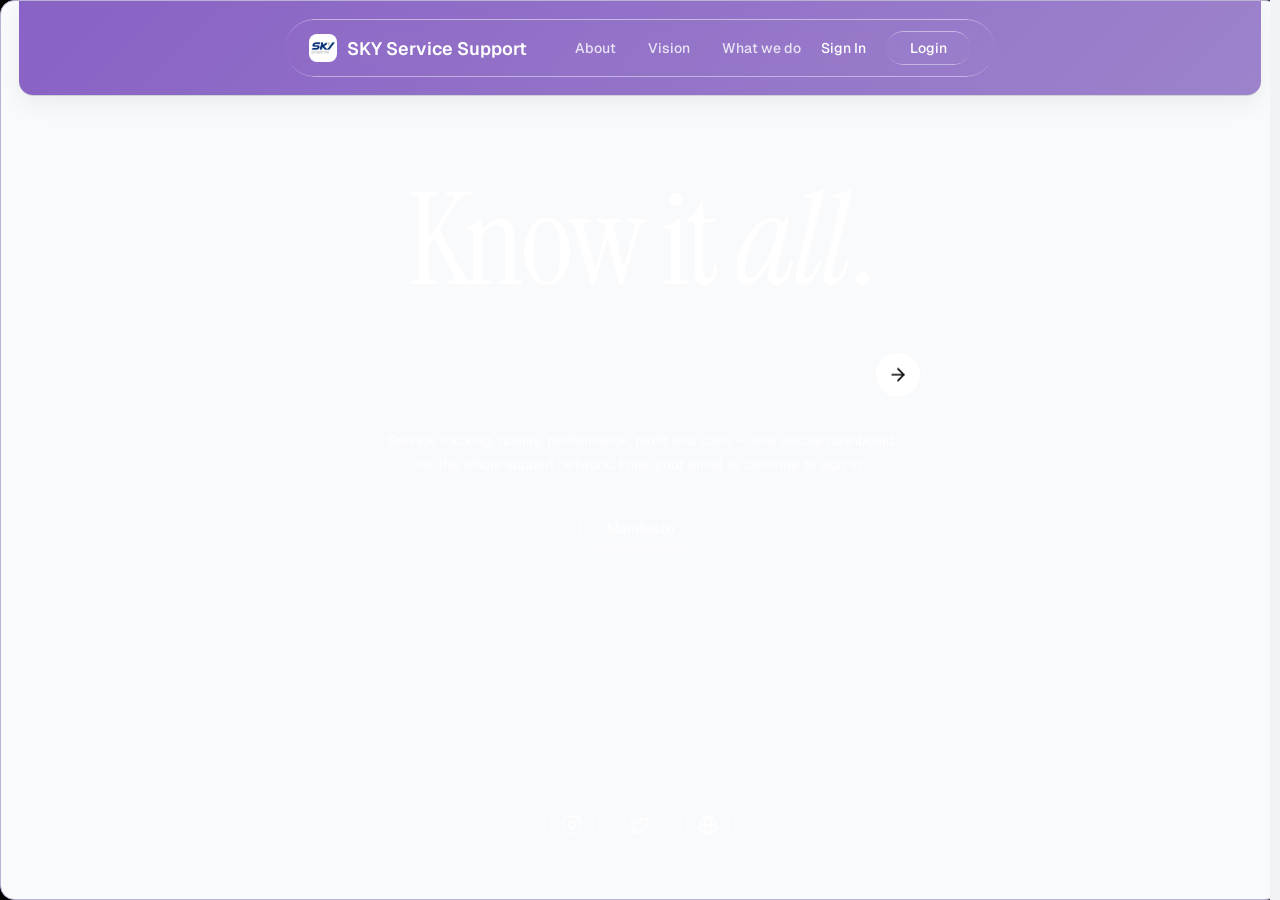
==== commit 5324037c: "Add files via upload" ====
--- a/index.html
+++ b/index.html
@@ -7,7 +7,7 @@
 <meta content="#75699a" name="theme-color"/>
 <title>Service Support Center</title>
 <!-- Installable desktop/mobile app (PWA) -->
-<link rel="manifest" href="./manifest.webmanifest?v=20260724-v58-sync-loader-contract-fix" />
+<link rel="manifest" href="./manifest.webmanifest?v=20260828-v60-welcome-screen" />
 <link rel="apple-touch-icon" href="./icon-192.png" />
 <meta name="application-name" content="Service Support Center" />
 <meta name="apple-mobile-web-app-title" content="SSC Dashboard" />
@@ -62,8 +62,8 @@
 <link href="https://fonts.googleapis.com" rel="preconnect"/>
 <link crossorigin="" href="https://fonts.gstatic.com" rel="preconnect"/>
 <link as="style" href="https://fonts.googleapis.com/css2?family=Geist:wght@400;500;600;700;800&amp;family=Geist+Mono:wght@400;500;600&amp;display=swap" onload="this.onload=null;this.rel='stylesheet'" rel="preload"/><noscript><link href="https://fonts.googleapis.com/css2?family=Geist:wght@400;500;600;700;800&amp;family=Geist+Mono:wght@400;500;600&amp;display=swap" rel="stylesheet"/></noscript>
-<link href="assets/dashboard.min.css?v=20260728-mx-tcs-separate-v2" rel="stylesheet"/>
-<link href="assets/tcs-mx-live.css?v=20260728-mx-tcs-separate-v2" rel="stylesheet"/>
+<link href="assets/dashboard.min.css?v=20260828-v60-welcome-screen" rel="stylesheet"/>
+<link href="assets/welcome.css?v=20260828-v60-welcome-screen" rel="stylesheet"/>
 <link crossorigin="" href="https://www.gstatic.com" rel="preconnect"/>
 <link crossorigin="" href="https://firestore.googleapis.com" rel="preconnect"/>
 <link crossorigin="" href="https://identitytoolkit.googleapis.com" rel="preconnect"/>
@@ -73,8 +73,8 @@
 <link href="https://firestore.googleapis.com" rel="dns-prefetch"/>
 <link href="https://raw.githubusercontent.com" rel="dns-prefetch"/>
 <link href="assets/logo.png" rel="icon" type="image/jpeg"/>
-<script defer="" src="assets/dashboard.js?v=20260728-mx-tcs-separate-v2"></script>
-<script defer="" src="assets/tcs-mx-live.js?v=20260728-mx-tcs-separate-v2"></script>
+<script defer="" src="assets/dashboard.js?v=20260828-v60-welcome-screen"></script>
+<script defer="" src="assets/welcome.js?v=20260828-v60-welcome-screen"></script>
 <script data-src="data/cash_target.json" id="cashTargetEmbeddedData" type="application/json">{"cash":[],"target":[]}</script>
 </head>
 <body class="firebase-auth-pending no-first-transition">
@@ -330,17 +330,22 @@
 <div><div class="filter-label">Actions</div><div class="filter-actions"><button class="btn btn-light" onclick="clearCashTargetFilters()" type="button">Clear Filters</button></div></div>
 </div>
 <div class="cash-target-summary">
-<div class="card blue"><div class="label">Total Revenue</div><div class="value" id="cashTotalRevenue">0</div><div class="percent">Filtered revenue</div></div>
-<div class="card purple"><div class="label">Total Target</div><div class="value" id="cashTotalTarget">0</div><div class="percent">Selected months</div></div>
-<div class="card green"><div class="label">Achievement %</div><div class="value" id="cashAchievement">0%</div><div class="percent">Revenue / Target</div></div>
-<div class="card amber"><div class="label">Remaining</div><div class="value" id="cashRemaining">0</div><div class="percent">To reach target</div></div>
+<div class="card blue"><div class="label">Total Revenue</div><div class="value" id="cashTotalRevenue">0</div><div class="percent">All filtered revenue</div></div>
+<div class="card green"><div class="label">Maintenance</div><div class="value" id="cashMaintenanceRevenue">0</div><div class="percent">Maintenance revenue</div></div>
+<div class="card purple"><div class="label">VIP</div><div class="value" id="cashVipRevenue">0</div><div class="percent">VIP revenue</div></div>
+<div class="card yellow"><div class="label">VIP Claim</div><div class="value" id="cashVipClaimRevenue">0</div><div class="percent">VIP claim revenue</div></div>
+<div class="card amber"><div class="label">Insurance</div><div class="value" id="cashInsuranceRevenue">0</div><div class="percent">Insurance revenue</div></div>
+<div class="card red cash-kpi-no-target"><div class="label">Revenue Without Target</div><div class="value" id="cashNoTargetRevenue">0</div><div class="percent" id="cashNoTargetNote">No uncovered months</div></div>
+<div class="card purple"><div class="label">Total Target</div><div class="value" id="cashTotalTarget">0</div><div class="percent" id="cashTargetCoverageNote">Target-covered months</div></div>
+<div class="card green"><div class="label">Achievement %</div><div class="value" id="cashAchievement">0%</div><div class="percent">Target-covered revenue / target</div></div>
+<div class="card amber"><div class="label">Remaining</div><div class="value" id="cashRemaining">0</div><div class="percent">To reach available target</div></div>
 <div class="card green"><div class="label">Best Branch</div><div class="value" id="cashBestBranch">-</div><div class="percent" id="cashBestBranchPct">0%</div></div>
 <div class="card red"><div class="label">Worst Branch</div><div class="value" id="cashWorstBranch">-</div><div class="percent" id="cashWorstBranchPct">0%</div></div>
-<div class="card yellow"><div class="label">Avg Revenue / Branch</div><div class="value" id="cashAvgRevenue">0</div><div class="percent">Active branches</div></div>
-<div class="card blue"><div class="label">Daily Average</div><div class="value" id="cashDailyRevenue">0</div><div class="percent">By selected dates</div></div>
+<div class="card blue"><div class="label">Daily Average</div><div class="value" id="cashDailyRevenue">0</div><div class="percent">All filtered revenue / active dates</div></div>
 </div>
 <div class="cash-target-grid">
 <section class="chart-card cash-chart-full"><h2>Revenue vs Target by Branch</h2><div class="chart-box"><canvas id="cashRevenueTargetChart"></canvas></div></section>
+<section class="chart-card cash-chart-full cash-category-chart"><h2>Revenue Mix by Month — Maintenance / VIP / VIP Claim / Insurance</h2><div class="chart-box"><canvas id="cashRevenueMixChart"></canvas></div></section>
 <section class="chart-card cash-chart-full cash-variance-chart"><h2>Monthly Cash vs Target Variance</h2><div class="cash-chart-filter-bar"><div><div class="filter-label">Branch</div><select id="cashVarianceBranchFilter" multiple=""></select></div></div><div class="chart-box"><canvas id="cashMonthlyVarianceChart"></canvas></div></section>
 <section class="chart-card"><h2>Monthly Revenue Trend</h2><div class="chart-box"><canvas id="cashMonthlyTrendChart"></canvas></div></section>
 <section class="chart-card"><h2>Top / Lowest Branches</h2><div class="chart-box"><canvas id="cashTopLowestChart"></canvas></div></section>
@@ -854,7 +859,7 @@
 
   if ('serviceWorker' in navigator && (location.protocol === 'https:' || location.hostname === 'localhost')) {
     window.addEventListener('load', function () {
-      navigator.serviceWorker.register('./service-worker.js?v=20260724-v58-sync-loader-contract-fix', { scope: './' })
+      navigator.serviceWorker.register('./service-worker.js?v=20260828-v60-welcome-screen', { scope: './' })
         .then(function (registration) {
           registration.update().catch(function () {});
         })
@@ -865,5 +870,153 @@
   }
 })();
 </script>
+<!-- ===================== Pre-login welcome screen (Asme design) ===================== -->
+<div id="sscWelcome" aria-label="Welcome">
+
+  <section class="w-hero">
+    <video class="w-hero-video" muted autoplay playsinline preload="auto"
+      src="https://d8j0ntlcm91z4.cloudfront.net/user_38xzZboKViGWJOttwIXH07lWA1P/hf_20260405_074625_a81f018a-956b-43fb-9aee-4d1508e30e6a.mp4"></video>
+
+    <header class="w-nav">
+      <nav class="liquid-glass w-nav-pill">
+        <div class="w-nav-left">
+          <a class="w-brand" href="#" data-welcome-scroll=".w-hero">
+            <img src="assets/SKY.PNG" alt="" decoding="async">
+            <span>SKY Service Support</span>
+          </a>
+          <div class="w-nav-links">
+            <a href="#" data-welcome-scroll=".w-about">About</a>
+            <a href="#" data-welcome-scroll=".w-philo">Vision</a>
+            <a href="#" data-welcome-scroll=".w-services">What we do</a>
+          </div>
+        </div>
+        <div class="w-nav-right">
+          <button type="button" class="w-nav-text" data-welcome-login>Sign In</button>
+          <button type="button" class="liquid-glass w-pill w-nav-login" data-welcome-login>Login</button>
+        </div>
+      </nav>
+    </header>
+
+    <div class="w-hero-body">
+      <h1 class="w-h1">Know it <em>all</em>.</h1>
+
+      <form id="sscWelcomeForm" class="w-email" autocomplete="on">
+        <div class="liquid-glass w-email-pill">
+          <input id="sscWelcomeEmail" type="email" placeholder="Enter your email" autocomplete="email" aria-label="Email address">
+          <button type="submit" class="w-email-go" aria-label="Continue to sign in">
+            <svg width="20" height="20" viewBox="0 0 24 24" fill="none" stroke="currentColor" stroke-width="2" stroke-linecap="round" stroke-linejoin="round"><path d="M5 12h14"/><path d="m12 5 7 7-7 7"/></svg>
+          </button>
+        </div>
+      </form>
+
+      <p class="w-sub">Service tracking, quality, performance, profit and cash — one secure dashboard for the whole support network. Enter your email to continue to sign in.</p>
+
+      <button type="button" class="liquid-glass w-pill w-manifesto" data-welcome-scroll=".w-about">Manifesto</button>
+    </div>
+
+    <div class="w-social">
+      <a href="#" class="liquid-glass" aria-label="Instagram"><svg width="20" height="20" viewBox="0 0 24 24" fill="none" stroke="currentColor" stroke-width="2" stroke-linecap="round" stroke-linejoin="round"><rect width="20" height="20" x="2" y="2" rx="5" ry="5"/><path d="M16 11.37A4 4 0 1 1 12.63 8 4 4 0 0 1 16 11.37z"/><line x1="17.5" x2="17.51" y1="6.5" y2="6.5"/></svg></a>
+      <a href="#" class="liquid-glass" aria-label="Twitter"><svg width="20" height="20" viewBox="0 0 24 24" fill="none" stroke="currentColor" stroke-width="2" stroke-linecap="round" stroke-linejoin="round"><path d="M22 4s-.7 2.1-2 3.4c1.6 10-9.4 17.3-18 11.6 2.2.1 4.4-.6 6-2C3 15.5.5 9.6 3 5c2.2 2.6 5.6 4.1 9 4-.9-4.2 4-6.6 7-3.8 1.1 0 3-1.2 3-1.2z"/></svg></a>
+      <a href="#" class="liquid-glass" aria-label="Website"><svg width="20" height="20" viewBox="0 0 24 24" fill="none" stroke="currentColor" stroke-width="2" stroke-linecap="round" stroke-linejoin="round"><circle cx="12" cy="12" r="10"/><path d="M12 2a14.5 14.5 0 0 0 0 20 14.5 14.5 0 0 0 0-20"/><path d="M2 12h20"/></svg></a>
+    </div>
+  </section>
+
+  <section class="w-about">
+    <div class="w-glow-top"></div>
+    <div class="w-wrap" style="position:relative">
+      <span class="w-label w-reveal" style="--ry:20px">About Us</span>
+      <h2 class="w-reveal" style="--rd:.1s">
+        Pioneering <span class="w-serif-i">ideas</span> for
+        <br class="w-br">
+        <span class="w-serif-i">teams that track, repair, and deliver.</span>
+      </h2>
+    </div>
+  </section>
+
+  <section class="w-featured">
+    <div class="w-wrap">
+      <div class="w-featured-frame w-reveal" style="--ry:60px">
+        <video muted autoplay loop playsinline preload="auto"
+          src="https://d8j0ntlcm91z4.cloudfront.net/user_38xzZboKViGWJOttwIXH07lWA1P/hf_20260402_054547_9875cfc5-155a-4229-8ec8-b7ba7125cbf8.mp4"></video>
+        <div class="w-featured-shade"></div>
+        <div class="w-featured-overlay">
+          <div class="liquid-glass w-approach">
+            <span class="w-label">Our Approach</span>
+            <p>We believe in the power of curiosity-driven exploration. Every case starts with a question, and every answer opens a new door to a better service.</p>
+          </div>
+          <button type="button" class="liquid-glass w-pill w-explore" data-welcome-scroll=".w-philo">Explore more</button>
+        </div>
+      </div>
+    </div>
+  </section>
+
+  <section class="w-philo">
+    <div class="w-wrap">
+      <h2 class="w-reveal">Innovation <span class="w-serif-i">x</span> Vision</h2>
+      <div class="w-philo-grid">
+        <div class="w-philo-video w-reveal" style="--ry:0;--rx:-40px">
+          <video muted autoplay loop playsinline preload="auto"
+            src="https://d8j0ntlcm91z4.cloudfront.net/user_38xzZboKViGWJOttwIXH07lWA1P/hf_20260307_083826_e938b29f-a43a-41ec-a153-3d4730578ab8.mp4"></video>
+        </div>
+        <div class="w-philo-text w-reveal" style="--ry:0;--rx:40px">
+          <div>
+            <span class="w-label">Choose your space</span>
+            <p>Every meaningful breakthrough begins at the intersection of disciplined strategy and remarkable creative vision. We operate at that crossroads, turning bold thinking into tangible outcomes that move people and reshape service.</p>
+          </div>
+          <div class="w-divider"></div>
+          <div>
+            <span class="w-label">Shape the future</span>
+            <p>We believe that the best work emerges when curiosity meets conviction. Our process is designed to uncover hidden opportunities and translate them into experiences that resonate long after the first impression.</p>
+          </div>
+        </div>
+      </div>
+    </div>
+  </section>
+
+  <section class="w-services">
+    <div class="w-glow-center"></div>
+    <div class="w-wrap" style="position:relative">
+      <div class="w-services-head w-reveal" style="--ry:30px">
+        <h2>What we do</h2>
+        <span>Our services</span>
+      </div>
+      <div class="w-cards">
+        <article class="liquid-glass w-card w-reveal" style="--ry:50px">
+          <div class="w-card-media">
+            <video muted autoplay loop playsinline preload="auto"
+              src="https://d8j0ntlcm91z4.cloudfront.net/user_38xzZboKViGWJOttwIXH07lWA1P/hf_20260314_131748_f2ca2a28-fed7-44c8-b9a9-bd9acdd5ec31.mp4"></video>
+            <div class="w-card-shade"></div>
+          </div>
+          <div class="w-card-body">
+            <div class="w-card-top">
+              <span class="w-label">Strategy</span>
+              <span class="liquid-glass w-card-arrow"><svg width="16" height="16" viewBox="0 0 24 24" fill="none" stroke="currentColor" stroke-width="2" stroke-linecap="round" stroke-linejoin="round"><path d="M7 7h10v10"/><path d="M7 17 17 7"/></svg></span>
+            </div>
+            <h3>Research &amp; Insight</h3>
+            <p>We dig deep into data, culture, and human behavior to surface the insights that drive meaningful, lasting change.</p>
+          </div>
+        </article>
+        <article class="liquid-glass w-card w-reveal" style="--ry:50px;--rd:.15s">
+          <div class="w-card-media">
+            <video muted autoplay loop playsinline preload="auto"
+              src="https://d8j0ntlcm91z4.cloudfront.net/user_38xzZboKViGWJOttwIXH07lWA1P/hf_20260324_151826_c7218672-6e92-402c-9e45-f1e0f454bdc4.mp4"></video>
+            <div class="w-card-shade"></div>
+          </div>
+          <div class="w-card-body">
+            <div class="w-card-top">
+              <span class="w-label">Craft</span>
+              <span class="liquid-glass w-card-arrow"><svg width="16" height="16" viewBox="0 0 24 24" fill="none" stroke="currentColor" stroke-width="2" stroke-linecap="round" stroke-linejoin="round"><path d="M7 7h10v10"/><path d="M7 17 17 7"/></svg></span>
+            </div>
+            <h3>Design &amp; Execution</h3>
+            <p>From concept to launch, we obsess over every detail to deliver experiences that feel effortless and look extraordinary.</p>
+          </div>
+        </article>
+      </div>
+    </div>
+  </section>
+
+  <p class="w-foot">Authorized users only · <button type="button" class="w-nav-text" style="display:inline;padding:0;text-decoration:underline" data-welcome-login>Sign in to continue</button></p>
+</div>
+<!-- ===================== /welcome screen ===================== -->
 </body>
-</html>
+</html>
--- a/assets/welcome.css
+++ b/assets/welcome.css
@@ -0,0 +1,157 @@
+/* ============================================================
+   SSC pre-login welcome screen — Asme liquid-glass design
+   Shown only while body.firebase-auth-required and until dismissed.
+   Everything is scoped under #sscWelcome so it cannot leak into the
+   dashboard's own styles.
+   ============================================================ */
+@import url('https://fonts.googleapis.com/css2?family=Instrument+Serif:ital@0;1&display=swap');
+
+#sscWelcome{display:none}
+body.firebase-auth-required.ssc-welcome-active #sscWelcome{display:block}
+body.firebase-auth-required.ssc-welcome-active{overflow:hidden}
+
+#sscWelcome{
+  position:fixed;inset:0;z-index:2147483647;
+  overflow-y:auto;overflow-x:hidden;-webkit-overflow-scrolling:touch;
+  background:#000;color:#fff;
+  font-family:'Geist','Geist Sans',ui-sans-serif,system-ui,-apple-system,'Segoe UI',Roboto,sans-serif;
+  -webkit-font-smoothing:antialiased;
+  opacity:1;transition:opacity .45s ease;
+}
+#sscWelcome.is-leaving{opacity:0;pointer-events:none}
+#sscWelcome *,#sscWelcome *::before,#sscWelcome *::after{box-sizing:border-box}
+#sscWelcome button{font:inherit;cursor:pointer;background:none;border:0;color:inherit}
+#sscWelcome a{color:inherit;text-decoration:none}
+#sscWelcome video{display:block}
+#sscWelcome .w-serif{font-family:'Instrument Serif',Georgia,serif}
+#sscWelcome .w-serif-i{font-family:'Instrument Serif',Georgia,serif;font-style:italic}
+
+/* ---------- liquid glass ---------- */
+#sscWelcome .liquid-glass{
+  background:rgba(255,255,255,.01);background-blend-mode:luminosity;
+  backdrop-filter:blur(4px);-webkit-backdrop-filter:blur(4px);
+  border:none;box-shadow:inset 0 1px 1px rgba(255,255,255,.1);
+  position:relative;overflow:hidden;
+}
+#sscWelcome .liquid-glass::before{
+  content:'';position:absolute;inset:0;border-radius:inherit;padding:1.4px;
+  background:linear-gradient(180deg,rgba(255,255,255,.45) 0%,rgba(255,255,255,.15) 20%,rgba(255,255,255,0) 40%,rgba(255,255,255,0) 60%,rgba(255,255,255,.15) 80%,rgba(255,255,255,.45) 100%);
+  -webkit-mask:linear-gradient(#fff 0 0) content-box,linear-gradient(#fff 0 0);
+  -webkit-mask-composite:xor;mask-composite:exclude;pointer-events:none;
+}
+
+/* ---------- shared ---------- */
+#sscWelcome .w-wrap{max-width:72rem;margin:0 auto}
+#sscWelcome .w-pill{border-radius:999px;color:#fff;font-size:.875rem;font-weight:500;transition:background .2s}
+#sscWelcome .w-pill:hover{background:rgba(255,255,255,.05)}
+#sscWelcome .w-label{font-size:.75rem;letter-spacing:.14em;text-transform:uppercase;color:rgba(255,255,255,.4)}
+#sscWelcome .w-reveal{opacity:0;transform:translateY(var(--ry,40px)) translateX(var(--rx,0));transition:opacity .8s ease,transform .8s ease;transition-delay:var(--rd,0s)}
+#sscWelcome .w-reveal.in{opacity:1;transform:none}
+#sscWelcome .w-glow-top{position:absolute;inset:0;pointer-events:none;background:radial-gradient(ellipse at top,rgba(255,255,255,.03) 0%,transparent 70%)}
+#sscWelcome .w-glow-center{position:absolute;inset:0;pointer-events:none;background:radial-gradient(ellipse at center,rgba(255,255,255,.02) 0%,transparent 60%)}
+
+/* ---------- hero ---------- */
+#sscWelcome .w-hero{position:relative;min-height:100vh;min-height:100dvh;display:flex;flex-direction:column;overflow:hidden}
+#sscWelcome .w-hero-video{position:absolute;inset:0;width:100%;height:100%;object-fit:cover;object-position:bottom;opacity:0}
+#sscWelcome .w-nav{position:relative;z-index:20;padding:1.5rem}
+#sscWelcome .w-nav-pill{max-width:64rem;margin:0 auto;padding:.75rem 1.5rem;border-radius:999px;display:flex;align-items:center;justify-content:space-between;gap:1rem}
+#sscWelcome .w-nav-left,#sscWelcome .w-nav-right{display:flex;align-items:center;gap:1rem}
+#sscWelcome .w-brand{display:flex;align-items:center;gap:.6rem;font-weight:600;font-size:1.125rem;white-space:nowrap}
+#sscWelcome .w-brand img{width:28px;height:28px;object-fit:contain;border-radius:8px;background:#fff;padding:2px}
+#sscWelcome .w-nav-links{display:none;gap:2rem;margin-left:2rem}
+#sscWelcome .w-nav-links a{font-size:.875rem;font-weight:500;color:rgba(255,255,255,.8);transition:color .2s}
+#sscWelcome .w-nav-links a:hover{color:#fff}
+#sscWelcome .w-nav-text{font-size:.875rem;font-weight:500;color:#fff;padding:.5rem .25rem}
+#sscWelcome .w-nav-login{padding:.5rem 1.5rem}
+
+#sscWelcome .w-hero-body{position:relative;z-index:10;flex:1;display:flex;flex-direction:column;align-items:center;justify-content:center;text-align:center;padding:3rem 1.5rem;transform:translateY(-12%)}
+#sscWelcome .w-h1{margin:0;font-family:'Instrument Serif',Georgia,serif;font-weight:400;letter-spacing:-.025em;white-space:nowrap;line-height:1;font-size:clamp(3.5rem,11vw,8rem);color:#fff}
+#sscWelcome .w-h1 em{font-style:italic}
+#sscWelcome .w-email{width:100%;max-width:36rem;margin-top:2.5rem}
+#sscWelcome .w-email-pill{display:flex;align-items:center;gap:.75rem;padding:.5rem .5rem .5rem 1.5rem;border-radius:999px}
+#sscWelcome .w-email-pill input{flex:1;min-width:0;background:transparent!important;border:0!important;outline:0!important;box-shadow:none!important;color:#fff!important;-webkit-text-fill-color:#fff!important;font:inherit;font-size:1rem;padding:.6rem 0!important;height:auto!important;min-height:0!important;border-radius:0!important}
+#sscWelcome .w-email-pill input::placeholder{color:rgba(255,255,255,.4)!important;-webkit-text-fill-color:rgba(255,255,255,.4)!important}
+#sscWelcome .w-email-go{flex:0 0 auto;width:44px;height:44px;border-radius:999px;background:#fff!important;color:#000!important;display:grid;place-items:center;transition:transform .15s}
+#sscWelcome .w-email-go:hover{transform:scale(1.05)}
+#sscWelcome .w-sub{margin:1.5rem 0 0;padding:0 1rem;max-width:34rem;font-size:.875rem;line-height:1.7;color:#fff}
+#sscWelcome .w-manifesto{margin-top:2rem;padding:.75rem 2rem}
+#sscWelcome .w-social{position:relative;z-index:10;display:flex;justify-content:center;gap:1rem;padding-bottom:3rem}
+#sscWelcome .w-social a{width:52px;height:52px;border-radius:999px;display:grid;place-items:center;color:rgba(255,255,255,.8);transition:color .2s,background .2s}
+#sscWelcome .w-social a:hover{color:#fff;background:rgba(255,255,255,.05)}
+#sscWelcome svg{display:block}
+
+/* ---------- about ---------- */
+#sscWelcome .w-about{position:relative;overflow:hidden;background:#000;padding:8rem 1.5rem 2.5rem}
+#sscWelcome .w-about .w-label{display:block;margin-bottom:2rem}
+#sscWelcome .w-about h2{margin:0;font-weight:400;font-size:clamp(2.25rem,6vw,4.5rem);line-height:1.1;letter-spacing:-.025em;color:#fff}
+#sscWelcome .w-about h2 .w-serif-i{color:rgba(255,255,255,.6)}
+#sscWelcome .w-br{display:none}
+
+/* ---------- featured video ---------- */
+#sscWelcome .w-featured{background:#000;padding:1.5rem 1.5rem 5rem;overflow:hidden}
+#sscWelcome .w-featured-frame{position:relative;aspect-ratio:16/9;border-radius:1.5rem;overflow:hidden}
+#sscWelcome .w-featured-frame video{width:100%;height:100%;object-fit:cover}
+#sscWelcome .w-featured-shade{position:absolute;inset:0;pointer-events:none;background:linear-gradient(to top,rgba(0,0,0,.6),transparent 50%)}
+#sscWelcome .w-featured-overlay{position:absolute;left:0;right:0;bottom:0;padding:1.5rem;display:flex;flex-direction:column;align-items:flex-start;gap:1.5rem}
+#sscWelcome .w-approach{max-width:28rem;padding:1.5rem;border-radius:1rem}
+#sscWelcome .w-approach .w-label{color:rgba(255,255,255,.5);display:block;margin-bottom:.75rem}
+#sscWelcome .w-approach p{margin:0;font-size:.875rem;line-height:1.7;color:#fff}
+#sscWelcome .w-explore{padding:.75rem 2rem;transition:transform .15s,background .2s}
+#sscWelcome .w-explore:hover{transform:scale(1.05)}
+#sscWelcome .w-explore:active{transform:scale(.95)}
+
+/* ---------- philosophy ---------- */
+#sscWelcome .w-philo{background:#000;padding:7rem 1.5rem;overflow:hidden}
+#sscWelcome .w-philo h2{margin:0 0 4rem;font-weight:400;font-size:clamp(3rem,8vw,6rem);letter-spacing:-.025em;line-height:1;color:#fff}
+#sscWelcome .w-philo h2 .w-serif-i{color:rgba(255,255,255,.4)}
+#sscWelcome .w-philo-grid{display:grid;grid-template-columns:1fr;gap:2rem}
+#sscWelcome .w-philo-video{aspect-ratio:4/3;border-radius:1.5rem;overflow:hidden}
+#sscWelcome .w-philo-video video{width:100%;height:100%;object-fit:cover}
+#sscWelcome .w-philo-text{display:flex;flex-direction:column;justify-content:center}
+#sscWelcome .w-philo-text .w-label{display:block;margin-bottom:1rem}
+#sscWelcome .w-philo-text p{margin:0;font-size:1rem;line-height:1.7;color:rgba(255,255,255,.7)}
+#sscWelcome .w-divider{height:1px;width:100%;background:rgba(255,255,255,.1);margin:2.5rem 0}
+
+/* ---------- services ---------- */
+#sscWelcome .w-services{position:relative;background:#000;padding:7rem 1.5rem;overflow:hidden}
+#sscWelcome .w-services-head{display:flex;align-items:flex-end;justify-content:space-between;margin-bottom:3rem}
+#sscWelcome .w-services-head h2{margin:0;font-weight:400;font-size:clamp(1.875rem,4vw,3rem);letter-spacing:-.025em;color:#fff}
+#sscWelcome .w-services-head span{display:none;font-size:.875rem;color:rgba(255,255,255,.4)}
+#sscWelcome .w-cards{display:grid;grid-template-columns:1fr;gap:1.5rem}
+#sscWelcome .w-card{border-radius:1.5rem;overflow:hidden}
+#sscWelcome .w-card-media{position:relative;aspect-ratio:16/9;overflow:hidden}
+#sscWelcome .w-card-media video{width:100%;height:100%;object-fit:cover;transition:transform .7s ease}
+#sscWelcome .w-card:hover .w-card-media video{transform:scale(1.05)}
+#sscWelcome .w-card-shade{position:absolute;inset:0;pointer-events:none;background:linear-gradient(to top,rgba(0,0,0,.4),transparent)}
+#sscWelcome .w-card-body{padding:1.5rem}
+#sscWelcome .w-card-top{display:flex;align-items:center;justify-content:space-between;margin-bottom:1.5rem}
+#sscWelcome .w-card-arrow{width:32px;height:32px;border-radius:999px;display:grid;place-items:center;color:#fff}
+#sscWelcome .w-card h3{margin:0 0 .75rem;font-weight:400;font-size:1.25rem;letter-spacing:-.025em;color:#fff}
+#sscWelcome .w-card p{margin:0;font-size:.875rem;line-height:1.7;color:rgba(255,255,255,.5)}
+
+/* ---------- footer strip ---------- */
+#sscWelcome .w-foot{padding:0 1.5rem 3rem;text-align:center;font-size:.75rem;color:rgba(255,255,255,.35)}
+
+/* ---------- responsive ---------- */
+@media (min-width:768px){
+  #sscWelcome .w-nav-links{display:flex}
+  #sscWelcome .w-br{display:block}
+  #sscWelcome .w-about{padding:11rem 1.5rem 3.5rem}
+  #sscWelcome .w-featured{padding:2.5rem 1.5rem 8rem}
+  #sscWelcome .w-featured-overlay{flex-direction:row;align-items:flex-end;justify-content:space-between;padding:2.5rem}
+  #sscWelcome .w-approach{padding:2rem}
+  #sscWelcome .w-approach p{font-size:1rem}
+  #sscWelcome .w-philo,#sscWelcome .w-services{padding:10rem 1.5rem}
+  #sscWelcome .w-philo h2{margin-bottom:6rem}
+  #sscWelcome .w-philo-grid{grid-template-columns:1fr 1fr;gap:3rem}
+  #sscWelcome .w-philo-text p{font-size:1.125rem}
+  #sscWelcome .w-services-head{margin-bottom:4rem}
+  #sscWelcome .w-services-head span{display:block}
+  #sscWelcome .w-cards{grid-template-columns:1fr 1fr;gap:2rem}
+  #sscWelcome .w-card-body{padding:2rem}
+  #sscWelcome .w-card h3{font-size:1.5rem}
+}
+@media (prefers-reduced-motion:reduce){
+  #sscWelcome .w-reveal{opacity:1;transform:none;transition:none}
+  #sscWelcome .w-card-media video,#sscWelcome .w-explore,#sscWelcome .w-email-go{transition:none}
+}
